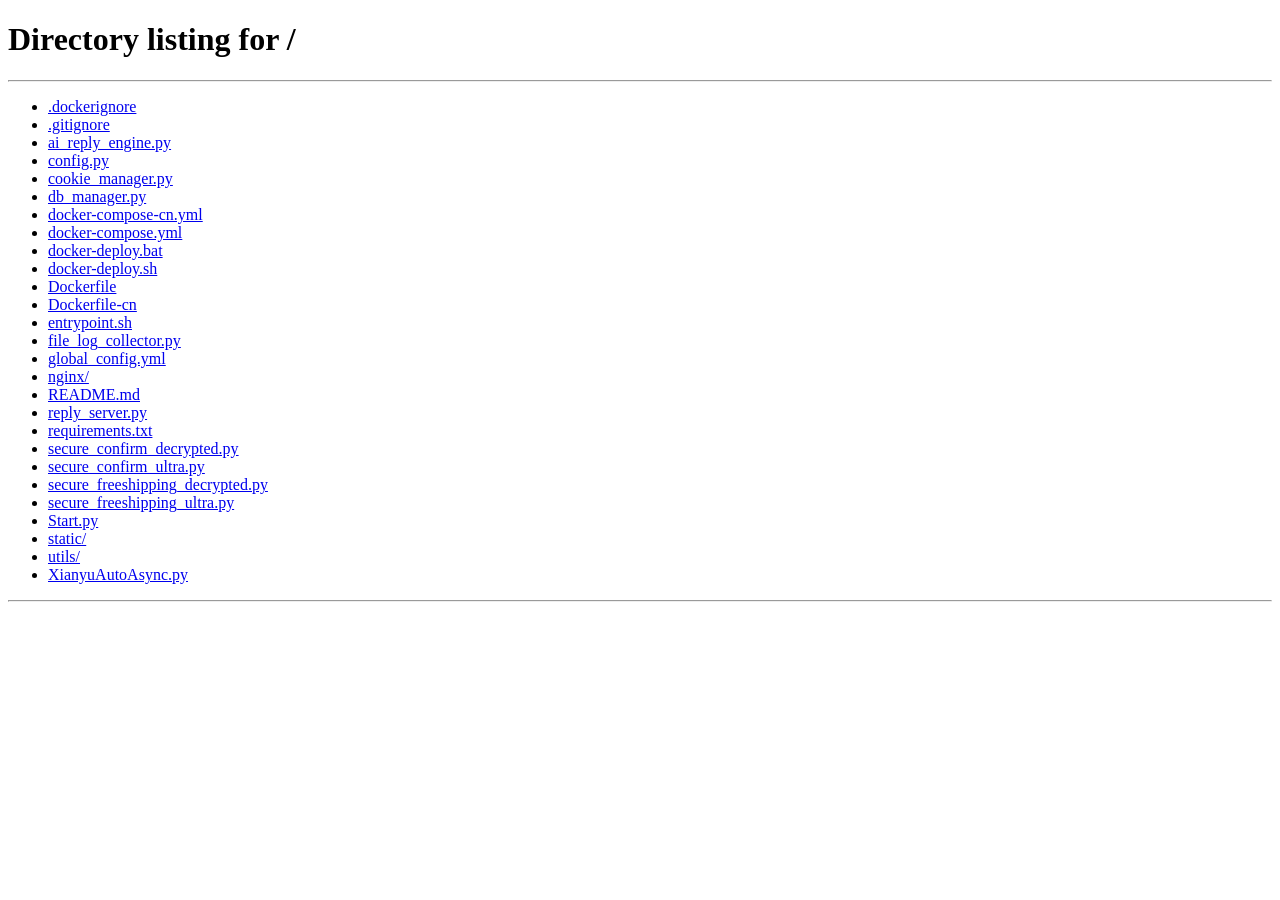
==== static/index.html @ 6a1c5aa9 "🎉 闲鱼超级助手 v2.1.0 - 多账号自动化管理工具 核心功能: - AI 智能回复 + 关键词精准匹配 + HTTP 回调 - 自动发货 / 自动确认 / 自动免邮 - 多账号同时在线，独立配置" ====
<!DOCTYPE html>
<html lang="zh-CN">
<head>
  <meta charset="UTF-8" />
  <meta name="viewport" content="width=device-width, initial-scale=1.0">
  <title>闲鱼自动回复管理系统</title>
  <link rel="stylesheet" href="/static/lib/bootstrap/bootstrap.min.css">
  <link rel="stylesheet" href="/static/lib/bootstrap-icons/bootstrap-icons.css">
  
  <link rel="stylesheet" href="/static/css/app.css">
</head>
<body>
  <!-- 移动端菜单切换按钮 -->
  <button class="mobile-toggle" onclick="toggleSidebar()">
    <i class="bi bi-list"></i>
  </button>

  <!-- 侧边栏 -->
  <div class="sidebar" id="sidebar">
    <div class="sidebar-header">
      <a href="#" class="sidebar-brand">
        <i class="bi bi-chat-dots-fill me-2"></i>
        闲鱼管理系统
      </a>
    </div>
    <nav class="sidebar-nav">
      <div class="nav-item">
        <a href="#" class="nav-link active" onclick="showSection('dashboard')">
          <i class="bi bi-speedometer2"></i>
          仪表盘
        </a>
      </div>
      <div class="nav-item">
        <a href="#" class="nav-link" onclick="showSection('accounts')">
          <i class="bi bi-person-circle"></i>
          账号管理
        </a>
      </div>
      <div class="nav-item">
        <a href="#" class="nav-link" onclick="showSection('items')">
          <i class="bi bi-box-seam"></i>
          商品管理
        </a>
      </div>
      <div class="nav-item">
        <a href="#" class="nav-link" onclick="showSection('orders')">
          <i class="bi bi-receipt-cutoff"></i>
          订单管理
        </a>
      </div>
      <div class="nav-item">
        <a href="#" class="nav-link" onclick="showSection('auto-reply')">
          <i class="bi bi-chat-left-text"></i>
          自动回复
        </a>
      </div>
      <div class="nav-item">
        <a href="#" class="nav-link" onclick="showSection('ai-conversation')">
          <i class="bi bi-chat-dots"></i>
          AI对话历史
        </a>
      </div>
      <div class="nav-item">
        <a href="#" class="nav-link" onclick="showSection('items-reply')">
          <i class="bi bi-chat-left-text"></i>
          指定商品回复
        </a>
      </div>
      <div class="nav-item">
        <a href="#" class="nav-link" onclick="showSection('cards')">
          <i class="bi bi-credit-card"></i>
          卡券管理
        </a>
      </div>
      <div class="nav-item">
        <a href="#" class="nav-link" onclick="showSection('auto-delivery')">
          <i class="bi bi-truck"></i>
          自动发货
        </a>
      </div>
      <div class="nav-item">
        <a href="#" class="nav-link" onclick="showSection('notification-channels')">
          <i class="bi bi-bell"></i>
          通知渠道
        </a>
      </div>
      <div class="nav-item">
        <a href="#" class="nav-link" onclick="showSection('message-notifications')">
          <i class="bi bi-chat-dots"></i>
          消息通知
        </a>
      </div>
      <div class="nav-item">
        <a href="#" class="nav-link" onclick="showSection('item-search')">
          <i class="bi bi-search"></i>
          商品搜索
        </a>
      </div>
      <div class="nav-item">
        <a href="#" class="nav-link" onclick="showSection('system-settings')">
          <i class="bi bi-gear"></i>
          系统设置
        </a>
      </div>

      <!-- 管理员专用菜单 -->
      <div id="adminMenuSection" style="display: none;">
        <div class="nav-divider mt-3 mb-2">
          <small class="text-white-50">管理员功能</small>
        </div>
        <div class="nav-item">
          <a href="#" class="nav-link" onclick="showSection('user-management')">
            <i class="bi bi-people"></i>
            用户管理
          </a>
        </div>
        <div class="nav-item">
          <a href="#" class="nav-link" onclick="showSection('role-permissions')">
            <i class="bi bi-shield-lock"></i>
            角色配置
          </a>
        </div>
        <div class="nav-item">
          <a href="#" class="nav-link" onclick="showSection('logs')">
            <i class="bi bi-file-text-fill"></i>
            系统日志
          </a>
        </div>
        <div class="nav-item">
          <a href="#" class="nav-link" onclick="showSection('data-management')">
            <i class="bi bi-database"></i>
            数据管理
          </a>
        </div>
      </div>

      <div class="nav-item">
        <a href="#" class="nav-link" onclick="showSection('about')">
          <i class="bi bi-book"></i>
          系统使用手册
        </a>
      </div>

      <!-- 底部分隔符 -->
      <div class="nav-divider mt-3 mb-2">
        <small class="text-white-50">系统操作</small>
      </div>
      <div class="nav-item">
        <a href="#" class="nav-link" onclick="logout()">
          <i class="bi bi-box-arrow-right"></i>
          登出
        </a>
      </div>
    </nav>
  </div>

  <!-- 主内容区域 -->
  <div class="main-content">
    <!-- 仪表盘内容 -->
    <div id="dashboard-section" class="content-section active">
      <div class="content-header">
        <h2 class="mb-0">
          <i class="bi bi-speedometer2 me-2"></i>
          仪表盘
        </h2>
        <p class="text-muted mb-0">系统概览和统计信息</p>
      </div>
      <div class="content-body">
        <div class="dashboard-stats">
          <div class="stat-card">
            <div class="stat-icon primary">
              <i class="bi bi-person-circle"></i>
            </div>
            <div class="stat-number" id="totalAccounts">0</div>
            <div class="stat-label">总账号数</div>
          </div>
          <div class="stat-card">
            <div class="stat-icon success">
              <i class="bi bi-chat-left-text"></i>
            </div>
            <div class="stat-number" id="totalKeywords">0</div>
            <div class="stat-label">总关键词数</div>
          </div>
          <div class="stat-card">
            <div class="stat-icon warning">
              <i class="bi bi-activity"></i>
            </div>
            <div class="stat-number" id="activeAccounts">0</div>
            <div class="stat-label">启用账号数</div>
          </div>
          <div class="stat-card">
            <div class="stat-icon info">
              <i class="bi bi-receipt-cutoff"></i>
            </div>
            <div class="stat-number" id="totalOrders">0</div>
            <div class="stat-label">总订单数</div>
          </div>
        </div>

      </div>
    </div>

    <!-- 账号管理内容 -->
    <div id="accounts-section" class="content-section">
      <div class="content-header">
        <h2 class="mb-0">
          <i class="bi bi-person-circle me-2"></i>
          账号管理
        </h2>
        <p class="text-muted mb-0">管理闲鱼账号Cookie信息</p>
      </div>
      <div class="content-body">
        <!-- 添加Cookie卡片 -->
        <div class="card mb-4">
          <div class="card-header">
            <span><i class="bi bi-plus-circle me-2"></i>添加新账号</span>
          </div>
          <div class="card-body">
            <!-- 添加方式选择 -->
            <div class="row mb-4">
              <div class="col-12">
                <div class="d-grid gap-2 d-md-flex justify-content-md-center">
                  <button type="button" class="btn btn-success btn-lg me-md-2 flex-fill qr-login-btn" onclick="showQRCodeLogin()" style="max-width: 300px;">
                    <i class="bi bi-qr-code me-2"></i>
                    <span class="fw-bold">扫码登录</span>
                    <br>
                    <small class="opacity-75">推荐方式，安全便捷</small>
                  </button>
                  <button type="button" class="btn btn-outline-secondary btn-lg flex-fill manual-input-btn" onclick="toggleManualInput()" style="max-width: 300px;">
                    <i class="bi bi-keyboard me-2"></i>
                    <span class="fw-bold">手动输入</span>
                    <br>
                    <small class="opacity-75">输入Cookie信息</small>
                  </button>
                </div>
              </div>
            </div>

            <!-- 手动输入表单（默认隐藏） -->
            <div id="manualInputForm" style="display: none;">
              <div class="alert alert-info">
                <i class="bi bi-info-circle me-2"></i>
                <strong>提示：</strong>推荐使用扫码登录，更加安全便捷。如需手动输入，请确保Cookie信息的准确性。
              </div>
              <form id="addForm" class="row g-3">
                <div class="col-md-3">
                  <label for="cookieId" class="form-label">账号ID</label>
                  <input type="text" class="form-control" id="cookieId" placeholder="唯一标识" required>
                </div>
                <div class="col-md-9">
                  <label for="cookieValue" class="form-label">Cookie值</label>
                  <input type="text" class="form-control" id="cookieValue" placeholder="完整Cookie字符串" required>
                </div>
                <div class="col-12">
                  <button type="submit" class="btn btn-primary">
                    <i class="bi bi-plus-lg me-1"></i>添加账号
                  </button>
                  <button type="button" class="btn btn-secondary ms-2" onclick="toggleManualInput()">
                    <i class="bi bi-x-circle me-1"></i>取消
                  </button>
                </div>
              </form>
            </div>
          </div>
        </div>

        <!-- Cookie列表卡片 -->
        <div class="card">
          <div class="card-header d-flex justify-content-between align-items-center">
            <span><i class="bi bi-list-ul me-2"></i>账号列表</span>
            <div class="btn-group">
              <button class="btn btn-sm btn-outline-success" onclick="openDefaultReplyManager()">
                <i class="bi bi-chat-text me-1"></i>默认回复管理
              </button>
              <button class="btn btn-sm btn-outline-primary" onclick="loadCookies()">
                <i class="bi bi-arrow-clockwise me-1"></i>刷新
              </button>
            </div>
          </div>
          <div class="card-body p-0">
            <div class="table-responsive">
              <table class="table table-hover" id="cookieTable">
                <thead>
                  <tr>
                    <th style="width: 9%">账号ID</th>
                    <th style="width: 11%">Cookie值</th>
                    <th style="width: 7%">关键词</th>
                    <th style="width: 9%">启用/在线</th>
                    <th style="width: 7%">默认回复</th>
                    <th style="width: 7%">AI回复</th>
                    <th style="width: 8%">自动确认</th>
                    <th style="width: 7%">备注</th>
                    <th style="width: 8%">
                      暂停时间
                      <i class="bi bi-question-circle ms-1"
                         data-bs-toggle="tooltip"
                         data-bs-placement="top"
                         title="检测到手动发出消息后，自动回复暂停的时间长度（分钟）。如果在暂停期间再次手动发出消息，会重新开始计时。"></i>
                    </th>
                    <th style="width: 9%">添加时间</th>
                    <th style="width: 18%">操作</th>
                  </tr>
                </thead>
                <tbody></tbody>
              </table>
            </div>
          </div>
        </div>
      </div>
    </div>

    <!-- 商品管理内容 -->
    <div id="items-section" class="content-section">
      <div class="content-header">
        <h2 class="mb-0">
          <i class="bi bi-box-seam me-2"></i>
          商品管理
        </h2>
        <p class="text-muted mb-0">管理各账号的商品信息</p>
      </div>

      <div class="content-body">
        <!-- 筛选和搜索 -->
        <div class="card mb-4">
          <div class="card-body">
            <div class="row align-items-end mb-3">
              <div class="col-md-6">
                <label for="itemCookieFilter" class="form-label">筛选账号</label>
                <select class="form-select" id="itemCookieFilter" onchange="loadItemsByCookie()">
                  <option value="">所有账号</option>
                </select>
              </div>

              <div class="col-md-6">
                <div class="d-flex justify-content-end align-items-end gap-2">
                  <!-- 页码输入 -->
                  <div class="d-flex align-items-center gap-2">
                    <label for="pageNumber" class="form-label mb-0 text-nowrap">页码:</label>
                    <input type="number" class="form-control" id="pageNumber" placeholder="页码" min="1" value="1" style="width: 80px;">
                  </div>
                  <div class="d-flex gap-2">
                    <button class="btn btn-success" onclick="getAllItemsFromAccount()">
                      <i class="bi bi-download me-1"></i>获取指定页
                    </button>
                    <button class="btn btn-warning" onclick="getAllItemsFromAccountAll()">
                      <i class="bi bi-collection me-1"></i>获取所有页
                    </button>
                    <button class="btn btn-primary" onclick="refreshItems()">
                      <i class="bi bi-arrow-clockwise me-1"></i>刷新
                    </button>
                  </div>
                </div>
              </div>
            </div>

            <!-- 搜索结果统计 -->
            <div id="itemSearchStats" class="text-muted small" style="display: none;">
              <i class="bi bi-search me-1"></i>
              <span id="itemSearchStatsText"></span>
            </div>
          </div>
        </div>

        <!-- 商品列表 -->
        <div class="card">
          <div class="card-header d-flex justify-content-between align-items-center">
            <div class="d-flex align-items-center gap-3">
              <input type="text" class="form-control" id="itemSearchInput"
                     placeholder="搜索商品标题或详情..." style="width: 300px;">
              <h5 class="mb-0">商品列表(自动发货根据商品标题和商品详情匹配关键字)</h5>
            </div>
            <button class="btn btn-sm btn-outline-danger" onclick="batchDeleteItems()" id="batchDeleteBtn" disabled>
              <i class="bi bi-trash"></i> 批量删除
            </button>
          </div>
          <div class="card-body">
            <!-- 搜索统计信息 -->
            <div id="itemSearchStats" class="text-muted small mb-2" style="display: none;">
              <i class="bi bi-search me-1"></i>
              <span id="itemSearchStatsText"></span>
            </div>
            <div class="table-responsive">
              <table class="table table-hover">
                <thead>
                  <tr>
                    <th style="width: 5%">
                      <input type="checkbox" id="selectAllItems" onchange="toggleSelectAll(this)">
                    </th>
                    <th style="width: 10%">账号ID</th>
                    <th style="width: 10%">商品ID</th>
                    <th style="width: 16%">商品标题</th>
                    <th style="width: 18%">商品详情</th>
                    <th style="width: 18%">商品价格</th>
                    <th style="width: 8%">多规格</th>
                    <th style="width: 8%">多数量发货</th>
                    <th style="width: 10%">更新时间</th>
                    <th style="width: 15%">操作</th>
                  </tr>
                </thead>
                <tbody id="itemsTableBody">
                  <tr>
                    <td colspan="10" class="text-center text-muted">加载中...</td>
                  </tr>
                </tbody>
              </table>
            </div>
          </div>

          <!-- 分页控件 -->
          <div class="card-footer" id="itemsPagination">
            <div class="d-flex justify-content-between align-items-center">
              <div class="text-muted small">
                <span id="itemsPageInfo">显示第 1-10 条，共 0 条记录</span>
              </div>
              <div class="d-flex align-items-center gap-2">
                <div class="btn-group" role="group">
                  <button type="button" class="btn btn-outline-secondary btn-sm" id="itemsFirstPage" onclick="goToItemsPage(1)" disabled>
                    <i class="bi bi-chevron-double-left"></i>
                  </button>
                  <button type="button" class="btn btn-outline-secondary btn-sm" id="itemsPrevPage" onclick="goToItemsPage(currentItemsPage - 1)" disabled>
                    <i class="bi bi-chevron-left"></i>
                  </button>
                </div>

                <div class="d-flex align-items-center gap-2 mx-2">
                  <span class="text-muted small">第</span>
                  <input type="number" class="form-control form-control-sm" id="itemsPageInput"
                         style="width: 60px;" min="1" value="1">
                  <span class="text-muted small">页，共 <span id="itemsTotalPages">0</span> 页</span>
                </div>

                <div class="btn-group" role="group">
                  <button type="button" class="btn btn-outline-secondary btn-sm" id="itemsNextPage" onclick="goToItemsPage(currentItemsPage + 1)" disabled>
                    <i class="bi bi-chevron-right"></i>
                  </button>
                  <button type="button" class="btn btn-outline-secondary btn-sm" id="itemsLastPage" onclick="goToItemsPage(totalItemsPages)" disabled>
                    <i class="bi bi-chevron-double-right"></i>
                  </button>
                </div>

                <select class="form-select form-select-sm ms-2" id="itemsPageSize" style="width: auto;">
                  <option value="10">10条/页</option>
                  <option value="20" selected>20条/页</option>
                  <option value="50">50条/页</option>
                  <option value="100">100条/页</option>
                </select>
              </div>
            </div>
          </div>
        </div>
      </div>
    </div>

     <!-- 指定商品自动管理内容 -->
    <div id="items-reply-section" class="content-section">
      <div class="content-header">
        <h2 class="mb-0">
          <i class="bi bi-box-seam me-2"></i>
          商品回复管理
        </h2>
        <p class="text-muted mb-0">管理各账号的商品信息</p>
      </div>

      <div class="content-body">
        <!-- Cookie筛选 -->
        <div class="card mb-4">
          <div class="card-body">
            <div class="row align-items-end">
              <div class="col-md-6">
                <label for="itemCookieFilter" class="form-label">筛选账号</label>
                <select class="form-select" id="itemReplayCookieFilter" onchange="loadItemsReplayByCookie()">
                  <option value="">所有账号</option>
                </select>
              </div>
              <div class="col-md-6">
                <div class="d-flex justify-content-end align-items-end gap-2">
                  <!-- 页码输入 -->
                  <div class="d-flex align-items-center gap-2">
                    <label for="pageNumber" class="form-label mb-0 text-nowrap">页码:</label>
                    <input type="number" class="form-control" id="pageNumber" placeholder="页码" min="1" value="1" style="width: 80px;">
                  </div>
                  <div class="d-flex gap-2">
                    <button class="btn btn-success" onclick="showItemReplayEdit()">
                      添加商品回复
                    </button>
                    <button class="btn btn-primary" onclick="refreshItemReplayS()">
                      <i class="bi bi-arrow-clockwise me-1"></i>刷新
                    </button>
                  </div>
                </div>
              </div>
            </div>
          </div>
        </div>

        <!-- 商品列表 -->
        <div class="card">
          <div class="card-header d-flex justify-content-between align-items-center">
            <h5 class="mb-0">商品列表(用于设置商品的默认回复信息)</h5>
            <button class="btn btn-sm btn-outline-danger" onclick="batchDeleteItemReplies()">
              <i class="bi bi-trash"></i> 批量删除
            </button>
          </div>
          <div class="card-body">
            <div class="table-responsive">
              <table class="table table-hover">
                <thead>
                  <tr>
                    <th style="width: 5%">
                      <input type="checkbox" id="selectAllItemReplay" onchange="toggleSelectAll(this)">
                    </th>
                    <th style="width: 12%">账号ID</th>
                    <th style="width: 12%">商品ID</th>
                    <th style="width: 18%">商品标题</th>
                    <th style="width: 20%">商品内容</th>
                    <th style="width: 18%">回复内容</th>
                    <th style="width: 10%">更新时间</th>
                    <th style="width: 15%">操作</th>
                  </tr>
                </thead>
                <tbody id="itemReplaysTableBody">
                  <tr>
                    <td colspan="5" class="text-center text-muted">加载中...</td>
                  </tr>
                </tbody>
              </table>
            </div>
          </div>
        </div>
      </div>
    </div>

      <!-- 商品回复弹框 -->
  <!-- 添加/编辑商品回复模态框 -->
  <div class="modal fade" id="editItemReplyModal" tabindex="-1">
    <div class="modal-dialog modal-xl">
      <div class="modal-content">
        <div class="modal-header">
          <h5 class="modal-title">
            <i class="bi bi-chat-text me-2"></i><span id="itemReplayTitle">编辑商品回复</span>
          </h5>
          <button type="button" class="btn-close" data-bs-dismiss="modal"></button>
        </div>
        <div class="modal-body">
          <form id="editItemReplyForm">
            <input type="hidden" id="editReplyCookieId">
            <input type="hidden" id="editReplyItemId">

            <div class="row mb-3">
              <div class="col-md-6">
                <label class="form-label">账号ID<span class="text-danger">*</span></label>
                <select id="editReplyCookieIdSelect" class="form-select" onchange="onCookieChangeForReply()">
                  <option value="">请选择账号</option>
                  <!-- JS 动态填充账号选项 -->
                </select>
              </div>
              <div class="col-md-6">
                <label class="form-label">商品ID<span class="text-danger">*</span></label>
                <select id="editReplyItemIdSelect" class="form-select">
                  <option value="">选择商品</option>
                  <!-- JS 动态填充商品选项 -->
                </select>
              </div>
            </div>

            <div class="mb-3">
              <label for="editReplyContent" class="form-label">商品回复内容 <span class="text-danger">*</span></label>
              <textarea class="form-control" id="editItemReplyContent" rows="10"
                        placeholder="请输入商品回复内容..."></textarea>
              <div class="form-text">
                <i class="bi bi-info-circle me-1"></i>
                请输入商品的自动回复内容，用户购买后将收到该回复。
              </div>
            </div>
          </form>
        </div>
        <div class="modal-footer">
          <button type="button" class="btn btn-secondary" data-bs-dismiss="modal">取消</button>
          <button type="button" class="btn btn-primary" onclick="saveItemReply()">
            <i class="bi bi-check-circle me-1"></i>保存
          </button>
        </div>
      </div>
    </div>
  </div>


    <!-- 订单管理内容 -->
    <div id="orders-section" class="content-section">
      <div class="content-header">
        <h2 class="mb-0">
          <i class="bi bi-receipt-cutoff me-2"></i>
          订单管理
        </h2>
        <p class="text-muted mb-0">查看和管理所有订单信息</p>
      </div>
      <div class="content-body">
        <!-- Cookie筛选器 -->
        <div class="row mb-3">
          <div class="col-md-4">
            <label class="form-label">筛选账号</label>
            <select class="form-select" id="orderCookieFilter" onchange="loadOrdersByCookie()">
              <option value="">所有账号</option>
            </select>
          </div>
          <div class="col-md-4">
            <label class="form-label">订单状态</label>
            <select class="form-select" id="orderStatusFilter" onchange="filterOrders()">
              <option value="">所有状态</option>
              <option value="processing">处理中</option>
              <option value="processed">已处理</option>
              <option value="completed">已完成</option>
              <option value="unknown">未知</option>
            </select>
          </div>
          <div class="col-md-4">
            <label class="form-label">&nbsp;</label>
            <div class="d-flex gap-2">
              <button class="btn btn-outline-primary" onclick="refreshOrders()">
                <i class="bi bi-arrow-clockwise"></i> 刷新
              </button>
              <button class="btn btn-outline-secondary" onclick="clearOrderFilters()">
                <i class="bi bi-x-circle"></i> 清空筛选
              </button>
            </div>
          </div>
        </div>

        <!-- 订单列表 -->
        <div class="card">
          <div class="card-header d-flex justify-content-between align-items-center">
            <div class="d-flex align-items-center gap-3">
              <input type="text" class="form-control" id="orderSearchInput"
                     placeholder="搜索订单ID或商品ID..." style="width: 300px;">
              <h5 class="mb-0">订单列表</h5>
            </div>
            <button class="btn btn-sm btn-outline-danger" onclick="batchDeleteOrders()" id="batchDeleteOrdersBtn" disabled>
              <i class="bi bi-trash"></i> 批量删除
            </button>
          </div>
          <div class="card-body">
            <!-- 搜索统计信息 -->
            <div id="orderSearchStats" class="text-muted small mb-2" style="display: none;">
              <i class="bi bi-search me-1"></i>
              <span id="orderSearchStatsText"></span>
            </div>
            <div class="table-responsive">
              <table class="table table-hover">
                <thead>
                  <tr>
                    <th style="width: 5%">
                      <input type="checkbox" id="selectAllOrders" onchange="toggleSelectAllOrders(this)">
                    </th>
                    <th style="width: 15%">订单ID</th>
                    <th style="width: 12%">商品ID</th>
                    <th style="width: 10%">买家ID</th>
                    <th style="width: 12%">规格信息</th>
                    <th style="width: 8%">数量</th>
                    <th style="width: 10%">金额</th>
                    <th style="width: 8%">状态</th>
                    <th style="width: 10%">账号ID</th>
                    <th style="width: 10%">操作</th>
                  </tr>
                </thead>
                <tbody id="ordersTableBody">
                  <tr>
                    <td colspan="10" class="text-center text-muted">加载中...</td>
                  </tr>
                </tbody>
              </table>
            </div>
          </div>

          <!-- 分页控件 -->
          <div class="card-footer" id="ordersPagination">
            <div class="d-flex justify-content-between align-items-center">
              <div class="text-muted small">
                <span id="ordersPageInfo">显示第 1-10 条，共 0 条记录</span>
              </div>
              <div class="d-flex align-items-center gap-2">
                <div class="btn-group" role="group">
                  <button type="button" class="btn btn-outline-secondary btn-sm" id="ordersFirstPage" onclick="goToOrdersPage(1)" disabled>
                    <i class="bi bi-chevron-double-left"></i>
                  </button>
                  <button type="button" class="btn btn-outline-secondary btn-sm" id="ordersPrevPage" onclick="goToOrdersPage(currentOrdersPage - 1)" disabled>
                    <i class="bi bi-chevron-left"></i>
                  </button>
                </div>

                <div class="d-flex align-items-center gap-2 mx-2">
                  <span class="text-muted small">第</span>
                  <input type="number" class="form-control form-control-sm" id="ordersPageInput"
                         style="width: 60px;" min="1" value="1">
                  <span class="text-muted small">页，共 <span id="ordersTotalPages">0</span> 页</span>
                </div>

                <div class="btn-group" role="group">
                  <button type="button" class="btn btn-outline-secondary btn-sm" id="ordersNextPage" onclick="goToOrdersPage(currentOrdersPage + 1)" disabled>
                    <i class="bi bi-chevron-right"></i>
                  </button>
                  <button type="button" class="btn btn-outline-secondary btn-sm" id="ordersLastPage" onclick="goToOrdersPage(totalOrdersPages)" disabled>
                    <i class="bi bi-chevron-double-right"></i>
                  </button>
                </div>

                <select class="form-select form-select-sm ms-2" id="ordersPageSize" style="width: auto;">
                  <option value="10">10条/页</option>
                  <option value="20" selected>20条/页</option>
                  <option value="50">50条/页</option>
                  <option value="100">100条/页</option>
                </select>
              </div>
            </div>
          </div>
        </div>
      </div>
    </div>

    <!-- 自动回复内容 -->
    <div id="auto-reply-section" class="content-section">
      <div class="content-header">
        <h2 class="mb-0">
          <i class="bi bi-chat-left-text me-2"></i>
          自动回复
        </h2>
        <p class="text-muted mb-0">设置账号的关键词自动回复</p>
      </div>
      <div class="content-body">
        <!-- 现代化账号选择器 -->
        <div class="account-selector">
          <div class="selector-header">
            <div class="selector-icon">
              <i class="bi bi-person-circle"></i>
            </div>
            <div>
              <h3 class="selector-title">选择账号</h3>
              <p class="selector-subtitle">选择要配置自动回复的闲鱼账号</p>
            </div>
          </div>
          <div class="row g-3 align-items-end">
            <div class="col-md-8">
              <div class="account-select-wrapper">
                <select class="account-select" id="accountSelect" onchange="loadAccountKeywords()">
                  <option value="">🔍 请选择一个账号开始配置...</option>
                </select>
              </div>
            </div>
            <div class="col-md-4">
              <button class="btn btn-primary w-100 d-flex align-items-center justify-content-center" onclick="refreshAccountList()" style="padding: 1rem 1.25rem; height: auto;">
                <i class="bi bi-arrow-clockwise me-2"></i>
                <span>刷新列表</span>
              </button>
            </div>
          </div>
        </div>

        <!-- 现代化关键词管理容器 -->
        <div class="keyword-container" id="keywordManagement" style="display: none;">
          <div class="keyword-header">
            <h3>
              <i class="bi bi-chat-dots me-2"></i>
              关键词管理
            </h3>
            <div class="d-flex align-items-center gap-2">
              <div class="account-badge" id="currentAccountBadge">
                <!-- 动态显示当前账号 -->
              </div>
              <div class="btn-group" role="group">
                <button class="btn btn-outline-success btn-sm" onclick="exportKeywords()" title="导出关键词">
                  <i class="bi bi-download"></i> 导出
                </button>
                <button class="btn btn-outline-primary btn-sm" onclick="showImportModal()" title="导入关键词">
                  <i class="bi bi-upload"></i> 导入
                </button>
              </div>
            </div>
          </div>

          <!-- 添加关键词区域 -->
          <div class="keyword-input-area">
            <div class="keyword-input-group">
              <div class="input-field">
                <label>关键词</label>
                <input type="text" id="newKeyword" placeholder="例如：你好">
              </div>
              <div class="input-field">
                <label>自动回复内容（可选）</label>
                <input type="text" id="newReply" placeholder="例如：您好，欢迎咨询！留空表示不回复">
              </div>
              <div class="input-field">
                <label>商品ID（可选）</label>
                <select id="newItemIdSelect" class="form-select">
                  <option value="">选择商品或留空表示通用关键词</option>
                </select>
              </div>
              <button class="add-btn" onclick="addKeyword()">
                <i class="bi bi-plus-lg"></i>
                添加文本关键词
              </button>
              <button class="add-btn btn-image" onclick="showAddImageKeywordModal()">
                <i class="bi bi-image"></i>
                添加图片关键词
              </button>
            </div>
            <div class="mt-3">
              <small class="text-muted">
                <i class="bi bi-lightbulb me-1"></i>
                <strong>支持变量：</strong>
                <code>{send_user_name}</code> 用户昵称，
                <code>{send_user_id}</code> 用户ID，
                <code>{send_message}</code> 用户消息<br>
                <i class="bi bi-info-circle me-1"></i>
                <strong>提示：</strong>回复内容留空时，匹配到关键词但不会自动回复，可用于屏蔽特定消息
              </small>
            </div>
          </div>

          <!-- 关键词列表 -->
          <div class="keywords-list" id="keywordsList">
            <!-- 动态生成的关键词列表 -->
          </div>
        </div>
      </div>
    </div>

    <!-- AI对话历史内容 -->
    <div id="ai-conversation-section" class="content-section">
      <div class="content-header">
        <h2 class="mb-0">
          <i class="bi bi-chat-dots me-2"></i>
          AI对话历史
        </h2>
        <p class="text-muted mb-0">查看AI与买家的对话记录</p>
      </div>
      <div class="content-body">
        <div class="card">
          <div class="card-header d-flex justify-content-between align-items-center">
            <div>
              <i class="bi bi-funnel me-2"></i>筛选条件
            </div>
            <div>
              <button class="btn btn-sm btn-outline-primary" onclick="loadAIConversations()">
                <i class="bi bi-arrow-clockwise me-1"></i>刷新
              </button>
            </div>
          </div>
          <div class="card-body">
            <div class="row mb-3">
              <div class="col-md-4 mb-2">
                <label class="form-label">账号</label>
                <select class="form-select" id="aiConvCookieFilter" onchange="fetchAIConversations()">
                  <option value="">全部账号</option>
                </select>
              </div>
              <div class="col-md-4 mb-2">
                <label class="form-label">买家用户ID</label>
                <input type="text" class="form-control" id="aiConvUserFilter" placeholder="输入买家用户ID搜索">
              </div>
              <div class="col-md-4 mb-2">
                <label class="form-label">商品ID</label>
                <input type="text" class="form-control" id="aiConvItemFilter" placeholder="输入商品ID搜索">
              </div>
            </div>
          </div>
        </div>

        <div class="card mt-3">
          <div class="card-header">
            <i class="bi bi-chat-dots me-2"></i>对话记录
            <span class="badge bg-info ms-2" id="aiConvTotalCount">0</span>
          </div>
          <div class="card-body p-0">
            <div class="table-responsive">
              <table class="table table-hover mb-0" id="aiConvTable">
                <thead class="table-light">
                  <tr>
                    <th style="width: 60px;">ID</th>
                    <th style="width: 100px;">账号</th>
                    <th style="width: 100px;">买家</th>
                    <th style="width: 80px;">角色</th>
                    <th>内容</th>
                    <th style="width: 70px;">意图</th>
                    <th style="width: 160px;">时间</th>
                  </tr>
                </thead>
                <tbody id="aiConvTbody">
                  <tr>
                    <td colspan="7" class="text-center text-muted py-4">
                      <i class="bi bi-hourglass-split me-2"></i>加载中...
                    </td>
                  </tr>
                </tbody>
              </table>
            </div>
          </div>
          <div class="card-footer d-flex justify-content-between align-items-center">
            <div class="text-muted small" id="aiConvPageInfo">第 0/0 页</div>
            <nav>
              <ul class="pagination pagination-sm mb-0" id="aiConvPagination">
                <li class="page-item disabled"><a class="page-link" href="#" onclick="changeAIConvPage(-1)">上一页</a></li>
                <li class="page-item disabled"><a class="page-link" href="#" onclick="changeAIConvPage(1)">下一页</a></li>
              </ul>
            </nav>
          </div>
        </div>
      </div>
    </div>

    <!-- 卡券管理内容 -->
    <div id="cards-section" class="content-section">
      <div class="content-header">
        <h2 class="mb-0">
          <i class="bi bi-credit-card me-2"></i>
          卡券管理
        </h2>
        <p class="text-muted mb-0">管理虚拟商品的卡券数据，支持API、固定文字和批量数据</p>
      </div>
      <div class="content-body">
        <!-- 卡券列表 -->
        <div class="row">
          <div class="col-md-8">
            <div class="card">
              <div class="card-header d-flex justify-content-between align-items-center">
                <h5 class="mb-0">卡券列表</h5>
                <button class="btn btn-primary btn-sm" onclick="showAddCardModal()">
                  <i class="bi bi-plus-lg me-1"></i>添加卡券
                </button>
              </div>
              <div class="card-body">
                <div class="table-responsive">
                  <table class="table table-hover">
                    <thead>
                      <tr>
                        <th>卡券名称</th>
                        <th>类型</th>
                        <th>规格信息</th>
                        <th>数据量</th>
                        <th>延时时间</th>
                        <th>状态</th>
                        <th>创建时间</th>
                        <th>操作</th>
                      </tr>
                    </thead>
                    <tbody id="cardsTableBody">
                      <tr>
                        <td colspan="7" class="text-center py-4 text-muted">
                          <i class="bi bi-credit-card fs-1 d-block mb-3"></i>
                          <h5>暂无卡券数据</h5>
                          <p class="mb-0">点击"添加卡券"开始创建您的第一个卡券</p>
                        </td>
                      </tr>
                    </tbody>
                  </table>
                </div>
              </div>
            </div>
          </div>
          <div class="col-md-4">
            <div class="card">
              <div class="card-header">
                <h5 class="mb-0">统计信息</h5>
              </div>
              <div class="card-body">
                <div class="stat-item mb-3">
                  <div class="d-flex justify-content-between">
                    <span>总卡券数</span>
                    <span class="badge bg-primary" id="totalCards">0</span>
                  </div>
                </div>
                <div class="stat-item mb-3">
                  <div class="d-flex justify-content-between">
                    <span>API类型</span>
                    <span class="badge bg-info" id="apiCards">0</span>
                  </div>
                </div>
                <div class="stat-item mb-3">
                  <div class="d-flex justify-content-between">
                    <span>固定文字</span>
                    <span class="badge bg-success" id="textCards">0</span>
                  </div>
                </div>
                <div class="stat-item">
                  <div class="d-flex justify-content-between">
                    <span>批量数据</span>
                    <span class="badge bg-warning" id="dataCards">0</span>
                  </div>
                </div>
              </div>
            </div>
          </div>
        </div>
      </div>
    </div>

    <!-- 自动发货内容 -->
    <div id="auto-delivery-section" class="content-section">
      <div class="content-header">
        <h2 class="mb-0">
          <i class="bi bi-truck me-2"></i>
          自动发货
        </h2>
        <p class="text-muted mb-0">根据商品关键字自动匹配卡券进行发货</p>
      </div>
      <div class="content-body">
        <!-- 发货规则列表 -->
        <div class="row">
          <div class="col-md-8">
            <div class="card">
              <div class="card-header d-flex justify-content-between align-items-center">
                <h5 class="mb-0">发货规则</h5>
                <button class="btn btn-primary btn-sm" onclick="showAddDeliveryRuleModal()">
                  <i class="bi bi-plus-lg me-1"></i>添加规则
                </button>
              </div>
              <div class="card-body">
                <div class="table-responsive">
                  <table class="table table-hover">
                    <thead>
                      <tr>
                        <th>商品关键字</th>
                        <th>匹配卡券</th>
                        <th>卡券类型</th>
                        <th>发货数量</th>
                        <th>状态</th>
                        <th>已发货次数</th>
                        <th>操作</th>
                      </tr>
                    </thead>
                    <tbody id="deliveryRulesTableBody">
                      <tr>
                        <td colspan="7" class="text-center py-4 text-muted">
                          <i class="bi bi-truck fs-1 d-block mb-3"></i>
                          <h5>暂无发货规则</h5>
                          <p class="mb-0">点击"添加规则"开始配置自动发货规则</p>
                        </td>
                      </tr>
                    </tbody>
                  </table>
                </div>
              </div>
            </div>
          </div>
          <div class="col-md-4">
            <div class="card">
              <div class="card-header">
                <h5 class="mb-0">发货统计</h5>
              </div>
              <div class="card-body">
                <div class="stat-item mb-3">
                  <div class="d-flex justify-content-between">
                    <span>总规则数</span>
                    <span class="badge bg-primary" id="totalRules">0</span>
                  </div>
                </div>
                <div class="stat-item mb-3">
                  <div class="d-flex justify-content-between">
                    <span>启用规则</span>
                    <span class="badge bg-success" id="activeRules">0</span>
                  </div>
                </div>
                <div class="stat-item mb-3">
                  <div class="d-flex justify-content-between">
                    <span>今日发货</span>
                    <span class="badge bg-info" id="todayDeliveries">0</span>
                  </div>
                </div>
                <div class="stat-item">
                  <div class="d-flex justify-content-between">
                    <span>总发货量</span>
                    <span class="badge bg-warning" id="totalDeliveries">0</span>
                  </div>
                </div>
              </div>
            </div>
          </div>
        </div>
      </div>
    </div>

    <!-- 通知渠道管理内容 -->
    <div id="notification-channels-section" class="content-section">
      <div class="content-header">
        <h2 class="mb-0">
          <i class="bi bi-bell me-2"></i>
          通知渠道管理
        </h2>
        <p class="text-muted mb-0">管理消息通知渠道，支持QQ通知等多种方式</p>
      </div>
      <div class="content-body">
        <!-- 通知渠道类型选择 -->
        <div class="card mb-4">
          <div class="card-header">
            <span><i class="bi bi-plus-circle me-2"></i>添加通知渠道</span>
          </div>
          <div class="card-body">
            <div class="alert alert-info mb-4">
              <i class="bi bi-info-circle me-2"></i>
              <strong>选择通知方式：</strong>点击下方按钮选择您要配置的通知渠道类型
            </div>

            <!-- 通知渠道类型按钮 -->
            <div class="row g-2">
              <div class="col-sm-6 col-md-4 col-lg-3 col-xl-2">
                <div class="card h-100 channel-type-card" onclick="showAddChannelModal('qq')">
                  <div class="card-body text-center">
                    <div class="channel-icon">
                      <i class="bi bi-chat-dots-fill text-primary"></i>
                    </div>
                    <h6 class="card-title">QQ通知</h6>
                    <p class="card-text text-muted">QQ机器人消息</p>
                    <div class="mt-auto">
                      <button class="btn btn-outline-primary btn-sm">
                        <i class="bi bi-plus-circle me-1"></i>配置
                      </button>
                    </div>
                  </div>
                </div>
              </div>

              <div class="col-sm-6 col-md-4 col-lg-3 col-xl-2">
                <div class="card h-100 channel-type-card" onclick="showAddChannelModal('dingtalk')">
                  <div class="card-body text-center">
                    <div class="channel-icon">
                      <i class="bi bi-bell-fill text-info"></i>
                    </div>
                    <h6 class="card-title">钉钉通知</h6>
                    <p class="card-text text-muted">钉钉机器人消息</p>
                    <div class="mt-auto">
                      <button class="btn btn-outline-info btn-sm">
                        <i class="bi bi-plus-circle me-1"></i>配置
                      </button>
                    </div>
                  </div>
                </div>
              </div>

              <div class="col-sm-6 col-md-4 col-lg-3 col-xl-2">
                <div class="card h-100 channel-type-card" onclick="showAddChannelModal('email')">
                  <div class="card-body text-center">
                    <div class="channel-icon">
                      <i class="bi bi-envelope-fill text-success"></i>
                    </div>
                    <h6 class="card-title">邮件通知</h6>
                    <p class="card-text text-muted">SMTP邮件发送</p>
                    <div class="mt-auto">
                      <button class="btn btn-outline-success btn-sm">
                        <i class="bi bi-plus-circle me-1"></i>配置
                      </button>
                    </div>
                  </div>
                </div>
              </div>

              <div class="col-sm-6 col-md-4 col-lg-3 col-xl-2">
                <div class="card h-100 channel-type-card" onclick="showAddChannelModal('webhook')">
                  <div class="card-body text-center">
                    <div class="channel-icon">
                      <i class="bi bi-link-45deg text-warning"></i>
                    </div>
                    <h6 class="card-title">Webhook</h6>
                    <p class="card-text text-muted">自定义HTTP请求</p>
                    <div class="mt-auto">
                      <button class="btn btn-outline-warning btn-sm">
                        <i class="bi bi-plus-circle me-1"></i>配置
                      </button>
                    </div>
                  </div>
                </div>
              </div>

              <div class="col-sm-6 col-md-4 col-lg-3 col-xl-2">
                <div class="card h-100 channel-type-card" onclick="showAddChannelModal('wechat')">
                  <div class="card-body text-center">
                    <div class="channel-icon">
                      <i class="bi bi-wechat text-success"></i>
                    </div>
                    <h6 class="card-title">微信通知</h6>
                    <p class="card-text text-muted">企业微信机器人</p>
                    <div class="mt-auto">
                      <button class="btn btn-outline-success btn-sm">
                        <i class="bi bi-plus-circle me-1"></i>配置
                      </button>
                    </div>
                  </div>
                </div>
              </div>

              <div class="col-sm-6 col-md-4 col-lg-3 col-xl-2">
                <div class="card h-100 channel-type-card" onclick="showAddChannelModal('telegram')">
                  <div class="card-body text-center">
                    <div class="channel-icon">
                      <i class="bi bi-telegram text-primary"></i>
                    </div>
                    <h6 class="card-title">Telegram</h6>
                    <p class="card-text text-muted">Telegram机器人</p>
                    <div class="mt-auto">
                      <button class="btn btn-outline-primary btn-sm">
                        <i class="bi bi-plus-circle me-1"></i>配置
                      </button>
                    </div>
                  </div>
                </div>
              </div>
            </div>
          </div>
        </div>

        <!-- 通知渠道列表 -->
        <div class="card">
          <div class="card-header d-flex justify-content-between align-items-center">
            <span><i class="bi bi-list-ul me-2"></i>通知渠道列表</span>
            <button class="btn btn-sm btn-outline-primary" onclick="loadNotificationChannels()">
              <i class="bi bi-arrow-clockwise me-1"></i>刷新
            </button>
          </div>
          <div class="card-body">
            <div class="table-responsive">
              <table class="table table-hover" id="channelsTable">
                <thead>
                  <tr>
                    <th style="width: 10%">ID</th>
                    <th style="width: 25%">名称</th>
                    <th style="width: 15%">类型</th>
                    <th style="width: 20%">配置</th>
                    <th style="width: 10%">状态</th>
                    <th style="width: 20%">操作</th>
                  </tr>
                </thead>
                <tbody id="channelsTableBody">
                  <!-- 动态生成 -->
                </tbody>
              </table>
            </div>
          </div>
        </div>
      </div>
    </div>

    <!-- 消息通知配置内容 -->
    <div id="message-notifications-section" class="content-section">
      <div class="content-header">
        <h2 class="mb-0">
          <i class="bi bi-chat-dots me-2"></i>
          消息通知配置
        </h2>
        <p class="text-muted mb-0">为每个账号配置消息通知渠道</p>
      </div>
      <div class="content-body">
        <div class="card">
          <div class="card-header d-flex justify-content-between align-items-center">
            <span><i class="bi bi-gear me-2"></i>账号通知配置</span>
            <button class="btn btn-sm btn-outline-primary" onclick="loadMessageNotifications()">
              <i class="bi bi-arrow-clockwise me-1"></i>刷新
            </button>
          </div>
          <div class="card-body">
            <div class="table-responsive">
              <table class="table table-hover" id="notificationsTable">
                <thead>
                  <tr>
                    <th style="width: 20%">账号ID</th>
                    <th style="width: 30%">通知渠道</th>
                    <th style="width: 15%">状态</th>
                    <th style="width: 35%">操作</th>
                  </tr>
                </thead>
                <tbody id="notificationsTableBody">
                  <!-- 动态生成 -->
                </tbody>
              </table>
            </div>
          </div>
        </div>
      </div>
    </div>

    <!-- 日志管理内容 -->
    <div id="logs-section" class="content-section">
      <div class="content-header">
        <h2 class="mb-0">
          <i class="bi bi-file-text me-2"></i>
          日志管理
        </h2>
        <p class="text-muted mb-0">实时显示系统日志，支持自动刷新和统计分析</p>
      </div>

      <div class="content-body">
        <!-- 日志控制面板 -->
        <div class="card mb-4">
          <div class="card-header">
            <h5 class="mb-0">
              <i class="bi bi-sliders"></i> 日志控制
            </h5>
          </div>
          <div class="card-body">
            <div class="row align-items-center">
              <div class="col-md-3">
                <label class="form-label">显示行数</label>
                <select class="form-select" id="logLines" onchange="loadSystemLogs()">
                  <option value="50">50行</option>
                  <option value="100" selected>100行</option>
                  <option value="200">200行</option>
                  <option value="500">500行</option>
                  <option value="1000">1000行</option>
                </select>
              </div>
              <div class="col-md-4">
                <label class="form-label">日志级别过滤</label>
                <div class="d-flex gap-2 flex-wrap">
                  <span class="badge bg-secondary filter-badge active" data-level="" onclick="filterLogsByLevel('')">
                    全部
                  </span>
                  <span class="badge bg-info filter-badge" data-level="info" onclick="filterLogsByLevel('info')">
                    INFO
                  </span>
                  <span class="badge bg-warning filter-badge" data-level="warning" onclick="filterLogsByLevel('warning')">
                    WARNING
                  </span>
                  <span class="badge bg-danger filter-badge" data-level="error" onclick="filterLogsByLevel('error')">
                    ERROR
                  </span>
                  <span class="badge bg-secondary filter-badge" data-level="debug" onclick="filterLogsByLevel('debug')">
                    DEBUG
                  </span>
                </div>
              </div>
              <div class="col-md-3">
                <label class="form-label">自动刷新</label>
                <div class="form-check form-switch">
                  <input class="form-check-input" type="checkbox" id="autoRefreshLogs" onchange="toggleLogAutoRefresh()">
                  <label class="form-check-label" for="autoRefreshLogs">
                    <span id="autoRefreshLogLabel">关闭</span>
                    <i id="autoRefreshLogIcon" class="bi bi-circle" style="display: none;"></i>
                  </label>
                </div>
              </div>
              <div class="col-md-2">
                <label class="form-label">&nbsp;</label>
                <div class="d-grid">
                  <button class="btn btn-primary" onclick="loadSystemLogs()">
                    <i class="bi bi-arrow-clockwise"></i> 刷新
                  </button>
                </div>
              </div>
            </div>
          </div>
        </div>

        <!-- 日志信息 -->
        <div class="card mb-4">
          <div class="card-header d-flex justify-content-between align-items-center">
            <h5 class="mb-0">
              <i class="bi bi-info-circle"></i> 日志信息
            </h5>
            <small class="text-muted" id="logLastUpdate">最后更新: -</small>
          </div>
          <div class="card-body">
            <div class="row">
              <div class="col-md-4">
                <strong>日志文件:</strong>
                <span id="logFileName" class="text-muted">-</span>
              </div>
              <div class="col-md-4">
                <strong>显示行数:</strong>
                <span id="logDisplayLines" class="text-muted">-</span>
              </div>
              <div class="col-md-4">
                <strong>当前过滤:</strong>
                <span id="logCurrentFilter" class="text-muted">全部</span>
              </div>
            </div>
          </div>
        </div>

        <!-- 日志内容 -->
        <div class="card">
          <div class="card-header d-flex justify-content-between align-items-center">
            <h5 class="mb-0">
              <i class="bi bi-terminal"></i> 日志内容
            </h5>
            <div class="d-flex gap-2">
              <button class="btn btn-sm btn-outline-secondary" onclick="scrollLogToTop()">
                <i class="bi bi-arrow-up"></i> 顶部
              </button>
              <button class="btn btn-sm btn-outline-secondary" onclick="scrollLogToBottom()">
                <i class="bi bi-arrow-down"></i> 底部
              </button>
            </div>
          </div>
          <div class="card-body p-0">
            <div id="loadingSystemLogs" class="text-center py-4">
              <div class="spinner-border" role="status">
                <span class="visually-hidden">加载中...</span>
              </div>
              <p class="mt-2">正在加载日志...</p>
            </div>
            <div id="systemLogContainer" class="log-container" style="display: none;"></div>
            <div id="noSystemLogs" class="text-center py-4" style="display: none;">
              <i class="bi bi-file-text" style="font-size: 3rem; color: #ccc;"></i>
              <p class="mt-2 text-muted">暂无日志数据</p>
            </div>
          </div>
        </div>
      </div>
    </div>

    <!-- 商品搜索内容 -->
    <div id="item-search-section" class="content-section">
      <div class="content-header">
        <h2 class="mb-0">
          <i class="bi bi-search me-2"></i>
          商品搜索
        </h2>
        <p class="text-muted mb-0">搜索闲鱼商品，获取真实商品数据</p>
      </div>
      <div class="content-body">
        <!-- 搜索表单 -->
        <div class="card mb-4">
          <div class="card-header">
            <h5 class="mb-0">
              <i class="bi bi-search me-2"></i>
              闲鱼商品搜索
            </h5>
          </div>
          <div class="card-body">
            <div class="alert alert-info mb-4">
              <i class="bi bi-info-circle me-2"></i>
              <strong>功能说明：</strong>
              <ul class="mb-0 mt-2">
                <li><strong>查询总页数：</strong>输入要获取的页数（1-20页），系统会一次性获取所有页面的数据</li>
                <li><strong>每页显示：</strong>前端分页显示的每页商品数量</li>
                <li><strong>数据来源：</strong>使用真实的闲鱼数据，通过浏览器自动化技术获取</li>
              </ul>
            </div>
            <form id="itemSearchForm">
              <div class="row">
                <div class="col-md-5">
                  <label for="searchKeyword" class="form-label">搜索关键词</label>
                  <input type="text" class="form-control" id="searchKeyword" placeholder="请输入商品关键词" required>
                </div>
                <div class="col-md-3">
                  <label for="searchTotalPages" class="form-label">查询总页数</label>
                  <input type="number" class="form-control" id="searchTotalPages" value="1" min="1" max="20" placeholder="输入页数">
                </div>
                <div class="col-md-2">
                  <label for="searchPageSize" class="form-label">每页显示</label>
                  <select class="form-select" id="searchPageSize">
                    <option value="10">10条</option>
                    <option value="20" selected>20条</option>
                    <option value="30">30条</option>
                  </select>
                </div>
                <div class="col-md-2">
                  <label class="form-label">&nbsp;</label>
                  <div class="d-grid">
                    <button type="submit" class="btn btn-primary">
                      <i class="bi bi-search me-2"></i>
                      搜索
                    </button>
                  </div>
                </div>
              </div>
            </form>
          </div>
        </div>

        <!-- 搜索状态 -->
        <div id="searchStatus" class="card mb-4" style="display: none;">
          <div class="card-body">
            <div class="d-flex align-items-center">
              <div class="spinner-border spinner-border-sm me-3" role="status">
                <span class="visually-hidden">搜索中...</span>
              </div>
              <div>
                <strong>正在搜索商品...</strong>
                <div class="text-muted small" id="searchProgress">准备开始搜索</div>
              </div>
            </div>
          </div>
        </div>

        <!-- 搜索结果统计 -->
        <div id="searchResultStats" class="card mb-4" style="display: none;">
          <div class="card-body">
            <div class="row text-center">
              <div class="col-md-3">
                <div class="stat-number text-primary" id="totalItemsFound">0</div>
                <div class="stat-label">找到商品</div>
              </div>
              <div class="col-md-3">
                <div class="stat-number text-success" id="totalPagesSearched">0</div>
                <div class="stat-label">搜索页数</div>
              </div>
              <div class="col-md-3">
                <div class="stat-number text-info" id="currentDisplayPage">0</div>
                <div class="stat-label">当前页</div>
              </div>
              <div class="col-md-3">
                <div class="stat-number text-warning" id="totalDisplayPages">0</div>
                <div class="stat-label">总页数</div>
              </div>
            </div>
          </div>
        </div>

        <!-- 搜索结果 -->
        <div id="searchResults" class="card" style="display: none;">
          <div class="card-header d-flex justify-content-between align-items-center">
            <h5 class="mb-0">
              <i class="bi bi-grid me-2"></i>
              搜索结果
            </h5>
            <div class="d-flex gap-2">
              <button class="btn btn-sm btn-outline-secondary" onclick="exportSearchResults()">
                <i class="bi bi-download"></i> 导出结果
              </button>
            </div>
          </div>
          <div class="card-body">
            <div id="searchResultsContainer" class="row">
              <!-- 搜索结果将在这里显示 -->
            </div>

            <!-- 分页控件 -->
            <div id="searchPagination" class="d-flex justify-content-center mt-4">
              <!-- 分页按钮将在这里显示 -->
            </div>
          </div>
        </div>

        <!-- 无结果提示 -->
        <div id="noSearchResults" class="card" style="display: none;">
          <div class="card-body text-center py-5">
            <i class="bi bi-search" style="font-size: 3rem; color: #ccc;"></i>
            <h5 class="mt-3 text-muted">未找到相关商品</h5>
            <p class="text-muted">请尝试使用其他关键词或调整搜索条件</p>
          </div>
        </div>
      </div>
    </div>

    <!-- 系统设置内容 -->
    <div id="system-settings-section" class="content-section">
      <div class="content-header">
        <h2 class="mb-0">
          <i class="bi bi-gear me-2"></i>
          系统设置
        </h2>
        <p class="text-muted mb-0">管理系统配置和用户设置</p>
      </div>
      <div class="content-body">
        <div class="row">
          <!-- 密码设置 -->
          <div class="col-md-6">
            <div class="card">
              <div class="card-header">
                <i class="bi bi-shield-lock me-2"></i>密码设置
              </div>
              <div class="card-body">
                <form id="passwordForm">
                  <div class="mb-3">
                    <label for="currentPassword" class="form-label">当前密码</label>
                    <input type="password" class="form-control" id="currentPassword" required>
                  </div>
                  <div class="mb-3">
                    <label for="newPassword" class="form-label">新密码</label>
                    <input type="password" class="form-control" id="newPassword" required>
                  </div>
                  <div class="mb-3">
                    <label for="confirmPassword" class="form-label">确认新密码</label>
                    <input type="password" class="form-control" id="confirmPassword" required>
                  </div>
                  <button type="submit" class="btn btn-primary">
                    <i class="bi bi-check-circle me-1"></i>更新密码
                  </button>
                </form>
              </div>
            </div>
          </div>

          <!-- 主题设置 -->
          <div class="col-md-6">
            <div class="card">
              <div class="card-header">
                <i class="bi bi-palette me-2"></i>主题设置
              </div>
              <div class="card-body">
                <form id="themeForm">
                  <div class="mb-3">
                    <label for="themeColor" class="form-label">主题颜色</label>
                    <select class="form-select" id="themeColor">
                      <option value="blue">蓝色</option>
                      <option value="green">绿色</option>
                      <option value="purple">紫色</option>
                      <option value="red">红色</option>
                      <option value="orange">橙色</option>
                    </select>
                  </div>
                  <button type="submit" class="btn btn-primary">
                    <i class="bi bi-check-circle me-1"></i>应用主题
                  </button>
                </form>
              </div>
            </div>
          </div>
        </div>

        <!-- 注册设置 (仅管理员可见) -->
        <div id="registration-settings" class="row mt-4" style="display: none;">
          <div class="col-md-6">
            <div class="card">
              <div class="card-header">
                <i class="bi bi-person-plus me-2"></i>注册设置
                <span class="badge bg-warning ms-2">管理员专用</span>
              </div>
              <div class="card-body">
                <div class="mb-3">
                  <div class="form-check form-switch">
                    <input class="form-check-input" type="checkbox" id="registrationEnabled">
                    <label class="form-check-label" for="registrationEnabled">
                      <strong>开启用户注册</strong>
                    </label>
                  </div>
                  <div class="form-text">
                    <i class="bi bi-info-circle me-1"></i>
                    关闭后，新用户将无法注册账号，登录页面也不会显示注册链接
                  </div>
                </div>
                <button type="button" class="btn btn-primary" onclick="updateRegistrationSettings()">
                  <i class="bi bi-check-circle me-1"></i>保存设置
                </button>
                <div id="registrationStatus" class="mt-3" style="display: none;">
                  <div class="alert alert-info mb-0">
                    <i class="bi bi-info-circle me-2"></i>
                    <span id="registrationStatusText"></span>
                  </div>
                </div>
              </div>
            </div>
          </div>
        </div>

        <!-- 外发配置 (仅管理员可见) -->
        <div id="outgoing-configs" class="row mt-4" style="display: none;">
          <!-- 外发配置内容将由JavaScript动态生成 -->
        </div>

        <!-- AI回复全局默认配置 (仅管理员可见) -->
        <div id="ai-defaults-configs" class="row mt-4" style="display: none;">
          <!-- AI回复全局默认配置内容将由JavaScript动态生成 -->
        </div>

        <!-- 备份管理 (仅管理员可见) -->
        <div id="backup-management" class="row mt-4" style="display: none;">
          <div class="col-12">
            <div class="card">
              <div class="card-header">
                <i class="bi bi-archive me-2"></i>备份管理
                <span class="badge bg-warning ms-2">管理员专用</span>
              </div>
              <div class="card-body">
                <div class="row">
                  <!-- 数据库备份 -->
                  <div class="col-md-6">
                    <h6 class="mb-3">
                      <i class="bi bi-database-down me-2"></i>数据库备份
                    </h6>
                    <p class="text-muted mb-3">直接下载完整的数据库文件，包含所有用户数据和设置</p>
                    <button type="button" class="btn btn-success" onclick="downloadDatabaseBackup()">
                      <i class="bi bi-download me-1"></i>下载数据库
                    </button>
                    <div class="mt-2">
                      <small class="text-muted">
                        <i class="bi bi-info-circle me-1"></i>
                        推荐方式：完整备份，恢复简单
                      </small>
                    </div>
                  </div>

                  <!-- 数据库恢复 -->
                  <div class="col-md-6">
                    <h6 class="mb-3">
                      <i class="bi bi-database-up me-2"></i>数据库恢复
                    </h6>
                    <p class="text-muted mb-3">上传数据库文件直接替换当前数据库，系统将自动重新加载</p>
                    <div class="mb-3">
                      <input type="file" class="form-control" id="databaseFile" accept=".db">
                    </div>
                    <button type="button" class="btn btn-danger" onclick="uploadDatabaseBackup()">
                      <i class="bi bi-upload me-1"></i>恢复数据库
                    </button>
                    <div class="mt-2">
                      <small class="text-danger">
                        <i class="bi bi-exclamation-triangle me-1"></i>
                        警告：将覆盖所有当前数据！
                      </small>
                    </div>
                  </div>
                </div>



                <!-- 系统缓存管理 -->
                <div class="row mt-4">
                  <div class="col-12">
                    <h6 class="mb-3">
                      <i class="bi bi-arrow-clockwise me-2"></i>系统缓存管理
                    </h6>
                    <p class="text-muted mb-3">如果导入备份后关键字等数据没有立即更新，可以手动刷新系统缓存</p>
                    <button type="button" class="btn btn-info" onclick="reloadSystemCache()">
                      <i class="bi bi-arrow-clockwise me-1"></i>刷新系统缓存
                    </button>
                  </div>
                </div>

                <div class="alert alert-warning mt-4" role="alert">
                  <i class="bi bi-exclamation-triangle me-2"></i>
                  <strong>注意：</strong>导入备份将会覆盖当前系统的所有数据，请谨慎操作！建议在导入前先导出当前数据作为备份。
                </div>
              </div>
            </div>
          </div>
        </div>
      </div>
    </div>

    <!-- 用户管理内容 -->
    <div id="user-management-section" class="content-section">
      <div class="content-header">
        <h2 class="mb-0">
          <i class="bi bi-people me-2"></i>
          用户管理
        </h2>
        <p class="text-muted mb-0">管理系统中的所有用户账号</p>
      </div>
      <div class="content-body">
        <!-- 统计信息 -->
        <div class="row mb-4">
          <div class="col-md-3">
            <div class="card bg-primary text-white">
              <div class="card-body text-center">
                <h3 id="totalUsers">-</h3>
                <p class="mb-0">总用户数</p>
              </div>
            </div>
          </div>
          <div class="col-md-3">
            <div class="card bg-info text-white">
              <div class="card-body text-center">
                <h3 id="totalUserCookies">-</h3>
                <p class="mb-0">总Cookie数</p>
              </div>
            </div>
          </div>
          <div class="col-md-3">
            <div class="card bg-success text-white">
              <div class="card-body text-center">
                <h3 id="totalUserCards">-</h3>
                <p class="mb-0">总卡券数</p>
              </div>
            </div>
          </div>
          <div class="col-md-3">
            <div class="card bg-warning text-white">
              <div class="card-body text-center">
                <h3 id="systemUptime">运行中</h3>
                <p class="mb-0">系统状态</p>
              </div>
            </div>
          </div>
        </div>

        <!-- 用户列表 -->
        <div class="card">
          <div class="card-header d-flex justify-content-between align-items-center">
            <h5 class="mb-0">
              <i class="bi bi-people-fill"></i> 用户列表
            </h5>
            <div>
              <button class="btn btn-success btn-sm me-2" onclick="showAddUserModal()">
                <i class="bi bi-person-plus"></i> 添加用户
              </button>
              <button class="btn btn-primary btn-sm" onclick="refreshUsers()">
                <i class="bi bi-arrow-clockwise"></i> 刷新
              </button>
            </div>
          </div>
          <div class="card-body">
            <div id="loadingUsers" class="text-center py-4">
              <div class="spinner-border" role="status">
                <span class="visually-hidden">加载中...</span>
              </div>
              <p class="mt-2">正在加载用户信息...</p>
            </div>
            <div id="usersList" style="display: none;"></div>
            <div id="noUsers" class="text-center py-4" style="display: none;">
              <i class="bi bi-people" style="font-size: 3rem; color: #ccc;"></i>
              <p class="mt-2 text-muted">暂无用户</p>
            </div>
          </div>
        </div>
      </div>
    </div>

    <!-- 角色配置页面 -->
    <div id="role-permissions-section" class="content-section">
      <div class="content-header">
        <h2 class="mb-0">
          <i class="bi bi-shield-lock me-2"></i>
          角色配置
        </h2>
        <p class="text-muted mb-0">管理角色，控制不同角色可以访问的系统功能</p>
      </div>
      <div class="content-body">
        <div class="alert alert-info">
          <i class="bi bi-info-circle me-2"></i>
          <strong>说明：</strong>在此创建不同的角色并为每个角色分配不同功能权限。
          <code>admin</code> 用户始终拥有全部权限。用户在"用户管理"中分配角色后将受角色权限限制。
        </div>

        <!-- 角色操作 -->
        <div class="mb-3">
          <button class="btn btn-success" onclick="showAddRoleModal()">
            <i class="bi bi-plus-circle"></i> 添加角色
          </button>
          <button class="btn btn-primary ms-2" onclick="loadRoles()">
            <i class="bi bi-arrow-clockwise"></i> 刷新
          </button>
        </div>

        <!-- 角色列表 -->
        <div id="rolesList"></div>
        <div id="noRoles" class="text-center py-5" style="display:none;">
          <i class="bi bi-shield" style="font-size:3rem;color:#ccc;"></i>
          <p class="mt-2 text-muted">暂无角色，请添加</p>
        </div>
      </div>
    </div>

    <!-- 添加角色模态框 -->
    <div class="modal fade" id="addRoleModal" tabindex="-1">
      <div class="modal-dialog">
        <div class="modal-content">
          <div class="modal-header">
            <h5 class="modal-title"><i class="bi bi-plus-circle text-success me-2"></i>添加角色</h5>
            <button type="button" class="btn-close" data-bs-dismiss="modal"></button>
          </div>
          <div class="modal-body">
            <div class="mb-3">
              <label class="form-label">角色名称</label>
              <input type="text" class="form-control" id="newRoleName" placeholder="如：运营、客服">
            </div>
          </div>
          <div class="modal-footer">
            <button type="button" class="btn btn-secondary" data-bs-dismiss="modal">取消</button>
            <button type="button" class="btn btn-success" onclick="confirmAddRole()">添加</button>
          </div>
        </div>
      </div>
    </div>

    <!-- 编辑角色权限模态框 -->
    <div class="modal fade" id="editRoleModal" tabindex="-1">
      <div class="modal-dialog modal-lg">
        <div class="modal-content">
          <div class="modal-header">
            <h5 class="modal-title"><i class="bi bi-pencil-square text-primary me-2"></i>编辑角色权限</h5>
            <button type="button" class="btn-close" data-bs-dismiss="modal"></button>
          </div>
          <div class="modal-body">
            <div class="d-flex justify-content-between align-items-center mb-3">
              <h6 class="mb-0" id="editRoleTitle"></h6>
              <div>
                <button class="btn btn-outline-primary btn-sm" onclick="checkAllPermissions(true)">全选</button>
                <button class="btn btn-outline-secondary btn-sm ms-1" onclick="checkAllPermissions(false)">取消全选</button>
              </div>
            </div>
            <div id="editRolePermissions"></div>
          </div>
          <div class="modal-footer">
            <button type="button" class="btn btn-danger me-auto" id="deleteRoleBtn" onclick="confirmDeleteRole()">
              <i class="bi bi-trash"></i> 删除角色
            </button>
            <button type="button" class="btn btn-secondary" data-bs-dismiss="modal">取消</button>
            <button type="button" class="btn btn-primary" onclick="confirmEditRole()">
              <i class="bi bi-check-lg"></i> 保存
            </button>
          </div>
        </div>
      </div>
    </div>

    <!-- 数据管理内容 -->
    <div id="data-management-section" class="content-section">
      <div class="content-header">
        <h2 class="mb-0">
          <i class="bi bi-database me-2"></i>
          数据管理
        </h2>
        <p class="text-muted mb-0">查看和管理数据库中的所有表数据</p>
      </div>
      <div class="content-body">
        <!-- 表选择器 -->
        <div class="card mb-4">
          <div class="card-header">
            <h5 class="mb-0">
              <i class="bi bi-table"></i> 数据表选择
            </h5>
          </div>
          <div class="card-body">
            <div class="row align-items-center">
              <div class="col-md-6">
                <label class="form-label">选择数据表</label>
                <select class="form-select" id="tableSelect" onchange="loadTableData()">
                  <option value="">请选择数据表...</option>
                  <option value="users">users - 用户表</option>
                  <option value="cookies">cookies - Cookie账号表</option>
                  <option value="cookie_status">cookie_status - Cookie状态表</option>
                  <option value="keywords">keywords - 关键字表</option>
                  <option value="default_replies">default_replies - 默认回复表</option>
                  <option value="item_replay">item_replay - 指定商品回复表</option>
                  <option value="default_reply_records">default_reply_records - 默认回复记录表</option>
                  <option value="ai_reply_settings">ai_reply_settings - AI回复设置表</option>
                  <option value="ai_conversations">ai_conversations - AI对话历史表</option>
                  <option value="ai_item_cache">ai_item_cache - AI商品信息缓存表</option>
                  <option value="item_info">item_info - 商品信息表</option>
                  <option value="message_notifications">message_notifications - 消息通知表</option>
                  <option value="cards">cards - 卡券表</option>
                  <option value="delivery_rules">delivery_rules - 发货规则表</option>
                  <option value="notification_channels">notification_channels - 通知渠道表</option>
                  <option value="user_settings">user_settings - 用户设置表</option>
                  <option value="system_settings">system_settings - 系统设置表</option>
                  <option value="email_verifications">email_verifications - 邮箱验证表</option>
                  <option value="captcha_codes">captcha_codes - 验证码表</option>
                  <option value="orders">orders - 订单表</option>
                </select>
              </div>
              <div class="col-md-3">
                <label class="form-label">数据统计</label>
                <div class="card">
                  <div class="card-body text-center py-2">
                    <h5 id="recordCount" class="mb-0">-</h5>
                    <small>条记录</small>
                  </div>
                </div>
              </div>
              <div class="col-md-3">
                <label class="form-label">&nbsp;</label>
                <div class="d-grid">
                  <button class="btn btn-primary" onclick="refreshTableData()">
                    <i class="bi bi-arrow-clockwise"></i> 刷新数据
                  </button>
                </div>
              </div>
            </div>
          </div>
        </div>

        <!-- 数据表格 -->
        <div class="card">
          <div class="card-header d-flex justify-content-between align-items-center">
            <h5 class="mb-0" id="tableTitle">
              <i class="bi bi-table"></i> 数据表
            </h5>
            <div class="btn-group">
              <button class="btn btn-outline-danger btn-sm" onclick="clearTableData()" id="clearBtn" disabled>
                <i class="bi bi-trash"></i> 清空
              </button>
            </div>
          </div>
          <div class="card-body">
            <div id="loadingTable" class="text-center py-4" style="display: none;">
              <div class="spinner-border" role="status">
                <span class="visually-hidden">加载中...</span>
              </div>
              <p class="mt-2">正在加载数据...</p>
            </div>
            <div id="noTableSelected" class="text-center py-4">
              <i class="bi bi-table" style="font-size: 3rem; color: #ccc;"></i>
              <p class="mt-2 text-muted">请选择要查看的数据表</p>
            </div>
            <div id="noTableData" class="text-center py-4" style="display: none;">
              <i class="bi bi-inbox" style="font-size: 3rem; color: #ccc;"></i>
              <p class="mt-2 text-muted">该表暂无数据</p>
            </div>
            <div id="tableContainer" style="display: none;">
              <div class="table-responsive" style="max-height: 600px; overflow-y: auto;">
                <table class="table table-striped table-hover" id="dataTable">
                  <thead class="table-dark sticky-top">
                    <tr id="tableHeaders"></tr>
                  </thead>
                  <tbody id="tableBody"></tbody>
                </table>
              </div>
            </div>
          </div>
        </div>
      </div>
    </div>

    <!-- 系统使用手册页面 -->
    <div id="about-section" class="content-section">
      <div class="content-header">
        <h2 class="mb-0">
          <i class="bi bi-book me-2"></i>
          系统使用手册
        </h2>
        <p class="text-muted mb-0">闲鱼自动回复管理系统 - 完整功能说明与使用指南</p>
      </div>
      <div class="content-body p-0">
        <div class="manual-wrapper">
          <!-- 手册侧边导航 -->
          <div class="manual-sidebar" id="manualSidebar">
            <div class="manual-sidebar-header">
              <i class="bi bi-list-ul me-2"></i>功能导航
            </div>
            <nav class="manual-nav">
              <a href="#manual-dashboard" class="manual-nav-link active">仪表盘</a>
              <a href="#manual-accounts" class="manual-nav-link">账号管理</a>
              <a href="#manual-items" class="manual-nav-link">商品管理</a>
              <a href="#manual-orders" class="manual-nav-link">订单管理</a>
              <a href="#manual-auto-reply" class="manual-nav-link">自动回复</a>
              <a href="#manual-ai-conversation" class="manual-nav-link">AI对话历史</a>
              <a href="#manual-items-reply" class="manual-nav-link">指定商品回复</a>
              <a href="#manual-cards" class="manual-nav-link">卡券管理</a>
              <a href="#manual-auto-delivery" class="manual-nav-link">自动发货</a>
              <a href="#manual-notification-channels" class="manual-nav-link">通知渠道</a>
              <a href="#manual-message-notifications" class="manual-nav-link">消息通知</a>
              <a href="#manual-item-search" class="manual-nav-link">商品搜索</a>
              <a href="#manual-system-settings" class="manual-nav-link">系统设置</a>
              <a href="#manual-user-management" class="manual-nav-link">用户管理</a>
              <a href="#manual-role-permissions" class="manual-nav-link">角色配置</a>
              <a href="#manual-logs" class="manual-nav-link">系统日志</a>
              <a href="#manual-data-management" class="manual-nav-link">数据管理</a>
            </nav>
          </div>
          <!-- 手册正文内容 -->
          <div class="manual-content" id="manualContent">

            <div class="manual-section" id="manual-dashboard">
              <h3 class="manual-section-title"><i class="bi bi-speedometer2 me-2"></i>仪表盘</h3>
              <p class="manual-desc">仪表盘是系统的概览首页，展示系统运行的核心数据和状态。</p>
              <h4>功能说明</h4>
              <ul>
                <li><strong>统计卡片：</strong>顶部展示账号总数、关键词总数、在线账号数、今日订单数等关键指标，帮助您快速了解系统概况。</li>
                <li><strong>账号状态列表：</strong>下方以表格形式展示每个闲鱼账号的详细信息，包括账号名称、商品数量、在线状态、今日消息数、今日订单数等。</li>
                <li><strong>快捷操作：</strong>每个账号行支持快速查看商品、查看订单、查看回复设置等操作。</li>
              </ul>
              <h4>使用步骤</h4>
              <ol>
                <li>登录系统后默认进入仪表盘页面。</li>
                <li>浏览顶部统计卡片了解整体运行状态。</li>
                <li>查看账号列表，点击操作按钮进行快速导航。</li>
              </ol>
            </div>

            <div class="manual-section" id="manual-accounts">
              <h3 class="manual-section-title"><i class="bi bi-people me-2"></i>账号管理</h3>
              <p class="manual-desc">管理所有闲鱼Cookie账号，支持添加、删除、启用/禁用、扫码登录等操作。</p>
              <h4>功能说明</h4>
              <ul>
                <li><strong>添加账号：</strong>支持通过Cookie字符串添加账号，也可通过扫码登录方式添加。</li>
                <li><strong>扫码登录：</strong>点击"扫码登录"按钮，弹窗显示二维码，使用闲鱼App扫描完成登录，系统自动获取Cookie。</li>
                <li><strong>账号列表：</strong>展示所有已添加的账号，支持按状态筛选。</li>
                <li><strong>账号操作：</strong>每个账号可进行启用/禁用、开启/关闭自动确认、设置备注、调整暂停时长、删除等操作。</li>
                <li><strong>批量导入：</strong>支持批量导入Cookie账号。</li>
              </ul>
              <h4>使用步骤</h4>
              <ol>
                <li>进入"账号管理"页面，点击"添加账号"或"扫码登录"。</li>
                <li>添加成功后，在列表中查看账号信息。</li>
                <li>使用右侧操作按钮管理账号状态和配置。</li>
                <li>定期检查Cookie有效性，及时续期失效的账号。</li>
              </ol>
              <div class="manual-tip">
                <i class="bi bi-lightbulb me-1"></i>
                <strong>提示：</strong>Cookie过期后需要重新扫码登录，建议定期检查账号状态。
              </div>
            </div>

            <div class="manual-section" id="manual-items">
              <h3 class="manual-section-title"><i class="bi bi-box me-2"></i>商品管理</h3>
              <p class="manual-desc">管理闲鱼账号发布的商品信息，支持浏览、搜索、筛选和批量操作。</p>
              <h4>功能说明</h4>
              <ul>
                <li><strong>商品列表：</strong>展示所有商品，包含商品标题、图片、价格、所属账号、状态等信息。</li>
                <li><strong>搜索筛选：</strong>按关键词、所属账号、商品状态等进行搜索和筛选。</li>
                <li><strong>批量操作：</strong>支持批量删除、批量导出商品信息。</li>
                <li><strong>多规格商品：</strong>支持展示和管理多规格商品。</li>
              </ul>
              <h4>使用步骤</h4>
              <ol>
                <li>进入"商品管理"页面，系统自动加载所有商品。</li>
                <li>使用搜索框和筛选条件查找目标商品。</li>
                <li>勾选商品进行批量操作或点击单个商品查看详情。</li>
              </ol>
            </div>

            <div class="manual-section" id="manual-orders">
              <h3 class="manual-section-title"><i class="bi bi-receipt me-2"></i>订单管理</h3>
              <p class="manual-desc">查看和管理闲鱼账号的所有订单，支持按账号筛选和搜索。</p>
              <h4>功能说明</h4>
              <ul>
                <li><strong>订单列表：</strong>展示所有订单信息，包括订单号、商品名称、金额、买家信息、订单状态、下单时间等。</li>
                <li><strong>筛选：</strong>按所属账号、订单状态等条件筛选订单。</li>
                <li><strong>搜索：</strong>支持按订单号或商品关键词搜索。</li>
                <li><strong>订单详情：</strong>点击查看订单完整信息。</li>
              </ul>
              <h4>使用步骤</h4>
              <ol>
                <li>进入"订单管理"页面，系统自动加载订单数据。</li>
                <li>使用顶部的账号筛选和搜索框查找目标订单。</li>
                <li>点击订单行查看详细内容。</li>
              </ol>
            </div>

            <div class="manual-section" id="manual-auto-reply">
              <h3 class="manual-section-title"><i class="bi bi-chat-dots me-2"></i>自动回复</h3>
              <p class="manual-desc">配置关键词自动回复规则，当买家发送的消息匹配关键词时自动回复预设内容。</p>
              <h4>功能说明</h4>
              <ul>
                <li><strong>按账号配置：</strong>为每个闲鱼账号分别配置独立的关键词回复规则。</li>
                <li><strong>关键词管理：</strong>支持添加、编辑、删除关键词，设置关键词的匹配模式（精确/模糊）。</li>
                <li><strong>回复内容：</strong>支持文本回复和图片回复，可绑定到指定商品。</li>
                <li><strong>默认回复：</strong>设置未匹配到关键词时的默认回复内容。</li>
                <li><strong>AI智能回复：</strong>集成AI大模型，开启后可自动生成回复内容（需在系统设置中配置AI参数）。</li>
              </ul>
              <h4>使用步骤</h4>
              <ol>
                <li>进入"自动回复"页面，选择要配置的账号。</li>
                <li>点击"添加关键词"，输入关键词和对应的回复内容。</li>
                <li>可选：绑定到特定商品，设置匹配模式。</li>
                <li>配置默认回复作为兜底回复内容。</li>
                <li>开启自动回复开关，保存配置。</li>
              </ol>
              <div class="manual-tip">
                <i class="bi bi-lightbulb me-1"></i>
                <strong>提示：</strong>建议为每个账号配置至少3-5个常用关键词，并设置合理的默认回复，以提升回复率。
              </div>
            </div>

            <div class="manual-section" id="manual-ai-conversation">
              <h3 class="manual-section-title"><i class="bi bi-robot me-2"></i>AI对话历史</h3>
              <p class="manual-desc">查看AI智能回复的对话记录，了解AI与买家的完整交互过程。</p>
              <h4>功能说明</h4>
              <ul>
                <li><strong>对话列表：</strong>展示所有AI参与的对话，包含买家信息、所属账号、对话时间等。</li>
                <li><strong>对话详情：</strong>点击查看完整的对话内容，包括买家消息和AI回复。</li>
                <li><strong>搜索：</strong>支持按关键词搜索对话内容。</li>
              </ul>
              <h4>使用步骤</h4>
              <ol>
                <li>进入"AI对话历史"页面查看所有AI对话记录。</li>
                <li>点击任意对话查看详细的交互内容。</li>
                <li>通过搜索框快速定位特定对话。</li>
              </ol>
            </div>

            <div class="manual-section" id="manual-items-reply">
              <h3 class="manual-section-title"><i class="bi bi-tag me-2"></i>指定商品回复</h3>
              <p class="manual-desc">为特定商品配置独立的回复规则，不同商品可以有不同的自动回复内容。</p>
              <h4>功能说明</h4>
              <ul>
                <li><strong>商品绑定：</strong>选择指定商品并为其配置专属回复内容。</li>
                <li><strong>独立规则：</strong>每个商品的回复规则独立于全局关键词规则。</li>
                <li><strong>优先级：</strong>指定商品回复的优先级高于通用关键词回复。</li>
              </ul>
              <h4>使用步骤</h4>
              <ol>
                <li>进入"指定商品回复"页面。</li>
                <li>选择需要配置的账号和商品。</li>
                <li>设置该商品对应的回复内容。</li>
                <li>保存配置，当买家咨询该商品时将自动回复设置的内容。</li>
              </ol>
            </div>

            <div class="manual-section" id="manual-cards">
              <h3 class="manual-section-title"><i class="bi bi-credit-card me-2"></i>卡券管理</h3>
              <p class="manual-desc">管理数字卡券（如兑换码、卡密等），支持批量导入和自动发货。</p>
              <h4>功能说明</h4>
              <ul>
                <li><strong>卡券类型：</strong>支持普通卡密和API类型的卡券。</li>
                <li><strong>多规格：</strong>支持为卡券设置不同规格（面值、类型等）。</li>
                <li><strong>批量导入：</strong>支持批量导入卡券数据。</li>
                <li><strong>库存管理：</strong>自动统计卡券库存数量。</li>
                <li><strong>图片上传：</strong>支持上传卡券相关图片。</li>
              </ul>
              <h4>使用步骤</h4>
              <ol>
                <li>进入"卡券管理"页面，点击"新建卡券"。</li>
                <li>填写卡券名称、类型、规格等信息。</li>
                <li>批量导入卡券内容（兑换码/卡密）。</li>
                <li>关联到自动发货规则，实现购买后自动发货。</li>
              </ol>
            </div>

            <div class="manual-section" id="manual-auto-delivery">
              <h3 class="manual-section-title"><i class="bi bi-send me-2"></i>自动发货</h3>
              <p class="manual-desc">配置自动发货规则，买家下单付款后自动发送卡券或虚拟商品。</p>
              <h4>功能说明</h4>
              <ul>
                <li><strong>发货规则：</strong>创建规则并关联卡券，设置触发条件。</li>
                <li><strong>商品关联：</strong>将发货规则绑定到指定商品。</li>
                <li><strong>自动发送：</strong>买家付款后系统自动发送卡券内容到买家聊天窗口。</li>
                <li><strong>库存检查：</strong>自动检查卡券库存，库存不足时停止自动发货。</li>
              </ul>
              <h4>使用步骤</h4>
              <ol>
                <li>进入"自动发货"页面，点击"新建规则"。</li>
                <li>选择关联的商品和卡券。</li>
                <li>配置触发条件和发货内容。</li>
                <li>启用规则，保存配置。</li>
              </ol>
              <div class="manual-tip">
                <i class="bi bi-lightbulb me-1"></i>
                <strong>提示：</strong>请确保卡券库存充足，以免自动发货失败。
              </div>
            </div>

            <div class="manual-section" id="manual-notification-channels">
              <h3 class="manual-section-title"><i class="bi bi-bell me-2"></i>通知渠道</h3>
              <p class="manual-desc">配置消息通知渠道，支持通过多种方式接收系统通知。</p>
              <h4>功能说明</h4>
              <ul>
                <li><strong>Webhook：</strong>配置Webhook地址，系统将通知发送到指定URL。</li>
                <li><strong>Bark：</strong>支持Bark推送，在iOS设备上接收通知。</li>
                <li><strong>其他渠道：</strong>支持更多自定义通知方式。</li>
              </ul>
              <h4>使用步骤</h4>
              <ol>
                <li>进入"通知渠道"页面，点击"添加渠道"。</li>
                <li>选择渠道类型，填写配置信息。</li>
                <li>保存并测试通知是否正常送达。</li>
              </ol>
            </div>

            <div class="manual-section" id="manual-message-notifications">
              <h3 class="manual-section-title"><i class="bi bi-envelope me-2"></i>消息通知</h3>
              <p class="manual-desc">为每个账号单独配置消息通知规则，当收到新消息时通过通知渠道发送提醒。</p>
              <h4>功能说明</h4>
              <ul>
                <li><strong>按账号配置：</strong>为不同的闲鱼账号设置不同的通知策略。</li>
                <li><strong>通知规则：</strong>选择触发通知的事件类型（新消息、新订单等）。</li>
                <li><strong>通知渠道绑定：</strong>将通知规则关联到已配置的通知渠道。</li>
              </ul>
              <h4>使用步骤</h4>
              <ol>
                <li>进入"消息通知"页面，选择要配置的账号。</li>
                <li>选择通知触发条件和目标通知渠道。</li>
                <li>保存配置，当触发条件满足时将自动发送通知。</li>
              </ol>
            </div>

            <div class="manual-section" id="manual-item-search">
              <h3 class="manual-section-title"><i class="bi bi-search me-2"></i>商品搜索</h3>
              <p class="manual-desc">搜索闲鱼平台上的商品，查看商品信息和卖家情况。</p>
              <h4>功能说明</h4>
              <ul>
                <li><strong>关键词搜索：</strong>输入关键词搜索闲鱼平台商品。</li>
                <li><strong>搜索结果：</strong>展示商品标题、价格、卖家信息、商品链接等。</li>
                <li><strong>筛选排序：</strong>支持按价格、销量等维度排序筛选。</li>
              </ul>
              <h4>使用步骤</h4>
              <ol>
                <li>进入"商品搜索"页面。</li>
                <li>输入搜索关键词，点击搜索。</li>
                <li>浏览搜索结果，点击查看商品详情。</li>
              </ol>
            </div>

            <div class="manual-section" id="manual-system-settings">
              <h3 class="manual-section-title"><i class="bi bi-gear me-2"></i>系统设置</h3>
              <p class="manual-desc">配置系统的全局参数，包括主题颜色、AI模型、代理设置、注册开关等。</p>
              <h4>功能说明</h4>
              <ul>
                <li><strong>主题颜色：</strong>调整系统界面主题色。</li>
                <li><strong>AI设置：</strong>配置AI回复的模型名称、API地址、Prompt提示词等参数。</li>
                <li><strong>代理设置：</strong>配置网络代理，用于访问外部API。</li>
                <li><strong>注册开关：</strong>控制是否允许新用户通过注册页面自行注册账号。关闭后仅管理员可在用户管理中添加用户。</li>
              </ul>
              <h4>使用步骤</h4>
              <ol>
                <li>进入"系统设置"页面。</li>
                <li>按需调整各项配置参数。</li>
                <li>点击"保存"使配置生效。</li>
              </ol>
              <div class="manual-tip">
                <i class="bi bi-lightbulb me-1"></i>
                <strong>提示：</strong>修改AI设置后需要重新开启自动回复功能才能生效。
              </div>
            </div>

            <div class="manual-section" id="manual-user-management">
              <h3 class="manual-section-title"><i class="bi bi-people me-2"></i>用户管理</h3>
              <p class="manual-desc">管理系统的用户账号，仅管理员可访问。支持添加、编辑、删除用户，以及分配角色。</p>
              <h4>功能说明</h4>
              <ul>
                <li><strong>用户列表：</strong>以表格形式展示所有注册用户的信息（用户名、邮箱、角色、Cookie数、卡券数、注册时间）。</li>
                <li><strong>添加用户：</strong>管理员可直接创建新用户，填写用户名、邮箱、密码，并选择角色。</li>
                <li><strong>编辑用户：</strong>可修改用户的邮箱、重置密码，或变更角色（角色下拉来自"角色配置"中定义的角色）。</li>
                <li><strong>删除用户：</strong>删除用户及其所有关联数据（Cookie、关键词、卡券等），不可恢复。</li>
              </ul>
              <h4>使用步骤</h4>
              <ol>
                <li>使用管理员账号登录系统。</li>
                <li>进入"用户管理"页面查看所有用户。</li>
                <li>点击"添加用户"创建新账号，或点击编辑/删除按钮管理现有用户。</li>
                <li>分配角色前请先在"角色配置"中定义好角色和对应的权限。</li>
              </ol>
            </div>

            <div class="manual-section" id="manual-role-permissions">
              <h3 class="manual-section-title"><i class="bi bi-shield-lock me-2"></i>角色配置</h3>
              <p class="manual-desc">管理角色和权限，控制不同用户可以访问的系统功能。仅管理员可访问。</p>
              <h4>功能说明</h4>
              <ul>
                <li><strong>角色管理：</strong>支持创建自定义角色（如运营、客服等），内置 <code>admin</code>（全部权限）和 <code>user</code>（基础功能）角色不可删除。</li>
                <li><strong>权限配置：</strong>每个角色可独立勾选 18 项系统功能的访问权限，包括仪表盘、账号管理、商品管理、订单管理、自动回复、AI对话历史、指定商品回复、卡券管理、自动发货、通知渠道、消息通知、商品搜索、系统设置、用户管理、系统日志、数据管理、备份导出、备份导入。</li>
                <li><strong>全选/取消：</strong>编辑角色时支持一键全选或取消所有权限。</li>
                <li><strong>用户关联：</strong>在"用户管理"中为用户分配角色后，该用户将根据角色获得对应的功能访问权限。</li>
              </ul>
              <h4>使用步骤</h4>
              <ol>
                <li>点击左侧菜单"角色配置"进入页面。</li>
                <li>点击"添加角色"输入角色名称创建新角色。</li>
                <li>点击角色的"编辑"按钮，在弹出的窗口中勾选该角色应有的权限。</li>
                <li>点击"保存"使配置生效。</li>
                <li>进入"用户管理"页面，编辑用户时从角色下拉中选择刚创建的角色。</li>
              </ol>
              <div class="manual-tip">
                <i class="bi bi-lightbulb me-1"></i>
                <strong>提示：</strong><code>admin</code> 角色拥有全部权限且不可修改。<code>user</code> 角色默认拥有除管理员功能外的所有权限。
              </div>
            </div>

            <div class="manual-section" id="manual-logs">
              <h3 class="manual-section-title"><i class="bi bi-journal-text me-2"></i>系统日志</h3>
              <p class="manual-desc">实时查看系统运行日志，支持日志级别筛选和自动刷新。</p>
              <h4>功能说明</h4>
              <ul>
                <li><strong>实时日志：</strong>实时显示系统运行日志，支持自动滚动到最新。</li>
                <li><strong>级别筛选：</strong>按INFO、WARN、ERROR等日志级别筛选显示。</li>
                <li><strong>自动刷新：</strong>开启后日志自动更新，适合监控系统运行状态。</li>
                <li><strong>日志搜索：</strong>支持关键词搜索日志内容。</li>
              </ul>
              <h4>使用步骤</h4>
              <ol>
                <li>进入"系统日志"页面。</li>
                <li>选择日志级别筛选需要查看的日志。</li>
                <li>开启"自动刷新"实时监控系统运行。</li>
                <li>使用搜索框定位特定日志内容。</li>
              </ol>
            </div>

            <div class="manual-section" id="manual-data-management">
              <h3 class="manual-section-title"><i class="bi bi-database me-2"></i>数据管理</h3>
              <p class="manual-desc">管理系统的SQLite数据库，支持查看表数据、导出备份、导入恢复。</p>
              <h4>功能说明</h4>
              <ul>
                <li><strong>数据表浏览：</strong>选择数据库表，查看表中的所有数据记录。</li>
                <li><strong>数据导出：</strong>将数据库导出为备份文件，支持下载。</li>
                <li><strong>数据导入：</strong>导入之前备份的数据库文件，恢复数据。</li>
                <li><strong>记录统计：</strong>显示每个表的记录总数。</li>
              </ul>
              <h4>使用步骤</h4>
              <ol>
                <li>进入"数据管理"页面。</li>
                <li>从下拉列表中选择要查看的数据表。</li>
                <li>浏览表数据或执行导出/导入操作。</li>
                <li>定期备份数据库以防数据丢失。</li>
              </ol>
              <div class="manual-warn">
                <i class="bi bi-exclamation-triangle me-1"></i>
                <strong>注意：</strong>导入数据会覆盖当前数据库，请提前备份。
              </div>
            </div>


          </div>
        </div>
      </div>
    </div>

    <!-- 全局底部信息 -->
    <div class="global-footer">
      <span>闲鱼自动回复管理系统 &copy; 2026 - 更多资源：<a href="https://link3.cc/88531cn" target="_blank">https://link3.cc/88531cn</a></span>
    </div>
  </div> <!-- 结束 main-content -->

  <!-- 扫码登录模态框 -->
  <div class="modal fade" id="qrCodeLoginModal" tabindex="-1">
    <div class="modal-dialog modal-dialog-centered modal-lg">
      <div class="modal-content">
        <div class="modal-header bg-success text-white">
          <h5 class="modal-title">
            <i class="bi bi-qr-code me-2"></i>扫码登录闲鱼账号
          </h5>
          <button type="button" class="btn-close btn-close-white" data-bs-dismiss="modal"></button>
        </div>
        <div class="modal-body text-center py-4">
          <!-- 步骤指引 -->
          <div class="row mb-4">
            <div class="col-12">
              <div class="d-flex justify-content-center align-items-center">
                <div class="step-item me-3">
                  <div class="step-number bg-success text-white rounded-circle d-inline-flex align-items-center justify-content-center" style="width: 30px; height: 30px;">1</div>
                  <small class="d-block mt-1">打开闲鱼APP</small>
                </div>
                <i class="bi bi-arrow-right text-muted me-3"></i>
                <div class="step-item me-3">
                  <div class="step-number bg-success text-white rounded-circle d-inline-flex align-items-center justify-content-center" style="width: 30px; height: 30px;">2</div>
                  <small class="d-block mt-1">扫描二维码</small>
                </div>
                <i class="bi bi-arrow-right text-muted me-3"></i>
                <div class="step-item">
                  <div class="step-number bg-success text-white rounded-circle d-inline-flex align-items-center justify-content-center" style="width: 30px; height: 30px;">3</div>
                  <small class="d-block mt-1">自动添加账号</small>
                </div>
              </div>
            </div>
          </div>

          <!-- 二维码区域 -->
          <div id="qrCodeContainer">
            <div class="spinner-border text-success mb-3" role="status" style="width: 3rem; height: 3rem;">
              <span class="visually-hidden">生成二维码中...</span>
            </div>
            <p class="text-muted fs-5 mb-2">正在生成二维码...</p>
            <div class="alert alert-warning border-0 bg-light-warning d-inline-block qr-loading-tip">
              <i class="bi bi-clock me-2 text-warning"></i>
              <small class="text-warning fw-bold">二维码生成较慢，请耐心等待</small>
            </div>
          </div>
          <div id="qrCodeImage" style="display: none;">
            <div class="qr-code-wrapper p-3 bg-light rounded-3 d-inline-block mb-3">
              <img id="qrCodeImg" src="" alt="登录二维码" class="img-fluid" style="max-width: 280px;">
            </div>
            <h6 class="text-success mb-2">
              <i class="bi bi-phone me-2"></i>请使用闲鱼APP扫描二维码
            </h6>
            <div class="alert alert-info border-0 bg-light">
              <i class="bi bi-info-circle me-2 text-info"></i>
              <small>扫码后请等待页面提示，系统会自动获取并保存您的账号信息</small>
            </div>
          </div>

          <!-- 状态显示 -->
          <div id="qrCodeStatus" class="mt-3">
            <div class="d-flex align-items-center justify-content-center">
              <div class="spinner-border spinner-border-sm text-success me-2" role="status" style="display: none;" id="statusSpinner">
                <span class="visually-hidden">检查中...</span>
              </div>
              <span id="statusText" class="text-muted">等待扫码...</span>
            </div>
          </div>
        </div>
        <div class="modal-footer bg-light">
          <button type="button" class="btn btn-outline-secondary" data-bs-dismiss="modal">
            <i class="bi bi-x-circle me-1"></i>关闭
          </button>
          <button type="button" class="btn btn-success" onclick="refreshQRCode()" id="refreshQRBtn">
            <i class="bi bi-arrow-clockwise me-1"></i>重新生成二维码
          </button>
        </div>
      </div>
    </div>
  </div>

  <!-- 添加通知渠道模态框 -->
  <div class="modal fade" id="addChannelModal" tabindex="-1">
    <div class="modal-dialog modal-lg">
      <div class="modal-content">
        <div class="modal-header">
          <h5 class="modal-title">
            <i class="bi bi-plus-circle me-2"></i>
            <span id="addChannelModalTitle">添加通知渠道</span>
          </h5>
          <button type="button" class="btn-close" data-bs-dismiss="modal"></button>
        </div>
        <div class="modal-body">
          <!-- 渠道类型说明 -->
          <div id="channelTypeInfo" class="alert alert-info">
            <i class="bi bi-info-circle me-2"></i>
            <span id="channelTypeDescription">请配置通知渠道信息</span>
          </div>

          <form id="addChannelForm">
            <input type="hidden" id="channelType">

            <!-- 基本信息 -->
            <div class="row mb-3">
              <div class="col-md-6">
                <label for="channelName" class="form-label">渠道名称 <span class="text-danger">*</span></label>
                <input type="text" class="form-control" id="channelName" placeholder="例如：我的QQ通知" required>
              </div>
              <div class="col-md-6">
                <label for="channelEnabled" class="form-label">状态</label>
                <div class="form-check form-switch mt-2">
                  <input class="form-check-input" type="checkbox" id="channelEnabled" checked>
                  <label class="form-check-label" for="channelEnabled">
                    启用此通知渠道
                  </label>
                </div>
              </div>
            </div>

            <!-- 动态配置字段 -->
            <div id="channelConfigFields">
              <!-- 根据渠道类型动态生成 -->
            </div>
          </form>
        </div>
        <div class="modal-footer">
          <button type="button" class="btn btn-secondary" data-bs-dismiss="modal">
            <i class="bi bi-x-circle me-1"></i>取消
          </button>
          <button type="button" class="btn btn-primary" onclick="saveNotificationChannel()">
            <i class="bi bi-check-circle me-1"></i>保存配置
          </button>
        </div>
      </div>
    </div>
  </div>

  <!-- 编辑通知渠道模态框 -->
  <div class="modal fade" id="editChannelModal" tabindex="-1">
    <div class="modal-dialog modal-lg">
      <div class="modal-content">
        <div class="modal-header">
          <h5 class="modal-title">
            <i class="bi bi-pencil me-2"></i>
            编辑通知渠道
          </h5>
          <button type="button" class="btn-close" data-bs-dismiss="modal"></button>
        </div>
        <div class="modal-body">
          <form id="editChannelForm">
            <input type="hidden" id="editChannelId">
            <input type="hidden" id="editChannelType">

            <!-- 基本信息 -->
            <div class="row mb-3">
              <div class="col-md-6">
                <label for="editChannelName" class="form-label">渠道名称 <span class="text-danger">*</span></label>
                <input type="text" class="form-control" id="editChannelName" placeholder="例如：我的QQ通知" required>
              </div>
              <div class="col-md-6">
                <label for="editChannelEnabled" class="form-label">状态</label>
                <div class="form-check form-switch mt-2">
                  <input class="form-check-input" type="checkbox" id="editChannelEnabled" checked>
                  <label class="form-check-label" for="editChannelEnabled">
                    启用此通知渠道
                  </label>
                </div>
              </div>
            </div>

            <!-- 动态配置字段 -->
            <div id="editChannelConfigFields">
              <!-- 根据渠道类型动态生成 -->
            </div>
          </form>
        </div>
        <div class="modal-footer">
          <button type="button" class="btn btn-secondary" data-bs-dismiss="modal">取消</button>
          <button type="button" class="btn btn-primary" onclick="updateNotificationChannel()">保存修改</button>
        </div>
      </div>
    </div>
  </div>

  <!-- 配置账号通知模态框 -->
  <div class="modal fade" id="configNotificationModal" tabindex="-1">
    <div class="modal-dialog">
      <div class="modal-content">
        <div class="modal-header">
          <h5 class="modal-title">
            <i class="bi bi-gear me-2"></i>
            配置账号通知
          </h5>
          <button type="button" class="btn-close" data-bs-dismiss="modal"></button>
        </div>
        <div class="modal-body">
          <form id="configNotificationForm">
            <input type="hidden" id="configAccountId">
            <div class="mb-3">
              <label class="form-label">账号ID</label>
              <input type="text" class="form-control" id="displayAccountId" readonly>
            </div>
            <div class="mb-3">
              <label for="notificationChannel" class="form-label">选择通知渠道 <span class="text-danger">*</span></label>
              <select class="form-select" id="notificationChannel" required>
                <option value="">请选择通知渠道</option>
              </select>
              <small class="form-text text-muted">选择要接收此账号消息通知的渠道</small>
            </div>
            <div class="mb-3">
              <div class="form-check">
                <input class="form-check-input" type="checkbox" id="notificationEnabled" checked>
                <label class="form-check-label" for="notificationEnabled">
                  启用消息通知
                </label>
              </div>
            </div>
          </form>
        </div>
        <div class="modal-footer">
          <button type="button" class="btn btn-secondary" data-bs-dismiss="modal">取消</button>
          <button type="button" class="btn btn-primary" onclick="saveAccountNotification()">保存配置</button>
        </div>
      </div>
    </div>
  </div>

  <!-- 添加卡券模态框 -->
  <div class="modal fade" id="addCardModal" tabindex="-1">
    <div class="modal-dialog modal-lg">
      <div class="modal-content">
        <div class="modal-header">
          <h5 class="modal-title">
            <i class="bi bi-credit-card me-2"></i>
            添加卡券
          </h5>
          <button type="button" class="btn-close" data-bs-dismiss="modal"></button>
        </div>
        <div class="modal-body">
          <form id="addCardForm" onsubmit="event.preventDefault(); saveCard(); return false;">
            <div class="mb-3">
              <label class="form-label">卡券名称 <span class="text-danger">*</span></label>
              <input type="text" class="form-control" id="cardName" placeholder="例如：游戏点卡、会员卡等" required>
            </div>
            <div class="mb-3">
              <label class="form-label">卡券类型 <span class="text-danger">*</span></label>
              <select class="form-select" id="cardType" onchange="toggleCardTypeFields()" required>
                <option value="">请选择类型</option>
                <option value="api">API接口</option>
                <option value="text">固定文字</option>
                <option value="data">批量数据</option>
                <option value="image">图片</option>
              </select>
            </div>

            <!-- API配置 -->
            <div id="apiFields" class="card mb-3" style="display: none;">
              <div class="card-header">
                <h6 class="mb-0">API配置</h6>
              </div>
              <div class="card-body">
                <div class="mb-3">
                  <label class="form-label">API地址</label>
                  <input type="url" class="form-control" id="apiUrl" placeholder="https://api.example.com/get-card">
                </div>
                <div class="row">
                  <div class="col-md-6">
                    <label class="form-label">请求方法</label>
                    <select class="form-select" id="apiMethod">
                      <option value="GET">GET</option>
                      <option value="POST">POST</option>
                    </select>
                  </div>
                  <div class="col-md-6">
                    <label class="form-label">超时时间(秒)</label>
                    <input type="number" class="form-control" id="apiTimeout" value="10" min="1" max="60">
                  </div>
                </div>
                <div class="mb-3">
                  <label class="form-label">请求头 (JSON格式)</label>
                  <textarea class="form-control" id="apiHeaders" rows="3" placeholder='{"Authorization": "Bearer token", "Content-Type": "application/json"}'></textarea>
                </div>
                <div class="mb-3">
                  <label class="form-label">请求参数 (JSON格式)</label>
                  <textarea class="form-control" id="apiParams" rows="3" placeholder='{"type": "card", "count": 1}'></textarea>

                  <!-- POST类型参数提示 -->
                  <div id="postParamsHelp" class="mt-2" style="display: none;">
                    <small class="form-text text-muted">
                      <i class="bi bi-info-circle me-1"></i>
                      <strong>POST请求可用参数（可选）：</strong>
                    </small>
                    <div class="mt-2">
                      <div class="row">
                        <div class="col-md-6">
                          <div class="param-item mb-2">
                            <code class="param-name">order_id</code>
                            <span class="text-muted ms-2">订单编号</span>
                          </div>
                          <div class="param-item mb-2">
                            <code class="param-name">item_id</code>
                            <span class="text-muted ms-2">商品编号</span>
                          </div>
                          <div class="param-item mb-2">
                            <code class="param-name">item_detail</code>
                            <span class="text-muted ms-2">商品详情</span>
                          </div>
                          <div class="param-item mb-2">
                            <code class="param-name">order_amount</code>
                            <span class="text-muted ms-2">订单金额</span>
                          </div>
                        </div>
                        <div class="col-md-6">
                          <div class="param-item mb-2">
                            <code class="param-name">order_quantity</code>
                            <span class="text-muted ms-2">订单数量</span>
                          </div>
                          <div class="param-item mb-2">
                            <code class="param-name">spec_name</code>
                            <span class="text-muted ms-2">规格名称</span>
                          </div>
                          <div class="param-item mb-2">
                            <code class="param-name">spec_value</code>
                            <span class="text-muted ms-2">规格值</span>
                          </div>
                          <div class="param-item mb-2">
                            <code class="param-name">cookie_id</code>
                            <span class="text-muted ms-2">cookies账号id</span>
                          </div>
                          <div class="param-item mb-2">
                            <code class="param-name">buyer_id</code>
                            <span class="text-muted ms-2">买家id</span>
                          </div>
                        </div>
                      </div>
                      <div class="alert alert-info mt-2 mb-0">
                        <small>
                          <i class="bi bi-lightbulb me-1"></i>
                          <strong>使用说明：</strong>这些参数都是可选的，您可以根据API需要选择使用。例如：
                          <br>
                          <code>{"order_id": "{order_id}", "item_id": "{item_id}", "quantity": "{order_quantity}"}</code>
                        </small>
                      </div>
                    </div>
                  </div>
                </div>
              </div>
            </div>

            <!-- 固定文字配置 -->
            <div id="textFields" class="card mb-3" style="display: none;">
              <div class="card-header">
                <h6 class="mb-0">固定文字配置</h6>
              </div>
              <div class="card-body">
                <div class="mb-3">
                  <label class="form-label">固定文字内容</label>
                  <textarea class="form-control" id="textContent" rows="5" placeholder="请输入要发送的固定文字内容..."></textarea>
                </div>
              </div>
            </div>

            <!-- 批量数据配置 -->
            <div id="dataFields" class="card mb-3" style="display: none;">
              <div class="card-header">
                <h6 class="mb-0">批量数据配置</h6>
              </div>
              <div class="card-body">
                <div class="mb-3">
                  <label class="form-label">数据内容 (一行一个)</label>
                  <textarea class="form-control" id="dataContent" rows="10" placeholder="请输入数据，每行一个：&#10;卡号1:密码1&#10;卡号2:密码2&#10;或者&#10;兑换码1&#10;兑换码2"></textarea>
                  <small class="form-text text-muted">支持格式：卡号:密码 或 单独的兑换码</small>
                </div>
              </div>
            </div>

            <!-- 图片配置 -->
            <div id="imageFields" class="card mb-3" style="display: none;">
              <div class="card-header">
                <h6 class="mb-0">图片配置</h6>
              </div>
              <div class="card-body">
                <div class="mb-3">
                  <label class="form-label">选择图片 <span class="text-danger">*</span></label>
                  <input type="file" class="form-control" id="cardImageFile" accept="image/*">
                  <small class="form-text text-muted">
                    <i class="bi bi-info-circle me-1"></i>
                    支持JPG、PNG、GIF格式，最大5MB，建议尺寸不超过4096x4096像素
                  </small>
                </div>

                <div id="cardImagePreview" class="mb-3" style="display: none;">
                  <label class="form-label">图片预览</label>
                  <div class="preview-container">
                    <img id="cardPreviewImg" src="" alt="预览图片"
                         style="max-width: 100%; max-height: 300px; border-radius: 8px; border: 1px solid #ddd;">
                  </div>
                </div>
              </div>
            </div>

            <div class="mb-3">
              <label class="form-label">延时发货时间</label>
              <div class="input-group">
                <input type="number" class="form-control" id="cardDelaySeconds" value="0" min="0" max="3600" placeholder="0">
                <span class="input-group-text">秒</span>
              </div>
              <small class="form-text text-muted">
                <i class="bi bi-clock me-1"></i>
                设置自动发货的延时时间，0表示立即发货，最大3600秒(1小时)
              </small>
            </div>

            <div class="mb-3">
              <label class="form-label">备注信息</label>
              <textarea class="form-control" id="cardDescription" rows="3" placeholder="可选的备注信息，支持变量替换：&#10;{DELIVERY_CONTENT} - 发货内容&#10;例如：您的卡券信息：{DELIVERY_CONTENT}，请妥善保管。"></textarea>
              <small class="form-text text-muted">
                <i class="bi bi-info-circle me-1"></i>
                备注内容会与发货内容一起发送。使用 <code>{DELIVERY_CONTENT}</code> 变量可以在备注中插入实际的发货内容。
              </small>
            </div>

            <!-- 多规格设置 -->
            <div class="mb-3">
              <div class="form-check form-switch">
                <input class="form-check-input" type="checkbox" id="isMultiSpec" onchange="toggleMultiSpecFields()">
                <label class="form-check-label" for="isMultiSpec">
                  <strong>多规格卡券</strong>
                </label>
              </div>
              <div class="form-text">开启后可以为同一商品的不同规格创建不同的卡券</div>
            </div>

            <!-- 多规格字段 -->
            <div id="multiSpecFields" style="display: none;">
              <div class="row">
                <div class="col-md-6">
                  <div class="mb-3">
                    <label class="form-label">规格名称 <span class="text-danger">*</span></label>
                    <input type="text" class="form-control" id="specName" placeholder="例如：套餐类型、颜色、尺寸">
                    <div class="form-text">规格的名称，如套餐类型、颜色等</div>
                  </div>
                </div>
                <div class="col-md-6">
                  <div class="mb-3">
                    <label class="form-label">规格值 <span class="text-danger">*</span></label>
                    <input type="text" class="form-control" id="specValue" placeholder="例如：30天、红色、XL">
                    <div class="form-text">具体的规格值，如30天、红色等</div>
                  </div>
                </div>
              </div>
              <div class="alert alert-info">
                <i class="bi bi-info-circle"></i>
                <strong>多规格说明：</strong>
                <ul class="mb-0 mt-2">
                  <li>同一卡券名称可以创建多个不同规格的卡券</li>
                  <li>卡券名称+规格名称+规格值必须唯一</li>
                  <li>自动发货时会优先匹配精确规格，找不到时使用普通卡券兜底</li>
                </ul>
              </div>
            </div>
          </form>
        </div>
        <div class="modal-footer">
          <button type="button" class="btn btn-secondary" data-bs-dismiss="modal">取消</button>
          <button type="button" class="btn btn-primary" onclick="saveCard()">保存卡券</button>
        </div>
      </div>
    </div>
  </div>

  <!-- 编辑卡券模态框 -->
  <div class="modal fade" id="editCardModal" tabindex="-1">
    <div class="modal-dialog modal-lg">
      <div class="modal-content">
        <div class="modal-header">
          <h5 class="modal-title">
            <i class="bi bi-pencil me-2"></i>
            编辑卡券
          </h5>
          <button type="button" class="btn-close" data-bs-dismiss="modal"></button>
        </div>
        <div class="modal-body">
          <form id="editCardForm">
            <input type="hidden" id="editCardId">
            <div class="mb-3">
              <label class="form-label">卡券名称 <span class="text-danger">*</span></label>
              <input type="text" class="form-control" id="editCardName" required>
            </div>
            <div class="mb-3">
              <label class="form-label">卡券类型 <span class="text-danger">*</span></label>
              <select class="form-select" id="editCardType" onchange="toggleEditCardTypeFields()" required>
                <option value="api">API接口</option>
                <option value="text">固定文字</option>
                <option value="data">批量数据</option>
                <option value="image">图片</option>
              </select>
            </div>

            <!-- API配置 -->
            <div id="editApiFields" class="card mb-3" style="display: none;">
              <div class="card-header">
                <h6 class="mb-0">API配置</h6>
              </div>
              <div class="card-body">
                <div class="mb-3">
                  <label class="form-label">API地址</label>
                  <input type="url" class="form-control" id="editApiUrl">
                </div>
                <div class="row">
                  <div class="col-md-6">
                    <label class="form-label">请求方法</label>
                    <select class="form-select" id="editApiMethod">
                      <option value="GET">GET</option>
                      <option value="POST">POST</option>
                    </select>
                  </div>
                  <div class="col-md-6">
                    <label class="form-label">超时时间(秒)</label>
                    <input type="number" class="form-control" id="editApiTimeout" value="10" min="1" max="60">
                  </div>
                </div>
                <div class="mb-3">
                  <label class="form-label">请求头 (JSON格式)</label>
                  <textarea class="form-control" id="editApiHeaders" rows="3"></textarea>
                </div>
                <div class="mb-3">
                  <label class="form-label">请求参数 (JSON格式)</label>
                  <textarea class="form-control" id="editApiParams" rows="3"></textarea>

                  <!-- POST类型参数提示 -->
                  <div id="editPostParamsHelp" class="mt-2" style="display: none;">
                    <small class="form-text text-muted">
                      <i class="bi bi-info-circle me-1"></i>
                      <strong>POST请求可用参数（可选）：</strong>
                    </small>
                    <div class="mt-2">
                      <div class="row">
                        <div class="col-md-6">
                          <div class="param-item mb-2">
                            <code class="param-name">order_id</code>
                            <span class="text-muted ms-2">订单编号</span>
                          </div>
                          <div class="param-item mb-2">
                            <code class="param-name">item_id</code>
                            <span class="text-muted ms-2">商品编号</span>
                          </div>
                          <div class="param-item mb-2">
                            <code class="param-name">item_detail</code>
                            <span class="text-muted ms-2">商品详情</span>
                          </div>
                          <div class="param-item mb-2">
                            <code class="param-name">order_amount</code>
                            <span class="text-muted ms-2">订单金额</span>
                          </div>
                        </div>
                        <div class="col-md-6">
                          <div class="param-item mb-2">
                            <code class="param-name">order_quantity</code>
                            <span class="text-muted ms-2">订单数量</span>
                          </div>
                          <div class="param-item mb-2">
                            <code class="param-name">spec_name</code>
                            <span class="text-muted ms-2">规格名称</span>
                          </div>
                          <div class="param-item mb-2">
                            <code class="param-name">spec_value</code>
                            <span class="text-muted ms-2">规格值</span>
                          </div>
                          <div class="param-item mb-2">
                            <code class="param-name">cookie_id</code>
                            <span class="text-muted ms-2">cookies账号id</span>
                          </div>
                          <div class="param-item mb-2">
                            <code class="param-name">buyer_id</code>
                            <span class="text-muted ms-2">买家id</span>
                          </div>
                        </div>
                      </div>
                      <div class="alert alert-info mt-2 mb-0">
                        <small>
                          <i class="bi bi-lightbulb me-1"></i>
                          <strong>使用说明：</strong>这些参数都是可选的，您可以根据API需要选择使用。例如：
                          <br>
                          <code>{"order_id": "{order_id}", "item_id": "{item_id}", "quantity": "{order_quantity}"}</code>
                        </small>
                      </div>
                    </div>
                  </div>
                </div>
              </div>
            </div>

            <!-- 固定文字配置 -->
            <div id="editTextFields" class="card mb-3" style="display: none;">
              <div class="card-header">
                <h6 class="mb-0">固定文字配置</h6>
              </div>
              <div class="card-body">
                <div class="mb-3">
                  <label class="form-label">固定文字内容</label>
                  <textarea class="form-control" id="editTextContent" rows="5"></textarea>
                </div>
              </div>
            </div>

            <!-- 批量数据配置 -->
            <div id="editDataFields" class="card mb-3" style="display: none;">
              <div class="card-header">
                <h6 class="mb-0">批量数据配置</h6>
              </div>
              <div class="card-body">
                <div class="mb-3">
                  <label class="form-label">数据内容 (一行一个)</label>
                  <textarea class="form-control" id="editDataContent" rows="10"></textarea>
                  <small class="form-text text-muted">支持格式：卡号:密码 或 单独的兑换码</small>
                </div>
              </div>
            </div>

            <!-- 图片配置 -->
            <div id="editImageFields" class="card mb-3" style="display: none;">
              <div class="card-header">
                <h6 class="mb-0">图片配置</h6>
              </div>
              <div class="card-body">
                <div class="mb-3">
                  <label class="form-label">当前图片</label>
                  <div id="editCurrentImagePreview" style="display: none;">
                    <img id="editCurrentImg" src="" alt="当前图片"
                         style="max-width: 100%; max-height: 200px; border-radius: 8px; border: 1px solid #ddd;">
                    <div class="mt-2">
                      <small class="text-muted">当前使用的图片</small>
                    </div>
                  </div>
                  <div id="editNoImageText" class="text-muted">
                    <i class="bi bi-image me-1"></i>暂无图片
                  </div>
                </div>

                <div class="mb-3">
                  <label class="form-label">更换图片</label>
                  <input type="file" class="form-control" id="editCardImageFile" accept="image/*">
                  <small class="form-text text-muted">
                    <i class="bi bi-info-circle me-1"></i>
                    支持JPG、PNG、GIF格式，最大5MB，建议尺寸不超过4096x4096像素
                  </small>
                </div>

                <div id="editCardImagePreview" class="mb-3" style="display: none;">
                  <label class="form-label">新图片预览</label>
                  <div class="preview-container">
                    <img id="editCardPreviewImg" src="" alt="预览图片"
                         style="max-width: 100%; max-height: 300px; border-radius: 8px; border: 1px solid #ddd;">
                  </div>
                </div>
              </div>
            </div>

            <div class="mb-3">
              <div class="form-check">
                <input class="form-check-input" type="checkbox" id="editCardEnabled">
                <label class="form-check-label" for="editCardEnabled">
                  启用此卡券
                </label>
              </div>
            </div>

            <div class="mb-3">
              <label class="form-label">延时发货时间</label>
              <div class="input-group">
                <input type="number" class="form-control" id="editCardDelaySeconds" value="0" min="0" max="3600" placeholder="0">
                <span class="input-group-text">秒</span>
              </div>
              <small class="form-text text-muted">
                <i class="bi bi-clock me-1"></i>
                设置自动发货的延时时间，0表示立即发货，最大3600秒(1小时)
              </small>
            </div>

            <div class="mb-3">
              <label class="form-label">备注信息</label>
              <textarea class="form-control" id="editCardDescription" rows="3" placeholder="可选的备注信息，支持变量替换：&#10;{DELIVERY_CONTENT} - 发货内容&#10;例如：您的卡券信息：{DELIVERY_CONTENT}，请妥善保管。"></textarea>
              <small class="form-text text-muted">
                <i class="bi bi-info-circle me-1"></i>
                备注内容会与发货内容一起发送。使用 <code>{DELIVERY_CONTENT}</code> 变量可以在备注中插入实际的发货内容。
              </small>
            </div>

            <!-- 多规格设置 -->
            <div class="mb-3">
              <div class="form-check form-switch">
                <input class="form-check-input" type="checkbox" id="editIsMultiSpec" onchange="toggleEditMultiSpecFields()">
                <label class="form-check-label" for="editIsMultiSpec">
                  <strong>多规格卡券</strong>
                </label>
              </div>
              <div class="form-text">开启后可以为同一商品的不同规格创建不同的卡券</div>
            </div>

            <!-- 多规格字段 -->
            <div id="editMultiSpecFields" style="display: none;">
              <div class="row">
                <div class="col-md-6">
                  <div class="mb-3">
                    <label class="form-label">规格名称 <span class="text-danger">*</span></label>
                    <input type="text" class="form-control" id="editSpecName" placeholder="例如：套餐类型、颜色、尺寸">
                    <div class="form-text">规格的名称，如套餐类型、颜色等</div>
                  </div>
                </div>
                <div class="col-md-6">
                  <div class="mb-3">
                    <label class="form-label">规格值 <span class="text-danger">*</span></label>
                    <input type="text" class="form-control" id="editSpecValue" placeholder="例如：30天、红色、XL">
                    <div class="form-text">具体的规格值，如30天、红色等</div>
                  </div>
                </div>
              </div>
              <div class="alert alert-info">
                <i class="bi bi-info-circle"></i>
                <strong>多规格说明：</strong>
                <ul class="mb-0 mt-2">
                  <li>同一卡券名称可以创建多个不同规格的卡券</li>
                  <li>卡券名称+规格名称+规格值必须唯一</li>
                  <li>自动发货时会优先匹配精确规格，找不到时使用普通卡券兜底</li>
                </ul>
              </div>
            </div>
          </form>
        </div>
        <div class="modal-footer">
          <button type="button" class="btn btn-secondary" data-bs-dismiss="modal">取消</button>
          <button type="button" class="btn btn-primary" onclick="updateCard()">保存修改</button>
        </div>
      </div>
    </div>
  </div>

  <!-- 添加发货规则模态框 -->
  <div class="modal fade" id="addDeliveryRuleModal" tabindex="-1">
    <div class="modal-dialog">
      <div class="modal-content">
        <div class="modal-header">
          <h5 class="modal-title">
            <i class="bi bi-truck me-2"></i>
            添加发货规则
          </h5>
          <button type="button" class="btn-close" data-bs-dismiss="modal"></button>
        </div>
        <div class="modal-body">
          <form id="addDeliveryRuleForm">
            <div class="mb-3">
              <label class="form-label">商品关键字 <span class="text-danger">*</span></label>
              <input type="text" class="form-control" id="productKeyword" placeholder="例如：游戏点卡、会员卡等" required>
              <small class="form-text text-muted">当商品标题包含此关键字时触发自动发货</small>
            </div>
            <div class="mb-3">
              <label class="form-label">匹配卡券 <span class="text-danger">*</span></label>
              <select class="form-select" id="selectedCard" required>
                <option value="">请选择卡券</option>
              </select>
            </div>
            <div class="mb-3">
              <label class="form-label">发货数量</label>
              <input type="number" class="form-control" id="deliveryCount" value="1" min="1" max="10">
              <small class="form-text text-muted">每次发货的数量</small>
            </div>
            <div class="mb-3">
              <div class="form-check">
                <input class="form-check-input" type="checkbox" id="ruleEnabled" checked>
                <label class="form-check-label" for="ruleEnabled">
                  启用此规则
                </label>
              </div>
            </div>
            <div class="mb-3">
              <label class="form-label">备注</label>
              <textarea class="form-control" id="ruleDescription" rows="2" placeholder="可选的备注信息..."></textarea>
            </div>
          </form>
        </div>
        <div class="modal-footer">
          <button type="button" class="btn btn-secondary" data-bs-dismiss="modal">取消</button>
          <button type="button" class="btn btn-primary" onclick="saveDeliveryRule()">保存规则</button>
        </div>
      </div>
    </div>
  </div>

  <!-- 编辑发货规则模态框 -->
  <div class="modal fade" id="editDeliveryRuleModal" tabindex="-1">
    <div class="modal-dialog">
      <div class="modal-content">
        <div class="modal-header">
          <h5 class="modal-title">
            <i class="bi bi-pencil me-2"></i>
            编辑发货规则
          </h5>
          <button type="button" class="btn-close" data-bs-dismiss="modal"></button>
        </div>
        <div class="modal-body">
          <form id="editDeliveryRuleForm">
            <input type="hidden" id="editRuleId">
            <div class="mb-3">
              <label class="form-label">商品关键字 <span class="text-danger">*</span></label>
              <input type="text" class="form-control" id="editProductKeyword" required>
              <small class="form-text text-muted">当商品标题包含此关键字时触发自动发货</small>
            </div>
            <div class="mb-3">
              <label class="form-label">匹配卡券 <span class="text-danger">*</span></label>
              <select class="form-select" id="editSelectedCard" required>
                <option value="">请选择卡券</option>
              </select>
            </div>
            <div class="mb-3">
              <label class="form-label">发货数量</label>
              <input type="number" class="form-control" id="editDeliveryCount" value="1" min="1" max="10">
              <small class="form-text text-muted">每次发货的数量</small>
            </div>
            <div class="mb-3">
              <div class="form-check">
                <input class="form-check-input" type="checkbox" id="editRuleEnabled">
                <label class="form-check-label" for="editRuleEnabled">
                  启用此规则
                </label>
              </div>
            </div>
            <div class="mb-3">
              <label class="form-label">备注</label>
              <textarea class="form-control" id="editRuleDescription" rows="2"></textarea>
            </div>
          </form>
        </div>
        <div class="modal-footer">
          <button type="button" class="btn btn-secondary" data-bs-dismiss="modal">取消</button>
          <button type="button" class="btn btn-primary" onclick="updateDeliveryRule()">保存修改</button>
        </div>
      </div>
    </div>
  </div>

  <!-- 加载动画 -->
  <div class="loading d-none" id="loading">
    <div class="spinner-border text-primary loading-spinner" role="status">
      <span class="visually-hidden">加载中...</span>
    </div>
  </div>

  <!-- 提示消息容器 -->
  <div class="toast-container"></div>

  <!-- JS依赖 -->
  <script src="/static/lib/bootstrap/bootstrap.bundle.min.js"></script>
  <script src="/static/js/app.js"></script>

  <!-- 默认回复管理模态框 -->
  <div class="modal fade" id="defaultReplyModal" tabindex="-1" aria-labelledby="defaultReplyModalLabel" aria-hidden="true">
    <div class="modal-dialog modal-xl">
      <div class="modal-content">
        <div class="modal-header">
          <h5 class="modal-title" id="defaultReplyModalLabel">
            <i class="bi bi-chat-text me-2"></i>默认回复管理
          </h5>
          <button type="button" class="btn-close" data-bs-dismiss="modal" aria-label="Close"></button>
        </div>
        <div class="modal-body">
          <div class="alert alert-info">
            <i class="bi bi-info-circle me-2"></i>
            <strong>功能说明：</strong>当没有匹配到关键词时，系统会使用默认回复。支持以下变量：
            <code>{send_user_name}</code> 用户昵称、
            <code>{send_user_id}</code> 用户ID、
            <code>{send_message}</code> 用户消息
            <br><br>
            <strong>只回复一次：</strong>开启后，每个对话只会触发一次默认回复，避免重复回复同一用户。
          </div>

          <div class="table-responsive">
            <table class="table table-hover" id="defaultReplyTable">
              <thead>
                <tr>
                  <th style="width: 15%">账号ID</th>
                  <th style="width: 12%">状态</th>
                  <th style="width: 12%">只回复一次</th>
                  <th style="width: 41%">默认回复内容</th>
                  <th style="width: 20%">操作</th>
                </tr>
              </thead>
              <tbody id="defaultReplyTableBody">
                <!-- 动态生成 -->
              </tbody>
            </table>
          </div>
        </div>
        <div class="modal-footer">
          <div class="text-muted me-auto">
            <small><i class="bi bi-info-circle me-1"></i>请点击每个账号的"编辑"按钮进行单独设置</small>
          </div>
          <button type="button" class="btn btn-primary" data-bs-dismiss="modal">
            <i class="bi bi-check-circle me-1"></i>完成
          </button>
        </div>
      </div>
    </div>
  </div>

  <!-- 编辑默认回复模态框 -->
  <div class="modal fade" id="editDefaultReplyModal" tabindex="-1" aria-labelledby="editDefaultReplyModalLabel" aria-hidden="true">
    <div class="modal-dialog modal-lg">
      <div class="modal-content">
        <div class="modal-header">
          <h5 class="modal-title" id="editDefaultReplyModalLabel">
            <i class="bi bi-pencil-square me-2"></i>编辑默认回复
          </h5>
          <button type="button" class="btn-close" data-bs-dismiss="modal" aria-label="Close"></button>
        </div>
        <div class="modal-body">
          <form id="editDefaultReplyForm">
            <input type="hidden" id="editAccountId" />

            <div class="mb-3">
              <label class="form-label">账号ID</label>
              <input type="text" class="form-control" id="editAccountIdDisplay" readonly />
            </div>

            <div class="mb-3">
              <div class="form-check form-switch">
                <input class="form-check-input" type="checkbox" id="editDefaultReplyEnabled" onchange="toggleReplyContentVisibility()" />
                <label class="form-check-label" for="editDefaultReplyEnabled">
                  启用默认回复
                </label>
              </div>
            </div>

            <div class="mb-3">
              <div class="form-check form-switch">
                <input class="form-check-input" type="checkbox" id="editReplyOnce" />
                <label class="form-check-label" for="editReplyOnce">
                  只回复一次
                </label>
                <div class="form-text">
                  <i class="bi bi-info-circle me-1"></i>
                  开启后，每个对话只会触发一次默认回复，避免重复回复
                </div>
              </div>
            </div>

            <div class="mb-3" id="editReplyContentGroup">
              <label for="editReplyContent" class="form-label">默认回复内容</label>
              <textarea class="form-control" id="editReplyContent" rows="4"
                placeholder="请输入默认回复内容，支持变量：{send_user_name} {send_user_id} {send_message}"></textarea>
              <div class="form-text">
                <strong>可用变量：</strong>
                <span class="badge bg-secondary me-1">{send_user_name}</span>
                <span class="badge bg-secondary me-1">{send_user_id}</span>
                <span class="badge bg-secondary me-1">{send_message}</span>
              </div>
            </div>
          </form>
        </div>
        <div class="modal-footer">
          <button type="button" class="btn btn-secondary" data-bs-dismiss="modal">取消</button>
          <button type="button" class="btn btn-primary" onclick="saveDefaultReply()">
            <i class="bi bi-check-circle me-1"></i>保存
          </button>
        </div>
      </div>
    </div>
  </div>

  <!-- 编辑商品详情模态框 -->
  <div class="modal fade" id="editItemModal" tabindex="-1">
    <div class="modal-dialog modal-xl">
      <div class="modal-content">
        <div class="modal-header">
          <h5 class="modal-title">
            <i class="bi bi-pencil me-2"></i>编辑商品详情
          </h5>
          <button type="button" class="btn-close" data-bs-dismiss="modal"></button>
        </div>
        <div class="modal-body">
          <form id="editItemForm">
            <input type="hidden" id="editItemCookieId">
            <input type="hidden" id="editItemId">

            <div class="row mb-3">
              <div class="col-md-4">
                <label class="form-label">账号ID</label>
                <input type="text" class="form-control" id="editItemCookieIdDisplay" readonly>
              </div>
              <div class="col-md-4">
                <label class="form-label">商品ID</label>
                <input type="text" class="form-control" id="editItemIdDisplay" readonly>
              </div>
              <div class="col-md-4">
                <label class="form-label">商品价格</label>
                <input type="text" class="form-control" id="editItemPriceDisplay" readonly>
              </div>
            </div>

            <div class="mb-3">
              <label for="editItemTitle" class="form-label">商品标题</label>
              <input type="text" class="form-control" id="editItemTitle"
                     placeholder="修改后同步到闲鱼">
              <div class="form-text">
                <i class="bi bi-info-circle me-1"></i>
                修改此项将同步更新到闲鱼商品标题。
              </div>
            </div>

            <div class="row mb-3">
              <div class="col-md-6">
                <label for="editItemPrice" class="form-label">商品价格（元）</label>
                <input type="text" class="form-control" id="editItemPrice"
                       placeholder="修改后同步到闲鱼">
                <div class="form-text">
                  <i class="bi bi-info-circle me-1"></i>
                  修改此项将同步更新到闲鱼商品价格。
                </div>
              </div>
              <div class="col-md-6">
                <label for="editItemDesc" class="form-label">商品描述</label>
                <textarea class="form-control" id="editItemDesc" rows="3"
                          placeholder="修改后同步到闲鱼"></textarea>
                <div class="form-text">
                  <i class="bi bi-info-circle me-1"></i>
                  修改此项将同步更新到闲鱼商品描述。
                </div>
              </div>
            </div>

            <div class="mb-3">
              <div class="alert alert-warning py-2 mb-0">
                <i class="bi bi-exclamation-triangle me-1"></i>
                <strong>注意：</strong>闲鱼网页版不支持修改商品标题/价格/描述，
                修改后请到 <strong>闲鱼 APP</strong> 手动编辑。
                本地修改仅用于自动回复关键词匹配。
              </div>
            </div>

            <div class="mb-3">
              <label for="editItemDetail" class="form-label">本地备注（仅本地使用）</label>
              <textarea class="form-control" id="editItemDetail" rows="8"
                        placeholder="仅供本地关键词匹配使用的备注内容..."></textarea>
              <div class="form-text">
                <i class="bi bi-info-circle me-1"></i>
                仅用于本地自动回复时的关键词匹配，不会同步到闲鱼。
              </div>
            </div>
          </form>
        </div>
        <div class="modal-footer">
          <button type="button" class="btn btn-secondary" data-bs-dismiss="modal">取消</button>
          <button type="button" class="btn btn-primary" onclick="saveItemDetail()">
            <i class="bi bi-check-circle me-1"></i>保存
          </button>
        </div>
      </div>
    </div>
  </div>

  

  <!-- AI回复配置模态框 -->
  <div class="modal fade" id="aiReplyConfigModal" tabindex="-1">
    <div class="modal-dialog modal-lg">
      <div class="modal-content">
        <div class="modal-header">
          <h5 class="modal-title">
            <i class="bi bi-robot me-2"></i>AI回复配置
          </h5>
          <button type="button" class="btn-close" data-bs-dismiss="modal"></button>
        </div>
        <div class="modal-body">
          <form id="aiReplyConfigForm">
            <input type="hidden" id="aiConfigAccountId">

            <!-- 基本设置 -->
            <div class="card mb-3">
              <div class="card-header">
                <h6 class="mb-0"><i class="bi bi-gear me-2"></i>基本设置</h6>
              </div>
              <div class="card-body">
                <div class="row mb-3">
                  <div class="col-md-6">
                    <label class="form-label">账号ID</label>
                    <input type="text" class="form-control" id="aiConfigAccountIdDisplay" readonly>
                  </div>
                  <div class="col-md-6">
                    <div class="form-check form-switch mt-4">
                      <input class="form-check-input" type="checkbox" id="aiReplyEnabled"
                        onchange="toggleAIReplySettings()">
                      <label class="form-check-label" for="aiReplyEnabled">
                        <strong>启用AI回复</strong>
                      </label>
                      <small class="form-text text-muted d-block">启用后将自动禁用关键词匹配和默认回复</small>
                    </div>
                  </div>
                </div>

                <div id="aiReplySettings" style="display: none;">
                  <div class="row mb-3">
                    <div class="col-md-6">
                      <label for="aiModelName" class="form-label"></label>AI模型</label>
                      <select class="form-select" id="aiModelName" onchange="toggleCustomModelInput()">
                        <option value="qwen-plus">通义千问Plus</option>
                        <option value="qwen-turbo">通义千问Turbo</option>
                        <option value="qwen-max">通义千问Max</option>
                        <option value="gpt-3.5-turbo">GPT-3.5 Turbo</option>
                        <option value="gpt-4">GPT-4</option>
                        <option value="custom">自定义模型</option>
                      </select>
                      <input type="text" class="form-control mt-2" id="customModelName" placeholder="请输入自定义模型名称"
                        style="display: none;">
                    </div>
                    <div class="col-md-6">
                      <label for="aiBaseUrl" class="form-label">API地址</label>
                      <input type="url" class="form-control" id="aiBaseUrl"
                        value="https://dashscope.aliyuncs.com/compatible-mode/v1" placeholder="API Base URL">
                    </div>
                  </div>

                  <div class="mb-3">
                    <label for="aiApiKey" class="form-label">API密钥 <span class="text-danger">*</span></label>
                    <input type="text" class="form-control" id="aiApiKey" placeholder="请输入API密钥" required>
                    <small class="form-text text-muted">
                      通义千问请使用DashScope API Key，GPT请使用OpenAI API Key
                    </small>
                  </div>
                </div>
              </div>
            </div>

            <!-- 退款策略 -->
            <div class="card mb-3" id="refundPolicyCard" style="display: none;">
              <div class="card-header">
                <h6 class="mb-0"><i class="bi bi-arrow-return-left me-2"></i>退款策略</h6>
              </div>
              <div class="card-body">
                <div class="mb-3">
                  <label for="aiRefundPolicy" class="form-label">用户要求退款时</label>
                  <select class="form-select" id="aiRefundPolicy">
                    <option value="allow">可以退 - 引导用户操作退款</option>
                    <option value="disallow">不可以退 - AI说明原因</option>
                  </select>
                  <small class="form-text text-muted">选择后AI会根据策略自动生成对应回复</small>
                </div>
              </div>
            </div>

            <!-- 议价设置 -->
            <div class="card mb-3" id="bargainSettings" style="display: none;">
              <div class="card-header">
                <h6 class="mb-0"><i class="bi bi-currency-dollar me-2"></i>议价设置</h6>
              </div>
              <div class="card-body">
                <div class="row mb-3">
                  <div class="col-md-4">
                    <label for="maxDiscountPercent" class="form-label">最大优惠百分比</label>
                    <div class="input-group">
                      <input type="number" class="form-control" id="maxDiscountPercent"
                             min="0" max="50" value="10">
                      <span class="input-group-text">%</span>
                    </div>
                  </div>
                  <div class="col-md-4">
                    <label for="maxDiscountAmount" class="form-label">最大优惠金额</label>
                    <div class="input-group">
                      <input type="number" class="form-control" id="maxDiscountAmount"
                             min="0" value="100">
                      <span class="input-group-text">元</span>
                    </div>
                  </div>
                  <div class="col-md-4">
                    <label for="maxBargainRounds" class="form-label">最大议价轮数</label>
                    <input type="number" class="form-control" id="maxBargainRounds"
                           min="1" max="10" value="3">
                  </div>
                </div>
              </div>
            </div>

            <!-- 提示词设置 -->
            <div class="card mb-3" id="promptSettings" style="display: none;">
              <div class="card-header">
                <h6 class="mb-0"><i class="bi bi-chat-quote me-2"></i>提示词设置</h6>
              </div>
              <div class="card-body">
                <div class="mb-3">
                  <label class="form-label">自定义提示词 (JSON格式)</label>
                  <textarea class="form-control" id="customPrompts" rows="8"
                            placeholder="留空使用系统默认，或点击下方【填入示例】查看格式"></textarea>
                  <small class="form-text text-muted">
                    留空使用系统默认。字段说明：classify=意图分类 / price=砍价议价 / refund=退款退货 / tech=技术咨询 / default=其他
                    <button type="button" class="btn btn-sm btn-outline-info ms-2" onclick="fillPromptExample()">填入示例</button>
                  </small>
                </div>
              </div>
            </div>

            <!-- 测试区域 -->
            <div class="card" id="testArea" style="display: none;">
              <div class="card-header">
                <h6 class="mb-0"><i class="bi bi-play-circle me-2"></i>功能测试</h6>
              </div>
              <div class="card-body">
                <div class="row mb-3">
                  <div class="col-md-6">
                    <label for="testMessage" class="form-label">测试消息</label>
                    <input type="text" class="form-control" id="testMessage"
                           value="你好，这个商品能便宜点吗？" placeholder="输入测试消息">
                  </div>
                  <div class="col-md-6">
                    <label for="testItemPrice" class="form-label">商品价格</label>
                    <input type="number" class="form-control" id="testItemPrice"
                           value="100" placeholder="商品价格">
                  </div>
                </div>
                <button type="button" class="btn btn-outline-primary" onclick="testAIReply()">
                  <i class="bi bi-play me-1"></i>测试AI回复
                </button>
                <div id="testResult" class="mt-3" style="display: none;">
                  <div class="alert alert-info">
                    <strong>AI回复：</strong>
                    <div id="testReplyContent"></div>
                  </div>
                </div>
              </div>
            </div>
          </form>
        </div>
        <div class="modal-footer">
          <button type="button" class="btn btn-secondary" data-bs-dismiss="modal">取消</button>
          <button type="button" class="btn btn-primary" onclick="saveAIReplyConfig()">
            <i class="bi bi-check-lg me-1"></i>保存配置
          </button>
        </div>
      </div>
    </div>
  </div>

  <!-- 导入关键词模态框 -->
  <div class="modal fade" id="importKeywordsModal" tabindex="-1">
    <div class="modal-dialog">
      <div class="modal-content">
        <div class="modal-header">
          <h5 class="modal-title">
            <i class="bi bi-upload me-2"></i>导入关键词
          </h5>
          <button type="button" class="btn-close" data-bs-dismiss="modal"></button>
        </div>
        <div class="modal-body">
          <div class="mb-3">
            <label class="form-label">选择Excel文件</label>
            <input type="file" class="form-control" id="importFileInput" accept=".xlsx,.xls">
            <div class="form-text">
              <i class="bi bi-info-circle me-1"></i>
              请上传包含"关键词"、"商品ID"、"关键词内容"三列的Excel文件（仅导入文本类型关键词，图片关键词将保留）
            </div>
          </div>
          <div class="alert alert-warning">
            <h6><i class="bi bi-exclamation-triangle me-1"></i>导入说明：</h6>
            <ul class="mb-0">
              <li>Excel文件必须包含三列：关键词、商品ID、关键词内容</li>
              <li>商品ID可以为空，表示通用关键词</li>
              <li>导入的关键词默认为文本类型</li>
              <li>如果关键词+商品ID组合已存在，将更新关键词内容</li>
              <li><strong>导入只会替换文本类型关键词，图片关键词将被保留</strong></li>
              <li>导入完成后，您的图片关键词仍然存在且正常工作</li>
            </ul>
          </div>
          <div id="importProgress" style="display: none;">
            <div class="progress mb-2">
              <div class="progress-bar" role="progressbar" style="width: 0%"></div>
            </div>
            <small class="text-muted">正在导入...</small>
          </div>
        </div>
        <div class="modal-footer">
          <button type="button" class="btn btn-secondary" data-bs-dismiss="modal">取消</button>
          <button type="button" class="btn btn-primary" onclick="importKeywords()">
            <i class="bi bi-upload me-1"></i>开始导入
          </button>
        </div>
      </div>
    </div>
  </div>

  <!-- 添加图片关键词模态框 -->
  <div class="modal fade" id="addImageKeywordModal" tabindex="-1">
    <div class="modal-dialog modal-lg">
      <div class="modal-content">
        <div class="modal-header">
          <h5 class="modal-title">
            <i class="bi bi-image me-2"></i>添加图片关键词
          </h5>
          <button type="button" class="btn-close" data-bs-dismiss="modal"></button>
        </div>
        <div class="modal-body">
          <form id="addImageKeywordForm">
            <div class="row">
              <div class="col-md-6">
                <div class="mb-3">
                  <label class="form-label">关键词 <span class="text-danger">*</span></label>
                  <input type="text" class="form-control" id="imageKeyword" placeholder="例如：图片、照片" required>
                  <div class="form-text">用户发送此关键词时将回复图片</div>
                </div>
                <div class="mb-3">
                  <label class="form-label">关联商品（可选）</label>
                  <select class="form-select" id="imageItemIdSelect">
                    <option value="">选择商品或留空表示通用关键词</option>
                  </select>
                  <div class="form-text">选择特定商品时，仅在该商品对话中生效</div>
                </div>
              </div>
              <div class="col-md-6">
                <div class="mb-3">
                  <label class="form-label">上传图片 <span class="text-danger">*</span></label>
                  <input type="file" class="form-control" id="imageFile" accept="image/*" required>
                  <div class="form-text">支持 JPG、PNG、GIF 格式，建议大小不超过 5MB</div>
                </div>
                <div class="mb-3">
                  <div class="image-preview" id="imagePreview" style="display: none;">
                    <label class="form-label">图片预览</label>
                    <div class="preview-container">
                      <img id="previewImg" src="" alt="预览图片" style="max-width: 100%; max-height: 200px; border-radius: 8px; border: 1px solid #ddd;">
                    </div>
                  </div>
                </div>
              </div>
            </div>
            <div class="alert alert-info">
              <i class="bi bi-info-circle me-2"></i>
              <strong>说明：</strong>
              <ul class="mb-0 mt-2">
                <li>图片关键词优先级高于文本关键词</li>
                <li>用户发送匹配的关键词时，系统将回复上传的图片</li>
                <li>图片将被转换为适合聊天的格式</li>
              </ul>
            </div>
          </form>
        </div>
        <div class="modal-footer">
          <button type="button" class="btn btn-secondary" data-bs-dismiss="modal">取消</button>
          <button type="button" class="btn btn-primary" onclick="addImageKeyword()">
            <i class="bi bi-plus-lg me-1"></i>添加图片关键词
          </button>
        </div>
      </div>
    </div>
  </div>

  <!-- 添加用户模态框 -->
  <div class="modal fade" id="addUserModal" tabindex="-1">
    <div class="modal-dialog">
      <div class="modal-content">
        <div class="modal-header">
          <h5 class="modal-title">
            <i class="bi bi-person-plus text-success me-2"></i>
            添加用户
          </h5>
          <button type="button" class="btn-close" data-bs-dismiss="modal"></button>
        </div>
        <div class="modal-body">
          <form id="addUserForm">
            <div class="mb-3">
              <label class="form-label">用户名 <span class="text-danger">*</span></label>
              <input type="text" class="form-control" id="addUserUsername" placeholder="至少2个字符" required>
            </div>
            <div class="mb-3">
              <label class="form-label">邮箱 <span class="text-danger">*</span></label>
              <input type="email" class="form-control" id="addUserEmail" placeholder="user@example.com" required>
            </div>
            <div class="mb-3">
              <label class="form-label">密码 <span class="text-danger">*</span></label>
              <input type="password" class="form-control" id="addUserPassword" placeholder="至少6位" required>
            </div>
            <div class="mb-3">
              <label class="form-label">角色</label>
              <select class="form-select" id="addUserRole"></select>
            </div>
          </form>
        </div>
        <div class="modal-footer">
          <button type="button" class="btn btn-secondary" data-bs-dismiss="modal">取消</button>
          <button type="button" class="btn btn-success" onclick="confirmAddUser()">
            <i class="bi bi-check-lg"></i> 确认添加
          </button>
        </div>
      </div>
    </div>
  </div>

  <!-- 编辑用户模态框 -->
  <div class="modal fade" id="editUserModal" tabindex="-1">
    <div class="modal-dialog">
      <div class="modal-content">
        <div class="modal-header">
          <h5 class="modal-title">
            <i class="bi bi-pencil-square text-primary me-2"></i>
            编辑用户
          </h5>
          <button type="button" class="btn-close" data-bs-dismiss="modal"></button>
        </div>
        <div class="modal-body">
          <form id="editUserForm">
            <div class="mb-3">
              <label class="form-label">用户名</label>
              <input type="text" class="form-control" id="editUserUsername" readonly>
            </div>
            <div class="mb-3">
              <label class="form-label">邮箱</label>
              <input type="email" class="form-control" id="editUserEmail" placeholder="新邮箱">
              <div class="form-text">留空则不修改</div>
            </div>
            <div class="mb-3">
              <label class="form-label">新密码</label>
              <input type="password" class="form-control" id="editUserPassword" placeholder="留空则不修改">
              <div class="form-text">至少6位，留空则不修改</div>
            </div>
            <div class="mb-3">
              <label class="form-label">角色</label>
              <select class="form-select" id="editUserRole">
                <option value="">不修改</option>
                <option value="user">普通用户</option>
                <option value="admin">管理员</option>
              </select>
            </div>
          </form>
        </div>
        <div class="modal-footer">
          <button type="button" class="btn btn-secondary" data-bs-dismiss="modal">取消</button>
          <button type="button" class="btn btn-primary" onclick="confirmEditUser()">
            <i class="bi bi-check-lg"></i> 保存修改
          </button>
        </div>
      </div>
    </div>
  </div>

  <!-- 删除用户确认模态框 -->
  <div class="modal fade" id="deleteUserModal" tabindex="-1">
    <div class="modal-dialog">
      <div class="modal-content">
        <div class="modal-header">
          <h5 class="modal-title">
            <i class="bi bi-exclamation-triangle text-warning me-2"></i>
            确认删除用户
          </h5>
          <button type="button" class="btn-close" data-bs-dismiss="modal"></button>
        </div>
        <div class="modal-body">
          <p>您确定要删除这个用户吗？</p>
          <div class="alert alert-warning">
            <i class="bi bi-exclamation-triangle me-2"></i>
            <strong>警告：</strong>此操作将同时删除该用户的所有数据，包括Cookie、关键词、卡券等，且不可撤销！
          </div>
        </div>
        <div class="modal-footer">
          <button type="button" class="btn btn-secondary" data-bs-dismiss="modal">取消</button>
          <button type="button" class="btn btn-danger" onclick="confirmDeleteUser()">
            <i class="bi bi-trash"></i> 确认删除
          </button>
        </div>
      </div>
    </div>
  </div>

  <!-- 删除数据记录确认模态框 -->
  <div class="modal fade" id="deleteRecordModal" tabindex="-1">
    <div class="modal-dialog">
      <div class="modal-content">
        <div class="modal-header">
          <h5 class="modal-title">
            <i class="bi bi-exclamation-triangle text-warning me-2"></i>
            确认删除记录
          </h5>
          <button type="button" class="btn-close" data-bs-dismiss="modal"></button>
        </div>
        <div class="modal-body">
          <p>您确定要删除这条记录吗？</p>
          <div class="alert alert-info">
            <i class="bi bi-info-circle me-2"></i>
            <strong>记录信息：</strong>
            <div id="deleteRecordInfo" class="mt-2">
              <!-- 记录信息将在这里显示 -->
            </div>
          </div>
          <div class="alert alert-warning">
            <i class="bi bi-exclamation-triangle me-2"></i>
            <strong>警告：</strong>此操作不可撤销！
          </div>
        </div>
        <div class="modal-footer">
          <button type="button" class="btn btn-secondary" data-bs-dismiss="modal">取消</button>
          <button type="button" class="btn btn-danger" onclick="confirmDeleteRecord()">
            <i class="bi bi-trash"></i> 确认删除
          </button>
        </div>
      </div>
    </div>
  </div>

</body>
</html>
---- static/css/app.css ----
@import url('variables.css');
@import url('layout.css');
@import url('dashboard.css');
@import url('logs.css');
@import url('keywords.css');
@import url('accounts.css');
@import url('items.css');
@import url('notifications.css');
@import url('components.css');
@import url('admin.css');
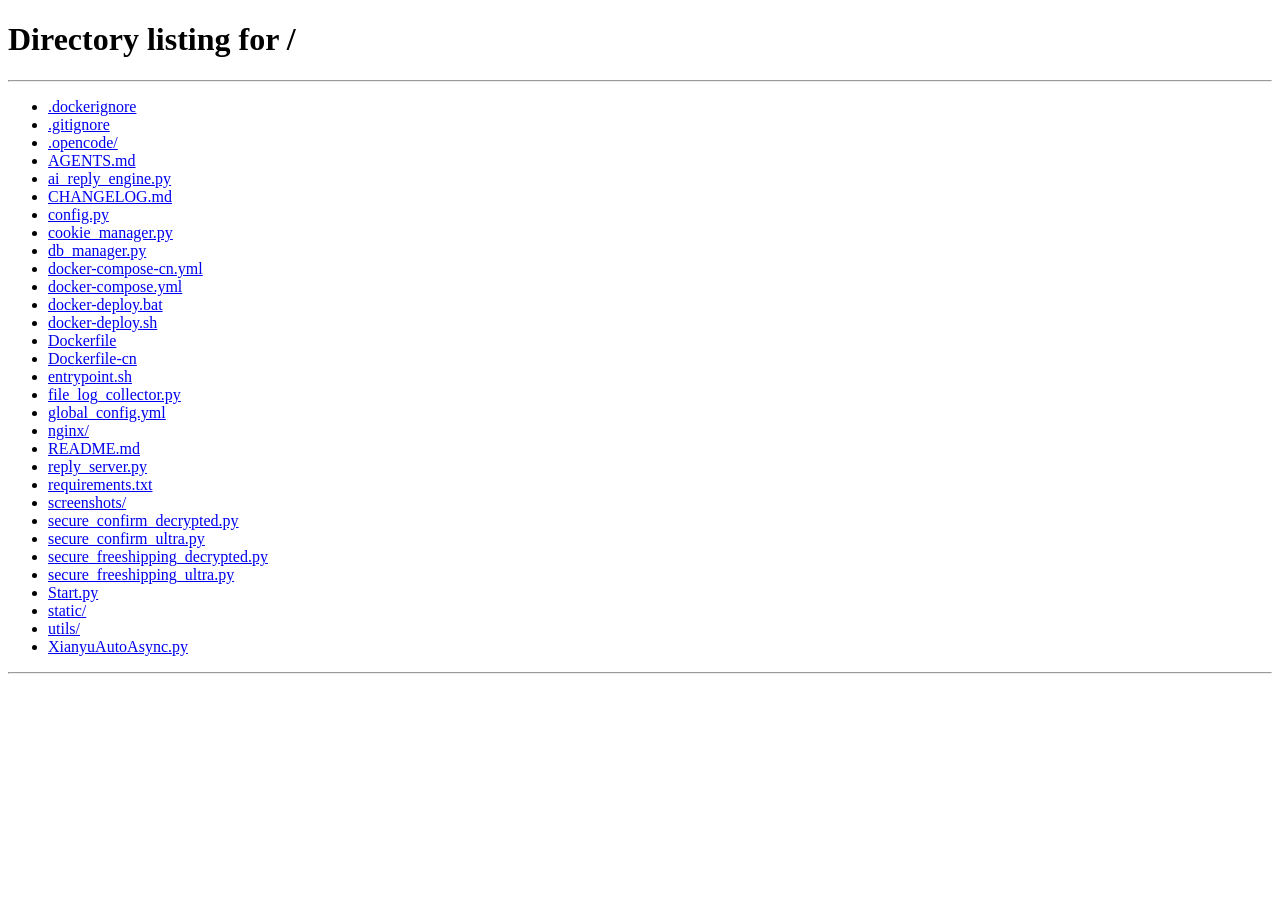
==== commit 7c7125d0: "feat: 订单管理增强 - 发货状态跟踪、重新发货、买家昵称显示 主要更新: - 订单发货状态跟踪 (pending/delivered/failed) - 所有订单支持重新发货按钮 - 买家昵称自" ====
--- a/static/index.html
+++ b/static/index.html
@@ -1,3891 +1,4457 @@
-<!DOCTYPE html>
-<html lang="zh-CN">
-<head>
-  <meta charset="UTF-8" />
-  <meta name="viewport" content="width=device-width, initial-scale=1.0">
-  <title>闲鱼自动回复管理系统</title>
-  <link rel="stylesheet" href="/static/lib/bootstrap/bootstrap.min.css">
-  <link rel="stylesheet" href="/static/lib/bootstrap-icons/bootstrap-icons.css">
-  
-  <link rel="stylesheet" href="/static/css/app.css">
-</head>
-<body>
-  <!-- 移动端菜单切换按钮 -->
-  <button class="mobile-toggle" onclick="toggleSidebar()">
-    <i class="bi bi-list"></i>
-  </button>
-
-  <!-- 侧边栏 -->
-  <div class="sidebar" id="sidebar">
-    <div class="sidebar-header">
-      <a href="#" class="sidebar-brand">
-        <i class="bi bi-chat-dots-fill me-2"></i>
-        闲鱼管理系统
-      </a>
-    </div>
-    <nav class="sidebar-nav">
-      <div class="nav-item">
-        <a href="#" class="nav-link active" onclick="showSection('dashboard')">
-          <i class="bi bi-speedometer2"></i>
-          仪表盘
-        </a>
-      </div>
-      <div class="nav-item">
-        <a href="#" class="nav-link" onclick="showSection('accounts')">
-          <i class="bi bi-person-circle"></i>
-          账号管理
-        </a>
-      </div>
-      <div class="nav-item">
-        <a href="#" class="nav-link" onclick="showSection('items')">
-          <i class="bi bi-box-seam"></i>
-          商品管理
-        </a>
-      </div>
-      <div class="nav-item">
-        <a href="#" class="nav-link" onclick="showSection('orders')">
-          <i class="bi bi-receipt-cutoff"></i>
-          订单管理
-        </a>
-      </div>
-      <div class="nav-item">
-        <a href="#" class="nav-link" onclick="showSection('auto-reply')">
-          <i class="bi bi-chat-left-text"></i>
-          自动回复
-        </a>
-      </div>
-      <div class="nav-item">
-        <a href="#" class="nav-link" onclick="showSection('ai-conversation')">
-          <i class="bi bi-chat-dots"></i>
-          AI对话历史
-        </a>
-      </div>
-      <div class="nav-item">
-        <a href="#" class="nav-link" onclick="showSection('items-reply')">
-          <i class="bi bi-chat-left-text"></i>
-          指定商品回复
-        </a>
-      </div>
-      <div class="nav-item">
-        <a href="#" class="nav-link" onclick="showSection('cards')">
-          <i class="bi bi-credit-card"></i>
-          卡券管理
-        </a>
-      </div>
-      <div class="nav-item">
-        <a href="#" class="nav-link" onclick="showSection('auto-delivery')">
-          <i class="bi bi-truck"></i>
-          自动发货
-        </a>
-      </div>
-      <div class="nav-item">
-        <a href="#" class="nav-link" onclick="showSection('notification-channels')">
-          <i class="bi bi-bell"></i>
-          通知渠道
-        </a>
-      </div>
-      <div class="nav-item">
-        <a href="#" class="nav-link" onclick="showSection('message-notifications')">
-          <i class="bi bi-chat-dots"></i>
-          消息通知
-        </a>
-      </div>
-      <div class="nav-item">
-        <a href="#" class="nav-link" onclick="showSection('item-search')">
-          <i class="bi bi-search"></i>
-          商品搜索
-        </a>
-      </div>
-      <div class="nav-item">
-        <a href="#" class="nav-link" onclick="showSection('system-settings')">
-          <i class="bi bi-gear"></i>
-          系统设置
-        </a>
-      </div>
-
-      <!-- 管理员专用菜单 -->
-      <div id="adminMenuSection" style="display: none;">
-        <div class="nav-divider mt-3 mb-2">
-          <small class="text-white-50">管理员功能</small>
-        </div>
-        <div class="nav-item">
-          <a href="#" class="nav-link" onclick="showSection('user-management')">
-            <i class="bi bi-people"></i>
-            用户管理
-          </a>
-        </div>
-        <div class="nav-item">
-          <a href="#" class="nav-link" onclick="showSection('role-permissions')">
-            <i class="bi bi-shield-lock"></i>
-            角色配置
-          </a>
-        </div>
-        <div class="nav-item">
-          <a href="#" class="nav-link" onclick="showSection('logs')">
-            <i class="bi bi-file-text-fill"></i>
-            系统日志
-          </a>
-        </div>
-        <div class="nav-item">
-          <a href="#" class="nav-link" onclick="showSection('data-management')">
-            <i class="bi bi-database"></i>
-            数据管理
-          </a>
-        </div>
-      </div>
-
-      <div class="nav-item">
-        <a href="#" class="nav-link" onclick="showSection('about')">
-          <i class="bi bi-book"></i>
-          系统使用手册
-        </a>
-      </div>
-
-      <!-- 底部分隔符 -->
-      <div class="nav-divider mt-3 mb-2">
-        <small class="text-white-50">系统操作</small>
-      </div>
-      <div class="nav-item">
-        <a href="#" class="nav-link" onclick="logout()">
-          <i class="bi bi-box-arrow-right"></i>
-          登出
-        </a>
-      </div>
-    </nav>
-  </div>
-
-  <!-- 主内容区域 -->
-  <div class="main-content">
-    <!-- 仪表盘内容 -->
-    <div id="dashboard-section" class="content-section active">
-      <div class="content-header">
-        <h2 class="mb-0">
-          <i class="bi bi-speedometer2 me-2"></i>
-          仪表盘
-        </h2>
-        <p class="text-muted mb-0">系统概览和统计信息</p>
-      </div>
-      <div class="content-body">
-        <div class="dashboard-stats">
-          <div class="stat-card">
-            <div class="stat-icon primary">
-              <i class="bi bi-person-circle"></i>
-            </div>
-            <div class="stat-number" id="totalAccounts">0</div>
-            <div class="stat-label">总账号数</div>
-          </div>
-          <div class="stat-card">
-            <div class="stat-icon success">
-              <i class="bi bi-chat-left-text"></i>
-            </div>
-            <div class="stat-number" id="totalKeywords">0</div>
-            <div class="stat-label">总关键词数</div>
-          </div>
-          <div class="stat-card">
-            <div class="stat-icon warning">
-              <i class="bi bi-activity"></i>
-            </div>
-            <div class="stat-number" id="activeAccounts">0</div>
-            <div class="stat-label">启用账号数</div>
-          </div>
-          <div class="stat-card">
-            <div class="stat-icon info">
-              <i class="bi bi-receipt-cutoff"></i>
-            </div>
-            <div class="stat-number" id="totalOrders">0</div>
-            <div class="stat-label">总订单数</div>
-          </div>
-        </div>
-
-      </div>
-    </div>
-
-    <!-- 账号管理内容 -->
-    <div id="accounts-section" class="content-section">
-      <div class="content-header">
-        <h2 class="mb-0">
-          <i class="bi bi-person-circle me-2"></i>
-          账号管理
-        </h2>
-        <p class="text-muted mb-0">管理闲鱼账号Cookie信息</p>
-      </div>
-      <div class="content-body">
-        <!-- 添加Cookie卡片 -->
-        <div class="card mb-4">
-          <div class="card-header">
-            <span><i class="bi bi-plus-circle me-2"></i>添加新账号</span>
-          </div>
-          <div class="card-body">
-            <!-- 添加方式选择 -->
-            <div class="row mb-4">
-              <div class="col-12">
-                <div class="d-grid gap-2 d-md-flex justify-content-md-center">
-                  <button type="button" class="btn btn-success btn-lg me-md-2 flex-fill qr-login-btn" onclick="showQRCodeLogin()" style="max-width: 300px;">
-                    <i class="bi bi-qr-code me-2"></i>
-                    <span class="fw-bold">扫码登录</span>
-                    <br>
-                    <small class="opacity-75">推荐方式，安全便捷</small>
-                  </button>
-                  <button type="button" class="btn btn-outline-secondary btn-lg flex-fill manual-input-btn" onclick="toggleManualInput()" style="max-width: 300px;">
-                    <i class="bi bi-keyboard me-2"></i>
-                    <span class="fw-bold">手动输入</span>
-                    <br>
-                    <small class="opacity-75">输入Cookie信息</small>
-                  </button>
-                </div>
-              </div>
-            </div>
-
-            <!-- 手动输入表单（默认隐藏） -->
-            <div id="manualInputForm" style="display: none;">
-              <div class="alert alert-info">
-                <i class="bi bi-info-circle me-2"></i>
-                <strong>提示：</strong>推荐使用扫码登录，更加安全便捷。如需手动输入，请确保Cookie信息的准确性。
-              </div>
-              <form id="addForm" class="row g-3">
-                <div class="col-md-3">
-                  <label for="cookieId" class="form-label">账号ID</label>
-                  <input type="text" class="form-control" id="cookieId" placeholder="唯一标识" required>
-                </div>
-                <div class="col-md-9">
-                  <label for="cookieValue" class="form-label">Cookie值</label>
-                  <input type="text" class="form-control" id="cookieValue" placeholder="完整Cookie字符串" required>
-                </div>
-                <div class="col-12">
-                  <button type="submit" class="btn btn-primary">
-                    <i class="bi bi-plus-lg me-1"></i>添加账号
-                  </button>
-                  <button type="button" class="btn btn-secondary ms-2" onclick="toggleManualInput()">
-                    <i class="bi bi-x-circle me-1"></i>取消
-                  </button>
-                </div>
-              </form>
-            </div>
-          </div>
-        </div>
-
-        <!-- Cookie列表卡片 -->
-        <div class="card">
-          <div class="card-header d-flex justify-content-between align-items-center">
-            <span><i class="bi bi-list-ul me-2"></i>账号列表</span>
-            <div class="btn-group">
-              <button class="btn btn-sm btn-outline-success" onclick="openDefaultReplyManager()">
-                <i class="bi bi-chat-text me-1"></i>默认回复管理
-              </button>
-              <button class="btn btn-sm btn-outline-primary" onclick="loadCookies()">
-                <i class="bi bi-arrow-clockwise me-1"></i>刷新
-              </button>
-            </div>
-          </div>
-          <div class="card-body p-0">
-            <div class="table-responsive">
-              <table class="table table-hover" id="cookieTable">
-                <thead>
-                  <tr>
-                    <th style="width: 9%">账号ID</th>
-                    <th style="width: 11%">Cookie值</th>
-                    <th style="width: 7%">关键词</th>
-                    <th style="width: 9%">启用/在线</th>
-                    <th style="width: 7%">默认回复</th>
-                    <th style="width: 7%">AI回复</th>
-                    <th style="width: 8%">自动确认</th>
-                    <th style="width: 7%">备注</th>
-                    <th style="width: 8%">
-                      暂停时间
-                      <i class="bi bi-question-circle ms-1"
-                         data-bs-toggle="tooltip"
-                         data-bs-placement="top"
-                         title="检测到手动发出消息后，自动回复暂停的时间长度（分钟）。如果在暂停期间再次手动发出消息，会重新开始计时。"></i>
-                    </th>
-                    <th style="width: 9%">添加时间</th>
-                    <th style="width: 18%">操作</th>
-                  </tr>
-                </thead>
-                <tbody></tbody>
-              </table>
-            </div>
-          </div>
-        </div>
-      </div>
-    </div>
-
-    <!-- 商品管理内容 -->
-    <div id="items-section" class="content-section">
-      <div class="content-header">
-        <h2 class="mb-0">
-          <i class="bi bi-box-seam me-2"></i>
-          商品管理
-        </h2>
-        <p class="text-muted mb-0">管理各账号的商品信息</p>
-      </div>
-
-      <div class="content-body">
-        <!-- 筛选和搜索 -->
-        <div class="card mb-4">
-          <div class="card-body">
-            <div class="row align-items-end mb-3">
-              <div class="col-md-6">
-                <label for="itemCookieFilter" class="form-label">筛选账号</label>
-                <select class="form-select" id="itemCookieFilter" onchange="loadItemsByCookie()">
-                  <option value="">所有账号</option>
-                </select>
-              </div>
-
-              <div class="col-md-6">
-                <div class="d-flex justify-content-end align-items-end gap-2">
-                  <!-- 页码输入 -->
-                  <div class="d-flex align-items-center gap-2">
-                    <label for="pageNumber" class="form-label mb-0 text-nowrap">页码:</label>
-                    <input type="number" class="form-control" id="pageNumber" placeholder="页码" min="1" value="1" style="width: 80px;">
-                  </div>
-                  <div class="d-flex gap-2">
-                    <button class="btn btn-success" onclick="getAllItemsFromAccount()">
-                      <i class="bi bi-download me-1"></i>获取指定页
-                    </button>
-                    <button class="btn btn-warning" onclick="getAllItemsFromAccountAll()">
-                      <i class="bi bi-collection me-1"></i>获取所有页
-                    </button>
-                    <button class="btn btn-primary" onclick="refreshItems()">
-                      <i class="bi bi-arrow-clockwise me-1"></i>刷新
-                    </button>
-                  </div>
-                </div>
-              </div>
-            </div>
-
-            <!-- 搜索结果统计 -->
-            <div id="itemSearchStats" class="text-muted small" style="display: none;">
-              <i class="bi bi-search me-1"></i>
-              <span id="itemSearchStatsText"></span>
-            </div>
-          </div>
-        </div>
-
-        <!-- 商品列表 -->
-        <div class="card">
-          <div class="card-header d-flex justify-content-between align-items-center">
-            <div class="d-flex align-items-center gap-3">
-              <input type="text" class="form-control" id="itemSearchInput"
-                     placeholder="搜索商品标题或详情..." style="width: 300px;">
-              <h5 class="mb-0">商品列表(自动发货根据商品标题和商品详情匹配关键字)</h5>
-            </div>
-            <button class="btn btn-sm btn-outline-danger" onclick="batchDeleteItems()" id="batchDeleteBtn" disabled>
-              <i class="bi bi-trash"></i> 批量删除
-            </button>
-          </div>
-          <div class="card-body">
-            <!-- 搜索统计信息 -->
-            <div id="itemSearchStats" class="text-muted small mb-2" style="display: none;">
-              <i class="bi bi-search me-1"></i>
-              <span id="itemSearchStatsText"></span>
-            </div>
-            <div class="table-responsive">
-              <table class="table table-hover">
-                <thead>
-                  <tr>
-                    <th style="width: 5%">
-                      <input type="checkbox" id="selectAllItems" onchange="toggleSelectAll(this)">
-                    </th>
-                    <th style="width: 10%">账号ID</th>
-                    <th style="width: 10%">商品ID</th>
-                    <th style="width: 16%">商品标题</th>
-                    <th style="width: 18%">商品详情</th>
-                    <th style="width: 18%">商品价格</th>
-                    <th style="width: 8%">多规格</th>
-                    <th style="width: 8%">多数量发货</th>
-                    <th style="width: 10%">更新时间</th>
-                    <th style="width: 15%">操作</th>
-                  </tr>
-                </thead>
-                <tbody id="itemsTableBody">
-                  <tr>
-                    <td colspan="10" class="text-center text-muted">加载中...</td>
-                  </tr>
-                </tbody>
-              </table>
-            </div>
-          </div>
-
-          <!-- 分页控件 -->
-          <div class="card-footer" id="itemsPagination">
-            <div class="d-flex justify-content-between align-items-center">
-              <div class="text-muted small">
-                <span id="itemsPageInfo">显示第 1-10 条，共 0 条记录</span>
-              </div>
-              <div class="d-flex align-items-center gap-2">
-                <div class="btn-group" role="group">
-                  <button type="button" class="btn btn-outline-secondary btn-sm" id="itemsFirstPage" onclick="goToItemsPage(1)" disabled>
-                    <i class="bi bi-chevron-double-left"></i>
-                  </button>
-                  <button type="button" class="btn btn-outline-secondary btn-sm" id="itemsPrevPage" onclick="goToItemsPage(currentItemsPage - 1)" disabled>
-                    <i class="bi bi-chevron-left"></i>
-                  </button>
-                </div>
-
-                <div class="d-flex align-items-center gap-2 mx-2">
-                  <span class="text-muted small">第</span>
-                  <input type="number" class="form-control form-control-sm" id="itemsPageInput"
-                         style="width: 60px;" min="1" value="1">
-                  <span class="text-muted small">页，共 <span id="itemsTotalPages">0</span> 页</span>
-                </div>
-
-                <div class="btn-group" role="group">
-                  <button type="button" class="btn btn-outline-secondary btn-sm" id="itemsNextPage" onclick="goToItemsPage(currentItemsPage + 1)" disabled>
-                    <i class="bi bi-chevron-right"></i>
-                  </button>
-                  <button type="button" class="btn btn-outline-secondary btn-sm" id="itemsLastPage" onclick="goToItemsPage(totalItemsPages)" disabled>
-                    <i class="bi bi-chevron-double-right"></i>
-                  </button>
-                </div>
-
-                <select class="form-select form-select-sm ms-2" id="itemsPageSize" style="width: auto;">
-                  <option value="10">10条/页</option>
-                  <option value="20" selected>20条/页</option>
-                  <option value="50">50条/页</option>
-                  <option value="100">100条/页</option>
-                </select>
-              </div>
-            </div>
-          </div>
-        </div>
-      </div>
-    </div>
-
-     <!-- 指定商品自动管理内容 -->
-    <div id="items-reply-section" class="content-section">
-      <div class="content-header">
-        <h2 class="mb-0">
-          <i class="bi bi-box-seam me-2"></i>
-          商品回复管理
-        </h2>
-        <p class="text-muted mb-0">管理各账号的商品信息</p>
-      </div>
-
-      <div class="content-body">
-        <!-- Cookie筛选 -->
-        <div class="card mb-4">
-          <div class="card-body">
-            <div class="row align-items-end">
-              <div class="col-md-6">
-                <label for="itemCookieFilter" class="form-label">筛选账号</label>
-                <select class="form-select" id="itemReplayCookieFilter" onchange="loadItemsReplayByCookie()">
-                  <option value="">所有账号</option>
-                </select>
-              </div>
-              <div class="col-md-6">
-                <div class="d-flex justify-content-end align-items-end gap-2">
-                  <!-- 页码输入 -->
-                  <div class="d-flex align-items-center gap-2">
-                    <label for="pageNumber" class="form-label mb-0 text-nowrap">页码:</label>
-                    <input type="number" class="form-control" id="pageNumber" placeholder="页码" min="1" value="1" style="width: 80px;">
-                  </div>
-                  <div class="d-flex gap-2">
-                    <button class="btn btn-success" onclick="showItemReplayEdit()">
-                      添加商品回复
-                    </button>
-                    <button class="btn btn-primary" onclick="refreshItemReplayS()">
-                      <i class="bi bi-arrow-clockwise me-1"></i>刷新
-                    </button>
-                  </div>
-                </div>
-              </div>
-            </div>
-          </div>
-        </div>
-
-        <!-- 商品列表 -->
-        <div class="card">
-          <div class="card-header d-flex justify-content-between align-items-center">
-            <h5 class="mb-0">商品列表(用于设置商品的默认回复信息)</h5>
-            <button class="btn btn-sm btn-outline-danger" onclick="batchDeleteItemReplies()">
-              <i class="bi bi-trash"></i> 批量删除
-            </button>
-          </div>
-          <div class="card-body">
-            <div class="table-responsive">
-              <table class="table table-hover">
-                <thead>
-                  <tr>
-                    <th style="width: 5%">
-                      <input type="checkbox" id="selectAllItemReplay" onchange="toggleSelectAll(this)">
-                    </th>
-                    <th style="width: 12%">账号ID</th>
-                    <th style="width: 12%">商品ID</th>
-                    <th style="width: 18%">商品标题</th>
-                    <th style="width: 20%">商品内容</th>
-                    <th style="width: 18%">回复内容</th>
-                    <th style="width: 10%">更新时间</th>
-                    <th style="width: 15%">操作</th>
-                  </tr>
-                </thead>
-                <tbody id="itemReplaysTableBody">
-                  <tr>
-                    <td colspan="5" class="text-center text-muted">加载中...</td>
-                  </tr>
-                </tbody>
-              </table>
-            </div>
-          </div>
-        </div>
-      </div>
-    </div>
-
-      <!-- 商品回复弹框 -->
-  <!-- 添加/编辑商品回复模态框 -->
-  <div class="modal fade" id="editItemReplyModal" tabindex="-1">
-    <div class="modal-dialog modal-xl">
-      <div class="modal-content">
-        <div class="modal-header">
-          <h5 class="modal-title">
-            <i class="bi bi-chat-text me-2"></i><span id="itemReplayTitle">编辑商品回复</span>
-          </h5>
-          <button type="button" class="btn-close" data-bs-dismiss="modal"></button>
-        </div>
-        <div class="modal-body">
-          <form id="editItemReplyForm">
-            <input type="hidden" id="editReplyCookieId">
-            <input type="hidden" id="editReplyItemId">
-
-            <div class="row mb-3">
-              <div class="col-md-6">
-                <label class="form-label">账号ID<span class="text-danger">*</span></label>
-                <select id="editReplyCookieIdSelect" class="form-select" onchange="onCookieChangeForReply()">
-                  <option value="">请选择账号</option>
-                  <!-- JS 动态填充账号选项 -->
-                </select>
-              </div>
-              <div class="col-md-6">
-                <label class="form-label">商品ID<span class="text-danger">*</span></label>
-                <select id="editReplyItemIdSelect" class="form-select">
-                  <option value="">选择商品</option>
-                  <!-- JS 动态填充商品选项 -->
-                </select>
-              </div>
-            </div>
-
-            <div class="mb-3">
-              <label for="editReplyContent" class="form-label">商品回复内容 <span class="text-danger">*</span></label>
-              <textarea class="form-control" id="editItemReplyContent" rows="10"
-                        placeholder="请输入商品回复内容..."></textarea>
-              <div class="form-text">
-                <i class="bi bi-info-circle me-1"></i>
-                请输入商品的自动回复内容，用户购买后将收到该回复。
-              </div>
-            </div>
-          </form>
-        </div>
-        <div class="modal-footer">
-          <button type="button" class="btn btn-secondary" data-bs-dismiss="modal">取消</button>
-          <button type="button" class="btn btn-primary" onclick="saveItemReply()">
-            <i class="bi bi-check-circle me-1"></i>保存
-          </button>
-        </div>
-      </div>
-    </div>
-  </div>
-
-
-    <!-- 订单管理内容 -->
-    <div id="orders-section" class="content-section">
-      <div class="content-header">
-        <h2 class="mb-0">
-          <i class="bi bi-receipt-cutoff me-2"></i>
-          订单管理
-        </h2>
-        <p class="text-muted mb-0">查看和管理所有订单信息</p>
-      </div>
-      <div class="content-body">
-        <!-- Cookie筛选器 -->
-        <div class="row mb-3">
-          <div class="col-md-4">
-            <label class="form-label">筛选账号</label>
-            <select class="form-select" id="orderCookieFilter" onchange="loadOrdersByCookie()">
-              <option value="">所有账号</option>
-            </select>
-          </div>
-          <div class="col-md-4">
-            <label class="form-label">订单状态</label>
-            <select class="form-select" id="orderStatusFilter" onchange="filterOrders()">
-              <option value="">所有状态</option>
-              <option value="processing">处理中</option>
-              <option value="processed">已处理</option>
-              <option value="completed">已完成</option>
-              <option value="unknown">未知</option>
-            </select>
-          </div>
-          <div class="col-md-4">
-            <label class="form-label">&nbsp;</label>
-            <div class="d-flex gap-2">
-              <button class="btn btn-outline-primary" onclick="refreshOrders()">
-                <i class="bi bi-arrow-clockwise"></i> 刷新
-              </button>
-              <button class="btn btn-outline-secondary" onclick="clearOrderFilters()">
-                <i class="bi bi-x-circle"></i> 清空筛选
-              </button>
-            </div>
-          </div>
-        </div>
-
-        <!-- 订单列表 -->
-        <div class="card">
-          <div class="card-header d-flex justify-content-between align-items-center">
-            <div class="d-flex align-items-center gap-3">
-              <input type="text" class="form-control" id="orderSearchInput"
-                     placeholder="搜索订单ID或商品ID..." style="width: 300px;">
-              <h5 class="mb-0">订单列表</h5>
-            </div>
-            <button class="btn btn-sm btn-outline-danger" onclick="batchDeleteOrders()" id="batchDeleteOrdersBtn" disabled>
-              <i class="bi bi-trash"></i> 批量删除
-            </button>
-          </div>
-          <div class="card-body">
-            <!-- 搜索统计信息 -->
-            <div id="orderSearchStats" class="text-muted small mb-2" style="display: none;">
-              <i class="bi bi-search me-1"></i>
-              <span id="orderSearchStatsText"></span>
-            </div>
-            <div class="table-responsive">
-              <table class="table table-hover">
-                <thead>
-                  <tr>
-                    <th style="width: 5%">
-                      <input type="checkbox" id="selectAllOrders" onchange="toggleSelectAllOrders(this)">
-                    </th>
-                    <th style="width: 15%">订单ID</th>
-                    <th style="width: 12%">商品ID</th>
-                    <th style="width: 10%">买家ID</th>
-                    <th style="width: 12%">规格信息</th>
-                    <th style="width: 8%">数量</th>
-                    <th style="width: 10%">金额</th>
-                    <th style="width: 8%">状态</th>
-                    <th style="width: 10%">账号ID</th>
-                    <th style="width: 10%">操作</th>
-                  </tr>
-                </thead>
-                <tbody id="ordersTableBody">
-                  <tr>
-                    <td colspan="10" class="text-center text-muted">加载中...</td>
-                  </tr>
-                </tbody>
-              </table>
-            </div>
-          </div>
-
-          <!-- 分页控件 -->
-          <div class="card-footer" id="ordersPagination">
-            <div class="d-flex justify-content-between align-items-center">
-              <div class="text-muted small">
-                <span id="ordersPageInfo">显示第 1-10 条，共 0 条记录</span>
-              </div>
-              <div class="d-flex align-items-center gap-2">
-                <div class="btn-group" role="group">
-                  <button type="button" class="btn btn-outline-secondary btn-sm" id="ordersFirstPage" onclick="goToOrdersPage(1)" disabled>
-                    <i class="bi bi-chevron-double-left"></i>
-                  </button>
-                  <button type="button" class="btn btn-outline-secondary btn-sm" id="ordersPrevPage" onclick="goToOrdersPage(currentOrdersPage - 1)" disabled>
-                    <i class="bi bi-chevron-left"></i>
-                  </button>
-                </div>
-
-                <div class="d-flex align-items-center gap-2 mx-2">
-                  <span class="text-muted small">第</span>
-                  <input type="number" class="form-control form-control-sm" id="ordersPageInput"
-                         style="width: 60px;" min="1" value="1">
-                  <span class="text-muted small">页，共 <span id="ordersTotalPages">0</span> 页</span>
-                </div>
-
-                <div class="btn-group" role="group">
-                  <button type="button" class="btn btn-outline-secondary btn-sm" id="ordersNextPage" onclick="goToOrdersPage(currentOrdersPage + 1)" disabled>
-                    <i class="bi bi-chevron-right"></i>
-                  </button>
-                  <button type="button" class="btn btn-outline-secondary btn-sm" id="ordersLastPage" onclick="goToOrdersPage(totalOrdersPages)" disabled>
-                    <i class="bi bi-chevron-double-right"></i>
-                  </button>
-                </div>
-
-                <select class="form-select form-select-sm ms-2" id="ordersPageSize" style="width: auto;">
-                  <option value="10">10条/页</option>
-                  <option value="20" selected>20条/页</option>
-                  <option value="50">50条/页</option>
-                  <option value="100">100条/页</option>
-                </select>
-              </div>
-            </div>
-          </div>
-        </div>
-      </div>
-    </div>
-
-    <!-- 自动回复内容 -->
-    <div id="auto-reply-section" class="content-section">
-      <div class="content-header">
-        <h2 class="mb-0">
-          <i class="bi bi-chat-left-text me-2"></i>
-          自动回复
-        </h2>
-        <p class="text-muted mb-0">设置账号的关键词自动回复</p>
-      </div>
-      <div class="content-body">
-        <!-- 现代化账号选择器 -->
-        <div class="account-selector">
-          <div class="selector-header">
-            <div class="selector-icon">
-              <i class="bi bi-person-circle"></i>
-            </div>
-            <div>
-              <h3 class="selector-title">选择账号</h3>
-              <p class="selector-subtitle">选择要配置自动回复的闲鱼账号</p>
-            </div>
-          </div>
-          <div class="row g-3 align-items-end">
-            <div class="col-md-8">
-              <div class="account-select-wrapper">
-                <select class="account-select" id="accountSelect" onchange="loadAccountKeywords()">
-                  <option value="">🔍 请选择一个账号开始配置...</option>
-                </select>
-              </div>
-            </div>
-            <div class="col-md-4">
-              <button class="btn btn-primary w-100 d-flex align-items-center justify-content-center" onclick="refreshAccountList()" style="padding: 1rem 1.25rem; height: auto;">
-                <i class="bi bi-arrow-clockwise me-2"></i>
-                <span>刷新列表</span>
-              </button>
-            </div>
-          </div>
-        </div>
-
-        <!-- 现代化关键词管理容器 -->
-        <div class="keyword-container" id="keywordManagement" style="display: none;">
-          <div class="keyword-header">
-            <h3>
-              <i class="bi bi-chat-dots me-2"></i>
-              关键词管理
-            </h3>
-            <div class="d-flex align-items-center gap-2">
-              <div class="account-badge" id="currentAccountBadge">
-                <!-- 动态显示当前账号 -->
-              </div>
-              <div class="btn-group" role="group">
-                <button class="btn btn-outline-success btn-sm" onclick="exportKeywords()" title="导出关键词">
-                  <i class="bi bi-download"></i> 导出
-                </button>
-                <button class="btn btn-outline-primary btn-sm" onclick="showImportModal()" title="导入关键词">
-                  <i class="bi bi-upload"></i> 导入
-                </button>
-              </div>
-            </div>
-          </div>
-
-          <!-- 添加关键词区域 -->
-          <div class="keyword-input-area">
-            <div class="keyword-input-group">
-              <div class="input-field">
-                <label>关键词</label>
-                <input type="text" id="newKeyword" placeholder="例如：你好">
-              </div>
-              <div class="input-field">
-                <label>自动回复内容（可选）</label>
-                <input type="text" id="newReply" placeholder="例如：您好，欢迎咨询！留空表示不回复">
-              </div>
-              <div class="input-field">
-                <label>商品ID（可选）</label>
-                <select id="newItemIdSelect" class="form-select">
-                  <option value="">选择商品或留空表示通用关键词</option>
-                </select>
-              </div>
-              <button class="add-btn" onclick="addKeyword()">
-                <i class="bi bi-plus-lg"></i>
-                添加文本关键词
-              </button>
-              <button class="add-btn btn-image" onclick="showAddImageKeywordModal()">
-                <i class="bi bi-image"></i>
-                添加图片关键词
-              </button>
-            </div>
-            <div class="mt-3">
-              <small class="text-muted">
-                <i class="bi bi-lightbulb me-1"></i>
-                <strong>支持变量：</strong>
-                <code>{send_user_name}</code> 用户昵称，
-                <code>{send_user_id}</code> 用户ID，
-                <code>{send_message}</code> 用户消息<br>
-                <i class="bi bi-info-circle me-1"></i>
-                <strong>提示：</strong>回复内容留空时，匹配到关键词但不会自动回复，可用于屏蔽特定消息
-              </small>
-            </div>
-          </div>
-
-          <!-- 关键词列表 -->
-          <div class="keywords-list" id="keywordsList">
-            <!-- 动态生成的关键词列表 -->
-          </div>
-        </div>
-      </div>
-    </div>
-
-    <!-- AI对话历史内容 -->
-    <div id="ai-conversation-section" class="content-section">
-      <div class="content-header">
-        <h2 class="mb-0">
-          <i class="bi bi-chat-dots me-2"></i>
-          AI对话历史
-        </h2>
-        <p class="text-muted mb-0">查看AI与买家的对话记录</p>
-      </div>
-      <div class="content-body">
-        <div class="card">
-          <div class="card-header d-flex justify-content-between align-items-center">
-            <div>
-              <i class="bi bi-funnel me-2"></i>筛选条件
-            </div>
-            <div>
-              <button class="btn btn-sm btn-outline-primary" onclick="loadAIConversations()">
-                <i class="bi bi-arrow-clockwise me-1"></i>刷新
-              </button>
-            </div>
-          </div>
-          <div class="card-body">
-            <div class="row mb-3">
-              <div class="col-md-4 mb-2">
-                <label class="form-label">账号</label>
-                <select class="form-select" id="aiConvCookieFilter" onchange="fetchAIConversations()">
-                  <option value="">全部账号</option>
-                </select>
-              </div>
-              <div class="col-md-4 mb-2">
-                <label class="form-label">买家用户ID</label>
-                <input type="text" class="form-control" id="aiConvUserFilter" placeholder="输入买家用户ID搜索">
-              </div>
-              <div class="col-md-4 mb-2">
-                <label class="form-label">商品ID</label>
-                <input type="text" class="form-control" id="aiConvItemFilter" placeholder="输入商品ID搜索">
-              </div>
-            </div>
-          </div>
-        </div>
-
-        <div class="card mt-3">
-          <div class="card-header">
-            <i class="bi bi-chat-dots me-2"></i>对话记录
-            <span class="badge bg-info ms-2" id="aiConvTotalCount">0</span>
-          </div>
-          <div class="card-body p-0">
-            <div class="table-responsive">
-              <table class="table table-hover mb-0" id="aiConvTable">
-                <thead class="table-light">
-                  <tr>
-                    <th style="width: 60px;">ID</th>
-                    <th style="width: 100px;">账号</th>
-                    <th style="width: 100px;">买家</th>
-                    <th style="width: 80px;">角色</th>
-                    <th>内容</th>
-                    <th style="width: 70px;">意图</th>
-                    <th style="width: 160px;">时间</th>
-                  </tr>
-                </thead>
-                <tbody id="aiConvTbody">
-                  <tr>
-                    <td colspan="7" class="text-center text-muted py-4">
-                      <i class="bi bi-hourglass-split me-2"></i>加载中...
-                    </td>
-                  </tr>
-                </tbody>
-              </table>
-            </div>
-          </div>
-          <div class="card-footer d-flex justify-content-between align-items-center">
-            <div class="text-muted small" id="aiConvPageInfo">第 0/0 页</div>
-            <nav>
-              <ul class="pagination pagination-sm mb-0" id="aiConvPagination">
-                <li class="page-item disabled"><a class="page-link" href="#" onclick="changeAIConvPage(-1)">上一页</a></li>
-                <li class="page-item disabled"><a class="page-link" href="#" onclick="changeAIConvPage(1)">下一页</a></li>
-              </ul>
-            </nav>
-          </div>
-        </div>
-      </div>
-    </div>
-
-    <!-- 卡券管理内容 -->
-    <div id="cards-section" class="content-section">
-      <div class="content-header">
-        <h2 class="mb-0">
-          <i class="bi bi-credit-card me-2"></i>
-          卡券管理
-        </h2>
-        <p class="text-muted mb-0">管理虚拟商品的卡券数据，支持API、固定文字和批量数据</p>
-      </div>
-      <div class="content-body">
-        <!-- 卡券列表 -->
-        <div class="row">
-          <div class="col-md-8">
-            <div class="card">
-              <div class="card-header d-flex justify-content-between align-items-center">
-                <h5 class="mb-0">卡券列表</h5>
-                <button class="btn btn-primary btn-sm" onclick="showAddCardModal()">
-                  <i class="bi bi-plus-lg me-1"></i>添加卡券
-                </button>
-              </div>
-              <div class="card-body">
-                <div class="table-responsive">
-                  <table class="table table-hover">
-                    <thead>
-                      <tr>
-                        <th>卡券名称</th>
-                        <th>类型</th>
-                        <th>规格信息</th>
-                        <th>数据量</th>
-                        <th>延时时间</th>
-                        <th>状态</th>
-                        <th>创建时间</th>
-                        <th>操作</th>
-                      </tr>
-                    </thead>
-                    <tbody id="cardsTableBody">
-                      <tr>
-                        <td colspan="7" class="text-center py-4 text-muted">
-                          <i class="bi bi-credit-card fs-1 d-block mb-3"></i>
-                          <h5>暂无卡券数据</h5>
-                          <p class="mb-0">点击"添加卡券"开始创建您的第一个卡券</p>
-                        </td>
-                      </tr>
-                    </tbody>
-                  </table>
-                </div>
-              </div>
-            </div>
-          </div>
-          <div class="col-md-4">
-            <div class="card">
-              <div class="card-header">
-                <h5 class="mb-0">统计信息</h5>
-              </div>
-              <div class="card-body">
-                <div class="stat-item mb-3">
-                  <div class="d-flex justify-content-between">
-                    <span>总卡券数</span>
-                    <span class="badge bg-primary" id="totalCards">0</span>
-                  </div>
-                </div>
-                <div class="stat-item mb-3">
-                  <div class="d-flex justify-content-between">
-                    <span>API类型</span>
-                    <span class="badge bg-info" id="apiCards">0</span>
-                  </div>
-                </div>
-                <div class="stat-item mb-3">
-                  <div class="d-flex justify-content-between">
-                    <span>固定文字</span>
-                    <span class="badge bg-success" id="textCards">0</span>
-                  </div>
-                </div>
-                <div class="stat-item">
-                  <div class="d-flex justify-content-between">
-                    <span>批量数据</span>
-                    <span class="badge bg-warning" id="dataCards">0</span>
-                  </div>
-                </div>
-              </div>
-            </div>
-          </div>
-        </div>
-      </div>
-    </div>
-
-    <!-- 自动发货内容 -->
-    <div id="auto-delivery-section" class="content-section">
-      <div class="content-header">
-        <h2 class="mb-0">
-          <i class="bi bi-truck me-2"></i>
-          自动发货
-        </h2>
-        <p class="text-muted mb-0">根据商品关键字自动匹配卡券进行发货</p>
-      </div>
-      <div class="content-body">
-        <!-- 发货规则列表 -->
-        <div class="row">
-          <div class="col-md-8">
-            <div class="card">
-              <div class="card-header d-flex justify-content-between align-items-center">
-                <h5 class="mb-0">发货规则</h5>
-                <button class="btn btn-primary btn-sm" onclick="showAddDeliveryRuleModal()">
-                  <i class="bi bi-plus-lg me-1"></i>添加规则
-                </button>
-              </div>
-              <div class="card-body">
-                <div class="table-responsive">
-                  <table class="table table-hover">
-                    <thead>
-                      <tr>
-                        <th>商品关键字</th>
-                        <th>匹配卡券</th>
-                        <th>卡券类型</th>
-                        <th>发货数量</th>
-                        <th>状态</th>
-                        <th>已发货次数</th>
-                        <th>操作</th>
-                      </tr>
-                    </thead>
-                    <tbody id="deliveryRulesTableBody">
-                      <tr>
-                        <td colspan="7" class="text-center py-4 text-muted">
-                          <i class="bi bi-truck fs-1 d-block mb-3"></i>
-                          <h5>暂无发货规则</h5>
-                          <p class="mb-0">点击"添加规则"开始配置自动发货规则</p>
-                        </td>
-                      </tr>
-                    </tbody>
-                  </table>
-                </div>
-              </div>
-            </div>
-          </div>
-          <div class="col-md-4">
-            <div class="card">
-              <div class="card-header">
-                <h5 class="mb-0">发货统计</h5>
-              </div>
-              <div class="card-body">
-                <div class="stat-item mb-3">
-                  <div class="d-flex justify-content-between">
-                    <span>总规则数</span>
-                    <span class="badge bg-primary" id="totalRules">0</span>
-                  </div>
-                </div>
-                <div class="stat-item mb-3">
-                  <div class="d-flex justify-content-between">
-                    <span>启用规则</span>
-                    <span class="badge bg-success" id="activeRules">0</span>
-                  </div>
-                </div>
-                <div class="stat-item mb-3">
-                  <div class="d-flex justify-content-between">
-                    <span>今日发货</span>
-                    <span class="badge bg-info" id="todayDeliveries">0</span>
-                  </div>
-                </div>
-                <div class="stat-item">
-                  <div class="d-flex justify-content-between">
-                    <span>总发货量</span>
-                    <span class="badge bg-warning" id="totalDeliveries">0</span>
-                  </div>
-                </div>
-              </div>
-            </div>
-          </div>
-        </div>
-      </div>
-    </div>
-
-    <!-- 通知渠道管理内容 -->
-    <div id="notification-channels-section" class="content-section">
-      <div class="content-header">
-        <h2 class="mb-0">
-          <i class="bi bi-bell me-2"></i>
-          通知渠道管理
-        </h2>
-        <p class="text-muted mb-0">管理消息通知渠道，支持QQ通知等多种方式</p>
-      </div>
-      <div class="content-body">
-        <!-- 通知渠道类型选择 -->
-        <div class="card mb-4">
-          <div class="card-header">
-            <span><i class="bi bi-plus-circle me-2"></i>添加通知渠道</span>
-          </div>
-          <div class="card-body">
-            <div class="alert alert-info mb-4">
-              <i class="bi bi-info-circle me-2"></i>
-              <strong>选择通知方式：</strong>点击下方按钮选择您要配置的通知渠道类型
-            </div>
-
-            <!-- 通知渠道类型按钮 -->
-            <div class="row g-2">
-              <div class="col-sm-6 col-md-4 col-lg-3 col-xl-2">
-                <div class="card h-100 channel-type-card" onclick="showAddChannelModal('qq')">
-                  <div class="card-body text-center">
-                    <div class="channel-icon">
-                      <i class="bi bi-chat-dots-fill text-primary"></i>
-                    </div>
-                    <h6 class="card-title">QQ通知</h6>
-                    <p class="card-text text-muted">QQ机器人消息</p>
-                    <div class="mt-auto">
-                      <button class="btn btn-outline-primary btn-sm">
-                        <i class="bi bi-plus-circle me-1"></i>配置
-                      </button>
-                    </div>
-                  </div>
-                </div>
-              </div>
-
-              <div class="col-sm-6 col-md-4 col-lg-3 col-xl-2">
-                <div class="card h-100 channel-type-card" onclick="showAddChannelModal('dingtalk')">
-                  <div class="card-body text-center">
-                    <div class="channel-icon">
-                      <i class="bi bi-bell-fill text-info"></i>
-                    </div>
-                    <h6 class="card-title">钉钉通知</h6>
-                    <p class="card-text text-muted">钉钉机器人消息</p>
-                    <div class="mt-auto">
-                      <button class="btn btn-outline-info btn-sm">
-                        <i class="bi bi-plus-circle me-1"></i>配置
-                      </button>
-                    </div>
-                  </div>
-                </div>
-              </div>
-
-              <div class="col-sm-6 col-md-4 col-lg-3 col-xl-2">
-                <div class="card h-100 channel-type-card" onclick="showAddChannelModal('email')">
-                  <div class="card-body text-center">
-                    <div class="channel-icon">
-                      <i class="bi bi-envelope-fill text-success"></i>
-                    </div>
-                    <h6 class="card-title">邮件通知</h6>
-                    <p class="card-text text-muted">SMTP邮件发送</p>
-                    <div class="mt-auto">
-                      <button class="btn btn-outline-success btn-sm">
-                        <i class="bi bi-plus-circle me-1"></i>配置
-                      </button>
-                    </div>
-                  </div>
-                </div>
-              </div>
-
-              <div class="col-sm-6 col-md-4 col-lg-3 col-xl-2">
-                <div class="card h-100 channel-type-card" onclick="showAddChannelModal('webhook')">
-                  <div class="card-body text-center">
-                    <div class="channel-icon">
-                      <i class="bi bi-link-45deg text-warning"></i>
-                    </div>
-                    <h6 class="card-title">Webhook</h6>
-                    <p class="card-text text-muted">自定义HTTP请求</p>
-                    <div class="mt-auto">
-                      <button class="btn btn-outline-warning btn-sm">
-                        <i class="bi bi-plus-circle me-1"></i>配置
-                      </button>
-                    </div>
-                  </div>
-                </div>
-              </div>
-
-              <div class="col-sm-6 col-md-4 col-lg-3 col-xl-2">
-                <div class="card h-100 channel-type-card" onclick="showAddChannelModal('wechat')">
-                  <div class="card-body text-center">
-                    <div class="channel-icon">
-                      <i class="bi bi-wechat text-success"></i>
-                    </div>
-                    <h6 class="card-title">微信通知</h6>
-                    <p class="card-text text-muted">企业微信机器人</p>
-                    <div class="mt-auto">
-                      <button class="btn btn-outline-success btn-sm">
-                        <i class="bi bi-plus-circle me-1"></i>配置
-                      </button>
-                    </div>
-                  </div>
-                </div>
-              </div>
-
-              <div class="col-sm-6 col-md-4 col-lg-3 col-xl-2">
-                <div class="card h-100 channel-type-card" onclick="showAddChannelModal('telegram')">
-                  <div class="card-body text-center">
-                    <div class="channel-icon">
-                      <i class="bi bi-telegram text-primary"></i>
-                    </div>
-                    <h6 class="card-title">Telegram</h6>
-                    <p class="card-text text-muted">Telegram机器人</p>
-                    <div class="mt-auto">
-                      <button class="btn btn-outline-primary btn-sm">
-                        <i class="bi bi-plus-circle me-1"></i>配置
-                      </button>
-                    </div>
-                  </div>
-                </div>
-              </div>
-            </div>
-          </div>
-        </div>
-
-        <!-- 通知渠道列表 -->
-        <div class="card">
-          <div class="card-header d-flex justify-content-between align-items-center">
-            <span><i class="bi bi-list-ul me-2"></i>通知渠道列表</span>
-            <button class="btn btn-sm btn-outline-primary" onclick="loadNotificationChannels()">
-              <i class="bi bi-arrow-clockwise me-1"></i>刷新
-            </button>
-          </div>
-          <div class="card-body">
-            <div class="table-responsive">
-              <table class="table table-hover" id="channelsTable">
-                <thead>
-                  <tr>
-                    <th style="width: 10%">ID</th>
-                    <th style="width: 25%">名称</th>
-                    <th style="width: 15%">类型</th>
-                    <th style="width: 20%">配置</th>
-                    <th style="width: 10%">状态</th>
-                    <th style="width: 20%">操作</th>
-                  </tr>
-                </thead>
-                <tbody id="channelsTableBody">
-                  <!-- 动态生成 -->
-                </tbody>
-              </table>
-            </div>
-          </div>
-        </div>
-      </div>
-    </div>
-
-    <!-- 消息通知配置内容 -->
-    <div id="message-notifications-section" class="content-section">
-      <div class="content-header">
-        <h2 class="mb-0">
-          <i class="bi bi-chat-dots me-2"></i>
-          消息通知配置
-        </h2>
-        <p class="text-muted mb-0">为每个账号配置消息通知渠道</p>
-      </div>
-      <div class="content-body">
-        <div class="card">
-          <div class="card-header d-flex justify-content-between align-items-center">
-            <span><i class="bi bi-gear me-2"></i>账号通知配置</span>
-            <button class="btn btn-sm btn-outline-primary" onclick="loadMessageNotifications()">
-              <i class="bi bi-arrow-clockwise me-1"></i>刷新
-            </button>
-          </div>
-          <div class="card-body">
-            <div class="table-responsive">
-              <table class="table table-hover" id="notificationsTable">
-                <thead>
-                  <tr>
-                    <th style="width: 20%">账号ID</th>
-                    <th style="width: 30%">通知渠道</th>
-                    <th style="width: 15%">状态</th>
-                    <th style="width: 35%">操作</th>
-                  </tr>
-                </thead>
-                <tbody id="notificationsTableBody">
-                  <!-- 动态生成 -->
-                </tbody>
-              </table>
-            </div>
-          </div>
-        </div>
-      </div>
-    </div>
-
-    <!-- 日志管理内容 -->
-    <div id="logs-section" class="content-section">
-      <div class="content-header">
-        <h2 class="mb-0">
-          <i class="bi bi-file-text me-2"></i>
-          日志管理
-        </h2>
-        <p class="text-muted mb-0">实时显示系统日志，支持自动刷新和统计分析</p>
-      </div>
-
-      <div class="content-body">
-        <!-- 日志控制面板 -->
-        <div class="card mb-4">
-          <div class="card-header">
-            <h5 class="mb-0">
-              <i class="bi bi-sliders"></i> 日志控制
-            </h5>
-          </div>
-          <div class="card-body">
-            <div class="row align-items-center">
-              <div class="col-md-3">
-                <label class="form-label">显示行数</label>
-                <select class="form-select" id="logLines" onchange="loadSystemLogs()">
-                  <option value="50">50行</option>
-                  <option value="100" selected>100行</option>
-                  <option value="200">200行</option>
-                  <option value="500">500行</option>
-                  <option value="1000">1000行</option>
-                </select>
-              </div>
-              <div class="col-md-4">
-                <label class="form-label">日志级别过滤</label>
-                <div class="d-flex gap-2 flex-wrap">
-                  <span class="badge bg-secondary filter-badge active" data-level="" onclick="filterLogsByLevel('')">
-                    全部
-                  </span>
-                  <span class="badge bg-info filter-badge" data-level="info" onclick="filterLogsByLevel('info')">
-                    INFO
-                  </span>
-                  <span class="badge bg-warning filter-badge" data-level="warning" onclick="filterLogsByLevel('warning')">
-                    WARNING
-                  </span>
-                  <span class="badge bg-danger filter-badge" data-level="error" onclick="filterLogsByLevel('error')">
-                    ERROR
-                  </span>
-                  <span class="badge bg-secondary filter-badge" data-level="debug" onclick="filterLogsByLevel('debug')">
-                    DEBUG
-                  </span>
-                </div>
-              </div>
-              <div class="col-md-3">
-                <label class="form-label">自动刷新</label>
-                <div class="form-check form-switch">
-                  <input class="form-check-input" type="checkbox" id="autoRefreshLogs" onchange="toggleLogAutoRefresh()">
-                  <label class="form-check-label" for="autoRefreshLogs">
-                    <span id="autoRefreshLogLabel">关闭</span>
-                    <i id="autoRefreshLogIcon" class="bi bi-circle" style="display: none;"></i>
-                  </label>
-                </div>
-              </div>
-              <div class="col-md-2">
-                <label class="form-label">&nbsp;</label>
-                <div class="d-grid">
-                  <button class="btn btn-primary" onclick="loadSystemLogs()">
-                    <i class="bi bi-arrow-clockwise"></i> 刷新
-                  </button>
-                </div>
-              </div>
-            </div>
-          </div>
-        </div>
-
-        <!-- 日志信息 -->
-        <div class="card mb-4">
-          <div class="card-header d-flex justify-content-between align-items-center">
-            <h5 class="mb-0">
-              <i class="bi bi-info-circle"></i> 日志信息
-            </h5>
-            <small class="text-muted" id="logLastUpdate">最后更新: -</small>
-          </div>
-          <div class="card-body">
-            <div class="row">
-              <div class="col-md-4">
-                <strong>日志文件:</strong>
-                <span id="logFileName" class="text-muted">-</span>
-              </div>
-              <div class="col-md-4">
-                <strong>显示行数:</strong>
-                <span id="logDisplayLines" class="text-muted">-</span>
-              </div>
-              <div class="col-md-4">
-                <strong>当前过滤:</strong>
-                <span id="logCurrentFilter" class="text-muted">全部</span>
-              </div>
-            </div>
-          </div>
-        </div>
-
-        <!-- 日志内容 -->
-        <div class="card">
-          <div class="card-header d-flex justify-content-between align-items-center">
-            <h5 class="mb-0">
-              <i class="bi bi-terminal"></i> 日志内容
-            </h5>
-            <div class="d-flex gap-2">
-              <button class="btn btn-sm btn-outline-secondary" onclick="scrollLogToTop()">
-                <i class="bi bi-arrow-up"></i> 顶部
-              </button>
-              <button class="btn btn-sm btn-outline-secondary" onclick="scrollLogToBottom()">
-                <i class="bi bi-arrow-down"></i> 底部
-              </button>
-            </div>
-          </div>
-          <div class="card-body p-0">
-            <div id="loadingSystemLogs" class="text-center py-4">
-              <div class="spinner-border" role="status">
-                <span class="visually-hidden">加载中...</span>
-              </div>
-              <p class="mt-2">正在加载日志...</p>
-            </div>
-            <div id="systemLogContainer" class="log-container" style="display: none;"></div>
-            <div id="noSystemLogs" class="text-center py-4" style="display: none;">
-              <i class="bi bi-file-text" style="font-size: 3rem; color: #ccc;"></i>
-              <p class="mt-2 text-muted">暂无日志数据</p>
-            </div>
-          </div>
-        </div>
-      </div>
-    </div>
-
-    <!-- 商品搜索内容 -->
-    <div id="item-search-section" class="content-section">
-      <div class="content-header">
-        <h2 class="mb-0">
-          <i class="bi bi-search me-2"></i>
-          商品搜索
-        </h2>
-        <p class="text-muted mb-0">搜索闲鱼商品，获取真实商品数据</p>
-      </div>
-      <div class="content-body">
-        <!-- 搜索表单 -->
-        <div class="card mb-4">
-          <div class="card-header">
-            <h5 class="mb-0">
-              <i class="bi bi-search me-2"></i>
-              闲鱼商品搜索
-            </h5>
-          </div>
-          <div class="card-body">
-            <div class="alert alert-info mb-4">
-              <i class="bi bi-info-circle me-2"></i>
-              <strong>功能说明：</strong>
-              <ul class="mb-0 mt-2">
-                <li><strong>查询总页数：</strong>输入要获取的页数（1-20页），系统会一次性获取所有页面的数据</li>
-                <li><strong>每页显示：</strong>前端分页显示的每页商品数量</li>
-                <li><strong>数据来源：</strong>使用真实的闲鱼数据，通过浏览器自动化技术获取</li>
-              </ul>
-            </div>
-            <form id="itemSearchForm">
-              <div class="row">
-                <div class="col-md-5">
-                  <label for="searchKeyword" class="form-label">搜索关键词</label>
-                  <input type="text" class="form-control" id="searchKeyword" placeholder="请输入商品关键词" required>
-                </div>
-                <div class="col-md-3">
-                  <label for="searchTotalPages" class="form-label">查询总页数</label>
-                  <input type="number" class="form-control" id="searchTotalPages" value="1" min="1" max="20" placeholder="输入页数">
-                </div>
-                <div class="col-md-2">
-                  <label for="searchPageSize" class="form-label">每页显示</label>
-                  <select class="form-select" id="searchPageSize">
-                    <option value="10">10条</option>
-                    <option value="20" selected>20条</option>
-                    <option value="30">30条</option>
-                  </select>
-                </div>
-                <div class="col-md-2">
-                  <label class="form-label">&nbsp;</label>
-                  <div class="d-grid">
-                    <button type="submit" class="btn btn-primary">
-                      <i class="bi bi-search me-2"></i>
-                      搜索
-                    </button>
-                  </div>
-                </div>
-              </div>
-            </form>
-          </div>
-        </div>
-
-        <!-- 搜索状态 -->
-        <div id="searchStatus" class="card mb-4" style="display: none;">
-          <div class="card-body">
-            <div class="d-flex align-items-center">
-              <div class="spinner-border spinner-border-sm me-3" role="status">
-                <span class="visually-hidden">搜索中...</span>
-              </div>
-              <div>
-                <strong>正在搜索商品...</strong>
-                <div class="text-muted small" id="searchProgress">准备开始搜索</div>
-              </div>
-            </div>
-          </div>
-        </div>
-
-        <!-- 搜索结果统计 -->
-        <div id="searchResultStats" class="card mb-4" style="display: none;">
-          <div class="card-body">
-            <div class="row text-center">
-              <div class="col-md-3">
-                <div class="stat-number text-primary" id="totalItemsFound">0</div>
-                <div class="stat-label">找到商品</div>
-              </div>
-              <div class="col-md-3">
-                <div class="stat-number text-success" id="totalPagesSearched">0</div>
-                <div class="stat-label">搜索页数</div>
-              </div>
-              <div class="col-md-3">
-                <div class="stat-number text-info" id="currentDisplayPage">0</div>
-                <div class="stat-label">当前页</div>
-              </div>
-              <div class="col-md-3">
-                <div class="stat-number text-warning" id="totalDisplayPages">0</div>
-                <div class="stat-label">总页数</div>
-              </div>
-            </div>
-          </div>
-        </div>
-
-        <!-- 搜索结果 -->
-        <div id="searchResults" class="card" style="display: none;">
-          <div class="card-header d-flex justify-content-between align-items-center">
-            <h5 class="mb-0">
-              <i class="bi bi-grid me-2"></i>
-              搜索结果
-            </h5>
-            <div class="d-flex gap-2">
-              <button class="btn btn-sm btn-outline-secondary" onclick="exportSearchResults()">
-                <i class="bi bi-download"></i> 导出结果
-              </button>
-            </div>
-          </div>
-          <div class="card-body">
-            <div id="searchResultsContainer" class="row">
-              <!-- 搜索结果将在这里显示 -->
-            </div>
-
-            <!-- 分页控件 -->
-            <div id="searchPagination" class="d-flex justify-content-center mt-4">
-              <!-- 分页按钮将在这里显示 -->
-            </div>
-          </div>
-        </div>
-
-        <!-- 无结果提示 -->
-        <div id="noSearchResults" class="card" style="display: none;">
-          <div class="card-body text-center py-5">
-            <i class="bi bi-search" style="font-size: 3rem; color: #ccc;"></i>
-            <h5 class="mt-3 text-muted">未找到相关商品</h5>
-            <p class="text-muted">请尝试使用其他关键词或调整搜索条件</p>
-          </div>
-        </div>
-      </div>
-    </div>
-
-    <!-- 系统设置内容 -->
-    <div id="system-settings-section" class="content-section">
-      <div class="content-header">
-        <h2 class="mb-0">
-          <i class="bi bi-gear me-2"></i>
-          系统设置
-        </h2>
-        <p class="text-muted mb-0">管理系统配置和用户设置</p>
-      </div>
-      <div class="content-body">
-        <div class="row">
-          <!-- 密码设置 -->
-          <div class="col-md-6">
-            <div class="card">
-              <div class="card-header">
-                <i class="bi bi-shield-lock me-2"></i>密码设置
-              </div>
-              <div class="card-body">
-                <form id="passwordForm">
-                  <div class="mb-3">
-                    <label for="currentPassword" class="form-label">当前密码</label>
-                    <input type="password" class="form-control" id="currentPassword" required>
-                  </div>
-                  <div class="mb-3">
-                    <label for="newPassword" class="form-label">新密码</label>
-                    <input type="password" class="form-control" id="newPassword" required>
-                  </div>
-                  <div class="mb-3">
-                    <label for="confirmPassword" class="form-label">确认新密码</label>
-                    <input type="password" class="form-control" id="confirmPassword" required>
-                  </div>
-                  <button type="submit" class="btn btn-primary">
-                    <i class="bi bi-check-circle me-1"></i>更新密码
-                  </button>
-                </form>
-              </div>
-            </div>
-          </div>
-
-          <!-- 主题设置 -->
-          <div class="col-md-6">
-            <div class="card">
-              <div class="card-header">
-                <i class="bi bi-palette me-2"></i>主题设置
-              </div>
-              <div class="card-body">
-                <form id="themeForm">
-                  <div class="mb-3">
-                    <label for="themeColor" class="form-label">主题颜色</label>
-                    <select class="form-select" id="themeColor">
-                      <option value="blue">蓝色</option>
-                      <option value="green">绿色</option>
-                      <option value="purple">紫色</option>
-                      <option value="red">红色</option>
-                      <option value="orange">橙色</option>
-                    </select>
-                  </div>
-                  <button type="submit" class="btn btn-primary">
-                    <i class="bi bi-check-circle me-1"></i>应用主题
-                  </button>
-                </form>
-              </div>
-            </div>
-          </div>
-        </div>
-
-        <!-- 注册设置 (仅管理员可见) -->
-        <div id="registration-settings" class="row mt-4" style="display: none;">
-          <div class="col-md-6">
-            <div class="card">
-              <div class="card-header">
-                <i class="bi bi-person-plus me-2"></i>注册设置
-                <span class="badge bg-warning ms-2">管理员专用</span>
-              </div>
-              <div class="card-body">
-                <div class="mb-3">
-                  <div class="form-check form-switch">
-                    <input class="form-check-input" type="checkbox" id="registrationEnabled">
-                    <label class="form-check-label" for="registrationEnabled">
-                      <strong>开启用户注册</strong>
-                    </label>
-                  </div>
-                  <div class="form-text">
-                    <i class="bi bi-info-circle me-1"></i>
-                    关闭后，新用户将无法注册账号，登录页面也不会显示注册链接
-                  </div>
-                </div>
-                <button type="button" class="btn btn-primary" onclick="updateRegistrationSettings()">
-                  <i class="bi bi-check-circle me-1"></i>保存设置
-                </button>
-                <div id="registrationStatus" class="mt-3" style="display: none;">
-                  <div class="alert alert-info mb-0">
-                    <i class="bi bi-info-circle me-2"></i>
-                    <span id="registrationStatusText"></span>
-                  </div>
-                </div>
-              </div>
-            </div>
-          </div>
-        </div>
-
-        <!-- 外发配置 (仅管理员可见) -->
-        <div id="outgoing-configs" class="row mt-4" style="display: none;">
-          <!-- 外发配置内容将由JavaScript动态生成 -->
-        </div>
-
-        <!-- AI回复全局默认配置 (仅管理员可见) -->
-        <div id="ai-defaults-configs" class="row mt-4" style="display: none;">
-          <!-- AI回复全局默认配置内容将由JavaScript动态生成 -->
-        </div>
-
-        <!-- 备份管理 (仅管理员可见) -->
-        <div id="backup-management" class="row mt-4" style="display: none;">
-          <div class="col-12">
-            <div class="card">
-              <div class="card-header">
-                <i class="bi bi-archive me-2"></i>备份管理
-                <span class="badge bg-warning ms-2">管理员专用</span>
-              </div>
-              <div class="card-body">
-                <div class="row">
-                  <!-- 数据库备份 -->
-                  <div class="col-md-6">
-                    <h6 class="mb-3">
-                      <i class="bi bi-database-down me-2"></i>数据库备份
-                    </h6>
-                    <p class="text-muted mb-3">直接下载完整的数据库文件，包含所有用户数据和设置</p>
-                    <button type="button" class="btn btn-success" onclick="downloadDatabaseBackup()">
-                      <i class="bi bi-download me-1"></i>下载数据库
-                    </button>
-                    <div class="mt-2">
-                      <small class="text-muted">
-                        <i class="bi bi-info-circle me-1"></i>
-                        推荐方式：完整备份，恢复简单
-                      </small>
-                    </div>
-                  </div>
-
-                  <!-- 数据库恢复 -->
-                  <div class="col-md-6">
-                    <h6 class="mb-3">
-                      <i class="bi bi-database-up me-2"></i>数据库恢复
-                    </h6>
-                    <p class="text-muted mb-3">上传数据库文件直接替换当前数据库，系统将自动重新加载</p>
-                    <div class="mb-3">
-                      <input type="file" class="form-control" id="databaseFile" accept=".db">
-                    </div>
-                    <button type="button" class="btn btn-danger" onclick="uploadDatabaseBackup()">
-                      <i class="bi bi-upload me-1"></i>恢复数据库
-                    </button>
-                    <div class="mt-2">
-                      <small class="text-danger">
-                        <i class="bi bi-exclamation-triangle me-1"></i>
-                        警告：将覆盖所有当前数据！
-                      </small>
-                    </div>
-                  </div>
-                </div>
-
-
-
-                <!-- 系统缓存管理 -->
-                <div class="row mt-4">
-                  <div class="col-12">
-                    <h6 class="mb-3">
-                      <i class="bi bi-arrow-clockwise me-2"></i>系统缓存管理
-                    </h6>
-                    <p class="text-muted mb-3">如果导入备份后关键字等数据没有立即更新，可以手动刷新系统缓存</p>
-                    <button type="button" class="btn btn-info" onclick="reloadSystemCache()">
-                      <i class="bi bi-arrow-clockwise me-1"></i>刷新系统缓存
-                    </button>
-                  </div>
-                </div>
-
-                <div class="alert alert-warning mt-4" role="alert">
-                  <i class="bi bi-exclamation-triangle me-2"></i>
-                  <strong>注意：</strong>导入备份将会覆盖当前系统的所有数据，请谨慎操作！建议在导入前先导出当前数据作为备份。
-                </div>
-              </div>
-            </div>
-          </div>
-        </div>
-      </div>
-    </div>
-
-    <!-- 用户管理内容 -->
-    <div id="user-management-section" class="content-section">
-      <div class="content-header">
-        <h2 class="mb-0">
-          <i class="bi bi-people me-2"></i>
-          用户管理
-        </h2>
-        <p class="text-muted mb-0">管理系统中的所有用户账号</p>
-      </div>
-      <div class="content-body">
-        <!-- 统计信息 -->
-        <div class="row mb-4">
-          <div class="col-md-3">
-            <div class="card bg-primary text-white">
-              <div class="card-body text-center">
-                <h3 id="totalUsers">-</h3>
-                <p class="mb-0">总用户数</p>
-              </div>
-            </div>
-          </div>
-          <div class="col-md-3">
-            <div class="card bg-info text-white">
-              <div class="card-body text-center">
-                <h3 id="totalUserCookies">-</h3>
-                <p class="mb-0">总Cookie数</p>
-              </div>
-            </div>
-          </div>
-          <div class="col-md-3">
-            <div class="card bg-success text-white">
-              <div class="card-body text-center">
-                <h3 id="totalUserCards">-</h3>
-                <p class="mb-0">总卡券数</p>
-              </div>
-            </div>
-          </div>
-          <div class="col-md-3">
-            <div class="card bg-warning text-white">
-              <div class="card-body text-center">
-                <h3 id="systemUptime">运行中</h3>
-                <p class="mb-0">系统状态</p>
-              </div>
-            </div>
-          </div>
-        </div>
-
-        <!-- 用户列表 -->
-        <div class="card">
-          <div class="card-header d-flex justify-content-between align-items-center">
-            <h5 class="mb-0">
-              <i class="bi bi-people-fill"></i> 用户列表
-            </h5>
-            <div>
-              <button class="btn btn-success btn-sm me-2" onclick="showAddUserModal()">
-                <i class="bi bi-person-plus"></i> 添加用户
-              </button>
-              <button class="btn btn-primary btn-sm" onclick="refreshUsers()">
-                <i class="bi bi-arrow-clockwise"></i> 刷新
-              </button>
-            </div>
-          </div>
-          <div class="card-body">
-            <div id="loadingUsers" class="text-center py-4">
-              <div class="spinner-border" role="status">
-                <span class="visually-hidden">加载中...</span>
-              </div>
-              <p class="mt-2">正在加载用户信息...</p>
-            </div>
-            <div id="usersList" style="display: none;"></div>
-            <div id="noUsers" class="text-center py-4" style="display: none;">
-              <i class="bi bi-people" style="font-size: 3rem; color: #ccc;"></i>
-              <p class="mt-2 text-muted">暂无用户</p>
-            </div>
-          </div>
-        </div>
-      </div>
-    </div>
-
-    <!-- 角色配置页面 -->
-    <div id="role-permissions-section" class="content-section">
-      <div class="content-header">
-        <h2 class="mb-0">
-          <i class="bi bi-shield-lock me-2"></i>
-          角色配置
-        </h2>
-        <p class="text-muted mb-0">管理角色，控制不同角色可以访问的系统功能</p>
-      </div>
-      <div class="content-body">
-        <div class="alert alert-info">
-          <i class="bi bi-info-circle me-2"></i>
-          <strong>说明：</strong>在此创建不同的角色并为每个角色分配不同功能权限。
-          <code>admin</code> 用户始终拥有全部权限。用户在"用户管理"中分配角色后将受角色权限限制。
-        </div>
-
-        <!-- 角色操作 -->
-        <div class="mb-3">
-          <button class="btn btn-success" onclick="showAddRoleModal()">
-            <i class="bi bi-plus-circle"></i> 添加角色
-          </button>
-          <button class="btn btn-primary ms-2" onclick="loadRoles()">
-            <i class="bi bi-arrow-clockwise"></i> 刷新
-          </button>
-        </div>
-
-        <!-- 角色列表 -->
-        <div id="rolesList"></div>
-        <div id="noRoles" class="text-center py-5" style="display:none;">
-          <i class="bi bi-shield" style="font-size:3rem;color:#ccc;"></i>
-          <p class="mt-2 text-muted">暂无角色，请添加</p>
-        </div>
-      </div>
-    </div>
-
-    <!-- 添加角色模态框 -->
-    <div class="modal fade" id="addRoleModal" tabindex="-1">
-      <div class="modal-dialog">
-        <div class="modal-content">
-          <div class="modal-header">
-            <h5 class="modal-title"><i class="bi bi-plus-circle text-success me-2"></i>添加角色</h5>
-            <button type="button" class="btn-close" data-bs-dismiss="modal"></button>
-          </div>
-          <div class="modal-body">
-            <div class="mb-3">
-              <label class="form-label">角色名称</label>
-              <input type="text" class="form-control" id="newRoleName" placeholder="如：运营、客服">
-            </div>
-          </div>
-          <div class="modal-footer">
-            <button type="button" class="btn btn-secondary" data-bs-dismiss="modal">取消</button>
-            <button type="button" class="btn btn-success" onclick="confirmAddRole()">添加</button>
-          </div>
-        </div>
-      </div>
-    </div>
-
-    <!-- 编辑角色权限模态框 -->
-    <div class="modal fade" id="editRoleModal" tabindex="-1">
-      <div class="modal-dialog modal-lg">
-        <div class="modal-content">
-          <div class="modal-header">
-            <h5 class="modal-title"><i class="bi bi-pencil-square text-primary me-2"></i>编辑角色权限</h5>
-            <button type="button" class="btn-close" data-bs-dismiss="modal"></button>
-          </div>
-          <div class="modal-body">
-            <div class="d-flex justify-content-between align-items-center mb-3">
-              <h6 class="mb-0" id="editRoleTitle"></h6>
-              <div>
-                <button class="btn btn-outline-primary btn-sm" onclick="checkAllPermissions(true)">全选</button>
-                <button class="btn btn-outline-secondary btn-sm ms-1" onclick="checkAllPermissions(false)">取消全选</button>
-              </div>
-            </div>
-            <div id="editRolePermissions"></div>
-          </div>
-          <div class="modal-footer">
-            <button type="button" class="btn btn-danger me-auto" id="deleteRoleBtn" onclick="confirmDeleteRole()">
-              <i class="bi bi-trash"></i> 删除角色
-            </button>
-            <button type="button" class="btn btn-secondary" data-bs-dismiss="modal">取消</button>
-            <button type="button" class="btn btn-primary" onclick="confirmEditRole()">
-              <i class="bi bi-check-lg"></i> 保存
-            </button>
-          </div>
-        </div>
-      </div>
-    </div>
-
-    <!-- 数据管理内容 -->
-    <div id="data-management-section" class="content-section">
-      <div class="content-header">
-        <h2 class="mb-0">
-          <i class="bi bi-database me-2"></i>
-          数据管理
-        </h2>
-        <p class="text-muted mb-0">查看和管理数据库中的所有表数据</p>
-      </div>
-      <div class="content-body">
-        <!-- 表选择器 -->
-        <div class="card mb-4">
-          <div class="card-header">
-            <h5 class="mb-0">
-              <i class="bi bi-table"></i> 数据表选择
-            </h5>
-          </div>
-          <div class="card-body">
-            <div class="row align-items-center">
-              <div class="col-md-6">
-                <label class="form-label">选择数据表</label>
-                <select class="form-select" id="tableSelect" onchange="loadTableData()">
-                  <option value="">请选择数据表...</option>
-                  <option value="users">users - 用户表</option>
-                  <option value="cookies">cookies - Cookie账号表</option>
-                  <option value="cookie_status">cookie_status - Cookie状态表</option>
-                  <option value="keywords">keywords - 关键字表</option>
-                  <option value="default_replies">default_replies - 默认回复表</option>
-                  <option value="item_replay">item_replay - 指定商品回复表</option>
-                  <option value="default_reply_records">default_reply_records - 默认回复记录表</option>
-                  <option value="ai_reply_settings">ai_reply_settings - AI回复设置表</option>
-                  <option value="ai_conversations">ai_conversations - AI对话历史表</option>
-                  <option value="ai_item_cache">ai_item_cache - AI商品信息缓存表</option>
-                  <option value="item_info">item_info - 商品信息表</option>
-                  <option value="message_notifications">message_notifications - 消息通知表</option>
-                  <option value="cards">cards - 卡券表</option>
-                  <option value="delivery_rules">delivery_rules - 发货规则表</option>
-                  <option value="notification_channels">notification_channels - 通知渠道表</option>
-                  <option value="user_settings">user_settings - 用户设置表</option>
-                  <option value="system_settings">system_settings - 系统设置表</option>
-                  <option value="email_verifications">email_verifications - 邮箱验证表</option>
-                  <option value="captcha_codes">captcha_codes - 验证码表</option>
-                  <option value="orders">orders - 订单表</option>
-                </select>
-              </div>
-              <div class="col-md-3">
-                <label class="form-label">数据统计</label>
-                <div class="card">
-                  <div class="card-body text-center py-2">
-                    <h5 id="recordCount" class="mb-0">-</h5>
-                    <small>条记录</small>
-                  </div>
-                </div>
-              </div>
-              <div class="col-md-3">
-                <label class="form-label">&nbsp;</label>
-                <div class="d-grid">
-                  <button class="btn btn-primary" onclick="refreshTableData()">
-                    <i class="bi bi-arrow-clockwise"></i> 刷新数据
-                  </button>
-                </div>
-              </div>
-            </div>
-          </div>
-        </div>
-
-        <!-- 数据表格 -->
-        <div class="card">
-          <div class="card-header d-flex justify-content-between align-items-center">
-            <h5 class="mb-0" id="tableTitle">
-              <i class="bi bi-table"></i> 数据表
-            </h5>
-            <div class="btn-group">
-              <button class="btn btn-outline-danger btn-sm" onclick="clearTableData()" id="clearBtn" disabled>
-                <i class="bi bi-trash"></i> 清空
-              </button>
-            </div>
-          </div>
-          <div class="card-body">
-            <div id="loadingTable" class="text-center py-4" style="display: none;">
-              <div class="spinner-border" role="status">
-                <span class="visually-hidden">加载中...</span>
-              </div>
-              <p class="mt-2">正在加载数据...</p>
-            </div>
-            <div id="noTableSelected" class="text-center py-4">
-              <i class="bi bi-table" style="font-size: 3rem; color: #ccc;"></i>
-              <p class="mt-2 text-muted">请选择要查看的数据表</p>
-            </div>
-            <div id="noTableData" class="text-center py-4" style="display: none;">
-              <i class="bi bi-inbox" style="font-size: 3rem; color: #ccc;"></i>
-              <p class="mt-2 text-muted">该表暂无数据</p>
-            </div>
-            <div id="tableContainer" style="display: none;">
-              <div class="table-responsive" style="max-height: 600px; overflow-y: auto;">
-                <table class="table table-striped table-hover" id="dataTable">
-                  <thead class="table-dark sticky-top">
-                    <tr id="tableHeaders"></tr>
-                  </thead>
-                  <tbody id="tableBody"></tbody>
-                </table>
-              </div>
-            </div>
-          </div>
-        </div>
-      </div>
-    </div>
-
-    <!-- 系统使用手册页面 -->
-    <div id="about-section" class="content-section">
-      <div class="content-header">
-        <h2 class="mb-0">
-          <i class="bi bi-book me-2"></i>
-          系统使用手册
-        </h2>
-        <p class="text-muted mb-0">闲鱼自动回复管理系统 - 完整功能说明与使用指南</p>
-      </div>
-      <div class="content-body p-0">
-        <div class="manual-wrapper">
-          <!-- 手册侧边导航 -->
-          <div class="manual-sidebar" id="manualSidebar">
-            <div class="manual-sidebar-header">
-              <i class="bi bi-list-ul me-2"></i>功能导航
-            </div>
-            <nav class="manual-nav">
-              <a href="#manual-dashboard" class="manual-nav-link active">仪表盘</a>
-              <a href="#manual-accounts" class="manual-nav-link">账号管理</a>
-              <a href="#manual-items" class="manual-nav-link">商品管理</a>
-              <a href="#manual-orders" class="manual-nav-link">订单管理</a>
-              <a href="#manual-auto-reply" class="manual-nav-link">自动回复</a>
-              <a href="#manual-ai-conversation" class="manual-nav-link">AI对话历史</a>
-              <a href="#manual-items-reply" class="manual-nav-link">指定商品回复</a>
-              <a href="#manual-cards" class="manual-nav-link">卡券管理</a>
-              <a href="#manual-auto-delivery" class="manual-nav-link">自动发货</a>
-              <a href="#manual-notification-channels" class="manual-nav-link">通知渠道</a>
-              <a href="#manual-message-notifications" class="manual-nav-link">消息通知</a>
-              <a href="#manual-item-search" class="manual-nav-link">商品搜索</a>
-              <a href="#manual-system-settings" class="manual-nav-link">系统设置</a>
-              <a href="#manual-user-management" class="manual-nav-link">用户管理</a>
-              <a href="#manual-role-permissions" class="manual-nav-link">角色配置</a>
-              <a href="#manual-logs" class="manual-nav-link">系统日志</a>
-              <a href="#manual-data-management" class="manual-nav-link">数据管理</a>
-            </nav>
-          </div>
-          <!-- 手册正文内容 -->
-          <div class="manual-content" id="manualContent">
-
-            <div class="manual-section" id="manual-dashboard">
-              <h3 class="manual-section-title"><i class="bi bi-speedometer2 me-2"></i>仪表盘</h3>
-              <p class="manual-desc">仪表盘是系统的概览首页，展示系统运行的核心数据和状态。</p>
-              <h4>功能说明</h4>
-              <ul>
-                <li><strong>统计卡片：</strong>顶部展示账号总数、关键词总数、在线账号数、今日订单数等关键指标，帮助您快速了解系统概况。</li>
-                <li><strong>账号状态列表：</strong>下方以表格形式展示每个闲鱼账号的详细信息，包括账号名称、商品数量、在线状态、今日消息数、今日订单数等。</li>
-                <li><strong>快捷操作：</strong>每个账号行支持快速查看商品、查看订单、查看回复设置等操作。</li>
-              </ul>
-              <h4>使用步骤</h4>
-              <ol>
-                <li>登录系统后默认进入仪表盘页面。</li>
-                <li>浏览顶部统计卡片了解整体运行状态。</li>
-                <li>查看账号列表，点击操作按钮进行快速导航。</li>
-              </ol>
-            </div>
-
-            <div class="manual-section" id="manual-accounts">
-              <h3 class="manual-section-title"><i class="bi bi-people me-2"></i>账号管理</h3>
-              <p class="manual-desc">管理所有闲鱼Cookie账号，支持添加、删除、启用/禁用、扫码登录等操作。</p>
-              <h4>功能说明</h4>
-              <ul>
-                <li><strong>添加账号：</strong>支持通过Cookie字符串添加账号，也可通过扫码登录方式添加。</li>
-                <li><strong>扫码登录：</strong>点击"扫码登录"按钮，弹窗显示二维码，使用闲鱼App扫描完成登录，系统自动获取Cookie。</li>
-                <li><strong>账号列表：</strong>展示所有已添加的账号，支持按状态筛选。</li>
-                <li><strong>账号操作：</strong>每个账号可进行启用/禁用、开启/关闭自动确认、设置备注、调整暂停时长、删除等操作。</li>
-                <li><strong>批量导入：</strong>支持批量导入Cookie账号。</li>
-              </ul>
-              <h4>使用步骤</h4>
-              <ol>
-                <li>进入"账号管理"页面，点击"添加账号"或"扫码登录"。</li>
-                <li>添加成功后，在列表中查看账号信息。</li>
-                <li>使用右侧操作按钮管理账号状态和配置。</li>
-                <li>定期检查Cookie有效性，及时续期失效的账号。</li>
-              </ol>
-              <div class="manual-tip">
-                <i class="bi bi-lightbulb me-1"></i>
-                <strong>提示：</strong>Cookie过期后需要重新扫码登录，建议定期检查账号状态。
-              </div>
-            </div>
-
-            <div class="manual-section" id="manual-items">
-              <h3 class="manual-section-title"><i class="bi bi-box me-2"></i>商品管理</h3>
-              <p class="manual-desc">管理闲鱼账号发布的商品信息，支持浏览、搜索、筛选和批量操作。</p>
-              <h4>功能说明</h4>
-              <ul>
-                <li><strong>商品列表：</strong>展示所有商品，包含商品标题、图片、价格、所属账号、状态等信息。</li>
-                <li><strong>搜索筛选：</strong>按关键词、所属账号、商品状态等进行搜索和筛选。</li>
-                <li><strong>批量操作：</strong>支持批量删除、批量导出商品信息。</li>
-                <li><strong>多规格商品：</strong>支持展示和管理多规格商品。</li>
-              </ul>
-              <h4>使用步骤</h4>
-              <ol>
-                <li>进入"商品管理"页面，系统自动加载所有商品。</li>
-                <li>使用搜索框和筛选条件查找目标商品。</li>
-                <li>勾选商品进行批量操作或点击单个商品查看详情。</li>
-              </ol>
-            </div>
-
-            <div class="manual-section" id="manual-orders">
-              <h3 class="manual-section-title"><i class="bi bi-receipt me-2"></i>订单管理</h3>
-              <p class="manual-desc">查看和管理闲鱼账号的所有订单，支持按账号筛选和搜索。</p>
-              <h4>功能说明</h4>
-              <ul>
-                <li><strong>订单列表：</strong>展示所有订单信息，包括订单号、商品名称、金额、买家信息、订单状态、下单时间等。</li>
-                <li><strong>筛选：</strong>按所属账号、订单状态等条件筛选订单。</li>
-                <li><strong>搜索：</strong>支持按订单号或商品关键词搜索。</li>
-                <li><strong>订单详情：</strong>点击查看订单完整信息。</li>
-              </ul>
-              <h4>使用步骤</h4>
-              <ol>
-                <li>进入"订单管理"页面，系统自动加载订单数据。</li>
-                <li>使用顶部的账号筛选和搜索框查找目标订单。</li>
-                <li>点击订单行查看详细内容。</li>
-              </ol>
-            </div>
-
-            <div class="manual-section" id="manual-auto-reply">
-              <h3 class="manual-section-title"><i class="bi bi-chat-dots me-2"></i>自动回复</h3>
-              <p class="manual-desc">配置关键词自动回复规则，当买家发送的消息匹配关键词时自动回复预设内容。</p>
-              <h4>功能说明</h4>
-              <ul>
-                <li><strong>按账号配置：</strong>为每个闲鱼账号分别配置独立的关键词回复规则。</li>
-                <li><strong>关键词管理：</strong>支持添加、编辑、删除关键词，设置关键词的匹配模式（精确/模糊）。</li>
-                <li><strong>回复内容：</strong>支持文本回复和图片回复，可绑定到指定商品。</li>
-                <li><strong>默认回复：</strong>设置未匹配到关键词时的默认回复内容。</li>
-                <li><strong>AI智能回复：</strong>集成AI大模型，开启后可自动生成回复内容（需在系统设置中配置AI参数）。</li>
-              </ul>
-              <h4>使用步骤</h4>
-              <ol>
-                <li>进入"自动回复"页面，选择要配置的账号。</li>
-                <li>点击"添加关键词"，输入关键词和对应的回复内容。</li>
-                <li>可选：绑定到特定商品，设置匹配模式。</li>
-                <li>配置默认回复作为兜底回复内容。</li>
-                <li>开启自动回复开关，保存配置。</li>
-              </ol>
-              <div class="manual-tip">
-                <i class="bi bi-lightbulb me-1"></i>
-                <strong>提示：</strong>建议为每个账号配置至少3-5个常用关键词，并设置合理的默认回复，以提升回复率。
-              </div>
-            </div>
-
-            <div class="manual-section" id="manual-ai-conversation">
-              <h3 class="manual-section-title"><i class="bi bi-robot me-2"></i>AI对话历史</h3>
-              <p class="manual-desc">查看AI智能回复的对话记录，了解AI与买家的完整交互过程。</p>
-              <h4>功能说明</h4>
-              <ul>
-                <li><strong>对话列表：</strong>展示所有AI参与的对话，包含买家信息、所属账号、对话时间等。</li>
-                <li><strong>对话详情：</strong>点击查看完整的对话内容，包括买家消息和AI回复。</li>
-                <li><strong>搜索：</strong>支持按关键词搜索对话内容。</li>
-              </ul>
-              <h4>使用步骤</h4>
-              <ol>
-                <li>进入"AI对话历史"页面查看所有AI对话记录。</li>
-                <li>点击任意对话查看详细的交互内容。</li>
-                <li>通过搜索框快速定位特定对话。</li>
-              </ol>
-            </div>
-
-            <div class="manual-section" id="manual-items-reply">
-              <h3 class="manual-section-title"><i class="bi bi-tag me-2"></i>指定商品回复</h3>
-              <p class="manual-desc">为特定商品配置独立的回复规则，不同商品可以有不同的自动回复内容。</p>
-              <h4>功能说明</h4>
-              <ul>
-                <li><strong>商品绑定：</strong>选择指定商品并为其配置专属回复内容。</li>
-                <li><strong>独立规则：</strong>每个商品的回复规则独立于全局关键词规则。</li>
-                <li><strong>优先级：</strong>指定商品回复的优先级高于通用关键词回复。</li>
-              </ul>
-              <h4>使用步骤</h4>
-              <ol>
-                <li>进入"指定商品回复"页面。</li>
-                <li>选择需要配置的账号和商品。</li>
-                <li>设置该商品对应的回复内容。</li>
-                <li>保存配置，当买家咨询该商品时将自动回复设置的内容。</li>
-              </ol>
-            </div>
-
-            <div class="manual-section" id="manual-cards">
-              <h3 class="manual-section-title"><i class="bi bi-credit-card me-2"></i>卡券管理</h3>
-              <p class="manual-desc">管理数字卡券（如兑换码、卡密等），支持批量导入和自动发货。</p>
-              <h4>功能说明</h4>
-              <ul>
-                <li><strong>卡券类型：</strong>支持普通卡密和API类型的卡券。</li>
-                <li><strong>多规格：</strong>支持为卡券设置不同规格（面值、类型等）。</li>
-                <li><strong>批量导入：</strong>支持批量导入卡券数据。</li>
-                <li><strong>库存管理：</strong>自动统计卡券库存数量。</li>
-                <li><strong>图片上传：</strong>支持上传卡券相关图片。</li>
-              </ul>
-              <h4>使用步骤</h4>
-              <ol>
-                <li>进入"卡券管理"页面，点击"新建卡券"。</li>
-                <li>填写卡券名称、类型、规格等信息。</li>
-                <li>批量导入卡券内容（兑换码/卡密）。</li>
-                <li>关联到自动发货规则，实现购买后自动发货。</li>
-              </ol>
-            </div>
-
-            <div class="manual-section" id="manual-auto-delivery">
-              <h3 class="manual-section-title"><i class="bi bi-send me-2"></i>自动发货</h3>
-              <p class="manual-desc">配置自动发货规则，买家下单付款后自动发送卡券或虚拟商品。</p>
-              <h4>功能说明</h4>
-              <ul>
-                <li><strong>发货规则：</strong>创建规则并关联卡券，设置触发条件。</li>
-                <li><strong>商品关联：</strong>将发货规则绑定到指定商品。</li>
-                <li><strong>自动发送：</strong>买家付款后系统自动发送卡券内容到买家聊天窗口。</li>
-                <li><strong>库存检查：</strong>自动检查卡券库存，库存不足时停止自动发货。</li>
-              </ul>
-              <h4>使用步骤</h4>
-              <ol>
-                <li>进入"自动发货"页面，点击"新建规则"。</li>
-                <li>选择关联的商品和卡券。</li>
-                <li>配置触发条件和发货内容。</li>
-                <li>启用规则，保存配置。</li>
-              </ol>
-              <div class="manual-tip">
-                <i class="bi bi-lightbulb me-1"></i>
-                <strong>提示：</strong>请确保卡券库存充足，以免自动发货失败。
-              </div>
-            </div>
-
-            <div class="manual-section" id="manual-notification-channels">
-              <h3 class="manual-section-title"><i class="bi bi-bell me-2"></i>通知渠道</h3>
-              <p class="manual-desc">配置消息通知渠道，支持通过多种方式接收系统通知。</p>
-              <h4>功能说明</h4>
-              <ul>
-                <li><strong>Webhook：</strong>配置Webhook地址，系统将通知发送到指定URL。</li>
-                <li><strong>Bark：</strong>支持Bark推送，在iOS设备上接收通知。</li>
-                <li><strong>其他渠道：</strong>支持更多自定义通知方式。</li>
-              </ul>
-              <h4>使用步骤</h4>
-              <ol>
-                <li>进入"通知渠道"页面，点击"添加渠道"。</li>
-                <li>选择渠道类型，填写配置信息。</li>
-                <li>保存并测试通知是否正常送达。</li>
-              </ol>
-            </div>
-
-            <div class="manual-section" id="manual-message-notifications">
-              <h3 class="manual-section-title"><i class="bi bi-envelope me-2"></i>消息通知</h3>
-              <p class="manual-desc">为每个账号单独配置消息通知规则，当收到新消息时通过通知渠道发送提醒。</p>
-              <h4>功能说明</h4>
-              <ul>
-                <li><strong>按账号配置：</strong>为不同的闲鱼账号设置不同的通知策略。</li>
-                <li><strong>通知规则：</strong>选择触发通知的事件类型（新消息、新订单等）。</li>
-                <li><strong>通知渠道绑定：</strong>将通知规则关联到已配置的通知渠道。</li>
-              </ul>
-              <h4>使用步骤</h4>
-              <ol>
-                <li>进入"消息通知"页面，选择要配置的账号。</li>
-                <li>选择通知触发条件和目标通知渠道。</li>
-                <li>保存配置，当触发条件满足时将自动发送通知。</li>
-              </ol>
-            </div>
-
-            <div class="manual-section" id="manual-item-search">
-              <h3 class="manual-section-title"><i class="bi bi-search me-2"></i>商品搜索</h3>
-              <p class="manual-desc">搜索闲鱼平台上的商品，查看商品信息和卖家情况。</p>
-              <h4>功能说明</h4>
-              <ul>
-                <li><strong>关键词搜索：</strong>输入关键词搜索闲鱼平台商品。</li>
-                <li><strong>搜索结果：</strong>展示商品标题、价格、卖家信息、商品链接等。</li>
-                <li><strong>筛选排序：</strong>支持按价格、销量等维度排序筛选。</li>
-              </ul>
-              <h4>使用步骤</h4>
-              <ol>
-                <li>进入"商品搜索"页面。</li>
-                <li>输入搜索关键词，点击搜索。</li>
-                <li>浏览搜索结果，点击查看商品详情。</li>
-              </ol>
-            </div>
-
-            <div class="manual-section" id="manual-system-settings">
-              <h3 class="manual-section-title"><i class="bi bi-gear me-2"></i>系统设置</h3>
-              <p class="manual-desc">配置系统的全局参数，包括主题颜色、AI模型、代理设置、注册开关等。</p>
-              <h4>功能说明</h4>
-              <ul>
-                <li><strong>主题颜色：</strong>调整系统界面主题色。</li>
-                <li><strong>AI设置：</strong>配置AI回复的模型名称、API地址、Prompt提示词等参数。</li>
-                <li><strong>代理设置：</strong>配置网络代理，用于访问外部API。</li>
-                <li><strong>注册开关：</strong>控制是否允许新用户通过注册页面自行注册账号。关闭后仅管理员可在用户管理中添加用户。</li>
-              </ul>
-              <h4>使用步骤</h4>
-              <ol>
-                <li>进入"系统设置"页面。</li>
-                <li>按需调整各项配置参数。</li>
-                <li>点击"保存"使配置生效。</li>
-              </ol>
-              <div class="manual-tip">
-                <i class="bi bi-lightbulb me-1"></i>
-                <strong>提示：</strong>修改AI设置后需要重新开启自动回复功能才能生效。
-              </div>
-            </div>
-
-            <div class="manual-section" id="manual-user-management">
-              <h3 class="manual-section-title"><i class="bi bi-people me-2"></i>用户管理</h3>
-              <p class="manual-desc">管理系统的用户账号，仅管理员可访问。支持添加、编辑、删除用户，以及分配角色。</p>
-              <h4>功能说明</h4>
-              <ul>
-                <li><strong>用户列表：</strong>以表格形式展示所有注册用户的信息（用户名、邮箱、角色、Cookie数、卡券数、注册时间）。</li>
-                <li><strong>添加用户：</strong>管理员可直接创建新用户，填写用户名、邮箱、密码，并选择角色。</li>
-                <li><strong>编辑用户：</strong>可修改用户的邮箱、重置密码，或变更角色（角色下拉来自"角色配置"中定义的角色）。</li>
-                <li><strong>删除用户：</strong>删除用户及其所有关联数据（Cookie、关键词、卡券等），不可恢复。</li>
-              </ul>
-              <h4>使用步骤</h4>
-              <ol>
-                <li>使用管理员账号登录系统。</li>
-                <li>进入"用户管理"页面查看所有用户。</li>
-                <li>点击"添加用户"创建新账号，或点击编辑/删除按钮管理现有用户。</li>
-                <li>分配角色前请先在"角色配置"中定义好角色和对应的权限。</li>
-              </ol>
-            </div>
-
-            <div class="manual-section" id="manual-role-permissions">
-              <h3 class="manual-section-title"><i class="bi bi-shield-lock me-2"></i>角色配置</h3>
-              <p class="manual-desc">管理角色和权限，控制不同用户可以访问的系统功能。仅管理员可访问。</p>
-              <h4>功能说明</h4>
-              <ul>
-                <li><strong>角色管理：</strong>支持创建自定义角色（如运营、客服等），内置 <code>admin</code>（全部权限）和 <code>user</code>（基础功能）角色不可删除。</li>
-                <li><strong>权限配置：</strong>每个角色可独立勾选 18 项系统功能的访问权限，包括仪表盘、账号管理、商品管理、订单管理、自动回复、AI对话历史、指定商品回复、卡券管理、自动发货、通知渠道、消息通知、商品搜索、系统设置、用户管理、系统日志、数据管理、备份导出、备份导入。</li>
-                <li><strong>全选/取消：</strong>编辑角色时支持一键全选或取消所有权限。</li>
-                <li><strong>用户关联：</strong>在"用户管理"中为用户分配角色后，该用户将根据角色获得对应的功能访问权限。</li>
-              </ul>
-              <h4>使用步骤</h4>
-              <ol>
-                <li>点击左侧菜单"角色配置"进入页面。</li>
-                <li>点击"添加角色"输入角色名称创建新角色。</li>
-                <li>点击角色的"编辑"按钮，在弹出的窗口中勾选该角色应有的权限。</li>
-                <li>点击"保存"使配置生效。</li>
-                <li>进入"用户管理"页面，编辑用户时从角色下拉中选择刚创建的角色。</li>
-              </ol>
-              <div class="manual-tip">
-                <i class="bi bi-lightbulb me-1"></i>
-                <strong>提示：</strong><code>admin</code> 角色拥有全部权限且不可修改。<code>user</code> 角色默认拥有除管理员功能外的所有权限。
-              </div>
-            </div>
-
-            <div class="manual-section" id="manual-logs">
-              <h3 class="manual-section-title"><i class="bi bi-journal-text me-2"></i>系统日志</h3>
-              <p class="manual-desc">实时查看系统运行日志，支持日志级别筛选和自动刷新。</p>
-              <h4>功能说明</h4>
-              <ul>
-                <li><strong>实时日志：</strong>实时显示系统运行日志，支持自动滚动到最新。</li>
-                <li><strong>级别筛选：</strong>按INFO、WARN、ERROR等日志级别筛选显示。</li>
-                <li><strong>自动刷新：</strong>开启后日志自动更新，适合监控系统运行状态。</li>
-                <li><strong>日志搜索：</strong>支持关键词搜索日志内容。</li>
-              </ul>
-              <h4>使用步骤</h4>
-              <ol>
-                <li>进入"系统日志"页面。</li>
-                <li>选择日志级别筛选需要查看的日志。</li>
-                <li>开启"自动刷新"实时监控系统运行。</li>
-                <li>使用搜索框定位特定日志内容。</li>
-              </ol>
-            </div>
-
-            <div class="manual-section" id="manual-data-management">
-              <h3 class="manual-section-title"><i class="bi bi-database me-2"></i>数据管理</h3>
-              <p class="manual-desc">管理系统的SQLite数据库，支持查看表数据、导出备份、导入恢复。</p>
-              <h4>功能说明</h4>
-              <ul>
-                <li><strong>数据表浏览：</strong>选择数据库表，查看表中的所有数据记录。</li>
-                <li><strong>数据导出：</strong>将数据库导出为备份文件，支持下载。</li>
-                <li><strong>数据导入：</strong>导入之前备份的数据库文件，恢复数据。</li>
-                <li><strong>记录统计：</strong>显示每个表的记录总数。</li>
-              </ul>
-              <h4>使用步骤</h4>
-              <ol>
-                <li>进入"数据管理"页面。</li>
-                <li>从下拉列表中选择要查看的数据表。</li>
-                <li>浏览表数据或执行导出/导入操作。</li>
-                <li>定期备份数据库以防数据丢失。</li>
-              </ol>
-              <div class="manual-warn">
-                <i class="bi bi-exclamation-triangle me-1"></i>
-                <strong>注意：</strong>导入数据会覆盖当前数据库，请提前备份。
-              </div>
-            </div>
-
-
-          </div>
-        </div>
-      </div>
-    </div>
-
-    <!-- 全局底部信息 -->
-    <div class="global-footer">
-      <span>闲鱼自动回复管理系统 &copy; 2026 - 更多资源：<a href="https://link3.cc/88531cn" target="_blank">https://link3.cc/88531cn</a></span>
-    </div>
-  </div> <!-- 结束 main-content -->
-
-  <!-- 扫码登录模态框 -->
-  <div class="modal fade" id="qrCodeLoginModal" tabindex="-1">
-    <div class="modal-dialog modal-dialog-centered modal-lg">
-      <div class="modal-content">
-        <div class="modal-header bg-success text-white">
-          <h5 class="modal-title">
-            <i class="bi bi-qr-code me-2"></i>扫码登录闲鱼账号
-          </h5>
-          <button type="button" class="btn-close btn-close-white" data-bs-dismiss="modal"></button>
-        </div>
-        <div class="modal-body text-center py-4">
-          <!-- 步骤指引 -->
-          <div class="row mb-4">
-            <div class="col-12">
-              <div class="d-flex justify-content-center align-items-center">
-                <div class="step-item me-3">
-                  <div class="step-number bg-success text-white rounded-circle d-inline-flex align-items-center justify-content-center" style="width: 30px; height: 30px;">1</div>
-                  <small class="d-block mt-1">打开闲鱼APP</small>
-                </div>
-                <i class="bi bi-arrow-right text-muted me-3"></i>
-                <div class="step-item me-3">
-                  <div class="step-number bg-success text-white rounded-circle d-inline-flex align-items-center justify-content-center" style="width: 30px; height: 30px;">2</div>
-                  <small class="d-block mt-1">扫描二维码</small>
-                </div>
-                <i class="bi bi-arrow-right text-muted me-3"></i>
-                <div class="step-item">
-                  <div class="step-number bg-success text-white rounded-circle d-inline-flex align-items-center justify-content-center" style="width: 30px; height: 30px;">3</div>
-                  <small class="d-block mt-1">自动添加账号</small>
-                </div>
-              </div>
-            </div>
-          </div>
-
-          <!-- 二维码区域 -->
-          <div id="qrCodeContainer">
-            <div class="spinner-border text-success mb-3" role="status" style="width: 3rem; height: 3rem;">
-              <span class="visually-hidden">生成二维码中...</span>
-            </div>
-            <p class="text-muted fs-5 mb-2">正在生成二维码...</p>
-            <div class="alert alert-warning border-0 bg-light-warning d-inline-block qr-loading-tip">
-              <i class="bi bi-clock me-2 text-warning"></i>
-              <small class="text-warning fw-bold">二维码生成较慢，请耐心等待</small>
-            </div>
-          </div>
-          <div id="qrCodeImage" style="display: none;">
-            <div class="qr-code-wrapper p-3 bg-light rounded-3 d-inline-block mb-3">
-              <img id="qrCodeImg" src="" alt="登录二维码" class="img-fluid" style="max-width: 280px;">
-            </div>
-            <h6 class="text-success mb-2">
-              <i class="bi bi-phone me-2"></i>请使用闲鱼APP扫描二维码
-            </h6>
-            <div class="alert alert-info border-0 bg-light">
-              <i class="bi bi-info-circle me-2 text-info"></i>
-              <small>扫码后请等待页面提示，系统会自动获取并保存您的账号信息</small>
-            </div>
-          </div>
-
-          <!-- 状态显示 -->
-          <div id="qrCodeStatus" class="mt-3">
-            <div class="d-flex align-items-center justify-content-center">
-              <div class="spinner-border spinner-border-sm text-success me-2" role="status" style="display: none;" id="statusSpinner">
-                <span class="visually-hidden">检查中...</span>
-              </div>
-              <span id="statusText" class="text-muted">等待扫码...</span>
-            </div>
-          </div>
-        </div>
-        <div class="modal-footer bg-light">
-          <button type="button" class="btn btn-outline-secondary" data-bs-dismiss="modal">
-            <i class="bi bi-x-circle me-1"></i>关闭
-          </button>
-          <button type="button" class="btn btn-success" onclick="refreshQRCode()" id="refreshQRBtn">
-            <i class="bi bi-arrow-clockwise me-1"></i>重新生成二维码
-          </button>
-        </div>
-      </div>
-    </div>
-  </div>
-
-  <!-- 添加通知渠道模态框 -->
-  <div class="modal fade" id="addChannelModal" tabindex="-1">
-    <div class="modal-dialog modal-lg">
-      <div class="modal-content">
-        <div class="modal-header">
-          <h5 class="modal-title">
-            <i class="bi bi-plus-circle me-2"></i>
-            <span id="addChannelModalTitle">添加通知渠道</span>
-          </h5>
-          <button type="button" class="btn-close" data-bs-dismiss="modal"></button>
-        </div>
-        <div class="modal-body">
-          <!-- 渠道类型说明 -->
-          <div id="channelTypeInfo" class="alert alert-info">
-            <i class="bi bi-info-circle me-2"></i>
-            <span id="channelTypeDescription">请配置通知渠道信息</span>
-          </div>
-
-          <form id="addChannelForm">
-            <input type="hidden" id="channelType">
-
-            <!-- 基本信息 -->
-            <div class="row mb-3">
-              <div class="col-md-6">
-                <label for="channelName" class="form-label">渠道名称 <span class="text-danger">*</span></label>
-                <input type="text" class="form-control" id="channelName" placeholder="例如：我的QQ通知" required>
-              </div>
-              <div class="col-md-6">
-                <label for="channelEnabled" class="form-label">状态</label>
-                <div class="form-check form-switch mt-2">
-                  <input class="form-check-input" type="checkbox" id="channelEnabled" checked>
-                  <label class="form-check-label" for="channelEnabled">
-                    启用此通知渠道
-                  </label>
-                </div>
-              </div>
-            </div>
-
-            <!-- 动态配置字段 -->
-            <div id="channelConfigFields">
-              <!-- 根据渠道类型动态生成 -->
-            </div>
-          </form>
-        </div>
-        <div class="modal-footer">
-          <button type="button" class="btn btn-secondary" data-bs-dismiss="modal">
-            <i class="bi bi-x-circle me-1"></i>取消
-          </button>
-          <button type="button" class="btn btn-primary" onclick="saveNotificationChannel()">
-            <i class="bi bi-check-circle me-1"></i>保存配置
-          </button>
-        </div>
-      </div>
-    </div>
-  </div>
-
-  <!-- 编辑通知渠道模态框 -->
-  <div class="modal fade" id="editChannelModal" tabindex="-1">
-    <div class="modal-dialog modal-lg">
-      <div class="modal-content">
-        <div class="modal-header">
-          <h5 class="modal-title">
-            <i class="bi bi-pencil me-2"></i>
-            编辑通知渠道
-          </h5>
-          <button type="button" class="btn-close" data-bs-dismiss="modal"></button>
-        </div>
-        <div class="modal-body">
-          <form id="editChannelForm">
-            <input type="hidden" id="editChannelId">
-            <input type="hidden" id="editChannelType">
-
-            <!-- 基本信息 -->
-            <div class="row mb-3">
-              <div class="col-md-6">
-                <label for="editChannelName" class="form-label">渠道名称 <span class="text-danger">*</span></label>
-                <input type="text" class="form-control" id="editChannelName" placeholder="例如：我的QQ通知" required>
-              </div>
-              <div class="col-md-6">
-                <label for="editChannelEnabled" class="form-label">状态</label>
-                <div class="form-check form-switch mt-2">
-                  <input class="form-check-input" type="checkbox" id="editChannelEnabled" checked>
-                  <label class="form-check-label" for="editChannelEnabled">
-                    启用此通知渠道
-                  </label>
-                </div>
-              </div>
-            </div>
-
-            <!-- 动态配置字段 -->
-            <div id="editChannelConfigFields">
-              <!-- 根据渠道类型动态生成 -->
-            </div>
-          </form>
-        </div>
-        <div class="modal-footer">
-          <button type="button" class="btn btn-secondary" data-bs-dismiss="modal">取消</button>
-          <button type="button" class="btn btn-primary" onclick="updateNotificationChannel()">保存修改</button>
-        </div>
-      </div>
-    </div>
-  </div>
-
-  <!-- 配置账号通知模态框 -->
-  <div class="modal fade" id="configNotificationModal" tabindex="-1">
-    <div class="modal-dialog">
-      <div class="modal-content">
-        <div class="modal-header">
-          <h5 class="modal-title">
-            <i class="bi bi-gear me-2"></i>
-            配置账号通知
-          </h5>
-          <button type="button" class="btn-close" data-bs-dismiss="modal"></button>
-        </div>
-        <div class="modal-body">
-          <form id="configNotificationForm">
-            <input type="hidden" id="configAccountId">
-            <div class="mb-3">
-              <label class="form-label">账号ID</label>
-              <input type="text" class="form-control" id="displayAccountId" readonly>
-            </div>
-            <div class="mb-3">
-              <label for="notificationChannel" class="form-label">选择通知渠道 <span class="text-danger">*</span></label>
-              <select class="form-select" id="notificationChannel" required>
-                <option value="">请选择通知渠道</option>
-              </select>
-              <small class="form-text text-muted">选择要接收此账号消息通知的渠道</small>
-            </div>
-            <div class="mb-3">
-              <div class="form-check">
-                <input class="form-check-input" type="checkbox" id="notificationEnabled" checked>
-                <label class="form-check-label" for="notificationEnabled">
-                  启用消息通知
-                </label>
-              </div>
-            </div>
-          </form>
-        </div>
-        <div class="modal-footer">
-          <button type="button" class="btn btn-secondary" data-bs-dismiss="modal">取消</button>
-          <button type="button" class="btn btn-primary" onclick="saveAccountNotification()">保存配置</button>
-        </div>
-      </div>
-    </div>
-  </div>
-
-  <!-- 添加卡券模态框 -->
-  <div class="modal fade" id="addCardModal" tabindex="-1">
-    <div class="modal-dialog modal-lg">
-      <div class="modal-content">
-        <div class="modal-header">
-          <h5 class="modal-title">
-            <i class="bi bi-credit-card me-2"></i>
-            添加卡券
-          </h5>
-          <button type="button" class="btn-close" data-bs-dismiss="modal"></button>
-        </div>
-        <div class="modal-body">
-          <form id="addCardForm" onsubmit="event.preventDefault(); saveCard(); return false;">
-            <div class="mb-3">
-              <label class="form-label">卡券名称 <span class="text-danger">*</span></label>
-              <input type="text" class="form-control" id="cardName" placeholder="例如：游戏点卡、会员卡等" required>
-            </div>
-            <div class="mb-3">
-              <label class="form-label">卡券类型 <span class="text-danger">*</span></label>
-              <select class="form-select" id="cardType" onchange="toggleCardTypeFields()" required>
-                <option value="">请选择类型</option>
-                <option value="api">API接口</option>
-                <option value="text">固定文字</option>
-                <option value="data">批量数据</option>
-                <option value="image">图片</option>
-              </select>
-            </div>
-
-            <!-- API配置 -->
-            <div id="apiFields" class="card mb-3" style="display: none;">
-              <div class="card-header">
-                <h6 class="mb-0">API配置</h6>
-              </div>
-              <div class="card-body">
-                <div class="mb-3">
-                  <label class="form-label">API地址</label>
-                  <input type="url" class="form-control" id="apiUrl" placeholder="https://api.example.com/get-card">
-                </div>
-                <div class="row">
-                  <div class="col-md-6">
-                    <label class="form-label">请求方法</label>
-                    <select class="form-select" id="apiMethod">
-                      <option value="GET">GET</option>
-                      <option value="POST">POST</option>
-                    </select>
-                  </div>
-                  <div class="col-md-6">
-                    <label class="form-label">超时时间(秒)</label>
-                    <input type="number" class="form-control" id="apiTimeout" value="10" min="1" max="60">
-                  </div>
-                </div>
-                <div class="mb-3">
-                  <label class="form-label">请求头 (JSON格式)</label>
-                  <textarea class="form-control" id="apiHeaders" rows="3" placeholder='{"Authorization": "Bearer token", "Content-Type": "application/json"}'></textarea>
-                </div>
-                <div class="mb-3">
-                  <label class="form-label">请求参数 (JSON格式)</label>
-                  <textarea class="form-control" id="apiParams" rows="3" placeholder='{"type": "card", "count": 1}'></textarea>
-
-                  <!-- POST类型参数提示 -->
-                  <div id="postParamsHelp" class="mt-2" style="display: none;">
-                    <small class="form-text text-muted">
-                      <i class="bi bi-info-circle me-1"></i>
-                      <strong>POST请求可用参数（可选）：</strong>
-                    </small>
-                    <div class="mt-2">
-                      <div class="row">
-                        <div class="col-md-6">
-                          <div class="param-item mb-2">
-                            <code class="param-name">order_id</code>
-                            <span class="text-muted ms-2">订单编号</span>
-                          </div>
-                          <div class="param-item mb-2">
-                            <code class="param-name">item_id</code>
-                            <span class="text-muted ms-2">商品编号</span>
-                          </div>
-                          <div class="param-item mb-2">
-                            <code class="param-name">item_detail</code>
-                            <span class="text-muted ms-2">商品详情</span>
-                          </div>
-                          <div class="param-item mb-2">
-                            <code class="param-name">order_amount</code>
-                            <span class="text-muted ms-2">订单金额</span>
-                          </div>
-                        </div>
-                        <div class="col-md-6">
-                          <div class="param-item mb-2">
-                            <code class="param-name">order_quantity</code>
-                            <span class="text-muted ms-2">订单数量</span>
-                          </div>
-                          <div class="param-item mb-2">
-                            <code class="param-name">spec_name</code>
-                            <span class="text-muted ms-2">规格名称</span>
-                          </div>
-                          <div class="param-item mb-2">
-                            <code class="param-name">spec_value</code>
-                            <span class="text-muted ms-2">规格值</span>
-                          </div>
-                          <div class="param-item mb-2">
-                            <code class="param-name">cookie_id</code>
-                            <span class="text-muted ms-2">cookies账号id</span>
-                          </div>
-                          <div class="param-item mb-2">
-                            <code class="param-name">buyer_id</code>
-                            <span class="text-muted ms-2">买家id</span>
-                          </div>
-                        </div>
-                      </div>
-                      <div class="alert alert-info mt-2 mb-0">
-                        <small>
-                          <i class="bi bi-lightbulb me-1"></i>
-                          <strong>使用说明：</strong>这些参数都是可选的，您可以根据API需要选择使用。例如：
-                          <br>
-                          <code>{"order_id": "{order_id}", "item_id": "{item_id}", "quantity": "{order_quantity}"}</code>
-                        </small>
-                      </div>
-                    </div>
-                  </div>
-                </div>
-              </div>
-            </div>
-
-            <!-- 固定文字配置 -->
-            <div id="textFields" class="card mb-3" style="display: none;">
-              <div class="card-header">
-                <h6 class="mb-0">固定文字配置</h6>
-              </div>
-              <div class="card-body">
-                <div class="mb-3">
-                  <label class="form-label">固定文字内容</label>
-                  <textarea class="form-control" id="textContent" rows="5" placeholder="请输入要发送的固定文字内容..."></textarea>
-                </div>
-              </div>
-            </div>
-
-            <!-- 批量数据配置 -->
-            <div id="dataFields" class="card mb-3" style="display: none;">
-              <div class="card-header">
-                <h6 class="mb-0">批量数据配置</h6>
-              </div>
-              <div class="card-body">
-                <div class="mb-3">
-                  <label class="form-label">数据内容 (一行一个)</label>
-                  <textarea class="form-control" id="dataContent" rows="10" placeholder="请输入数据，每行一个：&#10;卡号1:密码1&#10;卡号2:密码2&#10;或者&#10;兑换码1&#10;兑换码2"></textarea>
-                  <small class="form-text text-muted">支持格式：卡号:密码 或 单独的兑换码</small>
-                </div>
-              </div>
-            </div>
-
-            <!-- 图片配置 -->
-            <div id="imageFields" class="card mb-3" style="display: none;">
-              <div class="card-header">
-                <h6 class="mb-0">图片配置</h6>
-              </div>
-              <div class="card-body">
-                <div class="mb-3">
-                  <label class="form-label">选择图片 <span class="text-danger">*</span></label>
-                  <input type="file" class="form-control" id="cardImageFile" accept="image/*">
-                  <small class="form-text text-muted">
-                    <i class="bi bi-info-circle me-1"></i>
-                    支持JPG、PNG、GIF格式，最大5MB，建议尺寸不超过4096x4096像素
-                  </small>
-                </div>
-
-                <div id="cardImagePreview" class="mb-3" style="display: none;">
-                  <label class="form-label">图片预览</label>
-                  <div class="preview-container">
-                    <img id="cardPreviewImg" src="" alt="预览图片"
-                         style="max-width: 100%; max-height: 300px; border-radius: 8px; border: 1px solid #ddd;">
-                  </div>
-                </div>
-              </div>
-            </div>
-
-            <div class="mb-3">
-              <label class="form-label">延时发货时间</label>
-              <div class="input-group">
-                <input type="number" class="form-control" id="cardDelaySeconds" value="0" min="0" max="3600" placeholder="0">
-                <span class="input-group-text">秒</span>
-              </div>
-              <small class="form-text text-muted">
-                <i class="bi bi-clock me-1"></i>
-                设置自动发货的延时时间，0表示立即发货，最大3600秒(1小时)
-              </small>
-            </div>
-
-            <div class="mb-3">
-              <label class="form-label">备注信息</label>
-              <textarea class="form-control" id="cardDescription" rows="3" placeholder="可选的备注信息，支持变量替换：&#10;{DELIVERY_CONTENT} - 发货内容&#10;例如：您的卡券信息：{DELIVERY_CONTENT}，请妥善保管。"></textarea>
-              <small class="form-text text-muted">
-                <i class="bi bi-info-circle me-1"></i>
-                备注内容会与发货内容一起发送。使用 <code>{DELIVERY_CONTENT}</code> 变量可以在备注中插入实际的发货内容。
-              </small>
-            </div>
-
-            <!-- 多规格设置 -->
-            <div class="mb-3">
-              <div class="form-check form-switch">
-                <input class="form-check-input" type="checkbox" id="isMultiSpec" onchange="toggleMultiSpecFields()">
-                <label class="form-check-label" for="isMultiSpec">
-                  <strong>多规格卡券</strong>
-                </label>
-              </div>
-              <div class="form-text">开启后可以为同一商品的不同规格创建不同的卡券</div>
-            </div>
-
-            <!-- 多规格字段 -->
-            <div id="multiSpecFields" style="display: none;">
-              <div class="row">
-                <div class="col-md-6">
-                  <div class="mb-3">
-                    <label class="form-label">规格名称 <span class="text-danger">*</span></label>
-                    <input type="text" class="form-control" id="specName" placeholder="例如：套餐类型、颜色、尺寸">
-                    <div class="form-text">规格的名称，如套餐类型、颜色等</div>
-                  </div>
-                </div>
-                <div class="col-md-6">
-                  <div class="mb-3">
-                    <label class="form-label">规格值 <span class="text-danger">*</span></label>
-                    <input type="text" class="form-control" id="specValue" placeholder="例如：30天、红色、XL">
-                    <div class="form-text">具体的规格值，如30天、红色等</div>
-                  </div>
-                </div>
-              </div>
-              <div class="alert alert-info">
-                <i class="bi bi-info-circle"></i>
-                <strong>多规格说明：</strong>
-                <ul class="mb-0 mt-2">
-                  <li>同一卡券名称可以创建多个不同规格的卡券</li>
-                  <li>卡券名称+规格名称+规格值必须唯一</li>
-                  <li>自动发货时会优先匹配精确规格，找不到时使用普通卡券兜底</li>
-                </ul>
-              </div>
-            </div>
-          </form>
-        </div>
-        <div class="modal-footer">
-          <button type="button" class="btn btn-secondary" data-bs-dismiss="modal">取消</button>
-          <button type="button" class="btn btn-primary" onclick="saveCard()">保存卡券</button>
-        </div>
-      </div>
-    </div>
-  </div>
-
-  <!-- 编辑卡券模态框 -->
-  <div class="modal fade" id="editCardModal" tabindex="-1">
-    <div class="modal-dialog modal-lg">
-      <div class="modal-content">
-        <div class="modal-header">
-          <h5 class="modal-title">
-            <i class="bi bi-pencil me-2"></i>
-            编辑卡券
-          </h5>
-          <button type="button" class="btn-close" data-bs-dismiss="modal"></button>
-        </div>
-        <div class="modal-body">
-          <form id="editCardForm">
-            <input type="hidden" id="editCardId">
-            <div class="mb-3">
-              <label class="form-label">卡券名称 <span class="text-danger">*</span></label>
-              <input type="text" class="form-control" id="editCardName" required>
-            </div>
-            <div class="mb-3">
-              <label class="form-label">卡券类型 <span class="text-danger">*</span></label>
-              <select class="form-select" id="editCardType" onchange="toggleEditCardTypeFields()" required>
-                <option value="api">API接口</option>
-                <option value="text">固定文字</option>
-                <option value="data">批量数据</option>
-                <option value="image">图片</option>
-              </select>
-            </div>
-
-            <!-- API配置 -->
-            <div id="editApiFields" class="card mb-3" style="display: none;">
-              <div class="card-header">
-                <h6 class="mb-0">API配置</h6>
-              </div>
-              <div class="card-body">
-                <div class="mb-3">
-                  <label class="form-label">API地址</label>
-                  <input type="url" class="form-control" id="editApiUrl">
-                </div>
-                <div class="row">
-                  <div class="col-md-6">
-                    <label class="form-label">请求方法</label>
-                    <select class="form-select" id="editApiMethod">
-                      <option value="GET">GET</option>
-                      <option value="POST">POST</option>
-                    </select>
-                  </div>
-                  <div class="col-md-6">
-                    <label class="form-label">超时时间(秒)</label>
-                    <input type="number" class="form-control" id="editApiTimeout" value="10" min="1" max="60">
-                  </div>
-                </div>
-                <div class="mb-3">
-                  <label class="form-label">请求头 (JSON格式)</label>
-                  <textarea class="form-control" id="editApiHeaders" rows="3"></textarea>
-                </div>
-                <div class="mb-3">
-                  <label class="form-label">请求参数 (JSON格式)</label>
-                  <textarea class="form-control" id="editApiParams" rows="3"></textarea>
-
-                  <!-- POST类型参数提示 -->
-                  <div id="editPostParamsHelp" class="mt-2" style="display: none;">
-                    <small class="form-text text-muted">
-                      <i class="bi bi-info-circle me-1"></i>
-                      <strong>POST请求可用参数（可选）：</strong>
-                    </small>
-                    <div class="mt-2">
-                      <div class="row">
-                        <div class="col-md-6">
-                          <div class="param-item mb-2">
-                            <code class="param-name">order_id</code>
-                            <span class="text-muted ms-2">订单编号</span>
-                          </div>
-                          <div class="param-item mb-2">
-                            <code class="param-name">item_id</code>
-                            <span class="text-muted ms-2">商品编号</span>
-                          </div>
-                          <div class="param-item mb-2">
-                            <code class="param-name">item_detail</code>
-                            <span class="text-muted ms-2">商品详情</span>
-                          </div>
-                          <div class="param-item mb-2">
-                            <code class="param-name">order_amount</code>
-                            <span class="text-muted ms-2">订单金额</span>
-                          </div>
-                        </div>
-                        <div class="col-md-6">
-                          <div class="param-item mb-2">
-                            <code class="param-name">order_quantity</code>
-                            <span class="text-muted ms-2">订单数量</span>
-                          </div>
-                          <div class="param-item mb-2">
-                            <code class="param-name">spec_name</code>
-                            <span class="text-muted ms-2">规格名称</span>
-                          </div>
-                          <div class="param-item mb-2">
-                            <code class="param-name">spec_value</code>
-                            <span class="text-muted ms-2">规格值</span>
-                          </div>
-                          <div class="param-item mb-2">
-                            <code class="param-name">cookie_id</code>
-                            <span class="text-muted ms-2">cookies账号id</span>
-                          </div>
-                          <div class="param-item mb-2">
-                            <code class="param-name">buyer_id</code>
-                            <span class="text-muted ms-2">买家id</span>
-                          </div>
-                        </div>
-                      </div>
-                      <div class="alert alert-info mt-2 mb-0">
-                        <small>
-                          <i class="bi bi-lightbulb me-1"></i>
-                          <strong>使用说明：</strong>这些参数都是可选的，您可以根据API需要选择使用。例如：
-                          <br>
-                          <code>{"order_id": "{order_id}", "item_id": "{item_id}", "quantity": "{order_quantity}"}</code>
-                        </small>
-                      </div>
-                    </div>
-                  </div>
-                </div>
-              </div>
-            </div>
-
-            <!-- 固定文字配置 -->
-            <div id="editTextFields" class="card mb-3" style="display: none;">
-              <div class="card-header">
-                <h6 class="mb-0">固定文字配置</h6>
-              </div>
-              <div class="card-body">
-                <div class="mb-3">
-                  <label class="form-label">固定文字内容</label>
-                  <textarea class="form-control" id="editTextContent" rows="5"></textarea>
-                </div>
-              </div>
-            </div>
-
-            <!-- 批量数据配置 -->
-            <div id="editDataFields" class="card mb-3" style="display: none;">
-              <div class="card-header">
-                <h6 class="mb-0">批量数据配置</h6>
-              </div>
-              <div class="card-body">
-                <div class="mb-3">
-                  <label class="form-label">数据内容 (一行一个)</label>
-                  <textarea class="form-control" id="editDataContent" rows="10"></textarea>
-                  <small class="form-text text-muted">支持格式：卡号:密码 或 单独的兑换码</small>
-                </div>
-              </div>
-            </div>
-
-            <!-- 图片配置 -->
-            <div id="editImageFields" class="card mb-3" style="display: none;">
-              <div class="card-header">
-                <h6 class="mb-0">图片配置</h6>
-              </div>
-              <div class="card-body">
-                <div class="mb-3">
-                  <label class="form-label">当前图片</label>
-                  <div id="editCurrentImagePreview" style="display: none;">
-                    <img id="editCurrentImg" src="" alt="当前图片"
-                         style="max-width: 100%; max-height: 200px; border-radius: 8px; border: 1px solid #ddd;">
-                    <div class="mt-2">
-                      <small class="text-muted">当前使用的图片</small>
-                    </div>
-                  </div>
-                  <div id="editNoImageText" class="text-muted">
-                    <i class="bi bi-image me-1"></i>暂无图片
-                  </div>
-                </div>
-
-                <div class="mb-3">
-                  <label class="form-label">更换图片</label>
-                  <input type="file" class="form-control" id="editCardImageFile" accept="image/*">
-                  <small class="form-text text-muted">
-                    <i class="bi bi-info-circle me-1"></i>
-                    支持JPG、PNG、GIF格式，最大5MB，建议尺寸不超过4096x4096像素
-                  </small>
-                </div>
-
-                <div id="editCardImagePreview" class="mb-3" style="display: none;">
-                  <label class="form-label">新图片预览</label>
-                  <div class="preview-container">
-                    <img id="editCardPreviewImg" src="" alt="预览图片"
-                         style="max-width: 100%; max-height: 300px; border-radius: 8px; border: 1px solid #ddd;">
-                  </div>
-                </div>
-              </div>
-            </div>
-
-            <div class="mb-3">
-              <div class="form-check">
-                <input class="form-check-input" type="checkbox" id="editCardEnabled">
-                <label class="form-check-label" for="editCardEnabled">
-                  启用此卡券
-                </label>
-              </div>
-            </div>
-
-            <div class="mb-3">
-              <label class="form-label">延时发货时间</label>
-              <div class="input-group">
-                <input type="number" class="form-control" id="editCardDelaySeconds" value="0" min="0" max="3600" placeholder="0">
-                <span class="input-group-text">秒</span>
-              </div>
-              <small class="form-text text-muted">
-                <i class="bi bi-clock me-1"></i>
-                设置自动发货的延时时间，0表示立即发货，最大3600秒(1小时)
-              </small>
-            </div>
-
-            <div class="mb-3">
-              <label class="form-label">备注信息</label>
-              <textarea class="form-control" id="editCardDescription" rows="3" placeholder="可选的备注信息，支持变量替换：&#10;{DELIVERY_CONTENT} - 发货内容&#10;例如：您的卡券信息：{DELIVERY_CONTENT}，请妥善保管。"></textarea>
-              <small class="form-text text-muted">
-                <i class="bi bi-info-circle me-1"></i>
-                备注内容会与发货内容一起发送。使用 <code>{DELIVERY_CONTENT}</code> 变量可以在备注中插入实际的发货内容。
-              </small>
-            </div>
-
-            <!-- 多规格设置 -->
-            <div class="mb-3">
-              <div class="form-check form-switch">
-                <input class="form-check-input" type="checkbox" id="editIsMultiSpec" onchange="toggleEditMultiSpecFields()">
-                <label class="form-check-label" for="editIsMultiSpec">
-                  <strong>多规格卡券</strong>
-                </label>
-              </div>
-              <div class="form-text">开启后可以为同一商品的不同规格创建不同的卡券</div>
-            </div>
-
-            <!-- 多规格字段 -->
-            <div id="editMultiSpecFields" style="display: none;">
-              <div class="row">
-                <div class="col-md-6">
-                  <div class="mb-3">
-                    <label class="form-label">规格名称 <span class="text-danger">*</span></label>
-                    <input type="text" class="form-control" id="editSpecName" placeholder="例如：套餐类型、颜色、尺寸">
-                    <div class="form-text">规格的名称，如套餐类型、颜色等</div>
-                  </div>
-                </div>
-                <div class="col-md-6">
-                  <div class="mb-3">
-                    <label class="form-label">规格值 <span class="text-danger">*</span></label>
-                    <input type="text" class="form-control" id="editSpecValue" placeholder="例如：30天、红色、XL">
-                    <div class="form-text">具体的规格值，如30天、红色等</div>
-                  </div>
-                </div>
-              </div>
-              <div class="alert alert-info">
-                <i class="bi bi-info-circle"></i>
-                <strong>多规格说明：</strong>
-                <ul class="mb-0 mt-2">
-                  <li>同一卡券名称可以创建多个不同规格的卡券</li>
-                  <li>卡券名称+规格名称+规格值必须唯一</li>
-                  <li>自动发货时会优先匹配精确规格，找不到时使用普通卡券兜底</li>
-                </ul>
-              </div>
-            </div>
-          </form>
-        </div>
-        <div class="modal-footer">
-          <button type="button" class="btn btn-secondary" data-bs-dismiss="modal">取消</button>
-          <button type="button" class="btn btn-primary" onclick="updateCard()">保存修改</button>
-        </div>
-      </div>
-    </div>
-  </div>
-
-  <!-- 添加发货规则模态框 -->
-  <div class="modal fade" id="addDeliveryRuleModal" tabindex="-1">
-    <div class="modal-dialog">
-      <div class="modal-content">
-        <div class="modal-header">
-          <h5 class="modal-title">
-            <i class="bi bi-truck me-2"></i>
-            添加发货规则
-          </h5>
-          <button type="button" class="btn-close" data-bs-dismiss="modal"></button>
-        </div>
-        <div class="modal-body">
-          <form id="addDeliveryRuleForm">
-            <div class="mb-3">
-              <label class="form-label">商品关键字 <span class="text-danger">*</span></label>
-              <input type="text" class="form-control" id="productKeyword" placeholder="例如：游戏点卡、会员卡等" required>
-              <small class="form-text text-muted">当商品标题包含此关键字时触发自动发货</small>
-            </div>
-            <div class="mb-3">
-              <label class="form-label">匹配卡券 <span class="text-danger">*</span></label>
-              <select class="form-select" id="selectedCard" required>
-                <option value="">请选择卡券</option>
-              </select>
-            </div>
-            <div class="mb-3">
-              <label class="form-label">发货数量</label>
-              <input type="number" class="form-control" id="deliveryCount" value="1" min="1" max="10">
-              <small class="form-text text-muted">每次发货的数量</small>
-            </div>
-            <div class="mb-3">
-              <div class="form-check">
-                <input class="form-check-input" type="checkbox" id="ruleEnabled" checked>
-                <label class="form-check-label" for="ruleEnabled">
-                  启用此规则
-                </label>
-              </div>
-            </div>
-            <div class="mb-3">
-              <label class="form-label">备注</label>
-              <textarea class="form-control" id="ruleDescription" rows="2" placeholder="可选的备注信息..."></textarea>
-            </div>
-          </form>
-        </div>
-        <div class="modal-footer">
-          <button type="button" class="btn btn-secondary" data-bs-dismiss="modal">取消</button>
-          <button type="button" class="btn btn-primary" onclick="saveDeliveryRule()">保存规则</button>
-        </div>
-      </div>
-    </div>
-  </div>
-
-  <!-- 编辑发货规则模态框 -->
-  <div class="modal fade" id="editDeliveryRuleModal" tabindex="-1">
-    <div class="modal-dialog">
-      <div class="modal-content">
-        <div class="modal-header">
-          <h5 class="modal-title">
-            <i class="bi bi-pencil me-2"></i>
-            编辑发货规则
-          </h5>
-          <button type="button" class="btn-close" data-bs-dismiss="modal"></button>
-        </div>
-        <div class="modal-body">
-          <form id="editDeliveryRuleForm">
-            <input type="hidden" id="editRuleId">
-            <div class="mb-3">
-              <label class="form-label">商品关键字 <span class="text-danger">*</span></label>
-              <input type="text" class="form-control" id="editProductKeyword" required>
-              <small class="form-text text-muted">当商品标题包含此关键字时触发自动发货</small>
-            </div>
-            <div class="mb-3">
-              <label class="form-label">匹配卡券 <span class="text-danger">*</span></label>
-              <select class="form-select" id="editSelectedCard" required>
-                <option value="">请选择卡券</option>
-              </select>
-            </div>
-            <div class="mb-3">
-              <label class="form-label">发货数量</label>
-              <input type="number" class="form-control" id="editDeliveryCount" value="1" min="1" max="10">
-              <small class="form-text text-muted">每次发货的数量</small>
-            </div>
-            <div class="mb-3">
-              <div class="form-check">
-                <input class="form-check-input" type="checkbox" id="editRuleEnabled">
-                <label class="form-check-label" for="editRuleEnabled">
-                  启用此规则
-                </label>
-              </div>
-            </div>
-            <div class="mb-3">
-              <label class="form-label">备注</label>
-              <textarea class="form-control" id="editRuleDescription" rows="2"></textarea>
-            </div>
-          </form>
-        </div>
-        <div class="modal-footer">
-          <button type="button" class="btn btn-secondary" data-bs-dismiss="modal">取消</button>
-          <button type="button" class="btn btn-primary" onclick="updateDeliveryRule()">保存修改</button>
-        </div>
-      </div>
-    </div>
-  </div>
-
-  <!-- 加载动画 -->
-  <div class="loading d-none" id="loading">
-    <div class="spinner-border text-primary loading-spinner" role="status">
-      <span class="visually-hidden">加载中...</span>
-    </div>
-  </div>
-
-  <!-- 提示消息容器 -->
-  <div class="toast-container"></div>
-
-  <!-- JS依赖 -->
-  <script src="/static/lib/bootstrap/bootstrap.bundle.min.js"></script>
-  <script src="/static/js/app.js"></script>
-
-  <!-- 默认回复管理模态框 -->
-  <div class="modal fade" id="defaultReplyModal" tabindex="-1" aria-labelledby="defaultReplyModalLabel" aria-hidden="true">
-    <div class="modal-dialog modal-xl">
-      <div class="modal-content">
-        <div class="modal-header">
-          <h5 class="modal-title" id="defaultReplyModalLabel">
-            <i class="bi bi-chat-text me-2"></i>默认回复管理
-          </h5>
-          <button type="button" class="btn-close" data-bs-dismiss="modal" aria-label="Close"></button>
-        </div>
-        <div class="modal-body">
-          <div class="alert alert-info">
-            <i class="bi bi-info-circle me-2"></i>
-            <strong>功能说明：</strong>当没有匹配到关键词时，系统会使用默认回复。支持以下变量：
-            <code>{send_user_name}</code> 用户昵称、
-            <code>{send_user_id}</code> 用户ID、
-            <code>{send_message}</code> 用户消息
-            <br><br>
-            <strong>只回复一次：</strong>开启后，每个对话只会触发一次默认回复，避免重复回复同一用户。
-          </div>
-
-          <div class="table-responsive">
-            <table class="table table-hover" id="defaultReplyTable">
-              <thead>
-                <tr>
-                  <th style="width: 15%">账号ID</th>
-                  <th style="width: 12%">状态</th>
-                  <th style="width: 12%">只回复一次</th>
-                  <th style="width: 41%">默认回复内容</th>
-                  <th style="width: 20%">操作</th>
-                </tr>
-              </thead>
-              <tbody id="defaultReplyTableBody">
-                <!-- 动态生成 -->
-              </tbody>
-            </table>
-          </div>
-        </div>
-        <div class="modal-footer">
-          <div class="text-muted me-auto">
-            <small><i class="bi bi-info-circle me-1"></i>请点击每个账号的"编辑"按钮进行单独设置</small>
-          </div>
-          <button type="button" class="btn btn-primary" data-bs-dismiss="modal">
-            <i class="bi bi-check-circle me-1"></i>完成
-          </button>
-        </div>
-      </div>
-    </div>
-  </div>
-
-  <!-- 编辑默认回复模态框 -->
-  <div class="modal fade" id="editDefaultReplyModal" tabindex="-1" aria-labelledby="editDefaultReplyModalLabel" aria-hidden="true">
-    <div class="modal-dialog modal-lg">
-      <div class="modal-content">
-        <div class="modal-header">
-          <h5 class="modal-title" id="editDefaultReplyModalLabel">
-            <i class="bi bi-pencil-square me-2"></i>编辑默认回复
-          </h5>
-          <button type="button" class="btn-close" data-bs-dismiss="modal" aria-label="Close"></button>
-        </div>
-        <div class="modal-body">
-          <form id="editDefaultReplyForm">
-            <input type="hidden" id="editAccountId" />
-
-            <div class="mb-3">
-              <label class="form-label">账号ID</label>
-              <input type="text" class="form-control" id="editAccountIdDisplay" readonly />
-            </div>
-
-            <div class="mb-3">
-              <div class="form-check form-switch">
-                <input class="form-check-input" type="checkbox" id="editDefaultReplyEnabled" onchange="toggleReplyContentVisibility()" />
-                <label class="form-check-label" for="editDefaultReplyEnabled">
-                  启用默认回复
-                </label>
-              </div>
-            </div>
-
-            <div class="mb-3">
-              <div class="form-check form-switch">
-                <input class="form-check-input" type="checkbox" id="editReplyOnce" />
-                <label class="form-check-label" for="editReplyOnce">
-                  只回复一次
-                </label>
-                <div class="form-text">
-                  <i class="bi bi-info-circle me-1"></i>
-                  开启后，每个对话只会触发一次默认回复，避免重复回复
-                </div>
-              </div>
-            </div>
-
-            <div class="mb-3" id="editReplyContentGroup">
-              <label for="editReplyContent" class="form-label">默认回复内容</label>
-              <textarea class="form-control" id="editReplyContent" rows="4"
-                placeholder="请输入默认回复内容，支持变量：{send_user_name} {send_user_id} {send_message}"></textarea>
-              <div class="form-text">
-                <strong>可用变量：</strong>
-                <span class="badge bg-secondary me-1">{send_user_name}</span>
-                <span class="badge bg-secondary me-1">{send_user_id}</span>
-                <span class="badge bg-secondary me-1">{send_message}</span>
-              </div>
-            </div>
-          </form>
-        </div>
-        <div class="modal-footer">
-          <button type="button" class="btn btn-secondary" data-bs-dismiss="modal">取消</button>
-          <button type="button" class="btn btn-primary" onclick="saveDefaultReply()">
-            <i class="bi bi-check-circle me-1"></i>保存
-          </button>
-        </div>
-      </div>
-    </div>
-  </div>
-
-  <!-- 编辑商品详情模态框 -->
-  <div class="modal fade" id="editItemModal" tabindex="-1">
-    <div class="modal-dialog modal-xl">
-      <div class="modal-content">
-        <div class="modal-header">
-          <h5 class="modal-title">
-            <i class="bi bi-pencil me-2"></i>编辑商品详情
-          </h5>
-          <button type="button" class="btn-close" data-bs-dismiss="modal"></button>
-        </div>
-        <div class="modal-body">
-          <form id="editItemForm">
-            <input type="hidden" id="editItemCookieId">
-            <input type="hidden" id="editItemId">
-
-            <div class="row mb-3">
-              <div class="col-md-4">
-                <label class="form-label">账号ID</label>
-                <input type="text" class="form-control" id="editItemCookieIdDisplay" readonly>
-              </div>
-              <div class="col-md-4">
-                <label class="form-label">商品ID</label>
-                <input type="text" class="form-control" id="editItemIdDisplay" readonly>
-              </div>
-              <div class="col-md-4">
-                <label class="form-label">商品价格</label>
-                <input type="text" class="form-control" id="editItemPriceDisplay" readonly>
-              </div>
-            </div>
-
-            <div class="mb-3">
-              <label for="editItemTitle" class="form-label">商品标题</label>
-              <input type="text" class="form-control" id="editItemTitle"
-                     placeholder="修改后同步到闲鱼">
-              <div class="form-text">
-                <i class="bi bi-info-circle me-1"></i>
-                修改此项将同步更新到闲鱼商品标题。
-              </div>
-            </div>
-
-            <div class="row mb-3">
-              <div class="col-md-6">
-                <label for="editItemPrice" class="form-label">商品价格（元）</label>
-                <input type="text" class="form-control" id="editItemPrice"
-                       placeholder="修改后同步到闲鱼">
-                <div class="form-text">
-                  <i class="bi bi-info-circle me-1"></i>
-                  修改此项将同步更新到闲鱼商品价格。
-                </div>
-              </div>
-              <div class="col-md-6">
-                <label for="editItemDesc" class="form-label">商品描述</label>
-                <textarea class="form-control" id="editItemDesc" rows="3"
-                          placeholder="修改后同步到闲鱼"></textarea>
-                <div class="form-text">
-                  <i class="bi bi-info-circle me-1"></i>
-                  修改此项将同步更新到闲鱼商品描述。
-                </div>
-              </div>
-            </div>
-
-            <div class="mb-3">
-              <div class="alert alert-warning py-2 mb-0">
-                <i class="bi bi-exclamation-triangle me-1"></i>
-                <strong>注意：</strong>闲鱼网页版不支持修改商品标题/价格/描述，
-                修改后请到 <strong>闲鱼 APP</strong> 手动编辑。
-                本地修改仅用于自动回复关键词匹配。
-              </div>
-            </div>
-
-            <div class="mb-3">
-              <label for="editItemDetail" class="form-label">本地备注（仅本地使用）</label>
-              <textarea class="form-control" id="editItemDetail" rows="8"
-                        placeholder="仅供本地关键词匹配使用的备注内容..."></textarea>
-              <div class="form-text">
-                <i class="bi bi-info-circle me-1"></i>
-                仅用于本地自动回复时的关键词匹配，不会同步到闲鱼。
-              </div>
-            </div>
-          </form>
-        </div>
-        <div class="modal-footer">
-          <button type="button" class="btn btn-secondary" data-bs-dismiss="modal">取消</button>
-          <button type="button" class="btn btn-primary" onclick="saveItemDetail()">
-            <i class="bi bi-check-circle me-1"></i>保存
-          </button>
-        </div>
-      </div>
-    </div>
-  </div>
-
-  
-
-  <!-- AI回复配置模态框 -->
-  <div class="modal fade" id="aiReplyConfigModal" tabindex="-1">
-    <div class="modal-dialog modal-lg">
-      <div class="modal-content">
-        <div class="modal-header">
-          <h5 class="modal-title">
-            <i class="bi bi-robot me-2"></i>AI回复配置
-          </h5>
-          <button type="button" class="btn-close" data-bs-dismiss="modal"></button>
-        </div>
-        <div class="modal-body">
-          <form id="aiReplyConfigForm">
-            <input type="hidden" id="aiConfigAccountId">
-
-            <!-- 基本设置 -->
-            <div class="card mb-3">
-              <div class="card-header">
-                <h6 class="mb-0"><i class="bi bi-gear me-2"></i>基本设置</h6>
-              </div>
-              <div class="card-body">
-                <div class="row mb-3">
-                  <div class="col-md-6">
-                    <label class="form-label">账号ID</label>
-                    <input type="text" class="form-control" id="aiConfigAccountIdDisplay" readonly>
-                  </div>
-                  <div class="col-md-6">
-                    <div class="form-check form-switch mt-4">
-                      <input class="form-check-input" type="checkbox" id="aiReplyEnabled"
-                        onchange="toggleAIReplySettings()">
-                      <label class="form-check-label" for="aiReplyEnabled">
-                        <strong>启用AI回复</strong>
-                      </label>
-                      <small class="form-text text-muted d-block">启用后将自动禁用关键词匹配和默认回复</small>
-                    </div>
-                  </div>
-                </div>
-
-                <div id="aiReplySettings" style="display: none;">
-                  <div class="row mb-3">
-                    <div class="col-md-6">
-                      <label for="aiModelName" class="form-label"></label>AI模型</label>
-                      <select class="form-select" id="aiModelName" onchange="toggleCustomModelInput()">
-                        <option value="qwen-plus">通义千问Plus</option>
-                        <option value="qwen-turbo">通义千问Turbo</option>
-                        <option value="qwen-max">通义千问Max</option>
-                        <option value="gpt-3.5-turbo">GPT-3.5 Turbo</option>
-                        <option value="gpt-4">GPT-4</option>
-                        <option value="custom">自定义模型</option>
-                      </select>
-                      <input type="text" class="form-control mt-2" id="customModelName" placeholder="请输入自定义模型名称"
-                        style="display: none;">
-                    </div>
-                    <div class="col-md-6">
-                      <label for="aiBaseUrl" class="form-label">API地址</label>
-                      <input type="url" class="form-control" id="aiBaseUrl"
-                        value="https://dashscope.aliyuncs.com/compatible-mode/v1" placeholder="API Base URL">
-                    </div>
-                  </div>
-
-                  <div class="mb-3">
-                    <label for="aiApiKey" class="form-label">API密钥 <span class="text-danger">*</span></label>
-                    <input type="text" class="form-control" id="aiApiKey" placeholder="请输入API密钥" required>
-                    <small class="form-text text-muted">
-                      通义千问请使用DashScope API Key，GPT请使用OpenAI API Key
-                    </small>
-                  </div>
-                </div>
-              </div>
-            </div>
-
-            <!-- 退款策略 -->
-            <div class="card mb-3" id="refundPolicyCard" style="display: none;">
-              <div class="card-header">
-                <h6 class="mb-0"><i class="bi bi-arrow-return-left me-2"></i>退款策略</h6>
-              </div>
-              <div class="card-body">
-                <div class="mb-3">
-                  <label for="aiRefundPolicy" class="form-label">用户要求退款时</label>
-                  <select class="form-select" id="aiRefundPolicy">
-                    <option value="allow">可以退 - 引导用户操作退款</option>
-                    <option value="disallow">不可以退 - AI说明原因</option>
-                  </select>
-                  <small class="form-text text-muted">选择后AI会根据策略自动生成对应回复</small>
-                </div>
-              </div>
-            </div>
-
-            <!-- 议价设置 -->
-            <div class="card mb-3" id="bargainSettings" style="display: none;">
-              <div class="card-header">
-                <h6 class="mb-0"><i class="bi bi-currency-dollar me-2"></i>议价设置</h6>
-              </div>
-              <div class="card-body">
-                <div class="row mb-3">
-                  <div class="col-md-4">
-                    <label for="maxDiscountPercent" class="form-label">最大优惠百分比</label>
-                    <div class="input-group">
-                      <input type="number" class="form-control" id="maxDiscountPercent"
-                             min="0" max="50" value="10">
-                      <span class="input-group-text">%</span>
-                    </div>
-                  </div>
-                  <div class="col-md-4">
-                    <label for="maxDiscountAmount" class="form-label">最大优惠金额</label>
-                    <div class="input-group">
-                      <input type="number" class="form-control" id="maxDiscountAmount"
-                             min="0" value="100">
-                      <span class="input-group-text">元</span>
-                    </div>
-                  </div>
-                  <div class="col-md-4">
-                    <label for="maxBargainRounds" class="form-label">最大议价轮数</label>
-                    <input type="number" class="form-control" id="maxBargainRounds"
-                           min="1" max="10" value="3">
-                  </div>
-                </div>
-              </div>
-            </div>
-
-            <!-- 提示词设置 -->
-            <div class="card mb-3" id="promptSettings" style="display: none;">
-              <div class="card-header">
-                <h6 class="mb-0"><i class="bi bi-chat-quote me-2"></i>提示词设置</h6>
-              </div>
-              <div class="card-body">
-                <div class="mb-3">
-                  <label class="form-label">自定义提示词 (JSON格式)</label>
-                  <textarea class="form-control" id="customPrompts" rows="8"
-                            placeholder="留空使用系统默认，或点击下方【填入示例】查看格式"></textarea>
-                  <small class="form-text text-muted">
-                    留空使用系统默认。字段说明：classify=意图分类 / price=砍价议价 / refund=退款退货 / tech=技术咨询 / default=其他
-                    <button type="button" class="btn btn-sm btn-outline-info ms-2" onclick="fillPromptExample()">填入示例</button>
-                  </small>
-                </div>
-              </div>
-            </div>
-
-            <!-- 测试区域 -->
-            <div class="card" id="testArea" style="display: none;">
-              <div class="card-header">
-                <h6 class="mb-0"><i class="bi bi-play-circle me-2"></i>功能测试</h6>
-              </div>
-              <div class="card-body">
-                <div class="row mb-3">
-                  <div class="col-md-6">
-                    <label for="testMessage" class="form-label">测试消息</label>
-                    <input type="text" class="form-control" id="testMessage"
-                           value="你好，这个商品能便宜点吗？" placeholder="输入测试消息">
-                  </div>
-                  <div class="col-md-6">
-                    <label for="testItemPrice" class="form-label">商品价格</label>
-                    <input type="number" class="form-control" id="testItemPrice"
-                           value="100" placeholder="商品价格">
-                  </div>
-                </div>
-                <button type="button" class="btn btn-outline-primary" onclick="testAIReply()">
-                  <i class="bi bi-play me-1"></i>测试AI回复
-                </button>
-                <div id="testResult" class="mt-3" style="display: none;">
-                  <div class="alert alert-info">
-                    <strong>AI回复：</strong>
-                    <div id="testReplyContent"></div>
-                  </div>
-                </div>
-              </div>
-            </div>
-          </form>
-        </div>
-        <div class="modal-footer">
-          <button type="button" class="btn btn-secondary" data-bs-dismiss="modal">取消</button>
-          <button type="button" class="btn btn-primary" onclick="saveAIReplyConfig()">
-            <i class="bi bi-check-lg me-1"></i>保存配置
-          </button>
-        </div>
-      </div>
-    </div>
-  </div>
-
-  <!-- 导入关键词模态框 -->
-  <div class="modal fade" id="importKeywordsModal" tabindex="-1">
-    <div class="modal-dialog">
-      <div class="modal-content">
-        <div class="modal-header">
-          <h5 class="modal-title">
-            <i class="bi bi-upload me-2"></i>导入关键词
-          </h5>
-          <button type="button" class="btn-close" data-bs-dismiss="modal"></button>
-        </div>
-        <div class="modal-body">
-          <div class="mb-3">
-            <label class="form-label">选择Excel文件</label>
-            <input type="file" class="form-control" id="importFileInput" accept=".xlsx,.xls">
-            <div class="form-text">
-              <i class="bi bi-info-circle me-1"></i>
-              请上传包含"关键词"、"商品ID"、"关键词内容"三列的Excel文件（仅导入文本类型关键词，图片关键词将保留）
-            </div>
-          </div>
-          <div class="alert alert-warning">
-            <h6><i class="bi bi-exclamation-triangle me-1"></i>导入说明：</h6>
-            <ul class="mb-0">
-              <li>Excel文件必须包含三列：关键词、商品ID、关键词内容</li>
-              <li>商品ID可以为空，表示通用关键词</li>
-              <li>导入的关键词默认为文本类型</li>
-              <li>如果关键词+商品ID组合已存在，将更新关键词内容</li>
-              <li><strong>导入只会替换文本类型关键词，图片关键词将被保留</strong></li>
-              <li>导入完成后，您的图片关键词仍然存在且正常工作</li>
-            </ul>
-          </div>
-          <div id="importProgress" style="display: none;">
-            <div class="progress mb-2">
-              <div class="progress-bar" role="progressbar" style="width: 0%"></div>
-            </div>
-            <small class="text-muted">正在导入...</small>
-          </div>
-        </div>
-        <div class="modal-footer">
-          <button type="button" class="btn btn-secondary" data-bs-dismiss="modal">取消</button>
-          <button type="button" class="btn btn-primary" onclick="importKeywords()">
-            <i class="bi bi-upload me-1"></i>开始导入
-          </button>
-        </div>
-      </div>
-    </div>
-  </div>
-
-  <!-- 添加图片关键词模态框 -->
-  <div class="modal fade" id="addImageKeywordModal" tabindex="-1">
-    <div class="modal-dialog modal-lg">
-      <div class="modal-content">
-        <div class="modal-header">
-          <h5 class="modal-title">
-            <i class="bi bi-image me-2"></i>添加图片关键词
-          </h5>
-          <button type="button" class="btn-close" data-bs-dismiss="modal"></button>
-        </div>
-        <div class="modal-body">
-          <form id="addImageKeywordForm">
-            <div class="row">
-              <div class="col-md-6">
-                <div class="mb-3">
-                  <label class="form-label">关键词 <span class="text-danger">*</span></label>
-                  <input type="text" class="form-control" id="imageKeyword" placeholder="例如：图片、照片" required>
-                  <div class="form-text">用户发送此关键词时将回复图片</div>
-                </div>
-                <div class="mb-3">
-                  <label class="form-label">关联商品（可选）</label>
-                  <select class="form-select" id="imageItemIdSelect">
-                    <option value="">选择商品或留空表示通用关键词</option>
-                  </select>
-                  <div class="form-text">选择特定商品时，仅在该商品对话中生效</div>
-                </div>
-              </div>
-              <div class="col-md-6">
-                <div class="mb-3">
-                  <label class="form-label">上传图片 <span class="text-danger">*</span></label>
-                  <input type="file" class="form-control" id="imageFile" accept="image/*" required>
-                  <div class="form-text">支持 JPG、PNG、GIF 格式，建议大小不超过 5MB</div>
-                </div>
-                <div class="mb-3">
-                  <div class="image-preview" id="imagePreview" style="display: none;">
-                    <label class="form-label">图片预览</label>
-                    <div class="preview-container">
-                      <img id="previewImg" src="" alt="预览图片" style="max-width: 100%; max-height: 200px; border-radius: 8px; border: 1px solid #ddd;">
-                    </div>
-                  </div>
-                </div>
-              </div>
-            </div>
-            <div class="alert alert-info">
-              <i class="bi bi-info-circle me-2"></i>
-              <strong>说明：</strong>
-              <ul class="mb-0 mt-2">
-                <li>图片关键词优先级高于文本关键词</li>
-                <li>用户发送匹配的关键词时，系统将回复上传的图片</li>
-                <li>图片将被转换为适合聊天的格式</li>
-              </ul>
-            </div>
-          </form>
-        </div>
-        <div class="modal-footer">
-          <button type="button" class="btn btn-secondary" data-bs-dismiss="modal">取消</button>
-          <button type="button" class="btn btn-primary" onclick="addImageKeyword()">
-            <i class="bi bi-plus-lg me-1"></i>添加图片关键词
-          </button>
-        </div>
-      </div>
-    </div>
-  </div>
-
-  <!-- 添加用户模态框 -->
-  <div class="modal fade" id="addUserModal" tabindex="-1">
-    <div class="modal-dialog">
-      <div class="modal-content">
-        <div class="modal-header">
-          <h5 class="modal-title">
-            <i class="bi bi-person-plus text-success me-2"></i>
-            添加用户
-          </h5>
-          <button type="button" class="btn-close" data-bs-dismiss="modal"></button>
-        </div>
-        <div class="modal-body">
-          <form id="addUserForm">
-            <div class="mb-3">
-              <label class="form-label">用户名 <span class="text-danger">*</span></label>
-              <input type="text" class="form-control" id="addUserUsername" placeholder="至少2个字符" required>
-            </div>
-            <div class="mb-3">
-              <label class="form-label">邮箱 <span class="text-danger">*</span></label>
-              <input type="email" class="form-control" id="addUserEmail" placeholder="user@example.com" required>
-            </div>
-            <div class="mb-3">
-              <label class="form-label">密码 <span class="text-danger">*</span></label>
-              <input type="password" class="form-control" id="addUserPassword" placeholder="至少6位" required>
-            </div>
-            <div class="mb-3">
-              <label class="form-label">角色</label>
-              <select class="form-select" id="addUserRole"></select>
-            </div>
-          </form>
-        </div>
-        <div class="modal-footer">
-          <button type="button" class="btn btn-secondary" data-bs-dismiss="modal">取消</button>
-          <button type="button" class="btn btn-success" onclick="confirmAddUser()">
-            <i class="bi bi-check-lg"></i> 确认添加
-          </button>
-        </div>
-      </div>
-    </div>
-  </div>
-
-  <!-- 编辑用户模态框 -->
-  <div class="modal fade" id="editUserModal" tabindex="-1">
-    <div class="modal-dialog">
-      <div class="modal-content">
-        <div class="modal-header">
-          <h5 class="modal-title">
-            <i class="bi bi-pencil-square text-primary me-2"></i>
-            编辑用户
-          </h5>
-          <button type="button" class="btn-close" data-bs-dismiss="modal"></button>
-        </div>
-        <div class="modal-body">
-          <form id="editUserForm">
-            <div class="mb-3">
-              <label class="form-label">用户名</label>
-              <input type="text" class="form-control" id="editUserUsername" readonly>
-            </div>
-            <div class="mb-3">
-              <label class="form-label">邮箱</label>
-              <input type="email" class="form-control" id="editUserEmail" placeholder="新邮箱">
-              <div class="form-text">留空则不修改</div>
-            </div>
-            <div class="mb-3">
-              <label class="form-label">新密码</label>
-              <input type="password" class="form-control" id="editUserPassword" placeholder="留空则不修改">
-              <div class="form-text">至少6位，留空则不修改</div>
-            </div>
-            <div class="mb-3">
-              <label class="form-label">角色</label>
-              <select class="form-select" id="editUserRole">
-                <option value="">不修改</option>
-                <option value="user">普通用户</option>
-                <option value="admin">管理员</option>
-              </select>
-            </div>
-          </form>
-        </div>
-        <div class="modal-footer">
-          <button type="button" class="btn btn-secondary" data-bs-dismiss="modal">取消</button>
-          <button type="button" class="btn btn-primary" onclick="confirmEditUser()">
-            <i class="bi bi-check-lg"></i> 保存修改
-          </button>
-        </div>
-      </div>
-    </div>
-  </div>
-
-  <!-- 删除用户确认模态框 -->
-  <div class="modal fade" id="deleteUserModal" tabindex="-1">
-    <div class="modal-dialog">
-      <div class="modal-content">
-        <div class="modal-header">
-          <h5 class="modal-title">
-            <i class="bi bi-exclamation-triangle text-warning me-2"></i>
-            确认删除用户
-          </h5>
-          <button type="button" class="btn-close" data-bs-dismiss="modal"></button>
-        </div>
-        <div class="modal-body">
-          <p>您确定要删除这个用户吗？</p>
-          <div class="alert alert-warning">
-            <i class="bi bi-exclamation-triangle me-2"></i>
-            <strong>警告：</strong>此操作将同时删除该用户的所有数据，包括Cookie、关键词、卡券等，且不可撤销！
-          </div>
-        </div>
-        <div class="modal-footer">
-          <button type="button" class="btn btn-secondary" data-bs-dismiss="modal">取消</button>
-          <button type="button" class="btn btn-danger" onclick="confirmDeleteUser()">
-            <i class="bi bi-trash"></i> 确认删除
-          </button>
-        </div>
-      </div>
-    </div>
-  </div>
-
-  <!-- 删除数据记录确认模态框 -->
-  <div class="modal fade" id="deleteRecordModal" tabindex="-1">
-    <div class="modal-dialog">
-      <div class="modal-content">
-        <div class="modal-header">
-          <h5 class="modal-title">
-            <i class="bi bi-exclamation-triangle text-warning me-2"></i>
-            确认删除记录
-          </h5>
-          <button type="button" class="btn-close" data-bs-dismiss="modal"></button>
-        </div>
-        <div class="modal-body">
-          <p>您确定要删除这条记录吗？</p>
-          <div class="alert alert-info">
-            <i class="bi bi-info-circle me-2"></i>
-            <strong>记录信息：</strong>
-            <div id="deleteRecordInfo" class="mt-2">
-              <!-- 记录信息将在这里显示 -->
-            </div>
-          </div>
-          <div class="alert alert-warning">
-            <i class="bi bi-exclamation-triangle me-2"></i>
-            <strong>警告：</strong>此操作不可撤销！
-          </div>
-        </div>
-        <div class="modal-footer">
-          <button type="button" class="btn btn-secondary" data-bs-dismiss="modal">取消</button>
-          <button type="button" class="btn btn-danger" onclick="confirmDeleteRecord()">
-            <i class="bi bi-trash"></i> 确认删除
-          </button>
-        </div>
-      </div>
-    </div>
-  </div>
-
-</body>
-</html>
+<!DOCTYPE html>
+<html lang="zh-CN">
+<head>
+  <meta charset="UTF-8" />
+  <meta name="viewport" content="width=device-width, initial-scale=1.0">
+  <title>闲鱼自动回复管理系统</title>
+  <link rel="stylesheet" href="/static/lib/bootstrap/bootstrap.min.css">
+  <link rel="stylesheet" href="/static/lib/bootstrap-icons/bootstrap-icons.css">
+  
+  <link rel="stylesheet" href="/static/css/app.css">
+</head>
+<body>
+  <!-- 移动端菜单切换按钮 -->
+  <button class="mobile-toggle" onclick="toggleSidebar()">
+    <i class="bi bi-list"></i>
+  </button>
+
+  <!-- 侧边栏 -->
+  <div class="sidebar" id="sidebar">
+    <div class="sidebar-header">
+      <a href="#" class="sidebar-brand">
+        <i class="bi bi-chat-dots-fill me-2"></i>
+        闲鱼管理系统
+      </a>
+    </div>
+    <nav class="sidebar-nav">
+      <div class="nav-item">
+        <a href="#" class="nav-link active" onclick="showSection('dashboard')">
+          <i class="bi bi-speedometer2"></i>
+          仪表盘
+        </a>
+      </div>
+      <div class="nav-item">
+        <a href="#" class="nav-link" onclick="showSection('about')">
+          <i class="bi bi-book"></i>
+          系统使用手册
+        </a>
+      </div>
+      <div class="nav-item">
+        <a href="#" class="nav-link" onclick="showSection('accounts')">
+          <i class="bi bi-person-circle"></i>
+          账号管理
+        </a>
+      </div>
+      <div class="nav-item">
+        <a href="#" class="nav-link" onclick="showSection('items')">
+          <i class="bi bi-box-seam"></i>
+          商品管理
+        </a>
+      </div>
+      <div class="nav-item">
+        <a href="#" class="nav-link" onclick="showSection('orders')">
+          <i class="bi bi-receipt-cutoff"></i>
+          订单管理
+        </a>
+      </div>
+      <div class="nav-item">
+        <a href="#" class="nav-link" onclick="showSection('auto-reply')">
+          <i class="bi bi-chat-left-text"></i>
+          自动回复
+        </a>
+      </div>
+      <div class="nav-item">
+        <a href="#" class="nav-link" onclick="showSection('ai-conversation')">
+          <i class="bi bi-chat-dots"></i>
+          AI对话历史
+        </a>
+      </div>
+      <div class="nav-item">
+        <a href="#" class="nav-link" onclick="showSection('items-reply')">
+          <i class="bi bi-chat-left-text"></i>
+          指定商品回复
+        </a>
+      </div>
+      <div class="nav-item">
+        <a href="#" class="nav-link" onclick="showSection('cards')">
+          <i class="bi bi-credit-card"></i>
+          卡券管理
+        </a>
+      </div>
+      <div class="nav-item">
+        <a href="#" class="nav-link" onclick="showSection('auto-delivery')">
+          <i class="bi bi-truck"></i>
+          自动发货
+        </a>
+      </div>
+      <div class="nav-item">
+        <a href="#" class="nav-link" onclick="showSection('notification-channels')">
+          <i class="bi bi-bell"></i>
+          通知渠道
+        </a>
+      </div>
+      <div class="nav-item">
+        <a href="#" class="nav-link" onclick="showSection('message-notifications')">
+          <i class="bi bi-chat-dots"></i>
+          消息通知
+        </a>
+      </div>
+      <div class="nav-item">
+        <a href="#" class="nav-link" onclick="showSection('item-search')">
+          <i class="bi bi-search"></i>
+          一键转卖
+        </a>
+      </div>
+      <div class="nav-item">
+        <a href="#" class="nav-link" onclick="showSection('password-settings')">
+          <i class="bi bi-shield-lock"></i>
+          密码设置
+        </a>
+      </div>
+
+      <!-- 管理员专用菜单 -->
+      <div id="adminMenuSection" style="display: none;">
+        <div class="nav-divider mt-3 mb-2">
+          <small class="text-white-50">管理员功能</small>
+        </div>
+        <div class="nav-item">
+          <a href="#" class="nav-link" onclick="showSection('system-settings')">
+            <i class="bi bi-gear"></i>
+            系统设置
+          </a>
+        </div>
+        <div class="nav-item">
+          <a href="#" class="nav-link" onclick="showSection('user-management')">
+            <i class="bi bi-people"></i>
+            用户管理
+          </a>
+        </div>
+        <div class="nav-item">
+          <a href="#" class="nav-link" onclick="showSection('role-permissions')">
+            <i class="bi bi-shield-lock"></i>
+            角色配置
+          </a>
+        </div>
+        <div class="nav-item">
+          <a href="#" class="nav-link" onclick="showSection('logs')">
+            <i class="bi bi-file-text-fill"></i>
+            系统日志
+          </a>
+        </div>
+        <div class="nav-item">
+          <a href="#" class="nav-link" onclick="showSection('data-management')">
+            <i class="bi bi-database"></i>
+            数据管理
+          </a>
+        </div>
+      </div>
+
+      <!-- 底部分隔符 -->
+      <div class="nav-divider mt-3 mb-2">
+        <small class="text-white-50">系统操作</small>
+      </div>
+      <div class="nav-item">
+        <a href="#" class="nav-link" onclick="logout()">
+          <i class="bi bi-box-arrow-right"></i>
+          登出
+        </a>
+      </div>
+    </nav>
+  </div>
+
+  <!-- 主内容区域 -->
+  <div class="main-content">
+    <!-- 仪表盘内容 -->
+    <div id="dashboard-section" class="content-section active">
+      <div class="content-header">
+        <h2 class="mb-0">
+          <i class="bi bi-speedometer2 me-2"></i>
+          仪表盘
+        </h2>
+        <p class="text-muted mb-0">系统概览和统计信息</p>
+      </div>
+      <div class="content-body">
+        <div class="dashboard-stats">
+          <div class="stat-card">
+            <div class="stat-icon primary">
+              <i class="bi bi-person-circle"></i>
+            </div>
+            <div class="stat-number" id="totalAccounts">0</div>
+            <div class="stat-label">总账号数</div>
+          </div>
+          <div class="stat-card">
+            <div class="stat-icon success">
+              <i class="bi bi-chat-left-text"></i>
+            </div>
+            <div class="stat-number" id="totalKeywords">0</div>
+            <div class="stat-label">总关键词数</div>
+          </div>
+          <div class="stat-card">
+            <div class="stat-icon warning">
+              <i class="bi bi-activity"></i>
+            </div>
+            <div class="stat-number" id="activeAccounts">0</div>
+            <div class="stat-label">启用账号数</div>
+          </div>
+          <div class="stat-card">
+            <div class="stat-icon info">
+              <i class="bi bi-receipt-cutoff"></i>
+            </div>
+            <div class="stat-number" id="totalOrders">0</div>
+            <div class="stat-label">总订单数</div>
+          </div>
+        </div>
+
+      </div>
+    </div>
+
+    <!-- 系统使用手册页面 -->
+    <div id="about-section" class="content-section">
+      <div class="content-header">
+        <h2 class="mb-0">
+          <i class="bi bi-book me-2"></i>
+          系统使用手册
+        </h2>
+        <p class="text-muted mb-0">闲鱼自动回复管理系统 - 完整功能说明与使用指南</p>
+      </div>
+      <div class="content-body p-0">
+        <div class="manual-wrapper">
+          <!-- 手册侧边导航 -->
+          <div class="manual-sidebar" id="manualSidebar">
+            <div class="manual-sidebar-header">
+              <i class="bi bi-list-ul me-2"></i>功能导航
+            </div>
+            <nav class="manual-nav">
+              <a href="#manual-dashboard" class="manual-nav-link active">仪表盘</a>
+              <a href="#manual-accounts" class="manual-nav-link">账号管理</a>
+              <a href="#manual-items" class="manual-nav-link">商品管理</a>
+              <a href="#manual-orders" class="manual-nav-link">订单管理</a>
+              <a href="#manual-auto-reply" class="manual-nav-link">自动回复</a>
+              <a href="#manual-ai-conversation" class="manual-nav-link">AI对话历史</a>
+              <a href="#manual-items-reply" class="manual-nav-link">指定商品回复</a>
+              <a href="#manual-cards" class="manual-nav-link">卡券管理</a>
+              <a href="#manual-auto-delivery" class="manual-nav-link">自动发货</a>
+              <a href="#manual-notification-channels" class="manual-nav-link">通知渠道</a>
+              <a href="#manual-message-notifications" class="manual-nav-link">消息通知</a>
+              <a href="#manual-item-search" class="manual-nav-link">一键转卖</a>
+              <a href="#manual-system-settings" class="manual-nav-link">系统设置</a>
+              <a href="#manual-user-management" class="manual-nav-link">用户管理</a>
+              <a href="#manual-role-permissions" class="manual-nav-link">角色配置</a>
+              <a href="#manual-logs" class="manual-nav-link">系统日志</a>
+              <a href="#manual-data-management" class="manual-nav-link">数据管理</a>
+            </nav>
+          </div>
+          <!-- 手册正文内容 -->
+          <div class="manual-content" id="manualContent">
+
+            <div class="manual-section" id="manual-dashboard">
+              <h3 class="manual-section-title"><i class="bi bi-speedometer2 me-2"></i>仪表盘</h3>
+              <p class="manual-desc">仪表盘是系统的概览首页，展示系统运行的核心数据和状态。</p>
+              <h4>功能说明</h4>
+              <ul>
+                <li><strong>统计卡片：</strong>顶部展示账号总数、关键词总数、在线账号数、今日订单数等关键指标，帮助您快速了解系统概况。</li>
+                <li><strong>账号状态列表：</strong>下方以表格形式展示每个闲鱼账号的详细信息，包括账号名称、商品数量、在线状态、今日消息数、今日订单数等。</li>
+                <li><strong>快捷操作：</strong>每个账号行支持快速查看商品、查看订单、查看回复设置等操作。</li>
+              </ul>
+              <h4>使用步骤</h4>
+              <ol>
+                <li>登录系统后默认进入仪表盘页面。</li>
+                <li>浏览顶部统计卡片了解整体运行状态。</li>
+                <li>查看账号列表，点击操作按钮进行快速导航。</li>
+              </ol>
+            </div>
+
+            <div class="manual-section" id="manual-accounts">
+              <h3 class="manual-section-title"><i class="bi bi-people me-2"></i>账号管理</h3>
+              <p class="manual-desc">管理所有闲鱼Cookie账号，支持添加、删除、启用/禁用、扫码登录等操作。</p>
+              <h4>功能说明</h4>
+              <ul>
+                <li><strong>添加账号：</strong>支持通过Cookie字符串添加账号，也可通过扫码登录方式添加。</li>
+                <li><strong>扫码登录：</strong>点击"扫码登录"按钮，弹窗显示二维码，使用闲鱼App扫描完成登录，系统自动获取Cookie。</li>
+                <li><strong>账号列表：</strong>展示所有已添加的账号，支持按状态筛选。</li>
+                <li><strong>账号操作：</strong>每个账号可进行启用/禁用、开启/关闭自动确认、设置备注、调整暂停时长、删除等操作。</li>
+                <li><strong>批量导入：</strong>支持批量导入Cookie账号。</li>
+              </ul>
+              <h4>使用步骤</h4>
+              <ol>
+                <li>进入"账号管理"页面，点击"添加账号"或"扫码登录"。</li>
+                <li>添加成功后，在列表中查看账号信息。</li>
+                <li>使用右侧操作按钮管理账号状态和配置。</li>
+                <li>定期检查Cookie有效性，及时续期失效的账号。</li>
+              </ol>
+              <div class="manual-tip">
+                <i class="bi bi-lightbulb me-1"></i>
+                <strong>提示：</strong>Cookie过期后需要重新扫码登录，建议定期检查账号状态。
+              </div>
+            </div>
+
+            <div class="manual-section" id="manual-items">
+              <h3 class="manual-section-title"><i class="bi bi-box me-2"></i>商品管理</h3>
+              <p class="manual-desc">管理闲鱼账号发布的商品信息，支持浏览、搜索、筛选和批量操作。</p>
+              <h4>功能说明</h4>
+              <ul>
+                <li><strong>商品列表：</strong>展示所有商品，包含商品标题、图片、价格、所属账号、状态等信息。</li>
+                <li><strong>搜索筛选：</strong>按关键词、所属账号、商品状态等进行搜索和筛选。</li>
+                <li><strong>批量操作：</strong>支持批量删除、批量导出商品信息。</li>
+                <li><strong>多规格商品：</strong>支持展示和管理多规格商品。</li>
+              </ul>
+              <h4>使用步骤</h4>
+              <ol>
+                <li>进入"商品管理"页面，系统自动加载所有商品。</li>
+                <li>使用搜索框和筛选条件查找目标商品。</li>
+                <li>勾选商品进行批量操作或点击单个商品查看详情。</li>
+              </ol>
+            </div>
+
+            <div class="manual-section" id="manual-orders">
+              <h3 class="manual-section-title"><i class="bi bi-receipt me-2"></i>订单管理</h3>
+              <p class="manual-desc">查看和管理闲鱼账号的所有订单，支持按账号筛选和搜索。</p>
+              <h4>功能说明</h4>
+              <ul>
+                <li><strong>订单列表：</strong>展示所有订单信息，包括订单号、商品名称、金额、买家信息、订单状态、下单时间等。</li>
+                <li><strong>筛选：</strong>按所属账号、订单状态等条件筛选订单。</li>
+                <li><strong>搜索：</strong>支持按订单号或商品关键词搜索。</li>
+                <li><strong>订单详情：</strong>点击查看订单完整信息。</li>
+              </ul>
+              <h4>使用步骤</h4>
+              <ol>
+                <li>进入"订单管理"页面，系统自动加载订单数据。</li>
+                <li>使用顶部的账号筛选和搜索框查找目标订单。</li>
+                <li>点击订单行查看详细内容。</li>
+              </ol>
+            </div>
+
+            <div class="manual-section" id="manual-auto-reply">
+              <h3 class="manual-section-title"><i class="bi bi-chat-dots me-2"></i>自动回复</h3>
+              <p class="manual-desc">配置关键词自动回复规则，当买家发送的消息匹配关键词时自动回复预设内容。</p>
+              <h4>功能说明</h4>
+              <ul>
+                <li><strong>按账号配置：</strong>为每个闲鱼账号分别配置独立的关键词回复规则。</li>
+                <li><strong>关键词管理：</strong>支持添加、编辑、删除关键词，设置关键词的匹配模式（精确/模糊）。</li>
+                <li><strong>回复内容：</strong>支持文本回复和图片回复，可绑定到指定商品。</li>
+                <li><strong>默认回复：</strong>设置未匹配到关键词时的默认回复内容。</li>
+                <li><strong>AI智能回复：</strong>集成AI大模型，开启后可自动生成回复内容（需在系统设置中配置AI参数）。</li>
+              </ul>
+              <h4>使用步骤</h4>
+              <ol>
+                <li>进入"自动回复"页面，选择要配置的账号。</li>
+                <li>点击"添加关键词"，输入关键词和对应的回复内容。</li>
+                <li>可选：绑定到特定商品，设置匹配模式。</li>
+                <li>配置默认回复作为兜底回复内容。</li>
+                <li>开启自动回复开关，保存配置。</li>
+              </ol>
+              <div class="manual-tip">
+                <i class="bi bi-lightbulb me-1"></i>
+                <strong>提示：</strong>建议为每个账号配置至少3-5个常用关键词，并设置合理的默认回复，以提升回复率。
+              </div>
+            </div>
+
+            <div class="manual-section" id="manual-ai-conversation">
+              <h3 class="manual-section-title"><i class="bi bi-robot me-2"></i>AI对话历史</h3>
+              <p class="manual-desc">查看AI智能回复的对话记录，了解AI与买家的完整交互过程。</p>
+              <h4>功能说明</h4>
+              <ul>
+                <li><strong>对话列表：</strong>展示所有AI参与的对话，包含买家信息、所属账号、对话时间等。</li>
+                <li><strong>对话详情：</strong>点击查看完整的对话内容，包括买家消息和AI回复。</li>
+                <li><strong>搜索：</strong>支持按关键词搜索对话内容。</li>
+              </ul>
+              <h4>使用步骤</h4>
+              <ol>
+                <li>进入"AI对话历史"页面查看所有AI对话记录。</li>
+                <li>点击任意对话查看详细的交互内容。</li>
+                <li>通过搜索框快速定位特定对话。</li>
+              </ol>
+            </div>
+
+            <div class="manual-section" id="manual-items-reply">
+              <h3 class="manual-section-title"><i class="bi bi-tag me-2"></i>指定商品回复</h3>
+              <p class="manual-desc">为特定商品配置独立的回复规则，不同商品可以有不同的自动回复内容。</p>
+              <h4>功能说明</h4>
+              <ul>
+                <li><strong>商品绑定：</strong>选择指定商品并为其配置专属回复内容。</li>
+                <li><strong>独立规则：</strong>每个商品的回复规则独立于全局关键词规则。</li>
+                <li><strong>优先级：</strong>指定商品回复的优先级高于通用关键词回复。</li>
+              </ul>
+              <h4>使用步骤</h4>
+              <ol>
+                <li>进入"指定商品回复"页面。</li>
+                <li>选择需要配置的账号和商品。</li>
+                <li>设置该商品对应的回复内容。</li>
+                <li>保存配置，当买家咨询该商品时将自动回复设置的内容。</li>
+              </ol>
+            </div>
+
+            <div class="manual-section" id="manual-cards">
+              <h3 class="manual-section-title"><i class="bi bi-credit-card me-2"></i>卡券管理</h3>
+              <p class="manual-desc">管理数字卡券（如兑换码、卡密等），支持批量导入和自动发货。</p>
+              <h4>功能说明</h4>
+              <ul>
+                <li><strong>卡券类型：</strong>支持普通卡密和API类型的卡券。</li>
+                <li><strong>多规格：</strong>支持为卡券设置不同规格（面值、类型等）。</li>
+                <li><strong>批量导入：</strong>支持批量导入卡券数据。</li>
+                <li><strong>库存管理：</strong>自动统计卡券库存数量。</li>
+                <li><strong>图片上传：</strong>支持上传卡券相关图片。</li>
+              </ul>
+              <h4>使用步骤</h4>
+              <ol>
+                <li>进入"卡券管理"页面，点击"新建卡券"。</li>
+                <li>填写卡券名称、类型、规格等信息。</li>
+                <li>批量导入卡券内容（兑换码/卡密）。</li>
+                <li>关联到自动发货规则，实现购买后自动发货。</li>
+              </ol>
+            </div>
+
+            <div class="manual-section" id="manual-auto-delivery">
+              <h3 class="manual-section-title"><i class="bi bi-send me-2"></i>自动发货</h3>
+              <p class="manual-desc">配置自动发货规则，买家下单付款后自动发送卡券或虚拟商品。</p>
+              <h4>功能说明</h4>
+              <ul>
+                <li><strong>发货规则：</strong>创建规则并关联卡券，设置触发条件。</li>
+                <li><strong>商品关联：</strong>将发货规则绑定到指定商品。</li>
+                <li><strong>自动发送：</strong>买家付款后系统自动发送卡券内容到买家聊天窗口。</li>
+                <li><strong>库存检查：</strong>自动检查卡券库存，库存不足时停止自动发货。</li>
+              </ul>
+              <h4>使用步骤</h4>
+              <ol>
+                <li>进入"自动发货"页面，点击"新建规则"。</li>
+                <li>选择关联的商品和卡券。</li>
+                <li>配置触发条件和发货内容。</li>
+                <li>启用规则，保存配置。</li>
+              </ol>
+              <div class="manual-tip">
+                <i class="bi bi-lightbulb me-1"></i>
+                <strong>提示：</strong>请确保卡券库存充足，以免自动发货失败。
+              </div>
+            </div>
+
+            <div class="manual-section" id="manual-notification-channels">
+              <h3 class="manual-section-title"><i class="bi bi-bell me-2"></i>通知渠道</h3>
+              <p class="manual-desc">配置消息通知渠道，支持通过多种方式接收系统通知。</p>
+              <h4>功能说明</h4>
+              <ul>
+                <li><strong>Webhook：</strong>配置Webhook地址，系统将通知发送到指定URL。</li>
+                <li><strong>Bark：</strong>支持Bark推送，在iOS设备上接收通知。</li>
+                <li><strong>其他渠道：</strong>支持更多自定义通知方式。</li>
+              </ul>
+              <h4>使用步骤</h4>
+              <ol>
+                <li>进入"通知渠道"页面，点击"添加渠道"。</li>
+                <li>选择渠道类型，填写配置信息。</li>
+                <li>保存并测试通知是否正常送达。</li>
+              </ol>
+            </div>
+
+            <div class="manual-section" id="manual-message-notifications">
+              <h3 class="manual-section-title"><i class="bi bi-envelope me-2"></i>消息通知</h3>
+              <p class="manual-desc">为每个账号单独配置消息通知规则，当收到新消息时通过通知渠道发送提醒。</p>
+              <h4>功能说明</h4>
+              <ul>
+                <li><strong>按账号配置：</strong>为不同的闲鱼账号设置不同的通知策略。</li>
+                <li><strong>通知规则：</strong>选择触发通知的事件类型（新消息、新订单等）。</li>
+                <li><strong>通知渠道绑定：</strong>将通知规则关联到已配置的通知渠道。</li>
+              </ul>
+              <h4>使用步骤</h4>
+              <ol>
+                <li>进入"消息通知"页面，选择要配置的账号。</li>
+                <li>选择通知触发条件和目标通知渠道。</li>
+                <li>保存配置，当触发条件满足时将自动发送通知。</li>
+              </ol>
+            </div>
+
+            <div class="manual-section" id="manual-item-search">
+                <h3 class="manual-section-title"><i class="bi bi-search me-2"></i>一键转卖</h3>
+              <p class="manual-desc">搜索闲鱼平台上的商品，查看商品信息和卖家情况。</p>
+              <h4>功能说明</h4>
+              <ul>
+                <li><strong>关键词搜索：</strong>输入关键词搜索闲鱼平台商品。</li>
+                <li><strong>搜索结果：</strong>展示商品标题、价格、卖家信息、商品链接等。</li>
+                <li><strong>筛选排序：</strong>支持按价格、销量等维度排序筛选。</li>
+              </ul>
+              <h4>使用步骤</h4>
+              <ol>
+                <li>进入"一键转卖"页面。</li>
+                <li>输入搜索关键词，点击搜索。</li>
+                <li>浏览搜索结果，点击查看商品详情。</li>
+              </ol>
+            </div>
+
+            <div class="manual-section" id="manual-system-settings">
+              <h3 class="manual-section-title"><i class="bi bi-gear me-2"></i>系统设置</h3>
+              <p class="manual-desc">配置系统的全局参数，包括主题颜色、AI模型、代理设置、注册开关等。</p>
+              <h4>功能说明</h4>
+              <ul>
+                <li><strong>主题颜色：</strong>调整系统界面主题色。</li>
+                <li><strong>AI设置：</strong>配置AI回复的模型名称、API地址、Prompt提示词等参数。</li>
+                <li><strong>代理设置：</strong>配置网络代理，用于访问外部API。</li>
+                <li><strong>注册开关：</strong>控制是否允许新用户通过注册页面自行注册账号。关闭后仅管理员可在用户管理中添加用户。</li>
+              </ul>
+              <h4>使用步骤</h4>
+              <ol>
+                <li>进入"系统设置"页面。</li>
+                <li>按需调整各项配置参数。</li>
+                <li>点击"保存"使配置生效。</li>
+              </ol>
+              <div class="manual-tip">
+                <i class="bi bi-lightbulb me-1"></i>
+                <strong>提示：</strong>修改AI设置后需要重新开启自动回复功能才能生效。
+              </div>
+            </div>
+
+            <div class="manual-section" id="manual-user-management">
+              <h3 class="manual-section-title"><i class="bi bi-people me-2"></i>用户管理</h3>
+              <p class="manual-desc">管理系统的用户账号，仅管理员可访问。支持添加、编辑、删除用户，以及分配角色。</p>
+              <h4>功能说明</h4>
+              <ul>
+                <li><strong>用户列表：</strong>以表格形式展示所有注册用户的信息（用户名、邮箱、角色、Cookie数、卡券数、注册时间）。</li>
+                <li><strong>添加用户：</strong>管理员可直接创建新用户，填写用户名、邮箱、密码，并选择角色。</li>
+                <li><strong>编辑用户：</strong>可修改用户的邮箱、重置密码，或变更角色（角色下拉来自"角色配置"中定义的角色）。</li>
+                <li><strong>删除用户：</strong>删除用户及其所有关联数据（Cookie、关键词、卡券等），不可恢复。</li>
+              </ul>
+              <h4>使用步骤</h4>
+              <ol>
+                <li>使用管理员账号登录系统。</li>
+                <li>进入"用户管理"页面查看所有用户。</li>
+                <li>点击"添加用户"创建新账号，或点击编辑/删除按钮管理现有用户。</li>
+                <li>分配角色前请先在"角色配置"中定义好角色和对应的权限。</li>
+              </ol>
+            </div>
+
+            <div class="manual-section" id="manual-role-permissions">
+              <h3 class="manual-section-title"><i class="bi bi-shield-lock me-2"></i>角色配置</h3>
+              <p class="manual-desc">管理角色和权限，控制不同用户可以访问的系统功能。仅管理员可访问。</p>
+              <h4>功能说明</h4>
+              <ul>
+                <li><strong>角色管理：</strong>支持创建自定义角色（如运营、客服等），内置 <code>admin</code>（全部权限）和 <code>user</code>（基础功能）角色不可删除。</li>
+                <li><strong>权限配置：</strong>每个角色可独立勾选 18 项系统功能的访问权限，包括仪表盘、账号管理、商品管理、订单管理、自动回复、AI对话历史、指定商品回复、卡券管理、自动发货、通知渠道、消息通知、一键转卖、系统设置、用户管理、系统日志、数据管理、备份导出、备份导入。</li>
+                <li><strong>全选/取消：</strong>编辑角色时支持一键全选或取消所有权限。</li>
+                <li><strong>用户关联：</strong>在"用户管理"中为用户分配角色后，该用户将根据角色获得对应的功能访问权限。</li>
+              </ul>
+              <h4>使用步骤</h4>
+              <ol>
+                <li>点击左侧菜单"角色配置"进入页面。</li>
+                <li>点击"添加角色"输入角色名称创建新角色。</li>
+                <li>点击角色的"编辑"按钮，在弹出的窗口中勾选该角色应有的权限。</li>
+                <li>点击"保存"使配置生效。</li>
+                <li>进入"用户管理"页面，编辑用户时从角色下拉中选择刚创建的角色。</li>
+              </ol>
+              <div class="manual-tip">
+                <i class="bi bi-lightbulb me-1"></i>
+                <strong>提示：</strong><code>admin</code> 角色拥有全部权限且不可修改。<code>user</code> 角色默认拥有除管理员功能外的所有权限。
+              </div>
+            </div>
+
+            <div class="manual-section" id="manual-logs">
+              <h3 class="manual-section-title"><i class="bi bi-journal-text me-2"></i>系统日志</h3>
+              <p class="manual-desc">实时查看系统运行日志，支持日志级别筛选和自动刷新。</p>
+              <h4>功能说明</h4>
+              <ul>
+                <li><strong>实时日志：</strong>实时显示系统运行日志，支持自动滚动到最新。</li>
+                <li><strong>级别筛选：</strong>按INFO、WARN、ERROR等日志级别筛选显示。</li>
+                <li><strong>自动刷新：</strong>开启后日志自动更新，适合监控系统运行状态。</li>
+                <li><strong>日志搜索：</strong>支持关键词搜索日志内容。</li>
+              </ul>
+              <h4>使用步骤</h4>
+              <ol>
+                <li>进入"系统日志"页面。</li>
+                <li>选择日志级别筛选需要查看的日志。</li>
+                <li>开启"自动刷新"实时监控系统运行。</li>
+                <li>使用搜索框定位特定日志内容。</li>
+              </ol>
+            </div>
+
+            <div class="manual-section" id="manual-data-management">
+              <h3 class="manual-section-title"><i class="bi bi-database me-2"></i>数据管理</h3>
+              <p class="manual-desc">管理系统的SQLite数据库，支持查看表数据、导出备份、导入恢复。</p>
+              <h4>功能说明</h4>
+              <ul>
+                <li><strong>数据表浏览：</strong>选择数据库表，查看表中的所有数据记录。</li>
+                <li><strong>数据导出：</strong>将数据库导出为备份文件，支持下载。</li>
+                <li><strong>数据导入：</strong>导入之前备份的数据库文件，恢复数据。</li>
+                <li><strong>记录统计：</strong>显示每个表的记录总数。</li>
+              </ul>
+              <h4>使用步骤</h4>
+              <ol>
+                <li>进入"数据管理"页面。</li>
+                <li>从下拉列表中选择要查看的数据表。</li>
+                <li>浏览表数据或执行导出/导入操作。</li>
+                <li>定期备份数据库以防数据丢失。</li>
+              </ol>
+              <div class="manual-warn">
+                <i class="bi bi-exclamation-triangle me-1"></i>
+                <strong>注意：</strong>导入数据会覆盖当前数据库，请提前备份。
+              </div>
+            </div>
+
+          </div>
+        </div>
+      </div>
+    </div>
+
+    <!-- 账号管理内容 -->
+    <div id="accounts-section" class="content-section">
+      <div class="content-header">
+        <h2 class="mb-0">
+          <i class="bi bi-person-circle me-2"></i>
+          账号管理
+        </h2>
+        <p class="text-muted mb-0">管理闲鱼账号Cookie信息</p>
+      </div>
+      <div class="content-body">
+        <!-- 添加Cookie卡片 -->
+        <div class="card mb-4">
+          <div class="card-header">
+            <span><i class="bi bi-plus-circle me-2"></i>添加新账号</span>
+          </div>
+          <div class="card-body">
+            <!-- 添加方式选择 -->
+            <div class="row mb-4">
+              <div class="col-12">
+                <div class="d-grid gap-2 d-md-flex justify-content-md-center">
+                  <button type="button" class="btn btn-success btn-lg me-md-2 flex-fill qr-login-btn" onclick="showQRCodeLogin()" style="max-width: 300px;">
+                    <i class="bi bi-qr-code me-2"></i>
+                    <span class="fw-bold">扫码登录</span>
+                    <br>
+                    <small class="opacity-75">推荐方式，安全便捷</small>
+                  </button>
+                  <button type="button" class="btn btn-outline-secondary btn-lg flex-fill manual-input-btn" onclick="toggleManualInput()" style="max-width: 300px;">
+                    <i class="bi bi-keyboard me-2"></i>
+                    <span class="fw-bold">手动输入</span>
+                    <br>
+                    <small class="opacity-75">输入Cookie信息</small>
+                  </button>
+                </div>
+              </div>
+            </div>
+
+            <!-- 手动输入表单（默认隐藏） -->
+            <div id="manualInputForm" style="display: none;">
+              <div class="alert alert-info">
+                <i class="bi bi-info-circle me-2"></i>
+                <strong>提示：</strong>推荐使用扫码登录，更加安全便捷。如需手动输入，请确保Cookie信息的准确性。
+              </div>
+              <form id="addForm" class="row g-3">
+                <div class="col-md-3">
+                  <label for="cookieId" class="form-label">账号ID</label>
+                  <input type="text" class="form-control" id="cookieId" placeholder="唯一标识" required>
+                </div>
+                <div class="col-md-9">
+                  <label for="cookieValue" class="form-label">Cookie值</label>
+                  <input type="text" class="form-control" id="cookieValue" placeholder="完整Cookie字符串" required>
+                </div>
+                <div class="col-12">
+                  <button type="submit" class="btn btn-primary">
+                    <i class="bi bi-plus-lg me-1"></i>添加账号
+                  </button>
+                  <button type="button" class="btn btn-secondary ms-2" onclick="toggleManualInput()">
+                    <i class="bi bi-x-circle me-1"></i>取消
+                  </button>
+                </div>
+              </form>
+            </div>
+          </div>
+        </div>
+
+        <!-- Cookie列表卡片 -->
+        <div class="card">
+          <div class="card-header d-flex justify-content-between align-items-center">
+            <span><i class="bi bi-list-ul me-2"></i>账号列表</span>
+            <div class="btn-group">
+              <button class="btn btn-sm btn-outline-success" onclick="openDefaultReplyManager()">
+                <i class="bi bi-chat-text me-1"></i>默认回复管理
+              </button>
+              <button class="btn btn-sm btn-outline-primary" onclick="loadCookies()">
+                <i class="bi bi-arrow-clockwise me-1"></i>刷新
+              </button>
+            </div>
+          </div>
+          <div class="card-body p-0">
+            <div class="table-responsive">
+              <table class="table table-hover" id="cookieTable">
+                <thead>
+                  <tr>
+                    <th style="width: 12%">用户信息</th>
+                    <th style="width: 9%">账号ID</th>
+                    <th style="width: 11%">Cookie值</th>
+                    <th style="width: 7%">关键词</th>
+                    <th style="width: 9%">启用/在线</th>
+                    <th style="width: 7%">默认回复</th>
+                    <th style="width: 7%">AI回复</th>
+                    <th style="width: 8%">自动确认</th>
+                    <th style="width: 7%">备注</th>
+                    <th style="width: 8%">
+                      暂停时间
+                      <i class="bi bi-question-circle ms-1"
+                         data-bs-toggle="tooltip"
+                         data-bs-placement="top"
+                         title="检测到手动发出消息后，自动回复暂停的时间长度（分钟）。如果在暂停期间再次手动发出消息，会重新开始计时。"></i>
+                    </th>
+                    <th style="width: 9%">添加时间</th>
+                    <th style="width: 18%">操作</th>
+                  </tr>
+                </thead>
+                <tbody></tbody>
+              </table>
+            </div>
+          </div>
+        </div>
+      </div>
+    </div>
+
+    <!-- 商品管理内容 -->
+    <div id="items-section" class="content-section">
+      <div class="content-header">
+        <h2 class="mb-0">
+          <i class="bi bi-box-seam me-2"></i>
+          商品管理
+        </h2>
+        <p class="text-muted mb-0">管理各账号的商品信息</p>
+      </div>
+
+      <div class="content-body">
+        <!-- 筛选和搜索 -->
+        <div class="card mb-4">
+          <div class="card-body">
+            <div class="row align-items-end mb-3">
+              <div class="col-md-6">
+                <label for="itemCookieFilter" class="form-label">筛选账号</label>
+                <select class="form-select" id="itemCookieFilter" onchange="loadItemsByCookie()">
+                  <option value="">所有账号</option>
+                </select>
+              </div>
+
+              <div class="col-md-6">
+                <div class="d-flex justify-content-end align-items-end gap-2">
+                  <!-- 页码输入 -->
+                  <div class="d-flex align-items-center gap-2">
+                    <label for="pageNumber" class="form-label mb-0 text-nowrap">页码:</label>
+                    <input type="number" class="form-control" id="pageNumber" placeholder="页码" min="1" value="1" style="width: 80px;">
+                  </div>
+                  <div class="d-flex gap-2">
+                    <button class="btn btn-success" onclick="getAllItemsFromAccount()">
+                      <i class="bi bi-download me-1"></i>获取指定页
+                    </button>
+                    <button class="btn btn-warning" onclick="getAllItemsFromAccountAll()">
+                      <i class="bi bi-collection me-1"></i>获取所有页
+                    </button>
+                    <button class="btn btn-primary" onclick="refreshItems()">
+                      <i class="bi bi-arrow-clockwise me-1"></i>刷新
+                    </button>
+                  </div>
+                </div>
+              </div>
+            </div>
+
+            <!-- 搜索结果统计 -->
+            <div id="itemSearchStats" class="text-muted small" style="display: none;">
+              <i class="bi bi-search me-1"></i>
+              <span id="itemSearchStatsText"></span>
+            </div>
+          </div>
+        </div>
+
+        <!-- 商品列表 -->
+        <div class="card">
+          <div class="card-header d-flex justify-content-between align-items-center">
+            <div class="d-flex align-items-center gap-3">
+              <input type="text" class="form-control" id="itemSearchInput"
+                     placeholder="搜索商品标题或详情..." style="width: 300px;">
+              <h5 class="mb-0">商品列表(自动发货根据商品标题和商品详情匹配关键字)</h5>
+            </div>
+            <button class="btn btn-sm btn-outline-danger" onclick="batchDeleteItems()" id="batchDeleteBtn" disabled>
+              <i class="bi bi-trash"></i> 批量删除
+            </button>
+          </div>
+          <div class="card-body">
+            <!-- 搜索统计信息 -->
+            <div id="itemSearchStats" class="text-muted small mb-2" style="display: none;">
+              <i class="bi bi-search me-1"></i>
+              <span id="itemSearchStatsText"></span>
+            </div>
+            <div class="table-responsive">
+              <table class="table table-hover">
+                <thead>
+                  <tr>
+                    <th style="width: 5%">
+                      <input type="checkbox" id="selectAllItems" onchange="toggleSelectAll(this)">
+                    </th>
+                    <th style="width: 10%">账号ID</th>
+                    <th style="width: 10%">商品ID</th>
+                    <th style="width: 16%">商品标题</th>
+                    <th style="width: 18%">商品详情</th>
+                    <th style="width: 18%">商品价格</th>
+                    <th style="width: 8%">多规格</th>
+                    <th style="width: 8%">多数量发货</th>
+                    <th style="width: 10%">更新时间</th>
+                    <th style="width: 15%">操作</th>
+                  </tr>
+                </thead>
+                <tbody id="itemsTableBody">
+                  <tr>
+                    <td colspan="10" class="text-center text-muted">加载中...</td>
+                  </tr>
+                </tbody>
+              </table>
+            </div>
+          </div>
+
+          <!-- 分页控件 -->
+          <div class="card-footer" id="itemsPagination">
+            <div class="d-flex justify-content-between align-items-center">
+              <div class="text-muted small">
+                <span id="itemsPageInfo">显示第 1-10 条，共 0 条记录</span>
+              </div>
+              <div class="d-flex align-items-center gap-2">
+                <div class="btn-group" role="group">
+                  <button type="button" class="btn btn-outline-secondary btn-sm" id="itemsFirstPage" onclick="goToItemsPage(1)" disabled>
+                    <i class="bi bi-chevron-double-left"></i>
+                  </button>
+                  <button type="button" class="btn btn-outline-secondary btn-sm" id="itemsPrevPage" onclick="goToItemsPage(currentItemsPage - 1)" disabled>
+                    <i class="bi bi-chevron-left"></i>
+                  </button>
+                </div>
+
+                <div class="d-flex align-items-center gap-2 mx-2">
+                  <span class="text-muted small">第</span>
+                  <input type="number" class="form-control form-control-sm" id="itemsPageInput"
+                         style="width: 60px;" min="1" value="1">
+                  <span class="text-muted small">页，共 <span id="itemsTotalPages">0</span> 页</span>
+                </div>
+
+                <div class="btn-group" role="group">
+                  <button type="button" class="btn btn-outline-secondary btn-sm" id="itemsNextPage" onclick="goToItemsPage(currentItemsPage + 1)" disabled>
+                    <i class="bi bi-chevron-right"></i>
+                  </button>
+                  <button type="button" class="btn btn-outline-secondary btn-sm" id="itemsLastPage" onclick="goToItemsPage(totalItemsPages)" disabled>
+                    <i class="bi bi-chevron-double-right"></i>
+                  </button>
+                </div>
+
+                <select class="form-select form-select-sm ms-2" id="itemsPageSize" style="width: auto;">
+                  <option value="10">10条/页</option>
+                  <option value="20" selected>20条/页</option>
+                  <option value="50">50条/页</option>
+                  <option value="100">100条/页</option>
+                </select>
+              </div>
+            </div>
+          </div>
+        </div>
+      </div>
+    </div>
+
+     <!-- 指定商品自动管理内容 -->
+    <div id="items-reply-section" class="content-section">
+      <div class="content-header">
+        <h2 class="mb-0">
+          <i class="bi bi-box-seam me-2"></i>
+          商品回复管理
+        </h2>
+        <p class="text-muted mb-0">管理各账号的商品信息</p>
+      </div>
+
+      <div class="content-body">
+        <!-- Cookie筛选 -->
+        <div class="card mb-4">
+          <div class="card-body">
+            <div class="row align-items-end">
+              <div class="col-md-6">
+                <label for="itemCookieFilter" class="form-label">筛选账号</label>
+                <select class="form-select" id="itemReplayCookieFilter" onchange="loadItemsReplayByCookie()">
+                  <option value="">所有账号</option>
+                </select>
+              </div>
+              <div class="col-md-6">
+                <div class="d-flex justify-content-end align-items-end gap-2">
+                  <!-- 页码输入 -->
+                  <div class="d-flex align-items-center gap-2">
+                    <label for="pageNumber" class="form-label mb-0 text-nowrap">页码:</label>
+                    <input type="number" class="form-control" id="pageNumber" placeholder="页码" min="1" value="1" style="width: 80px;">
+                  </div>
+                  <div class="d-flex gap-2">
+                    <button class="btn btn-success" onclick="showItemReplayEdit()">
+                      添加商品回复
+                    </button>
+                    <button class="btn btn-primary" onclick="refreshItemReplayS()">
+                      <i class="bi bi-arrow-clockwise me-1"></i>刷新
+                    </button>
+                  </div>
+                </div>
+              </div>
+            </div>
+          </div>
+        </div>
+
+        <!-- 商品列表 -->
+        <div class="card">
+          <div class="card-header d-flex justify-content-between align-items-center">
+            <h5 class="mb-0">商品列表(用于设置商品的默认回复信息)</h5>
+            <button class="btn btn-sm btn-outline-danger" onclick="batchDeleteItemReplies()">
+              <i class="bi bi-trash"></i> 批量删除
+            </button>
+          </div>
+          <div class="card-body">
+            <div class="table-responsive">
+              <table class="table table-hover">
+                <thead>
+                  <tr>
+                    <th style="width: 5%">
+                      <input type="checkbox" id="selectAllItemReplay" onchange="toggleSelectAll(this)">
+                    </th>
+                    <th style="width: 12%">账号ID</th>
+                    <th style="width: 12%">商品ID</th>
+                    <th style="width: 18%">商品标题</th>
+                    <th style="width: 20%">商品内容</th>
+                    <th style="width: 18%">回复内容</th>
+                    <th style="width: 10%">更新时间</th>
+                    <th style="width: 15%">操作</th>
+                  </tr>
+                </thead>
+                <tbody id="itemReplaysTableBody">
+                  <tr>
+                    <td colspan="5" class="text-center text-muted">加载中...</td>
+                  </tr>
+                </tbody>
+              </table>
+            </div>
+          </div>
+        </div>
+      </div>
+    </div>
+
+      <!-- 商品回复弹框 -->
+  <!-- 添加/编辑商品回复模态框 -->
+  <div class="modal fade" id="editItemReplyModal" tabindex="-1">
+    <div class="modal-dialog modal-xl">
+      <div class="modal-content">
+        <div class="modal-header">
+          <h5 class="modal-title">
+            <i class="bi bi-chat-text me-2"></i><span id="itemReplayTitle">编辑商品回复</span>
+          </h5>
+          <button type="button" class="btn-close" data-bs-dismiss="modal"></button>
+        </div>
+        <div class="modal-body">
+          <form id="editItemReplyForm">
+            <input type="hidden" id="editReplyCookieId">
+            <input type="hidden" id="editReplyItemId">
+
+            <div class="row mb-3">
+              <div class="col-md-6">
+                <label class="form-label">账号ID<span class="text-danger">*</span></label>
+                <select id="editReplyCookieIdSelect" class="form-select" onchange="onCookieChangeForReply()">
+                  <option value="">请选择账号</option>
+                  <!-- JS 动态填充账号选项 -->
+                </select>
+              </div>
+              <div class="col-md-6">
+                <label class="form-label">商品ID<span class="text-danger">*</span></label>
+                <select id="editReplyItemIdSelect" class="form-select">
+                  <option value="">选择商品</option>
+                  <!-- JS 动态填充商品选项 -->
+                </select>
+              </div>
+            </div>
+
+            <div class="mb-3">
+              <label for="editReplyContent" class="form-label">商品回复内容 <span class="text-danger">*</span></label>
+              <textarea class="form-control" id="editItemReplyContent" rows="10"
+                        placeholder="请输入商品回复内容..."></textarea>
+              <div class="form-text">
+                <i class="bi bi-info-circle me-1"></i>
+                请输入商品的自动回复内容，用户购买后将收到该回复。
+              </div>
+            </div>
+          </form>
+        </div>
+        <div class="modal-footer">
+          <button type="button" class="btn btn-secondary" data-bs-dismiss="modal">取消</button>
+          <button type="button" class="btn btn-primary" onclick="saveItemReply()">
+            <i class="bi bi-check-circle me-1"></i>保存
+          </button>
+        </div>
+      </div>
+    </div>
+  </div>
+
+    <!-- 订单管理内容 -->
+    <div id="orders-section" class="content-section">
+      <div class="content-header">
+        <h2 class="mb-0">
+          <i class="bi bi-receipt-cutoff me-2"></i>
+          订单管理
+        </h2>
+        <p class="text-muted mb-0">查看和管理所有订单信息</p>
+      </div>
+      <div class="content-body">
+        <!-- Cookie筛选器 -->
+        <div class="row mb-3">
+          <div class="col-md-4">
+            <label class="form-label">筛选账号</label>
+            <select class="form-select" id="orderCookieFilter" onchange="loadOrdersByCookie()">
+              <option value="">所有账号</option>
+            </select>
+          </div>
+          <div class="col-md-4">
+            <label class="form-label">订单状态</label>
+            <select class="form-select" id="orderStatusFilter" onchange="filterOrders()">
+              <option value="">所有状态</option>
+              <option value="pending">待发货</option>
+              <option value="delivered">已发货</option>
+              <option value="failed">发货失败</option>
+            </select>
+          </div>
+          <div class="col-md-4">
+            <label class="form-label">&nbsp;</label>
+            <div class="d-flex gap-2">
+              <button class="btn btn-outline-primary" onclick="refreshOrders()">
+                <i class="bi bi-arrow-clockwise"></i> 刷新
+              </button>
+              <button class="btn btn-outline-secondary" onclick="clearOrderFilters()">
+                <i class="bi bi-x-circle"></i> 清空筛选
+              </button>
+            </div>
+          </div>
+        </div>
+
+        <!-- 订单列表 -->
+        <div class="card">
+          <div class="card-header d-flex justify-content-between align-items-center">
+            <div class="d-flex align-items-center gap-3">
+              <input type="text" class="form-control" id="orderSearchInput"
+                     placeholder="搜索订单ID、商品ID或商品名称..." style="width: 300px;">
+              <h5 class="mb-0">订单列表</h5>
+            </div>
+            <button class="btn btn-sm btn-outline-danger" onclick="batchDeleteOrders()" id="batchDeleteOrdersBtn" disabled>
+              <i class="bi bi-trash"></i> 批量删除
+            </button>
+          </div>
+          <div class="card-body">
+            <!-- 搜索统计信息 -->
+            <div id="orderSearchStats" class="text-muted small mb-2" style="display: none;">
+              <i class="bi bi-search me-1"></i>
+              <span id="orderSearchStatsText"></span>
+            </div>
+            <div class="table-responsive">
+              <table class="table table-hover">
+                <thead>
+                  <tr>
+                    <th style="width: 5%">
+                      <input type="checkbox" id="selectAllOrders" onchange="toggleSelectAllOrders(this)">
+                    </th>
+                    <th style="width: 15%">订单ID</th>
+                    <th style="width: 15%">商品名称</th>
+                    <th style="width: 10%">买家ID</th>
+                    <th style="width: 12%">规格信息</th>
+                    <th style="width: 8%">数量</th>
+                    <th style="width: 10%">金额</th>
+                    <th style="width: 8%">发货状态</th>
+                    <th style="width: 10%">账号ID</th>
+                    <th style="width: 12%">下单时间</th>
+                    <th style="width: 8%">操作</th>
+                  </tr>
+                </thead>
+                <tbody id="ordersTableBody">
+                  <tr>
+                    <td colspan="11" class="text-center text-muted">加载中...</td>
+                  </tr>
+                </tbody>
+              </table>
+            </div>
+          </div>
+
+          <!-- 分页控件 -->
+          <div class="card-footer" id="ordersPagination">
+            <div class="d-flex justify-content-between align-items-center">
+              <div class="text-muted small">
+                <span id="ordersPageInfo">显示第 1-10 条，共 0 条记录</span>
+              </div>
+              <div class="d-flex align-items-center gap-2">
+                <div class="btn-group" role="group">
+                  <button type="button" class="btn btn-outline-secondary btn-sm" id="ordersFirstPage" onclick="goToOrdersPage(1)" disabled>
+                    <i class="bi bi-chevron-double-left"></i>
+                  </button>
+                  <button type="button" class="btn btn-outline-secondary btn-sm" id="ordersPrevPage" onclick="goToOrdersPage(currentOrdersPage - 1)" disabled>
+                    <i class="bi bi-chevron-left"></i>
+                  </button>
+                </div>
+
+                <div class="d-flex align-items-center gap-2 mx-2">
+                  <span class="text-muted small">第</span>
+                  <input type="number" class="form-control form-control-sm" id="ordersPageInput"
+                         style="width: 60px;" min="1" value="1">
+                  <span class="text-muted small">页，共 <span id="ordersTotalPages">0</span> 页</span>
+                </div>
+
+                <div class="btn-group" role="group">
+                  <button type="button" class="btn btn-outline-secondary btn-sm" id="ordersNextPage" onclick="goToOrdersPage(currentOrdersPage + 1)" disabled>
+                    <i class="bi bi-chevron-right"></i>
+                  </button>
+                  <button type="button" class="btn btn-outline-secondary btn-sm" id="ordersLastPage" onclick="goToOrdersPage(totalOrdersPages)" disabled>
+                    <i class="bi bi-chevron-double-right"></i>
+                  </button>
+                </div>
+
+                <select class="form-select form-select-sm ms-2" id="ordersPageSize" style="width: auto;">
+                  <option value="10">10条/页</option>
+                  <option value="20" selected>20条/页</option>
+                  <option value="50">50条/页</option>
+                  <option value="100">100条/页</option>
+                </select>
+              </div>
+            </div>
+          </div>
+        </div>
+      </div>
+    </div>
+
+    <!-- 自动回复内容 -->
+    <div id="auto-reply-section" class="content-section">
+      <div class="content-header">
+        <h2 class="mb-0">
+          <i class="bi bi-chat-left-text me-2"></i>
+          自动回复
+        </h2>
+        <p class="text-muted mb-0">设置账号的关键词自动回复</p>
+      </div>
+      <div class="content-body">
+        <!-- 现代化账号选择器 -->
+        <div class="account-selector">
+          <div class="selector-header">
+            <div class="selector-icon">
+              <i class="bi bi-person-circle"></i>
+            </div>
+            <div>
+              <h3 class="selector-title">选择账号</h3>
+              <p class="selector-subtitle">选择要配置自动回复的闲鱼账号</p>
+            </div>
+          </div>
+          <div class="row g-3 align-items-end">
+            <div class="col-md-8">
+              <div class="account-select-wrapper">
+                <select class="account-select" id="accountSelect" onchange="loadAccountKeywords()">
+                  <option value="">🔍 请选择一个账号开始配置...</option>
+                </select>
+              </div>
+            </div>
+            <div class="col-md-4">
+              <button class="btn btn-primary w-100 d-flex align-items-center justify-content-center" onclick="refreshAccountList()" style="padding: 1rem 1.25rem; height: auto;">
+                <i class="bi bi-arrow-clockwise me-2"></i>
+                <span>刷新列表</span>
+              </button>
+            </div>
+          </div>
+        </div>
+
+        <!-- 现代化关键词管理容器 -->
+        <div class="keyword-container" id="keywordManagement" style="display: none;">
+          <div class="keyword-header">
+            <h3>
+              <i class="bi bi-chat-dots me-2"></i>
+              关键词管理
+            </h3>
+            <div class="d-flex align-items-center gap-2">
+              <div class="account-badge" id="currentAccountBadge">
+                <!-- 动态显示当前账号 -->
+              </div>
+              <div class="btn-group" role="group">
+                <button class="btn btn-outline-success btn-sm" onclick="exportKeywords()" title="导出关键词">
+                  <i class="bi bi-download"></i> 导出
+                </button>
+                <button class="btn btn-outline-primary btn-sm" onclick="showImportModal()" title="导入关键词">
+                  <i class="bi bi-upload"></i> 导入
+                </button>
+              </div>
+            </div>
+          </div>
+
+          <!-- 添加关键词区域 -->
+          <div class="keyword-input-area">
+            <div class="keyword-input-group">
+              <div class="input-field">
+                <label>关键词</label>
+                <input type="text" id="newKeyword" placeholder="例如：你好">
+              </div>
+              <div class="input-field">
+                <label>自动回复内容（可选）</label>
+                <input type="text" id="newReply" placeholder="例如：您好，欢迎咨询！留空表示不回复">
+              </div>
+              <div class="input-field">
+                <label>商品ID（可选）</label>
+                <select id="newItemIdSelect" class="form-select">
+                  <option value="">选择商品或留空表示通用关键词</option>
+                </select>
+              </div>
+              <button class="add-btn" onclick="addKeyword()">
+                <i class="bi bi-plus-lg"></i>
+                添加文本关键词
+              </button>
+              <button class="add-btn btn-image" onclick="showAddImageKeywordModal()">
+                <i class="bi bi-image"></i>
+                添加图片关键词
+              </button>
+            </div>
+            <div class="mt-3">
+              <small class="text-muted">
+                <i class="bi bi-lightbulb me-1"></i>
+                <strong>支持变量：</strong>
+                <code>{send_user_name}</code> 用户昵称，
+                <code>{send_user_id}</code> 用户ID，
+                <code>{send_message}</code> 用户消息<br>
+                <i class="bi bi-info-circle me-1"></i>
+                <strong>提示：</strong>回复内容留空时，匹配到关键词但不会自动回复，可用于屏蔽特定消息
+              </small>
+            </div>
+          </div>
+
+          <!-- 关键词列表 -->
+          <div class="keywords-list" id="keywordsList">
+            <!-- 动态生成的关键词列表 -->
+          </div>
+        </div>
+      </div>
+    </div>
+
+    <!-- AI对话历史内容 -->
+    <div id="ai-conversation-section" class="content-section">
+      <div class="content-header">
+        <h2 class="mb-0">
+          <i class="bi bi-chat-dots me-2"></i>
+          AI对话历史
+        </h2>
+        <p class="text-muted mb-0">查看AI与买家的对话记录</p>
+      </div>
+      <div class="content-body">
+        <div class="card">
+          <div class="card-header d-flex justify-content-between align-items-center">
+            <div>
+              <i class="bi bi-funnel me-2"></i>筛选条件
+            </div>
+            <div>
+              <button class="btn btn-sm btn-outline-primary" onclick="loadAIConversations()">
+                <i class="bi bi-arrow-clockwise me-1"></i>刷新
+              </button>
+            </div>
+          </div>
+          <div class="card-body">
+            <div class="row mb-3">
+              <div class="col-md-4 mb-2">
+                <label class="form-label">账号</label>
+                <select class="form-select" id="aiConvCookieFilter" onchange="fetchAIConversations()">
+                  <option value="">全部账号</option>
+                </select>
+              </div>
+              <div class="col-md-4 mb-2">
+                <label class="form-label">买家用户ID</label>
+                <input type="text" class="form-control" id="aiConvUserFilter" placeholder="输入买家用户ID搜索">
+              </div>
+              <div class="col-md-4 mb-2">
+                <label class="form-label">商品ID</label>
+                <input type="text" class="form-control" id="aiConvItemFilter" placeholder="输入商品ID搜索">
+              </div>
+            </div>
+          </div>
+        </div>
+
+        <div class="card mt-3">
+          <div class="card-header">
+            <i class="bi bi-chat-dots me-2"></i>对话记录
+            <span class="badge bg-info ms-2" id="aiConvTotalCount">0</span>
+          </div>
+          <div class="card-body p-0">
+            <div class="table-responsive">
+              <table class="table table-hover mb-0" id="aiConvTable">
+                <thead class="table-light">
+                  <tr>
+                    <th style="width: 60px;">ID</th>
+                    <th style="width: 100px;">账号</th>
+                    <th style="width: 100px;">买家</th>
+                    <th style="width: 80px;">角色</th>
+                    <th>内容</th>
+                    <th style="width: 70px;">意图</th>
+                    <th style="width: 160px;">时间</th>
+                  </tr>
+                </thead>
+                <tbody id="aiConvTbody">
+                  <tr>
+                    <td colspan="7" class="text-center text-muted py-4">
+                      <i class="bi bi-hourglass-split me-2"></i>加载中...
+                    </td>
+                  </tr>
+                </tbody>
+              </table>
+            </div>
+          </div>
+          <div class="card-footer d-flex justify-content-between align-items-center">
+            <div class="text-muted small" id="aiConvPageInfo">第 0/0 页</div>
+            <nav>
+              <ul class="pagination pagination-sm mb-0" id="aiConvPagination">
+                <li class="page-item disabled"><a class="page-link" href="#" onclick="changeAIConvPage(-1)">上一页</a></li>
+                <li class="page-item disabled"><a class="page-link" href="#" onclick="changeAIConvPage(1)">下一页</a></li>
+              </ul>
+            </nav>
+          </div>
+        </div>
+      </div>
+    </div>
+
+    <!-- 卡券管理内容 -->
+    <div id="cards-section" class="content-section">
+      <div class="content-header">
+        <h2 class="mb-0">
+          <i class="bi bi-credit-card me-2"></i>
+          卡券管理
+        </h2>
+        <p class="text-muted mb-0">管理虚拟商品的卡券数据，支持API、固定文字和批量数据</p>
+      </div>
+      <div class="content-body">
+        <!-- 卡券列表 -->
+        <div class="row">
+          <div class="col-md-8">
+            <div class="card">
+              <div class="card-header d-flex justify-content-between align-items-center">
+                <h5 class="mb-0">卡券列表</h5>
+                <button class="btn btn-primary btn-sm" onclick="showAddCardModal()">
+                  <i class="bi bi-plus-lg me-1"></i>添加卡券
+                </button>
+              </div>
+              <div class="card-body">
+                <div class="table-responsive">
+                  <table class="table table-hover">
+                    <thead>
+                      <tr>
+                        <th>卡券名称</th>
+                        <th>类型</th>
+                        <th>规格信息</th>
+                        <th>数据量</th>
+                        <th>延时时间</th>
+                        <th>状态</th>
+                        <th>创建时间</th>
+                        <th>操作</th>
+                      </tr>
+                    </thead>
+                    <tbody id="cardsTableBody">
+                      <tr>
+                        <td colspan="7" class="text-center py-4 text-muted">
+                          <i class="bi bi-credit-card fs-1 d-block mb-3"></i>
+                          <h5>暂无卡券数据</h5>
+                          <p class="mb-0">点击"添加卡券"开始创建您的第一个卡券</p>
+                        </td>
+                      </tr>
+                    </tbody>
+                  </table>
+                </div>
+              </div>
+            </div>
+          </div>
+          <div class="col-md-4">
+            <div class="card">
+              <div class="card-header">
+                <h5 class="mb-0">统计信息</h5>
+              </div>
+              <div class="card-body">
+                <div class="stat-item mb-3">
+                  <div class="d-flex justify-content-between">
+                    <span>总卡券数</span>
+                    <span class="badge bg-primary" id="totalCards">0</span>
+                  </div>
+                </div>
+                <div class="stat-item mb-3">
+                  <div class="d-flex justify-content-between">
+                    <span>API类型</span>
+                    <span class="badge bg-info" id="apiCards">0</span>
+                  </div>
+                </div>
+                <div class="stat-item mb-3">
+                  <div class="d-flex justify-content-between">
+                    <span>固定文字</span>
+                    <span class="badge bg-success" id="textCards">0</span>
+                  </div>
+                </div>
+                <div class="stat-item">
+                  <div class="d-flex justify-content-between">
+                    <span>批量数据</span>
+                    <span class="badge bg-warning" id="dataCards">0</span>
+                  </div>
+                </div>
+              </div>
+            </div>
+          </div>
+        </div>
+      </div>
+    </div>
+
+    <!-- 自动发货内容 -->
+    <div id="auto-delivery-section" class="content-section">
+      <div class="content-header">
+        <h2 class="mb-0">
+          <i class="bi bi-truck me-2"></i>
+          自动发货
+        </h2>
+        <p class="text-muted mb-0">根据商品关键字自动匹配卡券进行发货</p>
+      </div>
+      <div class="content-body">
+        <!-- 发货规则列表 -->
+        <div class="row">
+          <div class="col-md-8">
+            <div class="card">
+              <div class="card-header d-flex justify-content-between align-items-center">
+                <h5 class="mb-0">发货规则</h5>
+                <button class="btn btn-primary btn-sm" onclick="showAddDeliveryRuleModal()">
+                  <i class="bi bi-plus-lg me-1"></i>添加规则
+                </button>
+              </div>
+              <div class="card-body">
+                <div class="table-responsive">
+                  <table class="table table-hover">
+                    <thead>
+                      <tr>
+                        <th>商品关键字</th>
+                        <th>匹配卡券</th>
+                        <th>卡券类型</th>
+                        <th>发货数量</th>
+                        <th>状态</th>
+                        <th>已发货次数</th>
+                        <th>操作</th>
+                      </tr>
+                    </thead>
+                    <tbody id="deliveryRulesTableBody">
+                      <tr>
+                        <td colspan="7" class="text-center py-4 text-muted">
+                          <i class="bi bi-truck fs-1 d-block mb-3"></i>
+                          <h5>暂无发货规则</h5>
+                          <p class="mb-0">点击"添加规则"开始配置自动发货规则</p>
+                        </td>
+                      </tr>
+                    </tbody>
+                  </table>
+                </div>
+              </div>
+            </div>
+          </div>
+          <div class="col-md-4">
+            <div class="card">
+              <div class="card-header">
+                <h5 class="mb-0">发货统计</h5>
+              </div>
+              <div class="card-body">
+                <div class="stat-item mb-3">
+                  <div class="d-flex justify-content-between">
+                    <span>总规则数</span>
+                    <span class="badge bg-primary" id="totalRules">0</span>
+                  </div>
+                </div>
+                <div class="stat-item mb-3">
+                  <div class="d-flex justify-content-between">
+                    <span>启用规则</span>
+                    <span class="badge bg-success" id="activeRules">0</span>
+                  </div>
+                </div>
+                <div class="stat-item mb-3">
+                  <div class="d-flex justify-content-between">
+                    <span>今日发货</span>
+                    <span class="badge bg-info" id="todayDeliveries">0</span>
+                  </div>
+                </div>
+                <div class="stat-item">
+                  <div class="d-flex justify-content-between">
+                    <span>总发货量</span>
+                    <span class="badge bg-warning" id="totalDeliveries">0</span>
+                  </div>
+                </div>
+              </div>
+            </div>
+          </div>
+        </div>
+      </div>
+    </div>
+
+    <!-- 通知渠道管理内容 -->
+    <div id="notification-channels-section" class="content-section">
+      <div class="content-header">
+        <h2 class="mb-0">
+          <i class="bi bi-bell me-2"></i>
+          通知渠道管理
+        </h2>
+        <p class="text-muted mb-0">管理消息通知渠道，支持QQ通知等多种方式</p>
+      </div>
+      <div class="content-body">
+        <!-- 通知渠道类型选择 -->
+        <div class="card mb-4">
+          <div class="card-header">
+            <span><i class="bi bi-plus-circle me-2"></i>添加通知渠道</span>
+          </div>
+          <div class="card-body">
+            <div class="alert alert-info mb-4">
+              <i class="bi bi-info-circle me-2"></i>
+              <strong>选择通知方式：</strong>点击下方按钮选择您要配置的通知渠道类型
+            </div>
+
+            <!-- 通知渠道类型按钮 -->
+            <div class="row g-2">
+              <div class="col-sm-6 col-md-4 col-lg-3 col-xl-2">
+                <div class="card h-100 channel-type-card" onclick="showAddChannelModal('qq')">
+                  <div class="card-body text-center">
+                    <div class="channel-icon">
+                      <i class="bi bi-chat-dots-fill text-primary"></i>
+                    </div>
+                    <h6 class="card-title">QQ通知</h6>
+                    <p class="card-text text-muted">QQ机器人消息</p>
+                    <div class="mt-auto">
+                      <button class="btn btn-outline-primary btn-sm">
+                        <i class="bi bi-plus-circle me-1"></i>配置
+                      </button>
+                    </div>
+                  </div>
+                </div>
+              </div>
+
+              <div class="col-sm-6 col-md-4 col-lg-3 col-xl-2">
+                <div class="card h-100 channel-type-card" onclick="showAddChannelModal('dingtalk')">
+                  <div class="card-body text-center">
+                    <div class="channel-icon">
+                      <i class="bi bi-bell-fill text-info"></i>
+                    </div>
+                    <h6 class="card-title">钉钉通知</h6>
+                    <p class="card-text text-muted">钉钉机器人消息</p>
+                    <div class="mt-auto">
+                      <button class="btn btn-outline-info btn-sm">
+                        <i class="bi bi-plus-circle me-1"></i>配置
+                      </button>
+                    </div>
+                  </div>
+                </div>
+              </div>
+
+              <div class="col-sm-6 col-md-4 col-lg-3 col-xl-2">
+                <div class="card h-100 channel-type-card" onclick="showAddChannelModal('email')">
+                  <div class="card-body text-center">
+                    <div class="channel-icon">
+                      <i class="bi bi-envelope-fill text-success"></i>
+                    </div>
+                    <h6 class="card-title">邮件通知</h6>
+                    <p class="card-text text-muted">SMTP邮件发送</p>
+                    <div class="mt-auto">
+                      <button class="btn btn-outline-success btn-sm">
+                        <i class="bi bi-plus-circle me-1"></i>配置
+                      </button>
+                    </div>
+                  </div>
+                </div>
+              </div>
+
+              <div class="col-sm-6 col-md-4 col-lg-3 col-xl-2">
+                <div class="card h-100 channel-type-card" onclick="showAddChannelModal('webhook')">
+                  <div class="card-body text-center">
+                    <div class="channel-icon">
+                      <i class="bi bi-link-45deg text-warning"></i>
+                    </div>
+                    <h6 class="card-title">Webhook</h6>
+                    <p class="card-text text-muted">自定义HTTP请求</p>
+                    <div class="mt-auto">
+                      <button class="btn btn-outline-warning btn-sm">
+                        <i class="bi bi-plus-circle me-1"></i>配置
+                      </button>
+                    </div>
+                  </div>
+                </div>
+              </div>
+
+              <div class="col-sm-6 col-md-4 col-lg-3 col-xl-2">
+                <div class="card h-100 channel-type-card" onclick="showAddChannelModal('wechat')">
+                  <div class="card-body text-center">
+                    <div class="channel-icon">
+                      <i class="bi bi-wechat text-success"></i>
+                    </div>
+                    <h6 class="card-title">微信通知</h6>
+                    <p class="card-text text-muted">企业微信机器人</p>
+                    <div class="mt-auto">
+                      <button class="btn btn-outline-success btn-sm">
+                        <i class="bi bi-plus-circle me-1"></i>配置
+                      </button>
+                    </div>
+                  </div>
+                </div>
+              </div>
+
+              <div class="col-sm-6 col-md-4 col-lg-3 col-xl-2">
+                <div class="card h-100 channel-type-card" onclick="showAddChannelModal('telegram')">
+                  <div class="card-body text-center">
+                    <div class="channel-icon">
+                      <i class="bi bi-telegram text-primary"></i>
+                    </div>
+                    <h6 class="card-title">Telegram</h6>
+                    <p class="card-text text-muted">Telegram机器人</p>
+                    <div class="mt-auto">
+                      <button class="btn btn-outline-primary btn-sm">
+                        <i class="bi bi-plus-circle me-1"></i>配置
+                      </button>
+                    </div>
+                  </div>
+                </div>
+              </div>
+            </div>
+          </div>
+        </div>
+
+        <!-- 通知渠道列表 -->
+        <div class="card">
+          <div class="card-header d-flex justify-content-between align-items-center">
+            <span><i class="bi bi-list-ul me-2"></i>通知渠道列表</span>
+            <button class="btn btn-sm btn-outline-primary" onclick="loadNotificationChannels()">
+              <i class="bi bi-arrow-clockwise me-1"></i>刷新
+            </button>
+          </div>
+          <div class="card-body">
+            <div class="table-responsive">
+              <table class="table table-hover" id="channelsTable">
+                <thead>
+                  <tr>
+                    <th style="width: 10%">ID</th>
+                    <th style="width: 25%">名称</th>
+                    <th style="width: 15%">类型</th>
+                    <th style="width: 20%">配置</th>
+                    <th style="width: 10%">状态</th>
+                    <th style="width: 20%">操作</th>
+                  </tr>
+                </thead>
+                <tbody id="channelsTableBody">
+                  <!-- 动态生成 -->
+                </tbody>
+              </table>
+            </div>
+          </div>
+        </div>
+      </div>
+    </div>
+
+    <!-- 消息通知配置内容 -->
+    <div id="message-notifications-section" class="content-section">
+      <div class="content-header">
+        <h2 class="mb-0">
+          <i class="bi bi-chat-dots me-2"></i>
+          消息通知配置
+        </h2>
+        <p class="text-muted mb-0">为每个账号配置消息通知渠道</p>
+      </div>
+      <div class="content-body">
+        <div class="card">
+          <div class="card-header d-flex justify-content-between align-items-center">
+            <span><i class="bi bi-gear me-2"></i>账号通知配置</span>
+            <button class="btn btn-sm btn-outline-primary" onclick="loadMessageNotifications()">
+              <i class="bi bi-arrow-clockwise me-1"></i>刷新
+            </button>
+          </div>
+          <div class="card-body">
+            <div class="table-responsive">
+              <table class="table table-hover" id="notificationsTable">
+                <thead>
+                  <tr>
+                    <th style="width: 20%">账号ID</th>
+                    <th style="width: 30%">通知渠道</th>
+                    <th style="width: 15%">状态</th>
+                    <th style="width: 35%">操作</th>
+                  </tr>
+                </thead>
+                <tbody id="notificationsTableBody">
+                  <!-- 动态生成 -->
+                </tbody>
+              </table>
+            </div>
+          </div>
+        </div>
+      </div>
+    </div>
+
+    <!-- 日志管理内容 -->
+    <div id="logs-section" class="content-section">
+      <div class="content-header">
+        <h2 class="mb-0">
+          <i class="bi bi-file-text me-2"></i>
+          日志管理
+        </h2>
+        <p class="text-muted mb-0">实时显示系统日志，支持自动刷新和统计分析</p>
+      </div>
+
+      <div class="content-body">
+        <!-- 日志控制面板 -->
+        <div class="card mb-4">
+          <div class="card-header">
+            <h5 class="mb-0">
+              <i class="bi bi-sliders"></i> 日志控制
+            </h5>
+          </div>
+          <div class="card-body">
+            <div class="row align-items-center">
+              <div class="col-md-3">
+                <label class="form-label">显示行数</label>
+                <select class="form-select" id="logLines" onchange="loadSystemLogs()">
+                  <option value="50">50行</option>
+                  <option value="100" selected>100行</option>
+                  <option value="200">200行</option>
+                  <option value="500">500行</option>
+                  <option value="1000">1000行</option>
+                </select>
+              </div>
+              <div class="col-md-4">
+                <label class="form-label">日志级别过滤</label>
+                <div class="d-flex gap-2 flex-wrap">
+                  <span class="badge bg-secondary filter-badge active" data-level="" onclick="filterLogsByLevel('')">
+                    全部
+                  </span>
+                  <span class="badge bg-info filter-badge" data-level="info" onclick="filterLogsByLevel('info')">
+                    INFO
+                  </span>
+                  <span class="badge bg-warning filter-badge" data-level="warning" onclick="filterLogsByLevel('warning')">
+                    WARNING
+                  </span>
+                  <span class="badge bg-danger filter-badge" data-level="error" onclick="filterLogsByLevel('error')">
+                    ERROR
+                  </span>
+                  <span class="badge bg-secondary filter-badge" data-level="debug" onclick="filterLogsByLevel('debug')">
+                    DEBUG
+                  </span>
+                </div>
+              </div>
+              <div class="col-md-3">
+                <label class="form-label">自动刷新</label>
+                <div class="form-check form-switch">
+                  <input class="form-check-input" type="checkbox" id="autoRefreshLogs" onchange="toggleLogAutoRefresh()">
+                  <label class="form-check-label" for="autoRefreshLogs">
+                    <span id="autoRefreshLogLabel">关闭</span>
+                    <i id="autoRefreshLogIcon" class="bi bi-circle" style="display: none;"></i>
+                  </label>
+                </div>
+              </div>
+              <div class="col-md-2">
+                <label class="form-label">&nbsp;</label>
+                <div class="d-grid">
+                  <button class="btn btn-primary" onclick="loadSystemLogs()">
+                    <i class="bi bi-arrow-clockwise"></i> 刷新
+                  </button>
+                </div>
+              </div>
+            </div>
+          </div>
+        </div>
+
+        <!-- 日志信息 -->
+        <div class="card mb-4">
+          <div class="card-header d-flex justify-content-between align-items-center">
+            <h5 class="mb-0">
+              <i class="bi bi-info-circle"></i> 日志信息
+            </h5>
+            <small class="text-muted" id="logLastUpdate">最后更新: -</small>
+          </div>
+          <div class="card-body">
+            <div class="row">
+              <div class="col-md-4">
+                <strong>日志文件:</strong>
+                <span id="logFileName" class="text-muted">-</span>
+              </div>
+              <div class="col-md-4">
+                <strong>显示行数:</strong>
+                <span id="logDisplayLines" class="text-muted">-</span>
+              </div>
+              <div class="col-md-4">
+                <strong>当前过滤:</strong>
+                <span id="logCurrentFilter" class="text-muted">全部</span>
+              </div>
+            </div>
+          </div>
+        </div>
+
+        <!-- 日志内容 -->
+        <div class="card">
+          <div class="card-header d-flex justify-content-between align-items-center">
+            <h5 class="mb-0">
+              <i class="bi bi-terminal"></i> 日志内容
+            </h5>
+            <div class="d-flex gap-2">
+              <button class="btn btn-sm btn-outline-secondary" onclick="scrollLogToTop()">
+                <i class="bi bi-arrow-up"></i> 顶部
+              </button>
+              <button class="btn btn-sm btn-outline-secondary" onclick="scrollLogToBottom()">
+                <i class="bi bi-arrow-down"></i> 底部
+              </button>
+            </div>
+          </div>
+          <div class="card-body p-0">
+            <div id="loadingSystemLogs" class="text-center py-4">
+              <div class="spinner-border" role="status">
+                <span class="visually-hidden">加载中...</span>
+              </div>
+              <p class="mt-2">正在加载日志...</p>
+            </div>
+            <div id="systemLogContainer" class="log-container" style="display: none;"></div>
+            <div id="noSystemLogs" class="text-center py-4" style="display: none;">
+              <i class="bi bi-file-text" style="font-size: 3rem; color: #ccc;"></i>
+              <p class="mt-2 text-muted">暂无日志数据</p>
+            </div>
+          </div>
+        </div>
+      </div>
+    </div>
+
+    <!-- 商品搜索内容 -->
+    <div id="item-search-section" class="content-section">
+      <div class="content-header d-flex justify-content-between align-items-center">
+        <div>
+          <h2 class="mb-0">
+            <i class="bi bi-search me-2"></i>
+            一键转卖
+          </h2>
+          <p class="text-muted mb-0">搜索闲鱼商品，一键转卖到阿奇索平台</p>
+        </div>
+        <div>
+          <button type="button" class="btn btn-outline-success btn-sm me-2" onclick="showAgisoAccountManager()">
+            <i class="bi bi-person-gear me-1"></i>
+            阿奇索账户
+          </button>
+          <button type="button" class="btn btn-outline-info btn-sm" onclick="showResellRecords()">
+            <i class="bi bi-clock-history me-1"></i>
+            转卖记录
+          </button>
+        </div>
+      </div>
+      <div class="content-body">
+        <!-- 搜索表单 -->
+        <div class="card mb-4">
+          <div class="card-header">
+            <h5 class="mb-0">
+              <i class="bi bi-search me-2"></i>
+              闲鱼商品搜索
+            </h5>
+          </div>
+          <div class="card-body">
+            <div class="alert alert-info mb-4">
+              <i class="bi bi-info-circle me-2"></i>
+              <strong>功能说明：</strong>
+              <ul class="mb-0 mt-2">
+                <li><strong>查询总页数：</strong>输入要获取的页数（1-20页），系统会一次性获取所有页面的数据</li>
+                <li><strong>每页显示：</strong>前端分页显示的每页商品数量</li>
+                <li><strong>数据来源：</strong>使用真实的闲鱼数据，通过浏览器自动化技术获取</li>
+              </ul>
+            </div>
+            <form id="itemSearchForm">
+              <div class="row">
+                <div class="col-md-5">
+                  <label for="searchKeyword" class="form-label">搜索关键词</label>
+                  <input type="text" class="form-control" id="searchKeyword" placeholder="请输入商品关键词" required>
+                </div>
+                <div class="col-md-3">
+                  <label for="searchTotalPages" class="form-label">查询总页数</label>
+                  <input type="number" class="form-control" id="searchTotalPages" value="1" min="1" max="20" placeholder="输入页数">
+                </div>
+                <div class="col-md-2">
+                  <label for="searchPageSize" class="form-label">每页显示</label>
+                  <select class="form-select" id="searchPageSize">
+                    <option value="10">10条</option>
+                    <option value="20" selected>20条</option>
+                    <option value="30">30条</option>
+                  </select>
+                </div>
+                <div class="col-md-2">
+                  <label class="form-label">&nbsp;</label>
+                  <div class="d-grid">
+                    <button type="submit" class="btn btn-primary">
+                      <i class="bi bi-search me-2"></i>
+                      搜索
+                    </button>
+                  </div>
+                </div>
+              </div>
+            </form>
+          </div>
+        </div>
+
+        <!-- 搜索状态 -->
+        <div id="searchStatus" class="card mb-4" style="display: none;">
+          <div class="card-body">
+            <div class="d-flex align-items-center">
+              <div class="spinner-border spinner-border-sm me-3" role="status">
+                <span class="visually-hidden">搜索中...</span>
+              </div>
+              <div>
+                <strong>正在搜索商品...</strong>
+                <div class="text-muted small" id="searchProgress">准备开始搜索</div>
+              </div>
+            </div>
+          </div>
+        </div>
+
+        <!-- 搜索结果统计 -->
+        <div id="searchResultStats" class="card mb-4" style="display: none;">
+          <div class="card-body">
+            <div class="row text-center">
+              <div class="col-md-3">
+                <div class="stat-number text-primary" id="totalItemsFound">0</div>
+                <div class="stat-label">找到商品</div>
+              </div>
+              <div class="col-md-3">
+                <div class="stat-number text-success" id="totalPagesSearched">0</div>
+                <div class="stat-label">搜索页数</div>
+              </div>
+              <div class="col-md-3">
+                <div class="stat-number text-info" id="currentDisplayPage">0</div>
+                <div class="stat-label">当前页</div>
+              </div>
+              <div class="col-md-3">
+                <div class="stat-number text-warning" id="totalDisplayPages">0</div>
+                <div class="stat-label">总页数</div>
+              </div>
+            </div>
+          </div>
+        </div>
+
+        <!-- 搜索结果 -->
+        <div id="searchResults" class="card" style="display: none;">
+          <div class="card-header d-flex justify-content-between align-items-center">
+            <h5 class="mb-0">
+              <i class="bi bi-grid me-2"></i>
+              搜索结果
+            </h5>
+            <div class="d-flex gap-2 align-items-center">
+              <span class="text-muted small me-2">排序：</span>
+              <div class="btn-group btn-group-sm" role="group">
+                <button type="button" class="btn btn-outline-secondary active" onclick="sortResults('default')" id="sortDefault">默认</button>
+                <button type="button" class="btn btn-outline-secondary" onclick="sortResults('want_desc')" id="sortWantDesc">
+                  <i class="bi bi-heart-fill me-1" style="color:#ff6b6b;"></i>想要多→少
+                </button>
+                <button type="button" class="btn btn-outline-secondary" onclick="sortResults('want_asc')" id="sortWantAsc">
+                  <i class="bi bi-heart me-1" style="color:#ff6b6b;"></i>想要少→多
+                </button>
+                <button type="button" class="btn btn-outline-secondary" onclick="sortResults('price_asc')" id="sortPriceAsc">
+                  <i class="bi bi-currency-yen me-1"></i>价格低→高
+                </button>
+                <button type="button" class="btn btn-outline-secondary" onclick="sortResults('price_desc')" id="sortPriceDesc">
+                  <i class="bi bi-currency-yen me-1"></i>价格高→低
+                </button>
+              </div>
+              <button class="btn btn-sm btn-outline-secondary ms-2" onclick="exportSearchResults()">
+                <i class="bi bi-download"></i> 导出
+              </button>
+            </div>
+          </div>
+          <div class="card-body">
+            <div id="searchResultsContainer" class="row">
+              <!-- 搜索结果将在这里显示 -->
+            </div>
+
+            <!-- 分页控件 -->
+            <div id="searchPagination" class="d-flex justify-content-center mt-4">
+              <!-- 分页按钮将在这里显示 -->
+            </div>
+          </div>
+        </div>
+
+        <!-- 无结果提示 -->
+        <div id="noSearchResults" class="card" style="display: none;">
+          <div class="card-body text-center py-5">
+            <i class="bi bi-search" style="font-size: 3rem; color: #ccc;"></i>
+            <h5 class="mt-3 text-muted">未找到相关商品</h5>
+            <p class="text-muted">请尝试使用其他关键词或调整搜索条件</p>
+          </div>
+        </div>
+      </div>
+    </div>
+
+        <!-- 密码设置内容 -->
+    <div id="password-settings-section" class="content-section">
+      <div class="content-header">
+        <h2 class="mb-0">
+          <i class="bi bi-shield-lock me-2"></i>
+          密码设置
+        </h2>
+        <p class="text-muted mb-0">修改当前登录账号的登录密码</p>
+      </div>
+      <div class="content-body">
+        <div class="row">
+          <div class="col-md-6">
+            <div class="card">
+              <div class="card-header">
+                <i class="bi bi-shield-lock me-2"></i>密码设置
+              </div>
+              <div class="card-body">
+                <form id="passwordForm">
+                  <div class="mb-3">
+                    <label for="currentPassword" class="form-label">当前密码</label>
+                    <input type="password" class="form-control" id="currentPassword" required>
+                  </div>
+                  <div class="mb-3">
+                    <label for="newPassword" class="form-label">新密码</label>
+                    <input type="password" class="form-control" id="newPassword" required>
+                  </div>
+                  <div class="mb-3">
+                    <label for="confirmPassword" class="form-label">确认新密码</label>
+                    <input type="password" class="form-control" id="confirmPassword" required>
+                  </div>
+                  <button type="submit" class="btn btn-primary">
+                    <i class="bi bi-check-circle me-1"></i>更新密码
+                  </button>
+                </form>
+              </div>
+            </div>
+          </div>
+        </div>
+      </div>
+    </div>
+
+<!-- 用户管理内容 -->
+    <div id="user-management-section" class="content-section">
+      <div class="content-header">
+        <h2 class="mb-0">
+          <i class="bi bi-people me-2"></i>
+          用户管理
+        </h2>
+        <p class="text-muted mb-0">管理系统中的所有用户账号</p>
+      </div>
+      <div class="content-body">
+        <!-- 统计信息 -->
+        <div class="row mb-4">
+          <div class="col-md-3">
+            <div class="card bg-primary text-white">
+              <div class="card-body text-center">
+                <h3 id="totalUsers">-</h3>
+                <p class="mb-0">总用户数</p>
+              </div>
+            </div>
+          </div>
+          <div class="col-md-3">
+            <div class="card bg-info text-white">
+              <div class="card-body text-center">
+                <h3 id="totalUserCookies">-</h3>
+                <p class="mb-0">总Cookie数</p>
+              </div>
+            </div>
+          </div>
+          <div class="col-md-3">
+            <div class="card bg-success text-white">
+              <div class="card-body text-center">
+                <h3 id="totalUserCards">-</h3>
+                <p class="mb-0">总卡券数</p>
+              </div>
+            </div>
+          </div>
+          <div class="col-md-3">
+            <div class="card bg-warning text-white">
+              <div class="card-body text-center">
+                <h3 id="systemUptime">运行中</h3>
+                <p class="mb-0">系统状态</p>
+              </div>
+            </div>
+          </div>
+        </div>
+
+        <!-- 用户列表 -->
+        <div class="card">
+          <div class="card-header d-flex justify-content-between align-items-center">
+            <h5 class="mb-0">
+              <i class="bi bi-people-fill"></i> 用户列表
+            </h5>
+            <div>
+              <button class="btn btn-success btn-sm me-2" onclick="showAddUserModal()">
+                <i class="bi bi-person-plus"></i> 添加用户
+              </button>
+              <button class="btn btn-primary btn-sm" onclick="refreshUsers()">
+                <i class="bi bi-arrow-clockwise"></i> 刷新
+              </button>
+            </div>
+          </div>
+          <div class="card-body">
+            <div id="loadingUsers" class="text-center py-4">
+              <div class="spinner-border" role="status">
+                <span class="visually-hidden">加载中...</span>
+              </div>
+              <p class="mt-2">正在加载用户信息...</p>
+            </div>
+            <div id="usersList" style="display: none;"></div>
+            <div id="noUsers" class="text-center py-4" style="display: none;">
+              <i class="bi bi-people" style="font-size: 3rem; color: #ccc;"></i>
+              <p class="mt-2 text-muted">暂无用户</p>
+            </div>
+          </div>
+        </div>
+      </div>
+    </div>
+
+    <!-- 角色配置页面 -->
+    <div id="role-permissions-section" class="content-section">
+      <div class="content-header">
+        <h2 class="mb-0">
+          <i class="bi bi-shield-lock me-2"></i>
+          角色配置
+        </h2>
+        <p class="text-muted mb-0">管理角色，控制不同角色可以访问的系统功能</p>
+      </div>
+      <div class="content-body">
+        <div class="alert alert-info">
+          <i class="bi bi-info-circle me-2"></i>
+          <strong>说明：</strong>在此创建不同的角色并为每个角色分配不同功能权限。
+          <code>admin</code> 用户始终拥有全部权限。用户在"用户管理"中分配角色后将受角色权限限制。
+        </div>
+
+        <!-- 角色操作 -->
+        <div class="mb-3">
+          <button class="btn btn-success" onclick="showAddRoleModal()">
+            <i class="bi bi-plus-circle"></i> 添加角色
+          </button>
+          <button class="btn btn-primary ms-2" onclick="loadRoles()">
+            <i class="bi bi-arrow-clockwise"></i> 刷新
+          </button>
+        </div>
+
+        <!-- 角色列表 -->
+        <div id="rolesList"></div>
+        <div id="noRoles" class="text-center py-5" style="display:none;">
+          <i class="bi bi-shield" style="font-size:3rem;color:#ccc;"></i>
+          <p class="mt-2 text-muted">暂无角色，请添加</p>
+        </div>
+      </div>
+    </div>
+
+    <!-- 添加角色模态框 -->
+    <div class="modal fade" id="addRoleModal" tabindex="-1">
+      <div class="modal-dialog">
+        <div class="modal-content">
+          <div class="modal-header">
+            <h5 class="modal-title"><i class="bi bi-plus-circle text-success me-2"></i>添加角色</h5>
+            <button type="button" class="btn-close" data-bs-dismiss="modal"></button>
+          </div>
+          <div class="modal-body">
+            <div class="mb-3">
+              <label class="form-label">角色名称</label>
+              <input type="text" class="form-control" id="newRoleName" placeholder="如：运营、客服">
+            </div>
+          </div>
+          <div class="modal-footer">
+            <button type="button" class="btn btn-secondary" data-bs-dismiss="modal">取消</button>
+            <button type="button" class="btn btn-success" onclick="confirmAddRole()">添加</button>
+          </div>
+        </div>
+      </div>
+    </div>
+
+    <!-- 编辑角色权限模态框 -->
+    <div class="modal fade" id="editRoleModal" tabindex="-1">
+      <div class="modal-dialog modal-lg">
+        <div class="modal-content">
+          <div class="modal-header">
+            <h5 class="modal-title"><i class="bi bi-pencil-square text-primary me-2"></i>编辑角色权限</h5>
+            <button type="button" class="btn-close" data-bs-dismiss="modal"></button>
+          </div>
+          <div class="modal-body">
+            <div class="d-flex justify-content-between align-items-center mb-3">
+              <h6 class="mb-0" id="editRoleTitle"></h6>
+              <div>
+                <button class="btn btn-outline-primary btn-sm" onclick="checkAllPermissions(true)">全选</button>
+                <button class="btn btn-outline-secondary btn-sm ms-1" onclick="checkAllPermissions(false)">取消全选</button>
+              </div>
+            </div>
+            <div id="editRolePermissions"></div>
+          </div>
+          <div class="modal-footer">
+            <button type="button" class="btn btn-danger me-auto" id="deleteRoleBtn" onclick="confirmDeleteRole()">
+              <i class="bi bi-trash"></i> 删除角色
+            </button>
+            <button type="button" class="btn btn-secondary" data-bs-dismiss="modal">取消</button>
+            <button type="button" class="btn btn-primary" onclick="confirmEditRole()">
+              <i class="bi bi-check-lg"></i> 保存
+            </button>
+          </div>
+        </div>
+      </div>
+    </div>
+
+    <!-- 数据管理内容 -->
+    <div id="data-management-section" class="content-section">
+      <div class="content-header">
+        <h2 class="mb-0">
+          <i class="bi bi-database me-2"></i>
+          数据管理
+        </h2>
+        <p class="text-muted mb-0">查看和管理数据库中的所有表数据</p>
+      </div>
+      <div class="content-body">
+        <!-- 表选择器 -->
+        <div class="card mb-4">
+          <div class="card-header">
+            <h5 class="mb-0">
+              <i class="bi bi-table"></i> 数据表选择
+            </h5>
+          </div>
+          <div class="card-body">
+            <div class="row align-items-center">
+              <div class="col-md-6">
+                <label class="form-label">选择数据表</label>
+                <select class="form-select" id="tableSelect" onchange="loadTableData()">
+                  <option value="">请选择数据表...</option>
+                  <option value="users">users - 用户表</option>
+                  <option value="cookies">cookies - Cookie账号表</option>
+                  <option value="cookie_status">cookie_status - Cookie状态表</option>
+                  <option value="keywords">keywords - 关键字表</option>
+                  <option value="default_replies">default_replies - 默认回复表</option>
+                  <option value="item_replay">item_replay - 指定商品回复表</option>
+                  <option value="default_reply_records">default_reply_records - 默认回复记录表</option>
+                  <option value="ai_reply_settings">ai_reply_settings - AI回复设置表</option>
+                  <option value="ai_conversations">ai_conversations - AI对话历史表</option>
+                  <option value="ai_item_cache">ai_item_cache - AI商品信息缓存表</option>
+                  <option value="item_info">item_info - 商品信息表</option>
+                  <option value="message_notifications">message_notifications - 消息通知表</option>
+                  <option value="cards">cards - 卡券表</option>
+                  <option value="delivery_rules">delivery_rules - 发货规则表</option>
+                  <option value="notification_channels">notification_channels - 通知渠道表</option>
+                  <option value="user_settings">user_settings - 用户设置表</option>
+                  <option value="system_settings">system_settings - 系统设置表</option>
+                  <option value="email_verifications">email_verifications - 邮箱验证表</option>
+                  <option value="captcha_codes">captcha_codes - 验证码表</option>
+                  <option value="orders">orders - 订单表</option>
+                </select>
+              </div>
+              <div class="col-md-3">
+                <label class="form-label">数据统计</label>
+                <div class="card">
+                  <div class="card-body text-center py-2">
+                    <h5 id="recordCount" class="mb-0">-</h5>
+                    <small>条记录</small>
+                  </div>
+                </div>
+              </div>
+              <div class="col-md-3">
+                <label class="form-label">&nbsp;</label>
+                <div class="d-grid">
+                  <button class="btn btn-primary" onclick="refreshTableData()">
+                    <i class="bi bi-arrow-clockwise"></i> 刷新数据
+                  </button>
+                </div>
+              </div>
+            </div>
+          </div>
+        </div>
+
+        <!-- 数据表格 -->
+        <div class="card">
+          <div class="card-header d-flex justify-content-between align-items-center">
+            <h5 class="mb-0" id="tableTitle">
+              <i class="bi bi-table"></i> 数据表
+            </h5>
+            <div class="btn-group">
+              <button class="btn btn-outline-danger btn-sm" onclick="clearTableData()" id="clearBtn" disabled>
+                <i class="bi bi-trash"></i> 清空
+              </button>
+            </div>
+          </div>
+          <div class="card-body">
+            <div id="loadingTable" class="text-center py-4" style="display: none;">
+              <div class="spinner-border" role="status">
+                <span class="visually-hidden">加载中...</span>
+              </div>
+              <p class="mt-2">正在加载数据...</p>
+            </div>
+            <div id="noTableSelected" class="text-center py-4">
+              <i class="bi bi-table" style="font-size: 3rem; color: #ccc;"></i>
+              <p class="mt-2 text-muted">请选择要查看的数据表</p>
+            </div>
+            <div id="noTableData" class="text-center py-4" style="display: none;">
+              <i class="bi bi-inbox" style="font-size: 3rem; color: #ccc;"></i>
+              <p class="mt-2 text-muted">该表暂无数据</p>
+            </div>
+            <div id="tableContainer" style="display: none;">
+              <div class="table-responsive" style="max-height: 600px; overflow-y: auto;">
+                <table class="table table-striped table-hover" id="dataTable">
+                  <thead class="table-dark sticky-top">
+                    <tr id="tableHeaders"></tr>
+                  </thead>
+                  <tbody id="tableBody"></tbody>
+                </table>
+              </div>
+            </div>
+          </div>
+        </div>
+      </div>
+    </div>
+
+    <!-- 系统设置内容 -->
+    <div id="system-settings-section" class="content-section">
+      <div class="content-header">
+        <h2 class="mb-0">
+          <i class="bi bi-gear me-2"></i>
+          系统设置
+        </h2>
+        <p class="text-muted mb-0">管理系统配置和用户设置</p>
+      </div>
+      <div class="content-body">
+        <div class="row">
+          <!-- 主题设置 -->
+          <div class="col-md-6">
+            <div class="card">
+              <div class="card-header">
+                <i class="bi bi-palette me-2"></i>主题设置
+              </div>
+              <div class="card-body">
+                <form id="themeForm">
+                  <div class="mb-3">
+                    <label for="themeColor" class="form-label">主题颜色</label>
+                    <select class="form-select" id="themeColor">
+                      <option value="blue">蓝色</option>
+                      <option value="green">绿色</option>
+                      <option value="purple">紫色</option>
+                      <option value="red">红色</option>
+                      <option value="orange">橙色</option>
+                    </select>
+                  </div>
+                  <button type="submit" class="btn btn-primary">
+                    <i class="bi bi-check-circle me-1"></i>应用主题
+                  </button>
+                </form>
+              </div>
+            </div>
+          </div>
+        </div>
+
+        <!-- 注册设置 (仅管理员可见) -->
+        <div id="registration-settings" class="row mt-4" style="display: none;">
+          <div class="col-md-6">
+            <div class="card">
+              <div class="card-header">
+                <i class="bi bi-person-plus me-2"></i>注册设置
+                <span class="badge bg-warning ms-2">管理员专用</span>
+              </div>
+              <div class="card-body">
+                <div class="mb-3">
+                  <div class="form-check form-switch">
+                    <input class="form-check-input" type="checkbox" id="registrationEnabled">
+                    <label class="form-check-label" for="registrationEnabled">
+                      <strong>开启用户注册</strong>
+                    </label>
+                  </div>
+                  <div class="form-text">
+                    <i class="bi bi-info-circle me-1"></i>
+                    关闭后，新用户将无法注册账号，登录页面也不会显示注册链接
+                  </div>
+                </div>
+                <button type="button" class="btn btn-primary" onclick="updateRegistrationSettings()">
+                  <i class="bi bi-check-circle me-1"></i>保存设置
+                </button>
+                <div id="registrationStatus" class="mt-3" style="display: none;">
+                  <div class="alert alert-info mb-0">
+                    <i class="bi bi-info-circle me-2"></i>
+                    <span id="registrationStatusText"></span>
+                  </div>
+                </div>
+              </div>
+            </div>
+          </div>
+        </div>
+
+        <!-- 外发配置 (仅管理员可见) -->
+        <div id="outgoing-configs" class="row mt-4" style="display: none;">
+          <!-- 外发配置内容将由JavaScript动态生成 -->
+        </div>
+
+        <!-- AI回复全局默认配置 (仅管理员可见) -->
+        <div id="ai-defaults-configs" class="row mt-4" style="display: none;">
+          <!-- AI回复全局默认配置内容将由JavaScript动态生成 -->
+        </div>
+
+        <!-- 备份管理 (仅管理员可见) -->
+        <div id="backup-management" class="row mt-4" style="display: none;">
+          <div class="col-12">
+            <div class="card">
+              <div class="card-header">
+                <i class="bi bi-archive me-2"></i>备份管理
+                <span class="badge bg-warning ms-2">管理员专用</span>
+              </div>
+              <div class="card-body">
+                <div class="row">
+                  <!-- 数据库备份 -->
+                  <div class="col-md-6">
+                    <h6 class="mb-3">
+                      <i class="bi bi-database-down me-2"></i>数据库备份
+                    </h6>
+                    <p class="text-muted mb-3">直接下载完整的数据库文件，包含所有用户数据和设置</p>
+                    <button type="button" class="btn btn-success" onclick="downloadDatabaseBackup()">
+                      <i class="bi bi-download me-1"></i>下载数据库
+                    </button>
+                    <div class="mt-2">
+                      <small class="text-muted">
+                        <i class="bi bi-info-circle me-1"></i>
+                        推荐方式：完整备份，恢复简单
+                      </small>
+                    </div>
+                  </div>
+
+                  <!-- 数据库恢复 -->
+                  <div class="col-md-6">
+                    <h6 class="mb-3">
+                      <i class="bi bi-database-up me-2"></i>数据库恢复
+                    </h6>
+                    <p class="text-muted mb-3">上传数据库文件直接替换当前数据库，系统将自动重新加载</p>
+                    <div class="mb-3">
+                      <input type="file" class="form-control" id="databaseFile" accept=".db">
+                    </div>
+                    <button type="button" class="btn btn-danger" onclick="uploadDatabaseBackup()">
+                      <i class="bi bi-upload me-1"></i>恢复数据库
+                    </button>
+                    <div class="mt-2">
+                      <small class="text-danger">
+                        <i class="bi bi-exclamation-triangle me-1"></i>
+                        警告：将覆盖所有当前数据！
+                      </small>
+                    </div>
+                  </div>
+                </div>
+
+                <!-- 系统缓存管理 -->
+                <div class="row mt-4">
+                  <div class="col-12">
+                    <h6 class="mb-3">
+                      <i class="bi bi-arrow-clockwise me-2"></i>系统缓存管理
+                    </h6>
+                    <p class="text-muted mb-3">如果导入备份后关键字等数据没有立即更新，可以手动刷新系统缓存</p>
+                    <button type="button" class="btn btn-info" onclick="reloadSystemCache()">
+                      <i class="bi bi-arrow-clockwise me-1"></i>刷新系统缓存
+                    </button>
+                  </div>
+                </div>
+
+                <div class="alert alert-warning mt-4" role="alert">
+                  <i class="bi bi-exclamation-triangle me-2"></i>
+                  <strong>注意：</strong>导入备份将会覆盖当前系统的所有数据，请谨慎操作！建议在导入前先导出当前数据作为备份。
+                </div>
+              </div>
+            </div>
+          </div>
+        </div>
+      </div>
+    </div>
+
+<!-- 全局底部信息 -->
+    <div class="global-footer">
+      <span>闲鱼自动回复管理系统 &copy; 2026 - 更多资源：<a href="https://link3.cc/88531cn" target="_blank">https://link3.cc/88531cn</a></span>
+    </div>
+  </div> <!-- 结束 main-content -->
+
+  <!-- 扫码登录模态框 -->
+  <div class="modal fade" id="qrCodeLoginModal" tabindex="-1">
+    <div class="modal-dialog modal-dialog-centered modal-lg">
+      <div class="modal-content">
+        <div class="modal-header bg-success text-white">
+          <h5 class="modal-title">
+            <i class="bi bi-qr-code me-2"></i>扫码登录闲鱼账号
+          </h5>
+          <button type="button" class="btn-close btn-close-white" data-bs-dismiss="modal"></button>
+        </div>
+        <div class="modal-body text-center py-4">
+          <!-- 步骤指引 -->
+          <div class="row mb-4">
+            <div class="col-12">
+              <div class="d-flex justify-content-center align-items-center">
+                <div class="step-item me-3">
+                  <div class="step-number bg-success text-white rounded-circle d-inline-flex align-items-center justify-content-center" style="width: 30px; height: 30px;">1</div>
+                  <small class="d-block mt-1">打开闲鱼APP</small>
+                </div>
+                <i class="bi bi-arrow-right text-muted me-3"></i>
+                <div class="step-item me-3">
+                  <div class="step-number bg-success text-white rounded-circle d-inline-flex align-items-center justify-content-center" style="width: 30px; height: 30px;">2</div>
+                  <small class="d-block mt-1">扫描二维码</small>
+                </div>
+                <i class="bi bi-arrow-right text-muted me-3"></i>
+                <div class="step-item">
+                  <div class="step-number bg-success text-white rounded-circle d-inline-flex align-items-center justify-content-center" style="width: 30px; height: 30px;">3</div>
+                  <small class="d-block mt-1">自动添加账号</small>
+                </div>
+              </div>
+            </div>
+          </div>
+
+          <!-- 二维码区域 -->
+          <div id="qrCodeContainer">
+            <div class="spinner-border text-success mb-3" role="status" style="width: 3rem; height: 3rem;">
+              <span class="visually-hidden">生成二维码中...</span>
+            </div>
+            <p class="text-muted fs-5 mb-2">正在生成二维码...</p>
+            <div class="alert alert-warning border-0 bg-light-warning d-inline-block qr-loading-tip">
+              <i class="bi bi-clock me-2 text-warning"></i>
+              <small class="text-warning fw-bold">二维码生成较慢，请耐心等待</small>
+            </div>
+          </div>
+          <div id="qrCodeImage" style="display: none;">
+            <div class="qr-code-wrapper p-3 bg-light rounded-3 d-inline-block mb-3">
+              <img id="qrCodeImg" src="" alt="登录二维码" class="img-fluid" style="max-width: 280px;">
+            </div>
+            <h6 class="text-success mb-2">
+              <i class="bi bi-phone me-2"></i>请使用闲鱼APP扫描二维码
+            </h6>
+            <div class="alert alert-info border-0 bg-light">
+              <i class="bi bi-info-circle me-2 text-info"></i>
+              <small>扫码后请等待页面提示，系统会自动获取并保存您的账号信息</small>
+            </div>
+          </div>
+
+          <!-- 状态显示 -->
+          <div id="qrCodeStatus" class="mt-3">
+            <div class="d-flex align-items-center justify-content-center">
+              <div class="spinner-border spinner-border-sm text-success me-2" role="status" style="display: none;" id="statusSpinner">
+                <span class="visually-hidden">检查中...</span>
+              </div>
+              <span id="statusText" class="text-muted">等待扫码...</span>
+            </div>
+          </div>
+        </div>
+        <div class="modal-footer bg-light">
+          <button type="button" class="btn btn-outline-secondary" data-bs-dismiss="modal">
+            <i class="bi bi-x-circle me-1"></i>关闭
+          </button>
+          <button type="button" class="btn btn-success" onclick="refreshQRCode()" id="refreshQRBtn">
+            <i class="bi bi-arrow-clockwise me-1"></i>重新生成二维码
+          </button>
+        </div>
+      </div>
+    </div>
+  </div>
+
+  <!-- 添加通知渠道模态框 -->
+  <div class="modal fade" id="addChannelModal" tabindex="-1">
+    <div class="modal-dialog modal-lg">
+      <div class="modal-content">
+        <div class="modal-header">
+          <h5 class="modal-title">
+            <i class="bi bi-plus-circle me-2"></i>
+            <span id="addChannelModalTitle">添加通知渠道</span>
+          </h5>
+          <button type="button" class="btn-close" data-bs-dismiss="modal"></button>
+        </div>
+        <div class="modal-body">
+          <!-- 渠道类型说明 -->
+          <div id="channelTypeInfo" class="alert alert-info">
+            <i class="bi bi-info-circle me-2"></i>
+            <span id="channelTypeDescription">请配置通知渠道信息</span>
+          </div>
+
+          <form id="addChannelForm">
+            <input type="hidden" id="channelType">
+
+            <!-- 基本信息 -->
+            <div class="row mb-3">
+              <div class="col-md-6">
+                <label for="channelName" class="form-label">渠道名称 <span class="text-danger">*</span></label>
+                <input type="text" class="form-control" id="channelName" placeholder="例如：我的QQ通知" required>
+              </div>
+              <div class="col-md-6">
+                <label for="channelEnabled" class="form-label">状态</label>
+                <div class="form-check form-switch mt-2">
+                  <input class="form-check-input" type="checkbox" id="channelEnabled" checked>
+                  <label class="form-check-label" for="channelEnabled">
+                    启用此通知渠道
+                  </label>
+                </div>
+              </div>
+            </div>
+
+            <!-- 动态配置字段 -->
+            <div id="channelConfigFields">
+              <!-- 根据渠道类型动态生成 -->
+            </div>
+          </form>
+        </div>
+        <div class="modal-footer">
+          <button type="button" class="btn btn-secondary" data-bs-dismiss="modal">
+            <i class="bi bi-x-circle me-1"></i>取消
+          </button>
+          <button type="button" class="btn btn-primary" onclick="saveNotificationChannel()">
+            <i class="bi bi-check-circle me-1"></i>保存配置
+          </button>
+        </div>
+      </div>
+    </div>
+  </div>
+
+  <!-- 编辑通知渠道模态框 -->
+  <div class="modal fade" id="editChannelModal" tabindex="-1">
+    <div class="modal-dialog modal-lg">
+      <div class="modal-content">
+        <div class="modal-header">
+          <h5 class="modal-title">
+            <i class="bi bi-pencil me-2"></i>
+            编辑通知渠道
+          </h5>
+          <button type="button" class="btn-close" data-bs-dismiss="modal"></button>
+        </div>
+        <div class="modal-body">
+          <form id="editChannelForm">
+            <input type="hidden" id="editChannelId">
+            <input type="hidden" id="editChannelType">
+
+            <!-- 基本信息 -->
+            <div class="row mb-3">
+              <div class="col-md-6">
+                <label for="editChannelName" class="form-label">渠道名称 <span class="text-danger">*</span></label>
+                <input type="text" class="form-control" id="editChannelName" placeholder="例如：我的QQ通知" required>
+              </div>
+              <div class="col-md-6">
+                <label for="editChannelEnabled" class="form-label">状态</label>
+                <div class="form-check form-switch mt-2">
+                  <input class="form-check-input" type="checkbox" id="editChannelEnabled" checked>
+                  <label class="form-check-label" for="editChannelEnabled">
+                    启用此通知渠道
+                  </label>
+                </div>
+              </div>
+            </div>
+
+            <!-- 动态配置字段 -->
+            <div id="editChannelConfigFields">
+              <!-- 根据渠道类型动态生成 -->
+            </div>
+          </form>
+        </div>
+        <div class="modal-footer">
+          <button type="button" class="btn btn-secondary" data-bs-dismiss="modal">取消</button>
+          <button type="button" class="btn btn-primary" onclick="updateNotificationChannel()">保存修改</button>
+        </div>
+      </div>
+    </div>
+  </div>
+
+  <!-- 配置账号通知模态框 -->
+  <div class="modal fade" id="configNotificationModal" tabindex="-1">
+    <div class="modal-dialog">
+      <div class="modal-content">
+        <div class="modal-header">
+          <h5 class="modal-title">
+            <i class="bi bi-gear me-2"></i>
+            配置账号通知
+          </h5>
+          <button type="button" class="btn-close" data-bs-dismiss="modal"></button>
+        </div>
+        <div class="modal-body">
+          <form id="configNotificationForm">
+            <input type="hidden" id="configAccountId">
+            <div class="mb-3">
+              <label class="form-label">账号ID</label>
+              <input type="text" class="form-control" id="displayAccountId" readonly>
+            </div>
+            <div class="mb-3">
+              <label for="notificationChannel" class="form-label">选择通知渠道 <span class="text-danger">*</span></label>
+              <select class="form-select" id="notificationChannel" required>
+                <option value="">请选择通知渠道</option>
+              </select>
+              <small class="form-text text-muted">选择要接收此账号消息通知的渠道</small>
+            </div>
+            <div class="mb-3">
+              <div class="form-check">
+                <input class="form-check-input" type="checkbox" id="notificationEnabled" checked>
+                <label class="form-check-label" for="notificationEnabled">
+                  启用消息通知
+                </label>
+              </div>
+            </div>
+          </form>
+        </div>
+        <div class="modal-footer">
+          <button type="button" class="btn btn-secondary" data-bs-dismiss="modal">取消</button>
+          <button type="button" class="btn btn-primary" onclick="saveAccountNotification()">保存配置</button>
+        </div>
+      </div>
+    </div>
+  </div>
+
+  <!-- 添加卡券模态框 -->
+  <div class="modal fade" id="addCardModal" tabindex="-1">
+    <div class="modal-dialog modal-lg">
+      <div class="modal-content">
+        <div class="modal-header">
+          <h5 class="modal-title">
+            <i class="bi bi-credit-card me-2"></i>
+            添加卡券
+          </h5>
+          <button type="button" class="btn-close" data-bs-dismiss="modal"></button>
+        </div>
+        <div class="modal-body">
+          <form id="addCardForm" onsubmit="event.preventDefault(); saveCard(); return false;">
+            <div class="mb-3">
+              <label class="form-label">卡券名称 <span class="text-danger">*</span></label>
+              <input type="text" class="form-control" id="cardName" placeholder="例如：游戏点卡、会员卡等" required>
+            </div>
+            <div class="mb-3">
+              <label class="form-label">卡券类型 <span class="text-danger">*</span></label>
+              <select class="form-select" id="cardType" onchange="toggleCardTypeFields()" required>
+                <option value="">请选择类型</option>
+                <option value="api">API接口</option>
+                <option value="text">固定文字</option>
+                <option value="data">批量数据</option>
+                <option value="image">图片</option>
+              </select>
+            </div>
+
+            <!-- API配置 -->
+            <div id="apiFields" class="card mb-3" style="display: none;">
+              <div class="card-header">
+                <h6 class="mb-0">API配置</h6>
+              </div>
+              <div class="card-body">
+                <div class="mb-3">
+                  <label class="form-label">API地址</label>
+                  <input type="url" class="form-control" id="apiUrl" placeholder="https://api.example.com/get-card">
+                </div>
+                <div class="row">
+                  <div class="col-md-6">
+                    <label class="form-label">请求方法</label>
+                    <select class="form-select" id="apiMethod">
+                      <option value="GET">GET</option>
+                      <option value="POST">POST</option>
+                    </select>
+                  </div>
+                  <div class="col-md-6">
+                    <label class="form-label">超时时间(秒)</label>
+                    <input type="number" class="form-control" id="apiTimeout" value="10" min="1" max="60">
+                  </div>
+                </div>
+                <div class="mb-3">
+                  <label class="form-label">请求头 (JSON格式)</label>
+                  <textarea class="form-control" id="apiHeaders" rows="3" placeholder='{"Authorization": "Bearer token", "Content-Type": "application/json"}'></textarea>
+                </div>
+                <div class="mb-3">
+                  <label class="form-label">请求参数 (JSON格式)</label>
+                  <textarea class="form-control" id="apiParams" rows="3" placeholder='{"type": "card", "count": 1}'></textarea>
+
+                  <!-- POST类型参数提示 -->
+                  <div id="postParamsHelp" class="mt-2" style="display: none;">
+                    <small class="form-text text-muted">
+                      <i class="bi bi-info-circle me-1"></i>
+                      <strong>POST请求可用参数（可选）：</strong>
+                    </small>
+                    <div class="mt-2">
+                      <div class="row">
+                        <div class="col-md-6">
+                          <div class="param-item mb-2">
+                            <code class="param-name">order_id</code>
+                            <span class="text-muted ms-2">订单编号</span>
+                          </div>
+                          <div class="param-item mb-2">
+                            <code class="param-name">item_id</code>
+                            <span class="text-muted ms-2">商品编号</span>
+                          </div>
+                          <div class="param-item mb-2">
+                            <code class="param-name">item_detail</code>
+                            <span class="text-muted ms-2">商品详情</span>
+                          </div>
+                          <div class="param-item mb-2">
+                            <code class="param-name">order_amount</code>
+                            <span class="text-muted ms-2">订单金额</span>
+                          </div>
+                        </div>
+                        <div class="col-md-6">
+                          <div class="param-item mb-2">
+                            <code class="param-name">order_quantity</code>
+                            <span class="text-muted ms-2">订单数量</span>
+                          </div>
+                          <div class="param-item mb-2">
+                            <code class="param-name">spec_name</code>
+                            <span class="text-muted ms-2">规格名称</span>
+                          </div>
+                          <div class="param-item mb-2">
+                            <code class="param-name">spec_value</code>
+                            <span class="text-muted ms-2">规格值</span>
+                          </div>
+                          <div class="param-item mb-2">
+                            <code class="param-name">cookie_id</code>
+                            <span class="text-muted ms-2">cookies账号id</span>
+                          </div>
+                          <div class="param-item mb-2">
+                            <code class="param-name">buyer_id</code>
+                            <span class="text-muted ms-2">买家id</span>
+                          </div>
+                        </div>
+                      </div>
+                      <div class="alert alert-info mt-2 mb-0">
+                        <small>
+                          <i class="bi bi-lightbulb me-1"></i>
+                          <strong>使用说明：</strong>这些参数都是可选的，您可以根据API需要选择使用。例如：
+                          <br>
+                          <code>{"order_id": "{order_id}", "item_id": "{item_id}", "quantity": "{order_quantity}"}</code>
+                        </small>
+                      </div>
+                    </div>
+                  </div>
+                </div>
+              </div>
+            </div>
+
+            <!-- 固定文字配置 -->
+            <div id="textFields" class="card mb-3" style="display: none;">
+              <div class="card-header">
+                <h6 class="mb-0">固定文字配置</h6>
+              </div>
+              <div class="card-body">
+                <div class="mb-3">
+                  <label class="form-label">固定文字内容</label>
+                  <textarea class="form-control" id="textContent" rows="5" placeholder="请输入要发送的固定文字内容..."></textarea>
+                </div>
+              </div>
+            </div>
+
+            <!-- 批量数据配置 -->
+            <div id="dataFields" class="card mb-3" style="display: none;">
+              <div class="card-header">
+                <h6 class="mb-0">批量数据配置</h6>
+              </div>
+              <div class="card-body">
+                <div class="mb-3">
+                  <label class="form-label">数据内容 (一行一个)</label>
+                  <textarea class="form-control" id="dataContent" rows="10" placeholder="请输入数据，每行一个：&#10;卡号1:密码1&#10;卡号2:密码2&#10;或者&#10;兑换码1&#10;兑换码2"></textarea>
+                  <small class="form-text text-muted">支持格式：卡号:密码 或 单独的兑换码</small>
+                </div>
+              </div>
+            </div>
+
+            <!-- 图片配置 -->
+            <div id="imageFields" class="card mb-3" style="display: none;">
+              <div class="card-header">
+                <h6 class="mb-0">图片配置</h6>
+              </div>
+              <div class="card-body">
+                <div class="mb-3">
+                  <label class="form-label">选择图片 <span class="text-danger">*</span></label>
+                  <input type="file" class="form-control" id="cardImageFile" accept="image/*">
+                  <small class="form-text text-muted">
+                    <i class="bi bi-info-circle me-1"></i>
+                    支持JPG、PNG、GIF格式，最大5MB，建议尺寸不超过4096x4096像素
+                  </small>
+                </div>
+
+                <div id="cardImagePreview" class="mb-3" style="display: none;">
+                  <label class="form-label">图片预览</label>
+                  <div class="preview-container">
+                    <img id="cardPreviewImg" src="" alt="预览图片"
+                         style="max-width: 100%; max-height: 300px; border-radius: 8px; border: 1px solid #ddd;">
+                  </div>
+                </div>
+              </div>
+            </div>
+
+            <div class="mb-3">
+              <label class="form-label">延时发货时间</label>
+              <div class="input-group">
+                <input type="number" class="form-control" id="cardDelaySeconds" value="0" min="0" max="3600" placeholder="0">
+                <span class="input-group-text">秒</span>
+              </div>
+              <small class="form-text text-muted">
+                <i class="bi bi-clock me-1"></i>
+                设置自动发货的延时时间，0表示立即发货，最大3600秒(1小时)
+              </small>
+            </div>
+
+            <div class="mb-3">
+              <label class="form-label">备注信息</label>
+              <textarea class="form-control" id="cardDescription" rows="3" placeholder="可选的备注信息，支持变量替换：&#10;{DELIVERY_CONTENT} - 发货内容&#10;例如：您的卡券信息：{DELIVERY_CONTENT}，请妥善保管。"></textarea>
+              <small class="form-text text-muted">
+                <i class="bi bi-info-circle me-1"></i>
+                备注内容会与发货内容一起发送。使用 <code>{DELIVERY_CONTENT}</code> 变量可以在备注中插入实际的发货内容。
+              </small>
+            </div>
+
+            <!-- 多规格设置 -->
+            <div class="mb-3">
+              <div class="form-check form-switch">
+                <input class="form-check-input" type="checkbox" id="isMultiSpec" onchange="toggleMultiSpecFields()">
+                <label class="form-check-label" for="isMultiSpec">
+                  <strong>多规格卡券</strong>
+                </label>
+              </div>
+              <div class="form-text">开启后可以为同一商品的不同规格创建不同的卡券</div>
+            </div>
+
+            <!-- 多规格字段 -->
+            <div id="multiSpecFields" style="display: none;">
+              <div class="row">
+                <div class="col-md-6">
+                  <div class="mb-3">
+                    <label class="form-label">规格名称 <span class="text-danger">*</span></label>
+                    <input type="text" class="form-control" id="specName" placeholder="例如：套餐类型、颜色、尺寸">
+                    <div class="form-text">规格的名称，如套餐类型、颜色等</div>
+                  </div>
+                </div>
+                <div class="col-md-6">
+                  <div class="mb-3">
+                    <label class="form-label">规格值 <span class="text-danger">*</span></label>
+                    <input type="text" class="form-control" id="specValue" placeholder="例如：30天、红色、XL">
+                    <div class="form-text">具体的规格值，如30天、红色等</div>
+                  </div>
+                </div>
+              </div>
+              <div class="alert alert-info">
+                <i class="bi bi-info-circle"></i>
+                <strong>多规格说明：</strong>
+                <ul class="mb-0 mt-2">
+                  <li>同一卡券名称可以创建多个不同规格的卡券</li>
+                  <li>卡券名称+规格名称+规格值必须唯一</li>
+                  <li>自动发货时会优先匹配精确规格，找不到时使用普通卡券兜底</li>
+                </ul>
+              </div>
+            </div>
+          </form>
+        </div>
+        <div class="modal-footer">
+          <button type="button" class="btn btn-secondary" data-bs-dismiss="modal">取消</button>
+          <button type="button" class="btn btn-primary" onclick="saveCard()">保存卡券</button>
+        </div>
+      </div>
+    </div>
+  </div>
+
+  <!-- 编辑卡券模态框 -->
+  <div class="modal fade" id="editCardModal" tabindex="-1">
+    <div class="modal-dialog modal-lg">
+      <div class="modal-content">
+        <div class="modal-header">
+          <h5 class="modal-title">
+            <i class="bi bi-pencil me-2"></i>
+            编辑卡券
+          </h5>
+          <button type="button" class="btn-close" data-bs-dismiss="modal"></button>
+        </div>
+        <div class="modal-body">
+          <form id="editCardForm">
+            <input type="hidden" id="editCardId">
+            <div class="mb-3">
+              <label class="form-label">卡券名称 <span class="text-danger">*</span></label>
+              <input type="text" class="form-control" id="editCardName" required>
+            </div>
+            <div class="mb-3">
+              <label class="form-label">卡券类型 <span class="text-danger">*</span></label>
+              <select class="form-select" id="editCardType" onchange="toggleEditCardTypeFields()" required>
+                <option value="api">API接口</option>
+                <option value="text">固定文字</option>
+                <option value="data">批量数据</option>
+                <option value="image">图片</option>
+              </select>
+            </div>
+
+            <!-- API配置 -->
+            <div id="editApiFields" class="card mb-3" style="display: none;">
+              <div class="card-header">
+                <h6 class="mb-0">API配置</h6>
+              </div>
+              <div class="card-body">
+                <div class="mb-3">
+                  <label class="form-label">API地址</label>
+                  <input type="url" class="form-control" id="editApiUrl">
+                </div>
+                <div class="row">
+                  <div class="col-md-6">
+                    <label class="form-label">请求方法</label>
+                    <select class="form-select" id="editApiMethod">
+                      <option value="GET">GET</option>
+                      <option value="POST">POST</option>
+                    </select>
+                  </div>
+                  <div class="col-md-6">
+                    <label class="form-label">超时时间(秒)</label>
+                    <input type="number" class="form-control" id="editApiTimeout" value="10" min="1" max="60">
+                  </div>
+                </div>
+                <div class="mb-3">
+                  <label class="form-label">请求头 (JSON格式)</label>
+                  <textarea class="form-control" id="editApiHeaders" rows="3"></textarea>
+                </div>
+                <div class="mb-3">
+                  <label class="form-label">请求参数 (JSON格式)</label>
+                  <textarea class="form-control" id="editApiParams" rows="3"></textarea>
+
+                  <!-- POST类型参数提示 -->
+                  <div id="editPostParamsHelp" class="mt-2" style="display: none;">
+                    <small class="form-text text-muted">
+                      <i class="bi bi-info-circle me-1"></i>
+                      <strong>POST请求可用参数（可选）：</strong>
+                    </small>
+                    <div class="mt-2">
+                      <div class="row">
+                        <div class="col-md-6">
+                          <div class="param-item mb-2">
+                            <code class="param-name">order_id</code>
+                            <span class="text-muted ms-2">订单编号</span>
+                          </div>
+                          <div class="param-item mb-2">
+                            <code class="param-name">item_id</code>
+                            <span class="text-muted ms-2">商品编号</span>
+                          </div>
+                          <div class="param-item mb-2">
+                            <code class="param-name">item_detail</code>
+                            <span class="text-muted ms-2">商品详情</span>
+                          </div>
+                          <div class="param-item mb-2">
+                            <code class="param-name">order_amount</code>
+                            <span class="text-muted ms-2">订单金额</span>
+                          </div>
+                        </div>
+                        <div class="col-md-6">
+                          <div class="param-item mb-2">
+                            <code class="param-name">order_quantity</code>
+                            <span class="text-muted ms-2">订单数量</span>
+                          </div>
+                          <div class="param-item mb-2">
+                            <code class="param-name">spec_name</code>
+                            <span class="text-muted ms-2">规格名称</span>
+                          </div>
+                          <div class="param-item mb-2">
+                            <